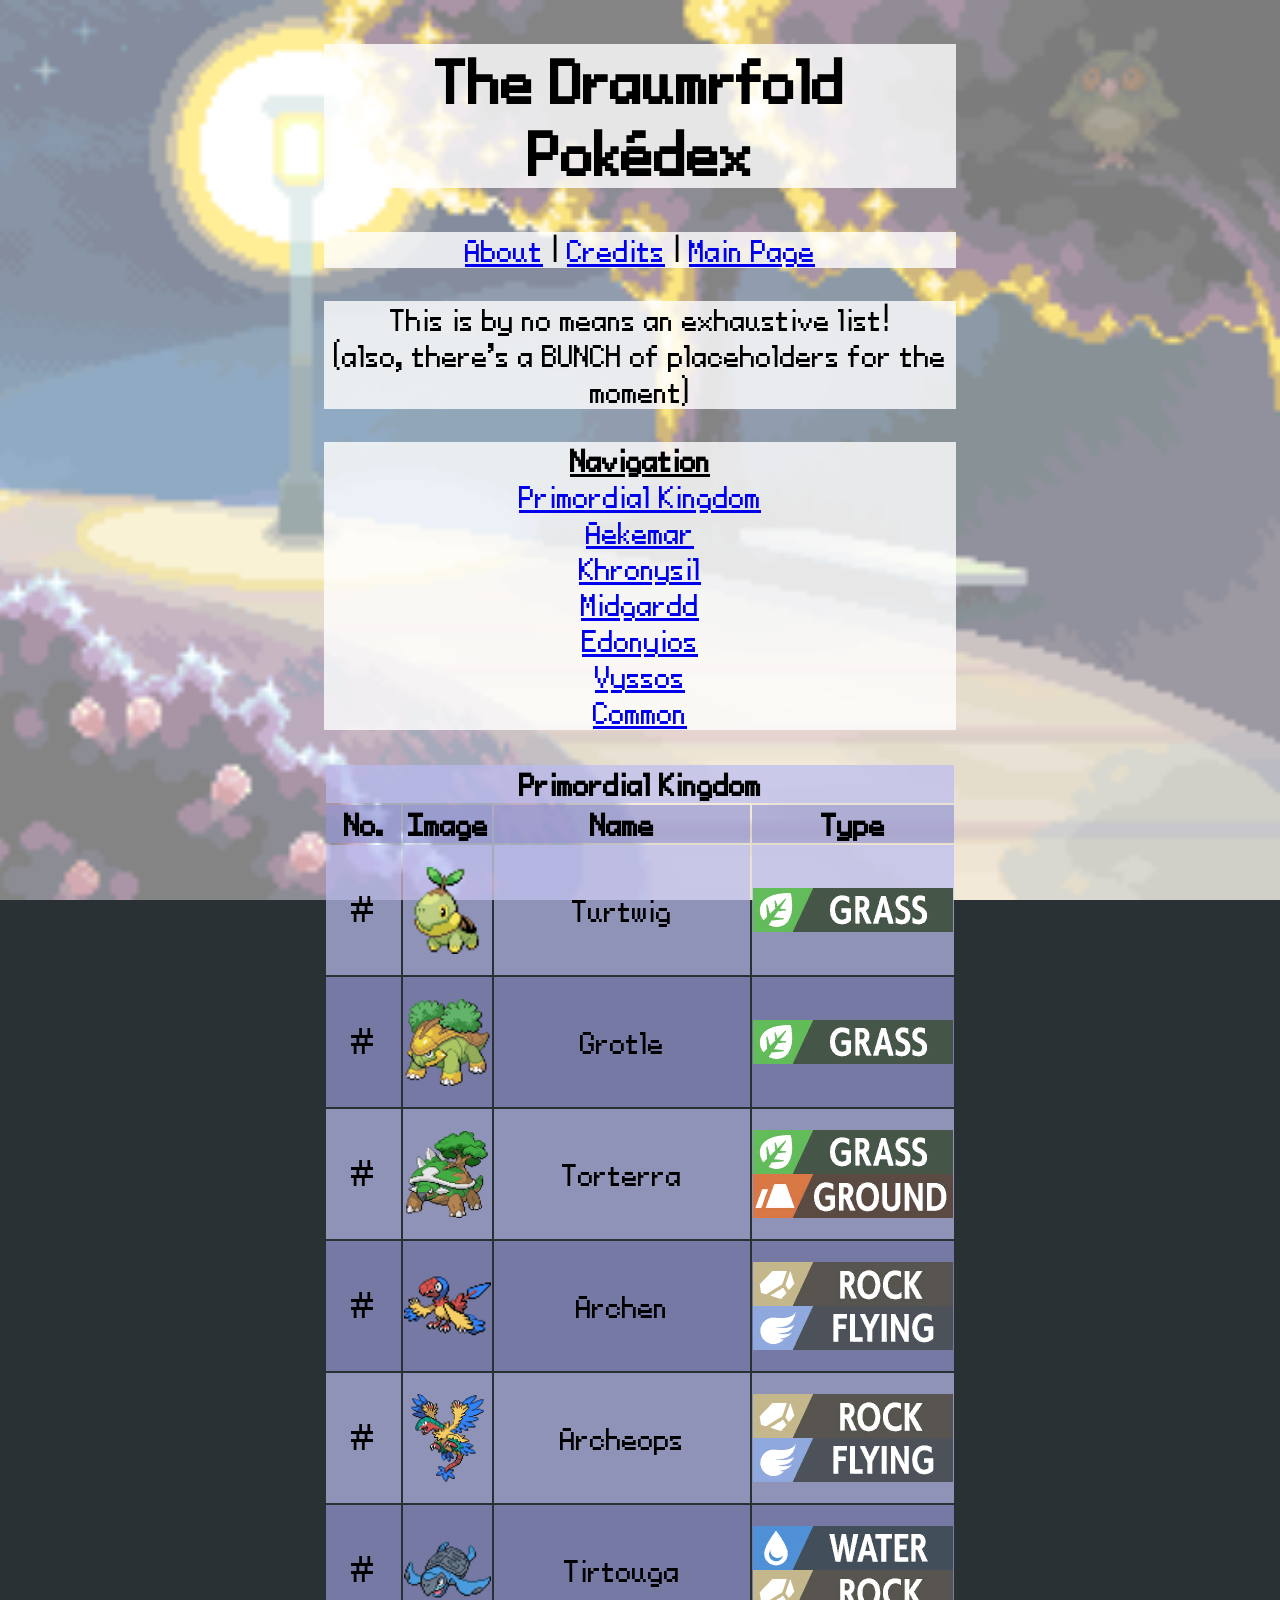
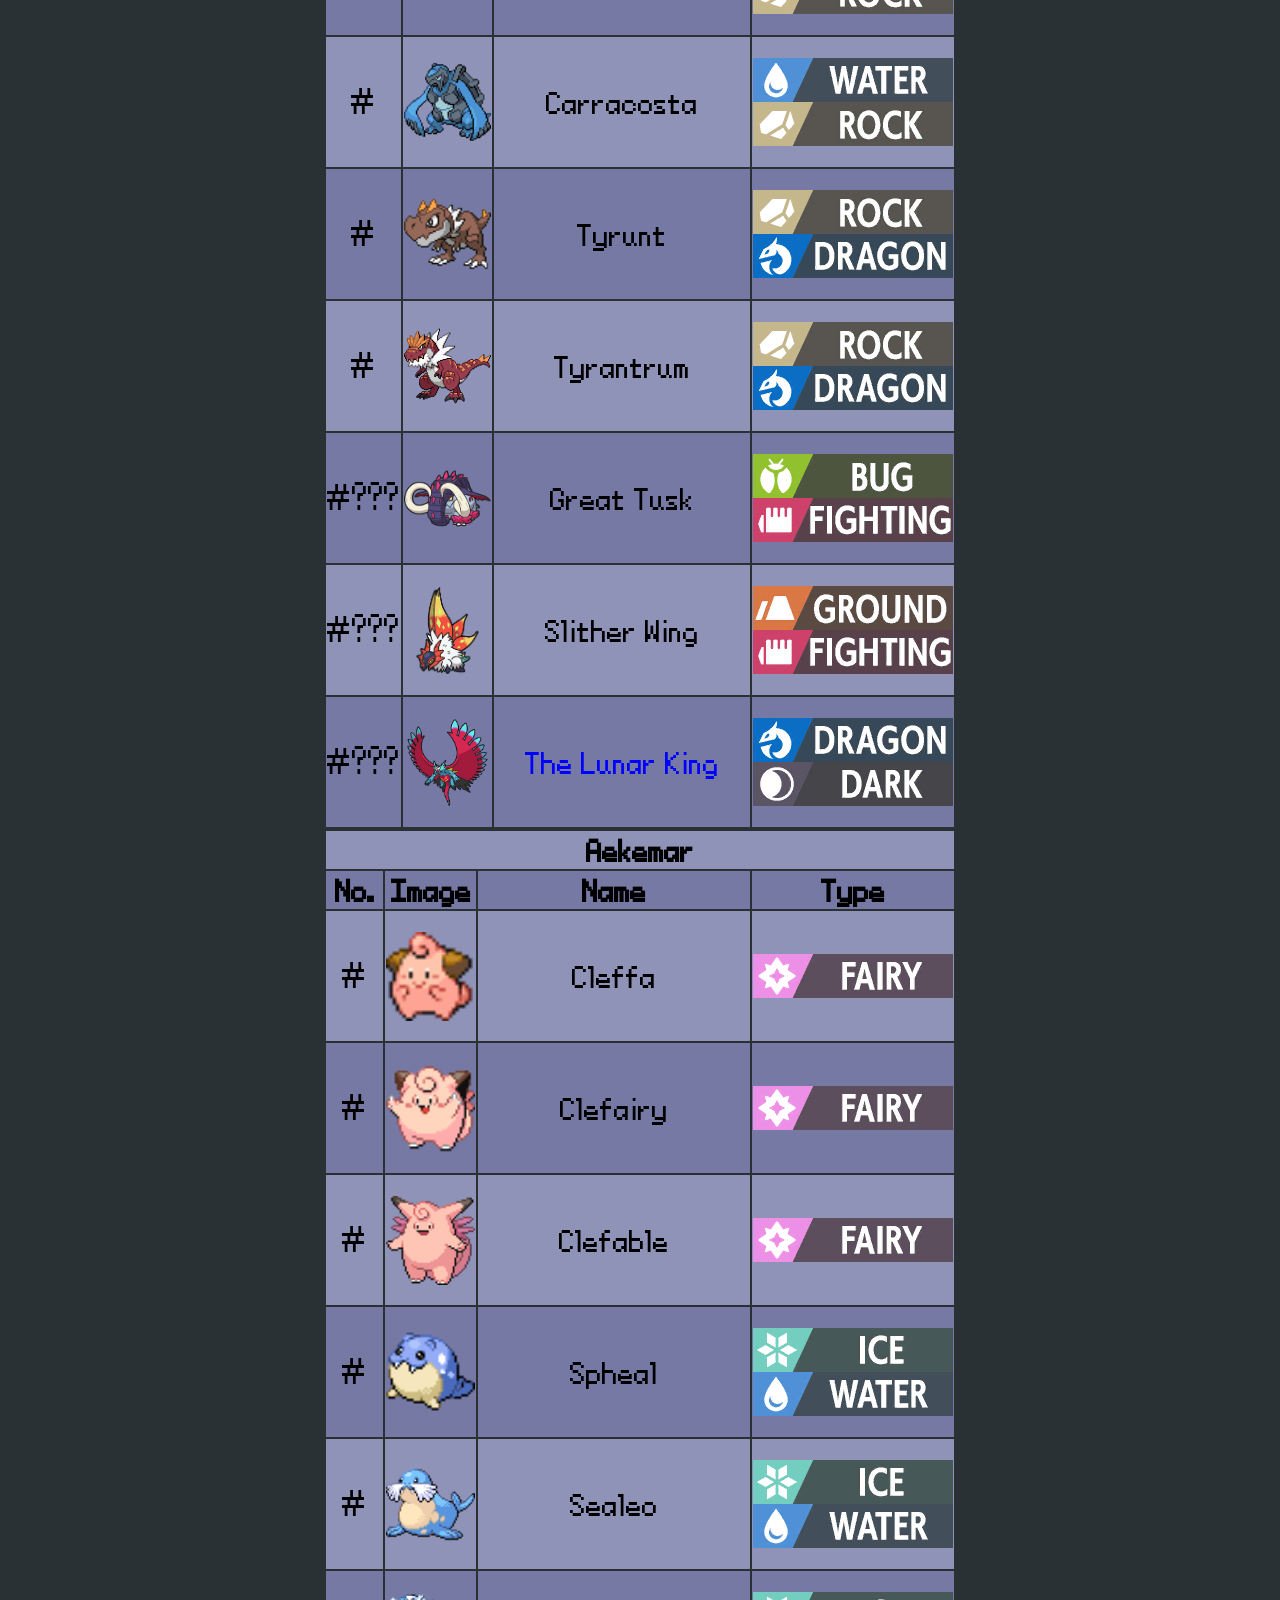
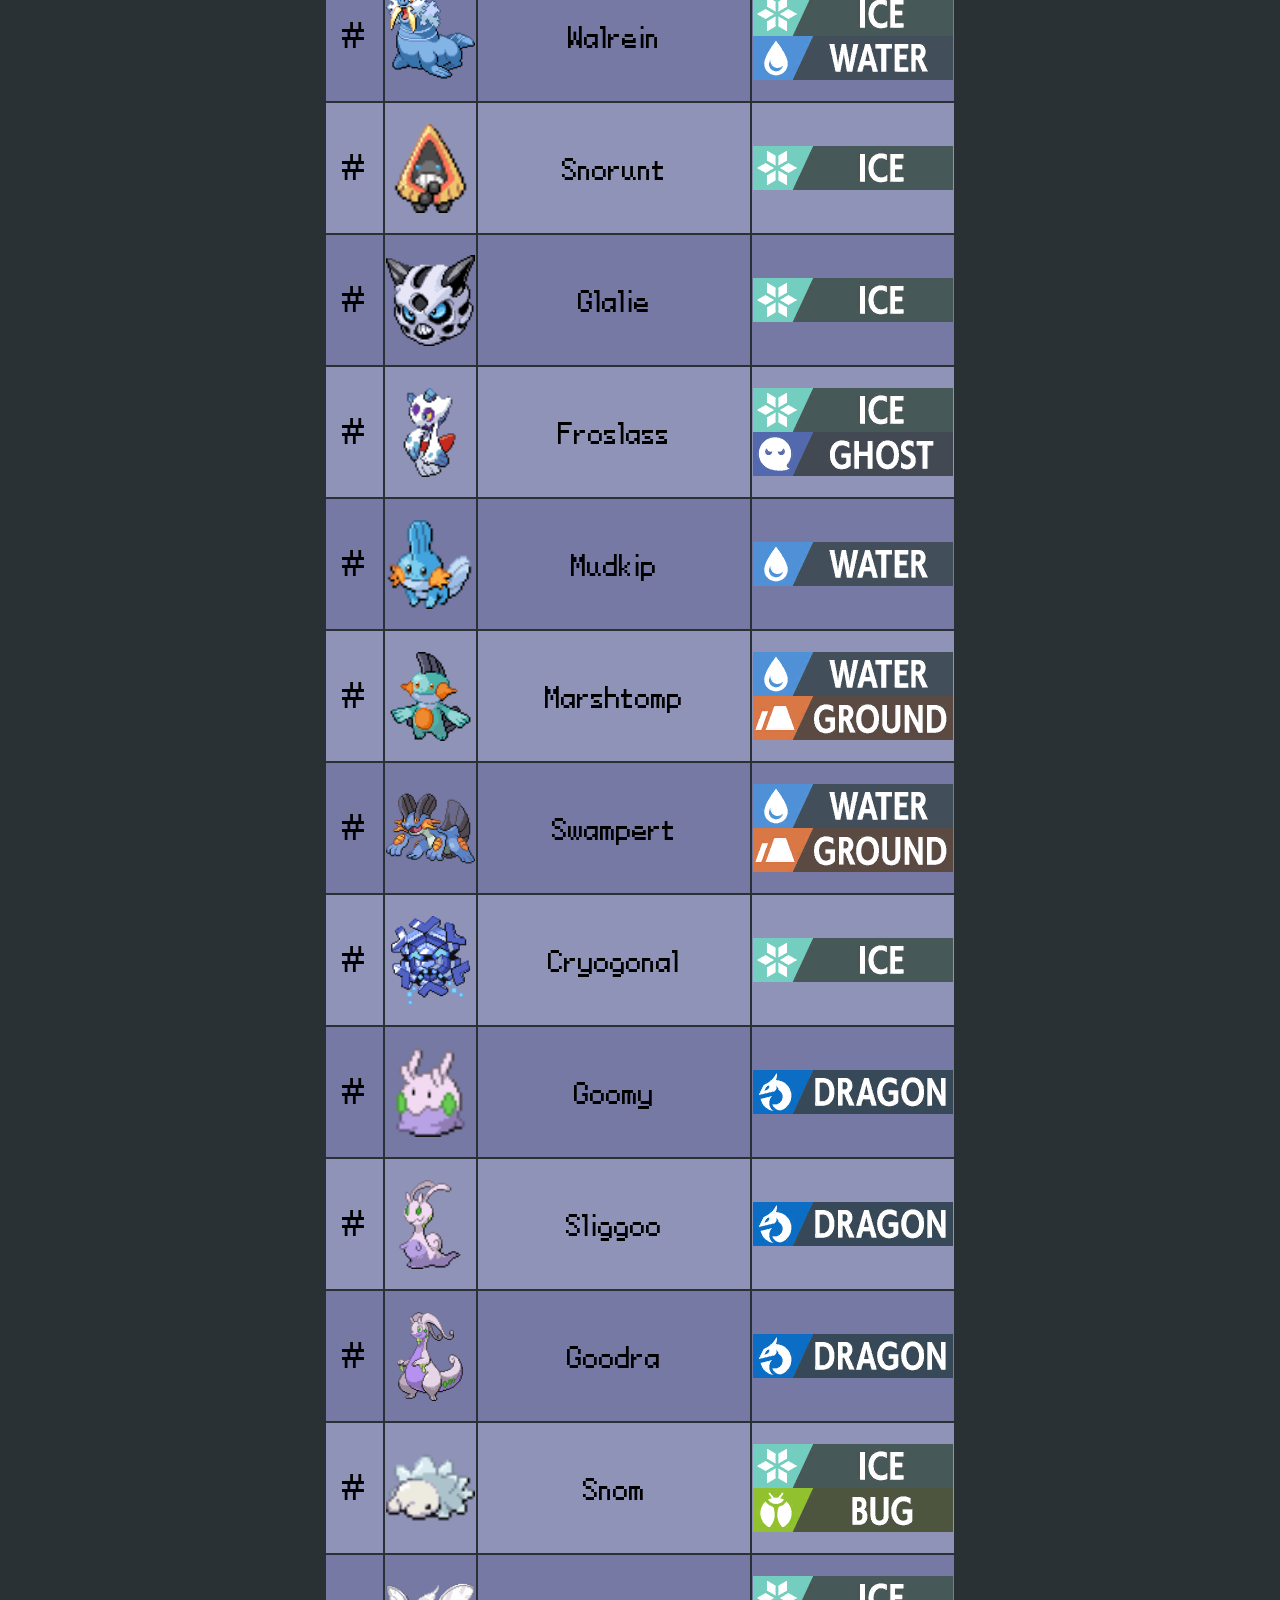
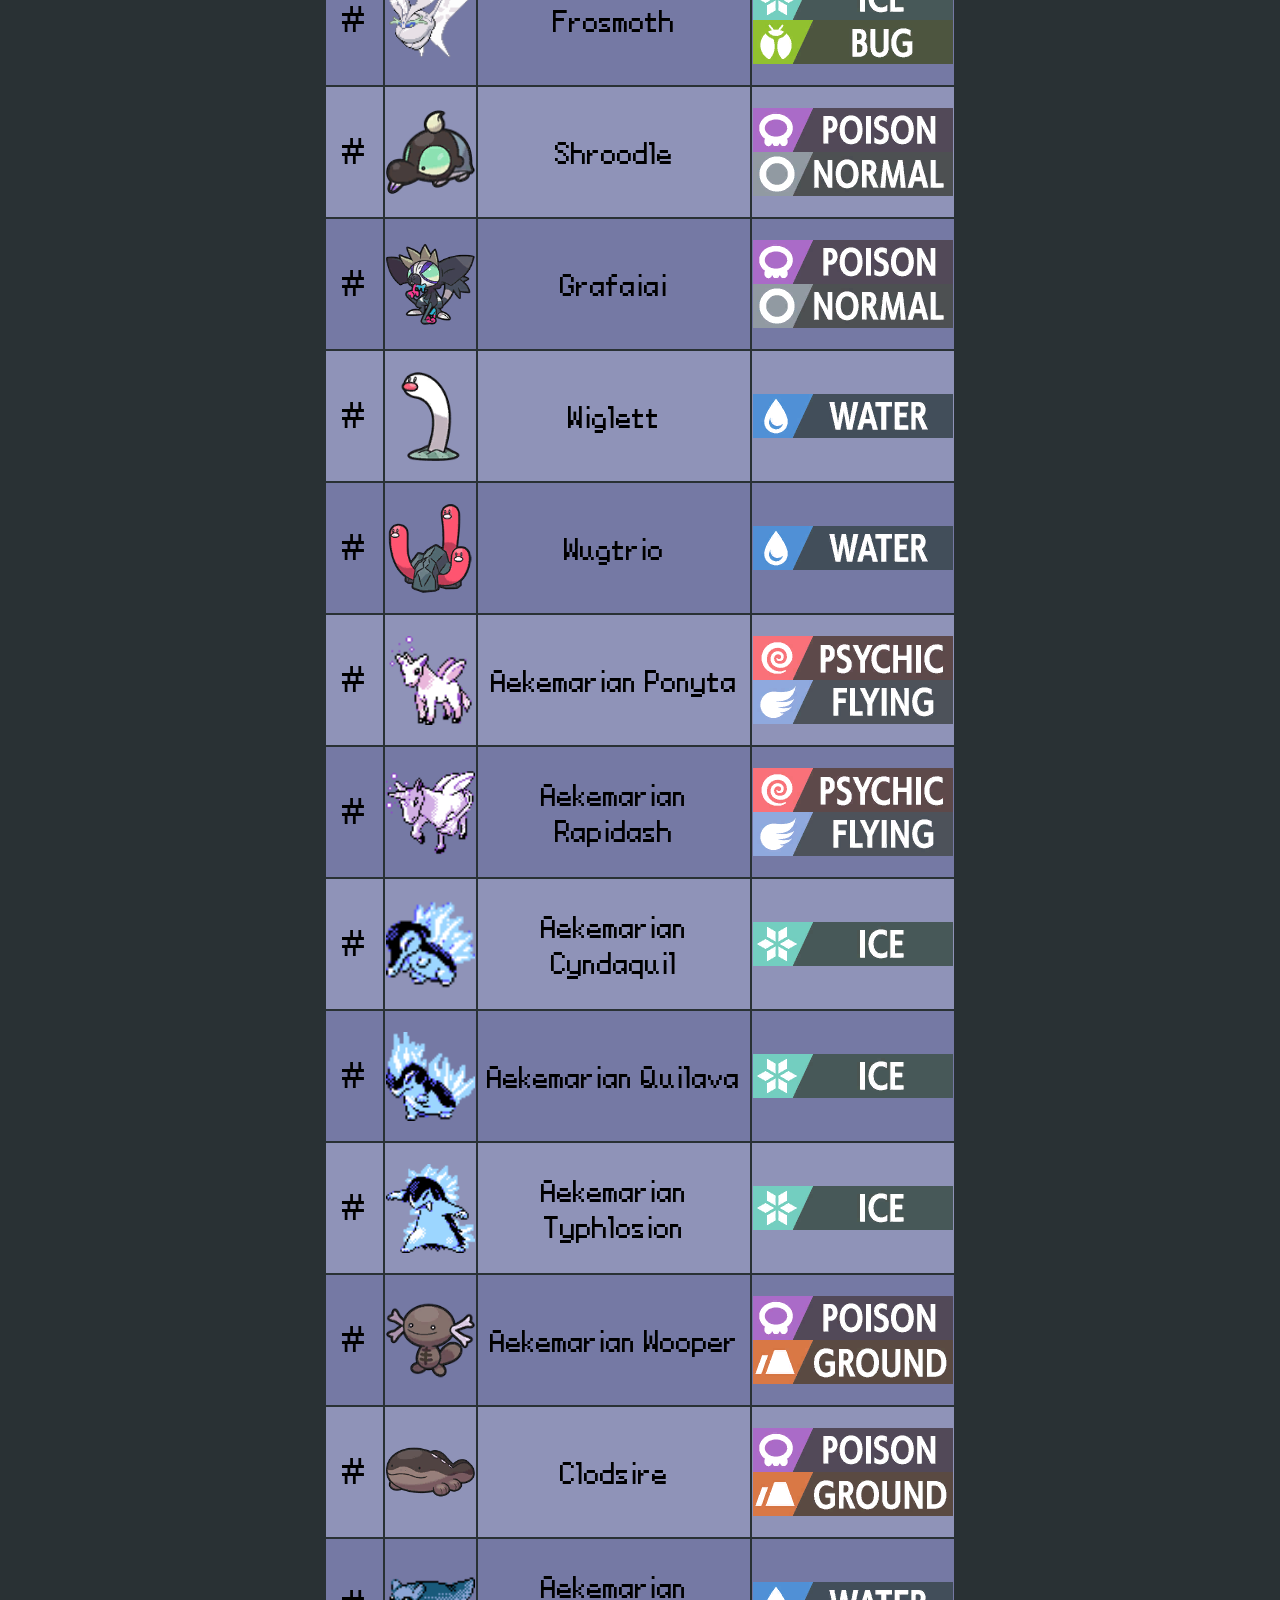
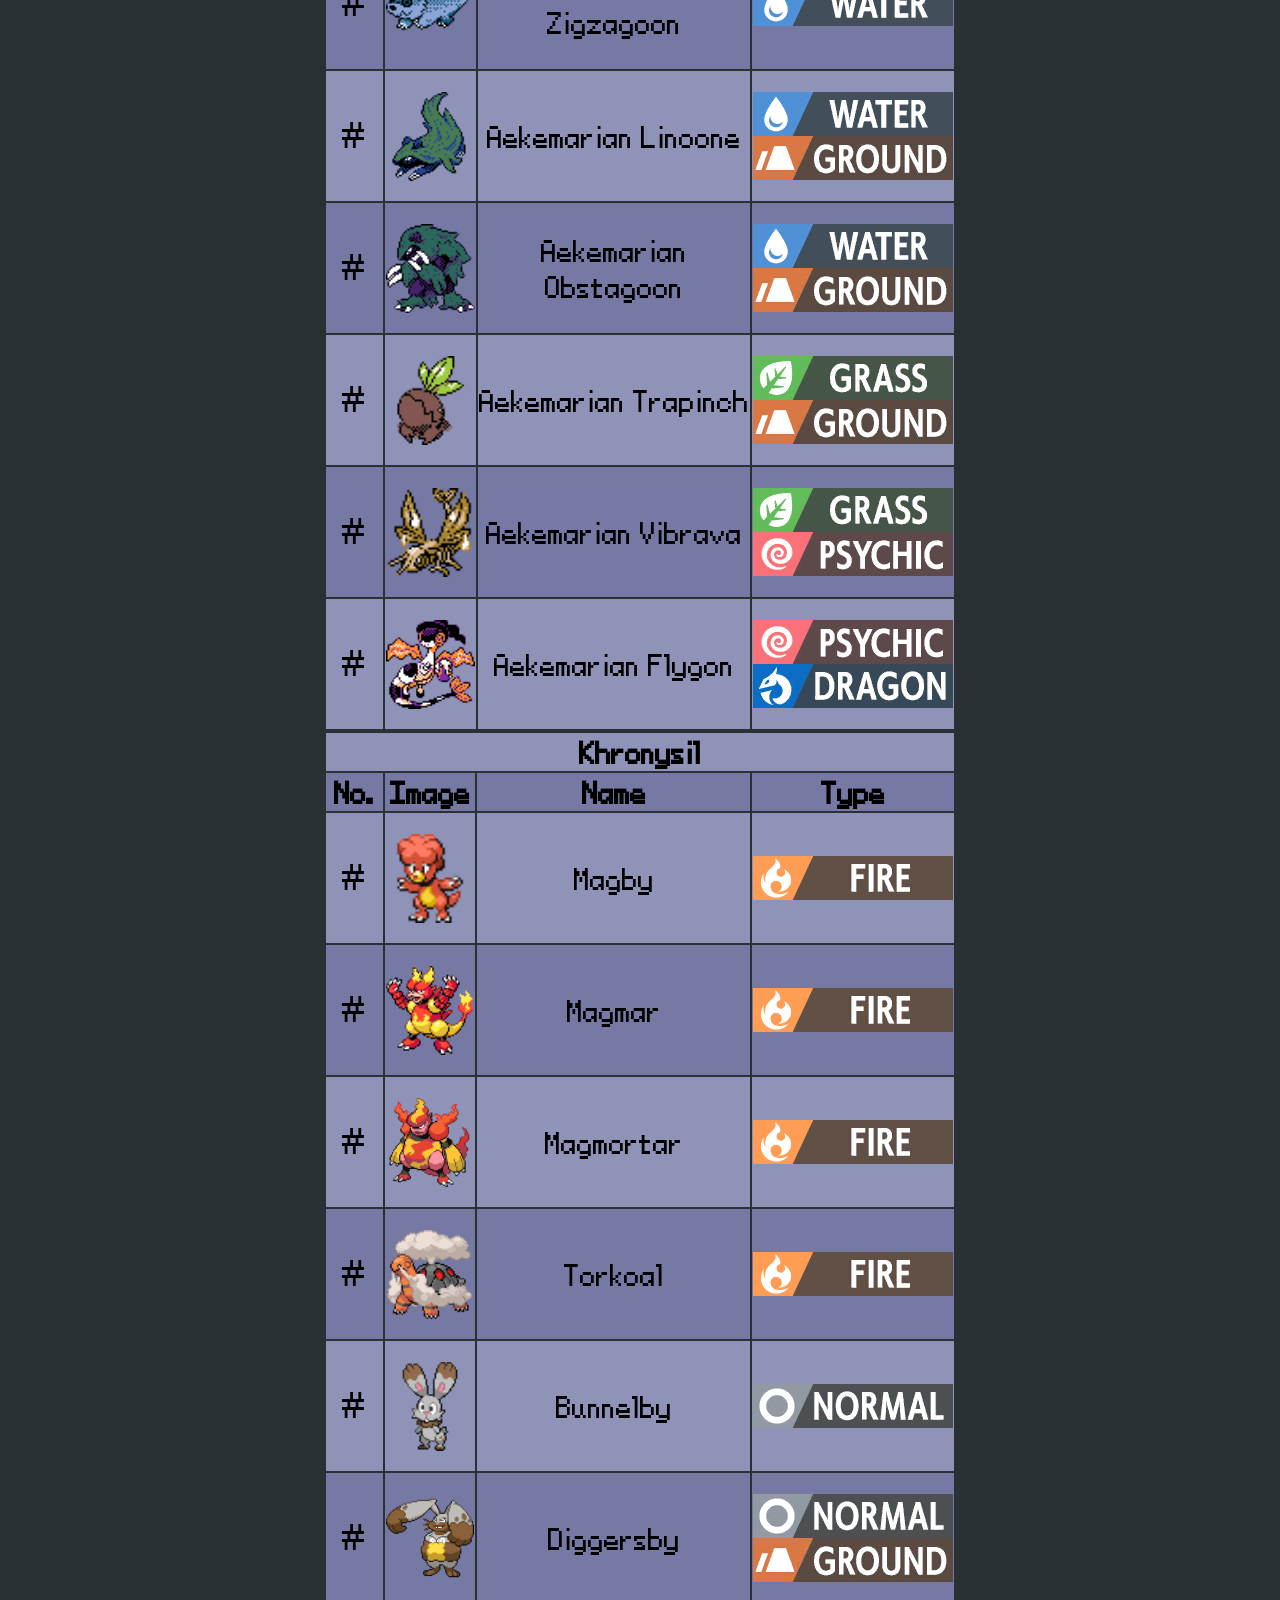
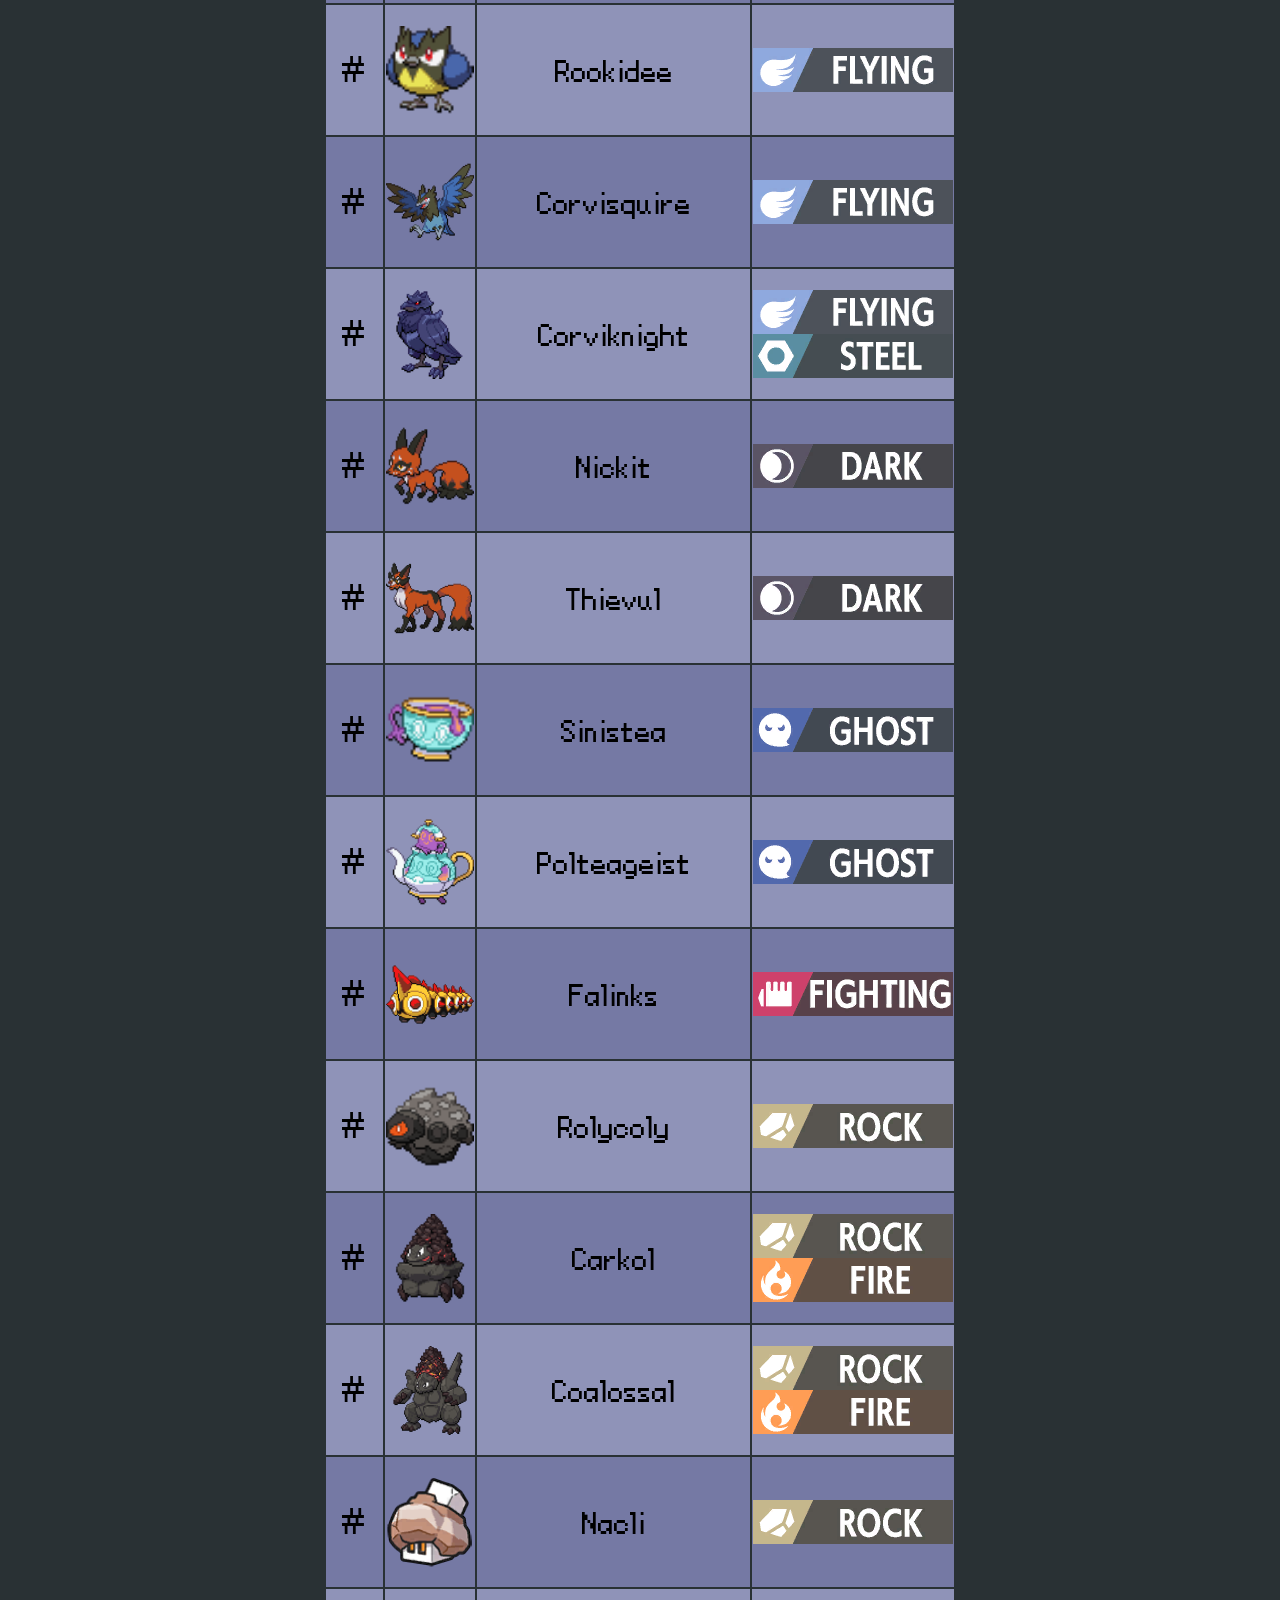
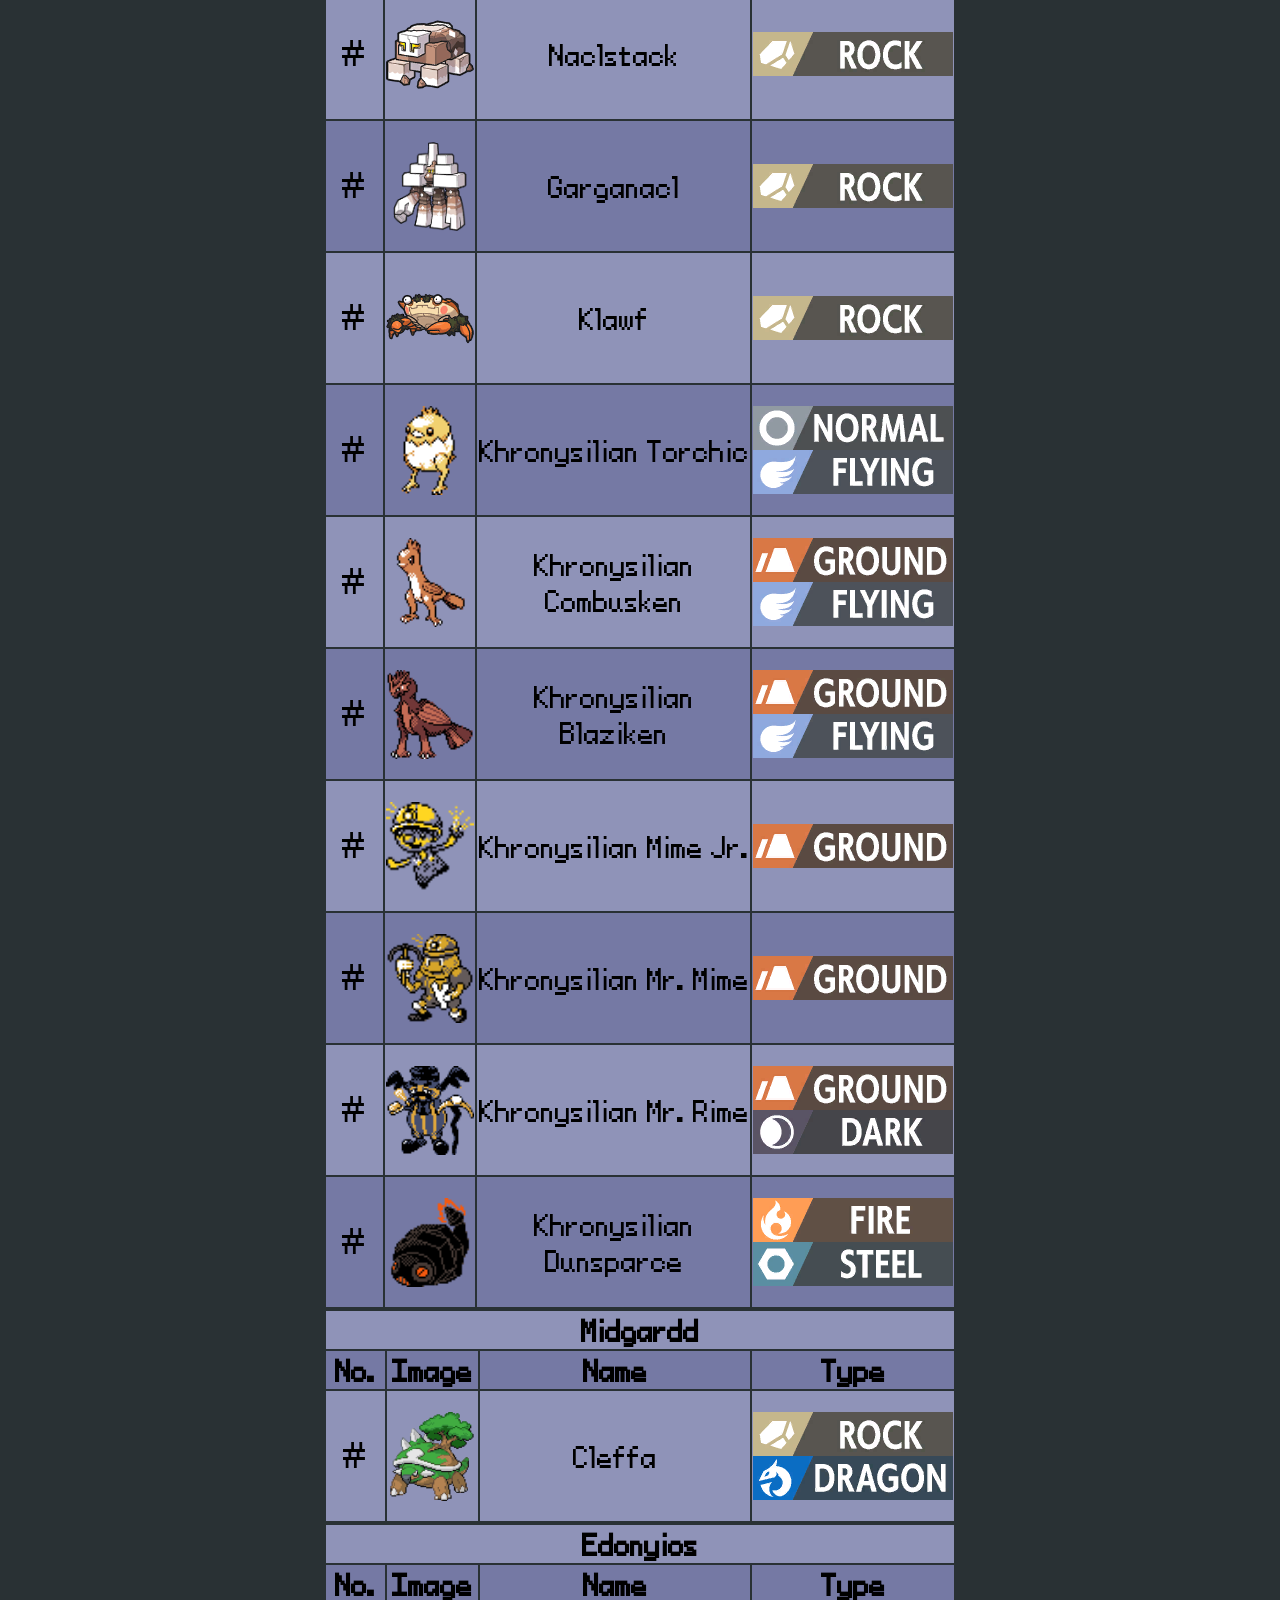
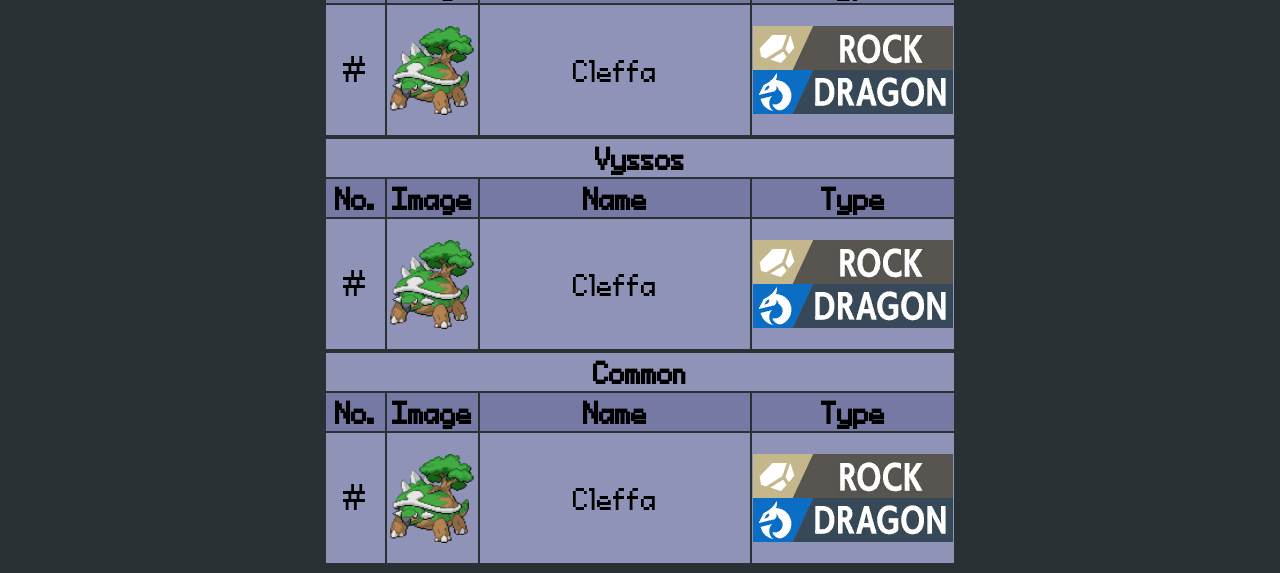
==== dex.html @ b3ec5ac8 "Did some much-needed reorganization" ====
<!DOCTYPE html>
<html>
	<head>
		<link rel="stylesheet" href="style.css">
		<link rel="stylesheet" href="dex.css">
		<title>The Draumrfold Pokédex</title>
		<meta property="og:title" content="The Draumrfold Pokédex">
		<meta property="og:description" content="Under construction">
		<meta property="og:image" content="./images/pokeball.png">
		<link rel="icon" type="image/x-icon" href="./images/pokeball.png">
	</head>
	<body>
		<center><h1>The Draumrfold Pokédex</h1></center>
		<center><p><a href="./aboutdex.html">About</a> | <a href="./dexcredits.html">Credits</a> | <a href="./index.html">Main Page</a></p></center>
		<center><p>This is by no means an exhaustive list!<br>(also, there's a BUNCH of placeholders for the moment)</p></center>
		<center><p><b><u>Navigation</u></b><br>
		<a href="#Primordial_Kingdom">Primordial Kingdom</a><br>
		<a href="#Aekemar">Aekemar</a><br>
		<a href="#Khronysil">Khronysil</a><br>
		<a href="#Midgardd">Midgardd</a><br>
		<a href="#Edonyios">Edonyios</a><br>
		<a href="#Vyssos">Vyssos</a><br>
		<a href="#Everywhere">Common</a><br></p>
		<center><table style="width:50%">
			<th colspan="4" id="Primordial_Kingdom">Primordial Kingdom</th>
			<tr>
				<th style="width:10%">No.</th>
				<th style="width:15%">Image</th>
				<th style="width:50%">Name</th>
				<th>Type</th>
			</tr>
			<tr>
				<td>#</td>
				<td><img src="./images/dex/pk/turtwig.png" class="center"></td>
				<td>Turtwig</td>
				<td><img src="./images/dex/type/grass.png" class="type"></td>
			</tr>
			<tr>
				<td>#</td>
				<td><img src="./images/dex/pk/grotle.png" class="center"></td>
				<td>Grotle</td>
				<td><img src="./images/dex/type/grass.png" class="type"></td>
			</tr>
			<tr>
				<td>#</td>
				<td><img src="./images/dex/pk/torterra.png" class="center"></td>
				<td>Torterra</td>
				<td><img src="./images/dex/type/grass.png" class="type"><img src="./images/dex/type/ground.png" class="type"></td>
			</tr>
			<tr>
				<td>#</td>
				<td><img src="./images/dex/pk/archen.png" class="center"></td>
				<td>Archen</td>
				<td><img src="./images/dex/type/rock.png" class="type"><img src="./images/dex/type/flying.png" class="type"></td>
			</tr>
			<tr>
				<td>#</td>
				<td><img src="./images/dex/pk/archeops.png" class="center"></td>
				<td>Archeops</td>
				<td><img src="./images/dex/type/rock.png" class="type"><img src="./images/dex/type/flying.png" class="type"></td>
			</tr>
			<tr>
				<td>#</td>
				<td><img src="./images/dex/pk/tirtouga.png" class="center"></td>
				<td>Tirtouga</td>
				<td><img src="./images/dex/type/water.png" class="type"><img src="./images/dex/type/rock.png" class="type"></td>
			</tr>
			<tr>
				<td>#</td>
				<td><img src="./images/dex/pk/carracosta.png" class="center"></td>
				<td>Carracosta</td>
				<td><img src="./images/dex/type/water.png" class="type"><img src="./images/dex/type/rock.png" class="type"></td>
			</tr>
			<tr>
				<td>#</td>
				<td><img src="./images/dex/pk/tyrunt.png" class="center"></td>
				<td>Tyrunt</td>
				<td><img src="./images/dex/type/rock.png" class="type"><img src="./images/dex/type/dragon.png" class="type"></td>
			</tr>
			<tr>
				<td>#</td>
				<td><img src="./images/dex/pk/tyrantrum.png" class="center"></td>
				<td>Tyrantrum</td>
				<td><img src="./images/dex/type/rock.png" class="type"><img src="./images/dex/type/dragon.png" class="type"></td>
			</tr>
			<tr>
				<td>#???</td>
				<td><img src="./images/dex/pk/great tusk.png" class="center"></td>
				<td>Great Tusk</td>
				<td><img src="./images/dex/type/bug.png" class="type"><img src="./images/dex/type/fighting.png" class="type"></td>
			</tr>
			<tr>
				<td>#???</td>
				<td><img src="./images/dex/pk/slither wing.png" class="center"></td>
				<td>Slither Wing</td>
				<td><img src="./images/dex/type/ground.png" class="type"><img src="./images/dex/type/fighting.png" class="type"></td>
			</tr>
			<tr>
				<td>#???</td>
				<td><img src="./images/dex/pk/roaring moon.png" class="center"></td>
				<td style="color:blue">The Lunar King</td>
				<td><img src="./images/dex/type/dragon.png" class="type"><img src="./images/dex/type/dark.png" class="type"></td>
			</tr>
		</table></center>
		<center><table style="width:50%">
			<th colspan="4" id="Aekemar">Aekemar</th>
			<tr>
				<th style="width:10%">No.</th>
				<th style="width:15%">Image</th>
				<th style="width:50%">Name</th>
				<th>Type</th>
			</tr>
			<tr>
				<td>#</td>
				<td><img src="./images/dex/ae/cleffa.png" class="center"></td>
				<td>Cleffa</td>
				<td><img src="./images/dex/type/fairy.png" class="type"></td>
			</tr>
			<tr>
				<td>#</td>
				<td><img src="./images/dex/ae/clefairy.png" class="center"></td>
				<td>Clefairy</td>
				<td><img src="./images/dex/type/fairy.png" class="type"></td>
			</tr>
			<tr>
				<td>#</td>
				<td><img src="./images/dex/ae/clefable.png" class="center"></td>
				<td>Clefable</td>
				<td><img src="./images/dex/type/fairy.png" class="type"></td>
			</tr>
			<tr>
				<td>#</td>
				<td><img src="./images/dex/ae/spheal.png" class="center"></td>
				<td>Spheal</td>
				<td><img src="./images/dex/type/ice.png" class="type"><img src="./images/dex/type/water.png" class="type"></td>
			</tr>
			<tr>
				<td>#</td>
				<td><img src="./images/dex/ae/sealeo.png" class="center"></td>
				<td>Sealeo</td>
				<td><img src="./images/dex/type/ice.png" class="type"><img src="./images/dex/type/water.png" class="type"></td>
			</tr>
			<tr>
				<td>#</td>
				<td><img src="./images/dex/ae/walrein.png" class="center"></td>
				<td>Walrein</td>
				<td><img src="./images/dex/type/ice.png" class="type"><img src="./images/dex/type/water.png" class="type"></td>
			</tr>
			<tr>
				<td>#</td>
				<td><img src="./images/dex/ae/snorunt.png" class="center"></td>
				<td>Snorunt</td>
				<td><img src="./images/dex/type/ice.png" class="type"></td>
			</tr>
			<tr>
				<td>#</td>
				<td><img src="./images/dex/ae/glalie.png" class="center"></td>
				<td>Glalie</td>
				<td><img src="./images/dex/type/ice.png" class="type"></td>
			</tr>
			<tr>
				<td>#</td>
				<td><img src="./images/dex/ae/froslass.png" class="center"></td>
				<td>Froslass</td>
				<td><img src="./images/dex/type/ice.png" class="type"><img src="./images/dex/type/ghost.png" class="type"></td>
			</tr>
			<tr>
				<td>#</td>
				<td><img src="./images/dex/ae/mudkip.png" class="center"></td>
				<td>Mudkip</td>
				<td><img src="./images/dex/type/water.png" class="type"></td>
			</tr>
			<tr>
				<td>#</td>
				<td><img src="./images/dex/ae/marshtomp.png" class="center"></td>
				<td>Marshtomp</td>
				<td><img src="./images/dex/type/water.png" class="type"><img src="./images/dex/type/ground.png" class="type"></td>
			</tr>
			<tr>
				<td>#</td>
				<td><img src="./images/dex/ae/swampert.png" class="center"></td>
				<td>Swampert</td>
				<td><img src="./images/dex/type/water.png" class="type"><img src="./images/dex/type/ground.png" class="type"></td>
			</tr>
			<tr>
				<td>#</td>
				<td><img src="./images/dex/ae/cryogonal.png" class="center"></td>
				<td>Cryogonal</td>
				<td><img src="./images/dex/type/ice.png" class="type"></td>
			</tr>
			<tr>
				<td>#</td>
				<td><img src="./images/dex/ae/goomy.png" class="center"></td>
				<td>Goomy</td>
				<td><img src="./images/dex/type/dragon.png" class="type"></td>
			</tr>
			<tr>
				<td>#</td>
				<td><img src="./images/dex/ae/sliggoo.png" class="center"></td>
				<td>Sliggoo</td>
				<td><img src="./images/dex/type/dragon.png" class="type"></td>
			</tr>
			<tr>
				<td>#</td>
				<td><img src="./images/dex/ae/goodra.png" class="center"></td>
				<td>Goodra</td>
				<td><img src="./images/dex/type/dragon.png" class="type"></td>
			</tr>
			<tr>
				<td>#</td>
				<td><img src="./images/dex/ae/snom.png" class="center"></td>
				<td>Snom</td>
				<td><img src="./images/dex/type/ice.png" class="type"><img src="./images/dex/type/bug.png" class="type"></td>
			</tr>
			<tr>
				<td>#</td>
				<td><img src="./images/dex/ae/frosmoth.png" class="center"></td>
				<td>Frosmoth</td>
				<td><img src="./images/dex/type/ice.png" class="type"><img src="./images/dex/type/bug.png" class="type"></td>
			</tr>
			<tr>
				<td>#</td>
				<td><img src="./images/dex/ae/shroodle.png" class="center"></td>
				<td>Shroodle</td>
				<td><img src="./images/dex/type/poison.png" class="type"><img src="./images/dex/type/normal.png" class="type"></td>
			</tr>
			<tr>
				<td>#</td>
				<td><img src="./images/dex/ae/grafaiai.png" class="center"></td>
				<td>Grafaiai</td>
				<td><img src="./images/dex/type/poison.png" class="type"><img src="./images/dex/type/normal.png" class="type"></td>
			</tr>
			<tr>
				<td>#</td>
				<td><img src="./images/dex/ae/wiglett.png" class="center"></td>
				<td>Wiglett</td>
				<td><img src="./images/dex/type/water.png" class="type"></td>
			</tr>
			<tr>
				<td>#</td>
				<td><img src="./images/dex/ae/wugtrio.png" class="center"></td>
				<td>Wugtrio</td>
				<td><img src="./images/dex/type/water.png" class="type"></td>
			</tr>
			<tr>
				<td>#</td>
				<td><img src="./images/dex/ae/fg-ponyta.png" class="center"></td>
				<td>Aekemarian Ponyta</td>
				<td><img src="./images/dex/type/psychic.png" class="type"><img src="./images/dex/type/flying.png" class="type"></td>
			</tr>
			<tr>
				<td>#</td>
				<td><img src="./images/dex/ae/fg-rapidash.png" class="center"></td>
				<td>Aekemarian Rapidash</td>
				<td><img src="./images/dex/type/psychic.png" class="type"><img src="./images/dex/type/flying.png" class="type"></td>
			</tr>
			<tr>
				<td>#</td>
				<td><img src="./images/dex/ae/fg-cyndaquil.png" class="center"></td>
				<td>Aekemarian Cyndaquil</td>
				<td><img src="./images/dex/type/ice.png" class="type"></td>
			</tr>
			<tr>
				<td>#</td>
				<td><img src="./images/dex/ae/fg-quilava.png" class="center"></td>
				<td>Aekemarian Quilava</td>
				<td><img src="./images/dex/type/ice.png" class="type"></td>
			</tr>
			<tr>
				<td>#</td>
				<td><img src="./images/dex/ae/fg-typhlosion.png" class="center"></td>
				<td>Aekemarian Typhlosion</td>
				<td><img src="./images/dex/type/ice.png" class="type"></td>
			</tr>
			<tr>
				<td>#</td>
				<td><img src="./images/dex/ae/pooper.png" class="center"></td>
				<td>Aekemarian Wooper</td>
				<td><img src="./images/dex/type/poison.png" class="type"><img src="./images/dex/type/ground.png" class="type"></td>
			</tr>
			<tr>
				<td>#</td>
				<td><img src="./images/dex/ae/clodsire.png" class="center"></td>
				<td>Clodsire</td>
				<td><img src="./images/dex/type/poison.png" class="type"><img src="./images/dex/type/ground.png" class="type"></td>
			</tr>
			<tr>
				<td>#</td>
				<td><img src="./images/dex/ae/fg-zigzagoon.png" class="center"></td>
				<td>Aekemarian Zigzagoon</td>
				<td><img src="./images/dex/type/water.png" class="type"></td>
			</tr>
			<tr>
				<td>#</td>
				<td><img src="./images/dex/ae/fg-linoone.png" class="center"></td>
				<td>Aekemarian Linoone</td>
				<td><img src="./images/dex/type/water.png" class="type"><img src="./images/dex/type/ground.png" class="type"></td>
			</tr>
			<tr>
				<td>#</td>
				<td><img src="./images/dex/ae/fg-obstagoon.png" class="center"></td>
				<td>Aekemarian Obstagoon</td>
				<td><img src="./images/dex/type/water.png" class="type"><img src="./images/dex/type/ground.png" class="type"></td>
			</tr>
			<tr>
				<td>#</td>
				<td><img src="./images/dex/ae/fg-trapinch.png" class="center"></td>
				<td>Aekemarian Trapinch</td>
				<td><img src="./images/dex/type/grass.png" class="type"><img src="./images/dex/type/ground.png" class="type"></td>
			</tr>
			<tr>
				<td>#</td>
				<td><img src="./images/dex/ae/fg-vibrava.png" class="center"></td>
				<td>Aekemarian Vibrava</td>
				<td><img src="./images/dex/type/grass.png" class="type"><img src="./images/dex/type/psychic.png" class="type"></td>
			</tr>
			<tr>
				<td>#</td>
				<td><img src="./images/dex/ae/fg-flygon.png" class="center"></td>
				<td>Aekemarian Flygon</td>
				<td><img src="./images/dex/type/psychic.png" class="type"><img src="./images/dex/type/dragon.png" class="type"></td>
			</tr>
		</table></center>
		<center><table style="width:50%">
			<th colspan="4" id="Khronysil">Khronysil</th>
			<tr>
				<th style="width:10%">No.</th>
				<th style="width:15%">Image</th>
				<th style="width:50%">Name</th>
				<th>Type</th>
			</tr>
			<tr>
				<td>#</td>
				<td><img src="./images/dex/kh/magby.png" class="center"></td>
				<td>Magby</td>
				<td><img src="./images/dex/type/fire.png" class="type"></td>
			</tr>
			<tr>
				<td>#</td>
				<td><img src="./images/dex/kh/magmar.png" class="center"></td>
				<td>Magmar</td>
				<td><img src="./images/dex/type/fire.png" class="type"></td>
			</tr>
			<tr>
				<td>#</td>
				<td><img src="./images/dex/kh/magmortar.png" class="center"></td>
				<td>Magmortar</td>
				<td><img src="./images/dex/type/fire.png" class="type"></td>
			</tr>
			<tr>
				<td>#</td>
				<td><img src="./images/dex/kh/torkoal.png" class="center"></td>
				<td>Torkoal</td>
				<td><img src="./images/dex/type/fire.png" class="type"></td>
			</tr>
			<tr>
				<td>#</td>
				<td><img src="./images/dex/kh/bunnelby.png" class="center"></td>
				<td>Bunnelby</td>
				<td><img src="./images/dex/type/normal.png" class="type"></td>
			</tr>
			<tr>
				<td>#</td>
				<td><img src="./images/dex/kh/diggersby.png" class="center"></td>
				<td>Diggersby</td>
				<td><img src="./images/dex/type/normal.png" class="type"><img src="./images/dex/type/ground.png" class="type"></td>
			</tr>
			<tr>
				<td>#</td>
				<td><img src="./images/dex/kh/rookidee.png" class="center"></td>
				<td>Rookidee</td>
				<td><img src="./images/dex/type/flying.png" class="type"></td>
			</tr>
			<tr>
				<td>#</td>
				<td><img src="./images/dex/kh/corvisquire.png" class="center"></td>
				<td>Corvisquire</td>
				<td><img src="./images/dex/type/flying.png" class="type"></td>
			</tr>
			<tr>
				<td>#</td>
				<td><img src="./images/dex/kh/corviknight.png" class="center"></td>
				<td>Corviknight</td>
				<td><img src="./images/dex/type/flying.png" class="type"><img src="./images/dex/type/steel.png" class="type"></td>
			</tr>
			<tr>
				<td>#</td>
				<td><img src="./images/dex/kh/nickit.png" class="center"></td>
				<td>Nickit</td>
				<td><img src="./images/dex/type/dark.png" class="type"></td>
			</tr>
			<tr>
				<td>#</td>
				<td><img src="./images/dex/kh/thievul.png" class="center"></td>
				<td>Thievul</td>
				<td><img src="./images/dex/type/dark.png" class="type"></td>
			</tr>
			<tr>
				<td>#</td>
				<td><img src="./images/dex/kh/sinistea.png" class="center"></td>
				<td>Sinistea</td>
				<td><img src="./images/dex/type/ghost.png" class="type"></td>
			</tr>
			<tr>
				<td>#</td>
				<td><img src="./images/dex/kh/polteageist.png" class="center"></td>
				<td>Polteageist</td>
				<td><img src="./images/dex/type/ghost.png" class="type"></td>
			</tr>
			<tr>
				<td>#</td>
				<td><img src="./images/dex/kh/falinks.png" class="center"></td>
				<td>Falinks</td>
				<td><img src="./images/dex/type/fighting.png" class="type"></td>
			</tr>
			<tr>
				<td>#</td>
				<td><img src="./images/dex/kh/rolycoly.png" class="center"></td>
				<td>Rolycoly</td>
				<td><img src="./images/dex/type/rock.png" class="type"></td>
			</tr>
			<tr>
				<td>#</td>
				<td><img src="./images/dex/kh/carkol.png" class="center"></td>
				<td>Carkol</td>
				<td><img src="./images/dex/type/rock.png" class="type"><img src="./images/dex/type/fire.png" class="type"></td>
			</tr>
			<tr>
				<td>#</td>
				<td><img src="./images/dex/kh/coalossal.png" class="center"></td>
				<td>Coalossal</td>
				<td><img src="./images/dex/type/rock.png" class="type"><img src="./images/dex/type/fire.png" class="type"></td>
			</tr>
			<tr>
				<td>#</td>
				<td><img src="./images/dex/kh/nacli.png" class="center"></td>
				<td>Nacli</td>
				<td><img src="./images/dex/type/rock.png" class="type"></td>
			</tr>
			<tr>
				<td>#</td>
				<td><img src="./images/dex/kh/naclstack.png" class="center"></td>
				<td>Naclstack</td>
				<td><img src="./images/dex/type/rock.png" class="type"></td>
			</tr>
			<tr>
				<td>#</td>
				<td><img src="./images/dex/kh/garganacl.png" class="center"></td>
				<td>Garganacl</td>
				<td><img src="./images/dex/type/rock.png" class="type"></td>
			</tr>
			<tr>
				<td>#</td>
				<td><img src="./images/dex/kh/klawf.png" class="center"></td>
				<td>Klawf</td>
				<td><img src="./images/dex/type/rock.png" class="type"></td>
			</tr>
			<tr>
				<td>#</td>
				<td><img src="./images/dex/kh/fg-torchic.png" class="center"></td>
				<td>Khronysilian Torchic</td>
				<td><img src="./images/dex/type/normal.png" class="type"><img src="./images/dex/type/flying.png" class="type"></td>
			</tr>
			<tr>
				<td>#</td>
				<td><img src="./images/dex/kh/fg-combusken.png" class="center"></td>
				<td>Khronysilian Combusken</td>
				<td><img src="./images/dex/type/ground.png" class="type"><img src="./images/dex/type/flying.png" class="type"></td>
			</tr>
			<tr>
				<td>#</td>
				<td><img src="./images/dex/kh/fg-blaziken.png" class="center"></td>
				<td>Khronysilian Blaziken</td>
				<td><img src="./images/dex/type/ground.png" class="type"><img src="./images/dex/type/flying.png" class="type"></td>
			</tr>
			<tr>
				<td>#</td>
				<td><img src="./images/dex/kh/fg-mimejr.png" class="center"></td>
				<td>Khronysilian Mime Jr.</td>
				<td><img src="./images/dex/type/ground.png" class="type"></td>
			</tr>
			<tr>
				<td>#</td>
				<td><img src="./images/dex/kh/fg-mrmime.png" class="center"></td>
				<td>Khronysilian Mr. Mime</td>
				<td><img src="./images/dex/type/ground.png" class="type"></td>
			</tr>
			<tr>
				<td>#</td>
				<td><img src="./images/dex/kh/fg-mrrime.png" class="center"></td>
				<td>Khronysilian Mr. Rime</td>
				<td><img src="./images/dex/type/ground.png" class="type"><img src="./images/dex/type/dark.png" class="type"></td>
			</tr>
			<tr>
				<td>#</td>
				<td><img src="./images/dex/kh/fg-dunsparce.png" class="center"></td>
				<td>Khronysilian Dunsparce</td>
				<td><img src="./images/dex/type/fire.png" class="type"><img src="./images/dex/type/steel.png" class="type"></td>
			</tr>
		</table></center>
		<center><table style="width:50%">
			<th colspan="4" id="Midgardd">Midgardd</th>
			<tr>
				<th style="width:10%">No.</th>
				<th style="width:15%">Image</th>
				<th style="width:50%">Name</th>
				<th>Type</th>
			</tr>
			<tr>
				<td>#</td>
				<td><img src="./images/dex/torterra.png" class="center"></td>
				<td>Cleffa</td>
				<td><img src="./images/dex/type/rock.png" class="type"><img src="./images/dex/type/dragon.png" class="type"></td>
			</tr>
		</table></center>
		<center><table style="width:50%">
			<th colspan="4" id="Edonyios">Edonyios</th>
			<tr>
				<th style="width:10%">No.</th>
				<th style="width:15%">Image</th>
				<th style="width:50%">Name</th>
				<th>Type</th>
			</tr>
			<tr>
				<td>#</td>
				<td><img src="./images/dex/torterra.png" class="center"></td>
				<td>Cleffa</td>
				<td><img src="./images/dex/type/rock.png" class="type"><img src="./images/dex/type/dragon.png" class="type"></td>
			</tr>
		</table></center>
		<center><table style="width:50%">
			<th colspan="4" id="Vyssos">Vyssos</th>
			<tr>
				<th style="width:10%">No.</th>
				<th style="width:15%">Image</th>
				<th style="width:50%">Name</th>
				<th>Type</th>
			</tr>
			<tr>
				<td>#</td>
				<td><img src="./images/dex/torterra.png" class="center"></td>
				<td>Cleffa</td>
				<td><img src="./images/dex/type/rock.png" class="type"><img src="./images/dex/type/dragon.png" class="type"></td>
			</tr>
		</table></center>
		<center><table style="width:50%">
			<th colspan="4" id="Everywhere">Common</th>
			<tr>
				<th style="width:10%">No.</th>
				<th style="width:15%">Image</th>
				<th style="width:50%">Name</th>
				<th>Type</th>
			</tr>
			<tr>
				<td>#</td>
				<td><img src="./images/dex/torterra.png" class="center"></td>
				<td>Cleffa</td>
				<td><img src="./images/dex/type/rock.png" class="type"><img src="./images/dex/type/dragon.png" class="type"></td>
			</tr>
		</table></center>
	</body>
</html>
---- style.css ----
@font-face {
    font-family: 'power_red_and_greenregular';
    src: url('pkmnfl-webfont.woff2') format('woff2'),
         url('pkmnfl-webfont.woff') format('woff');
    font-weight: normal;
    font-style: normal;

}
---- dex.css ----
body { 
    font-family: 'power_red_and_greenregular', Arial, sans-serif;
	font-size: 33px;
	background-color: #293134;
	background-image: url("./images/dex/!bg.png");
	background-repeat: no-repeat;
	background-position: right top;
	background-attachment: fixed;
	background-size: cover;
	image-rendering: crisp-edges;
}

background {
	opacity: 50%;
}

tr:nth-child(even) {
  background-color: rgba(150, 151, 212, 0.7);
}

tr:nth-child(odd) {
  background-color: rgba(187, 188, 241, 0.7);
}

tr {
  border-bottom: 1px solid #ddd;
}

td:nth-child(1), td:nth-child(2), td:nth-child(3), td:nth-child(4) {
    text-align: center;
	image-align: center;
}

td:nth-child(2) {
	width: auto;
    height: 128px;
}

.center {
  display: block;
  margin-left: auto;
  margin-right: auto;
  width: 100%;
  height: auto;
  image-rendering: crisp-edges;
}

.type {
	display: block;
	margin-left: auto;
	margin-right: auto;
}

h1 {
	/*placeholder*/
	background-color: rgba(255, 255, 255, 0.8);
	width: 50%;
}

p {
	background-color: rgba(255, 255, 255, 0.8);
	width: 50%;
}

ul {
	background-color: rgba(255, 255, 255, 0.8);
	width: 50%;
	margin-left: 25%;
}
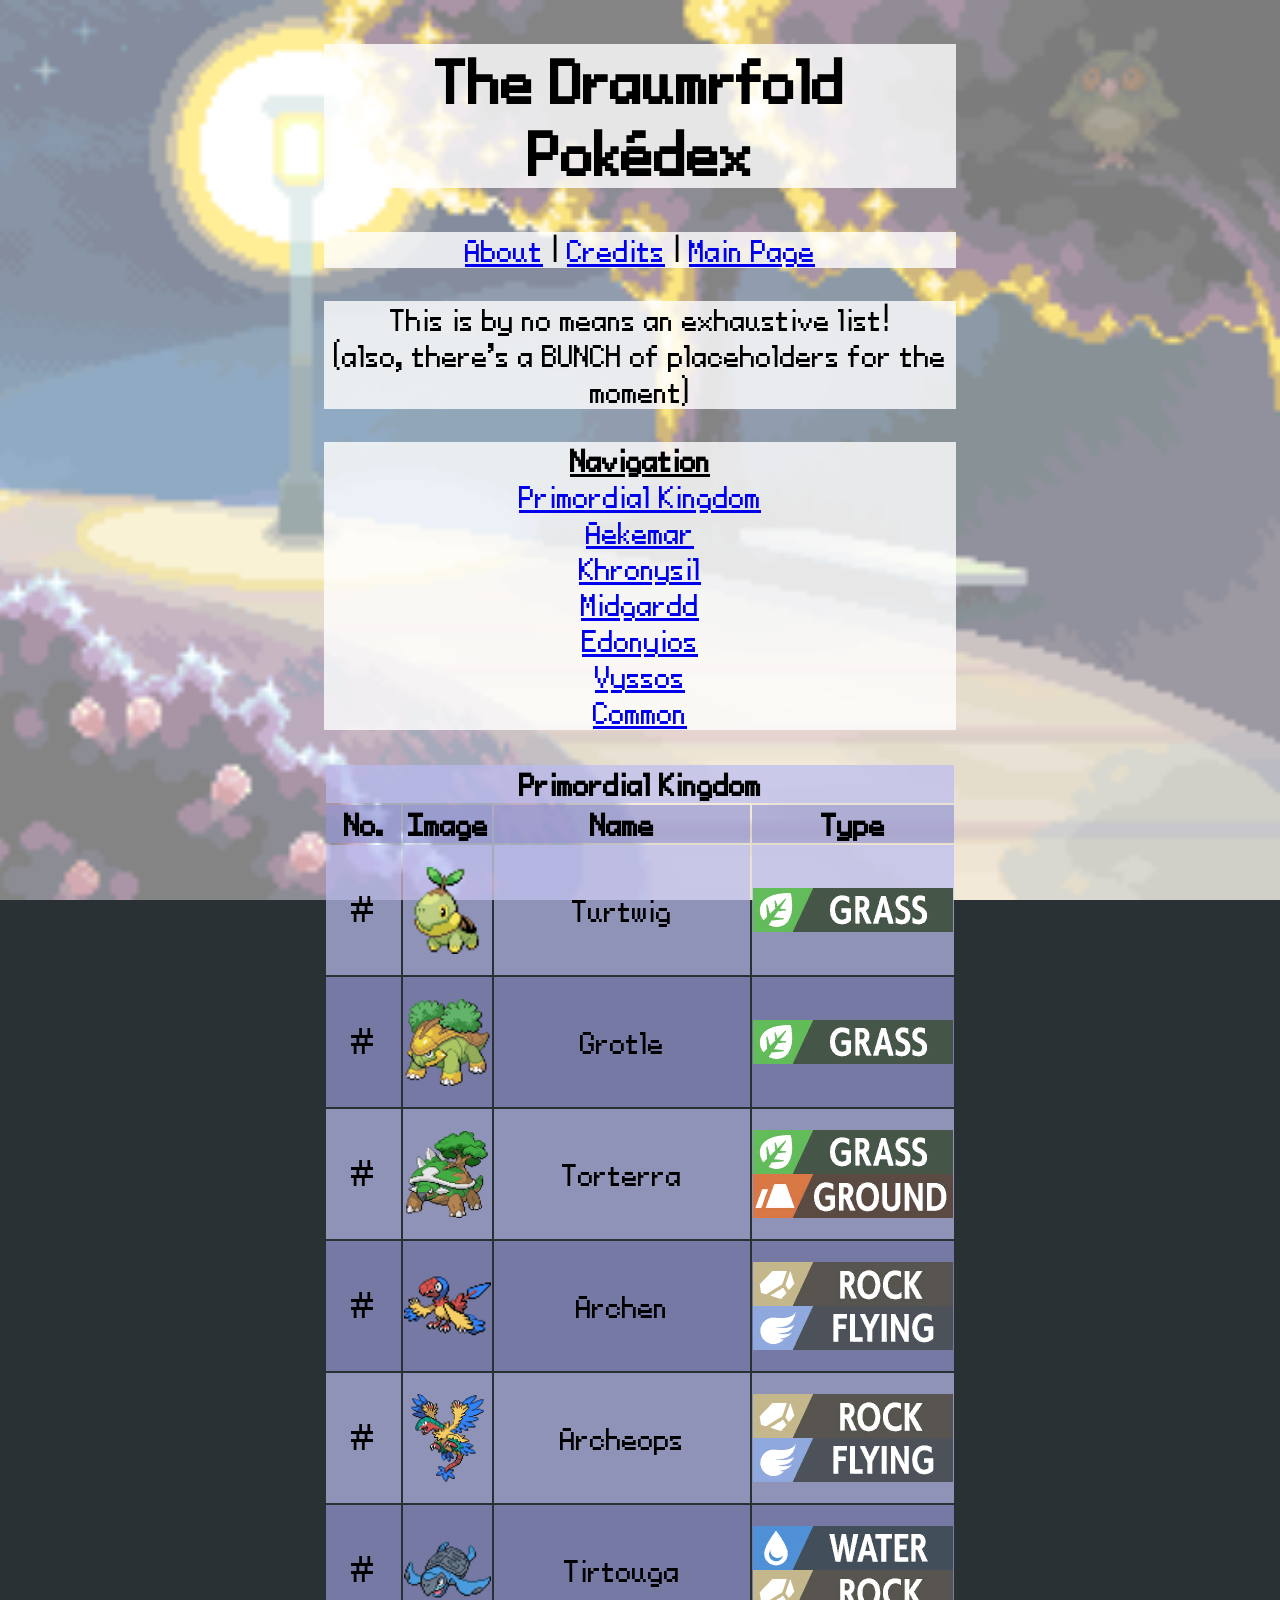
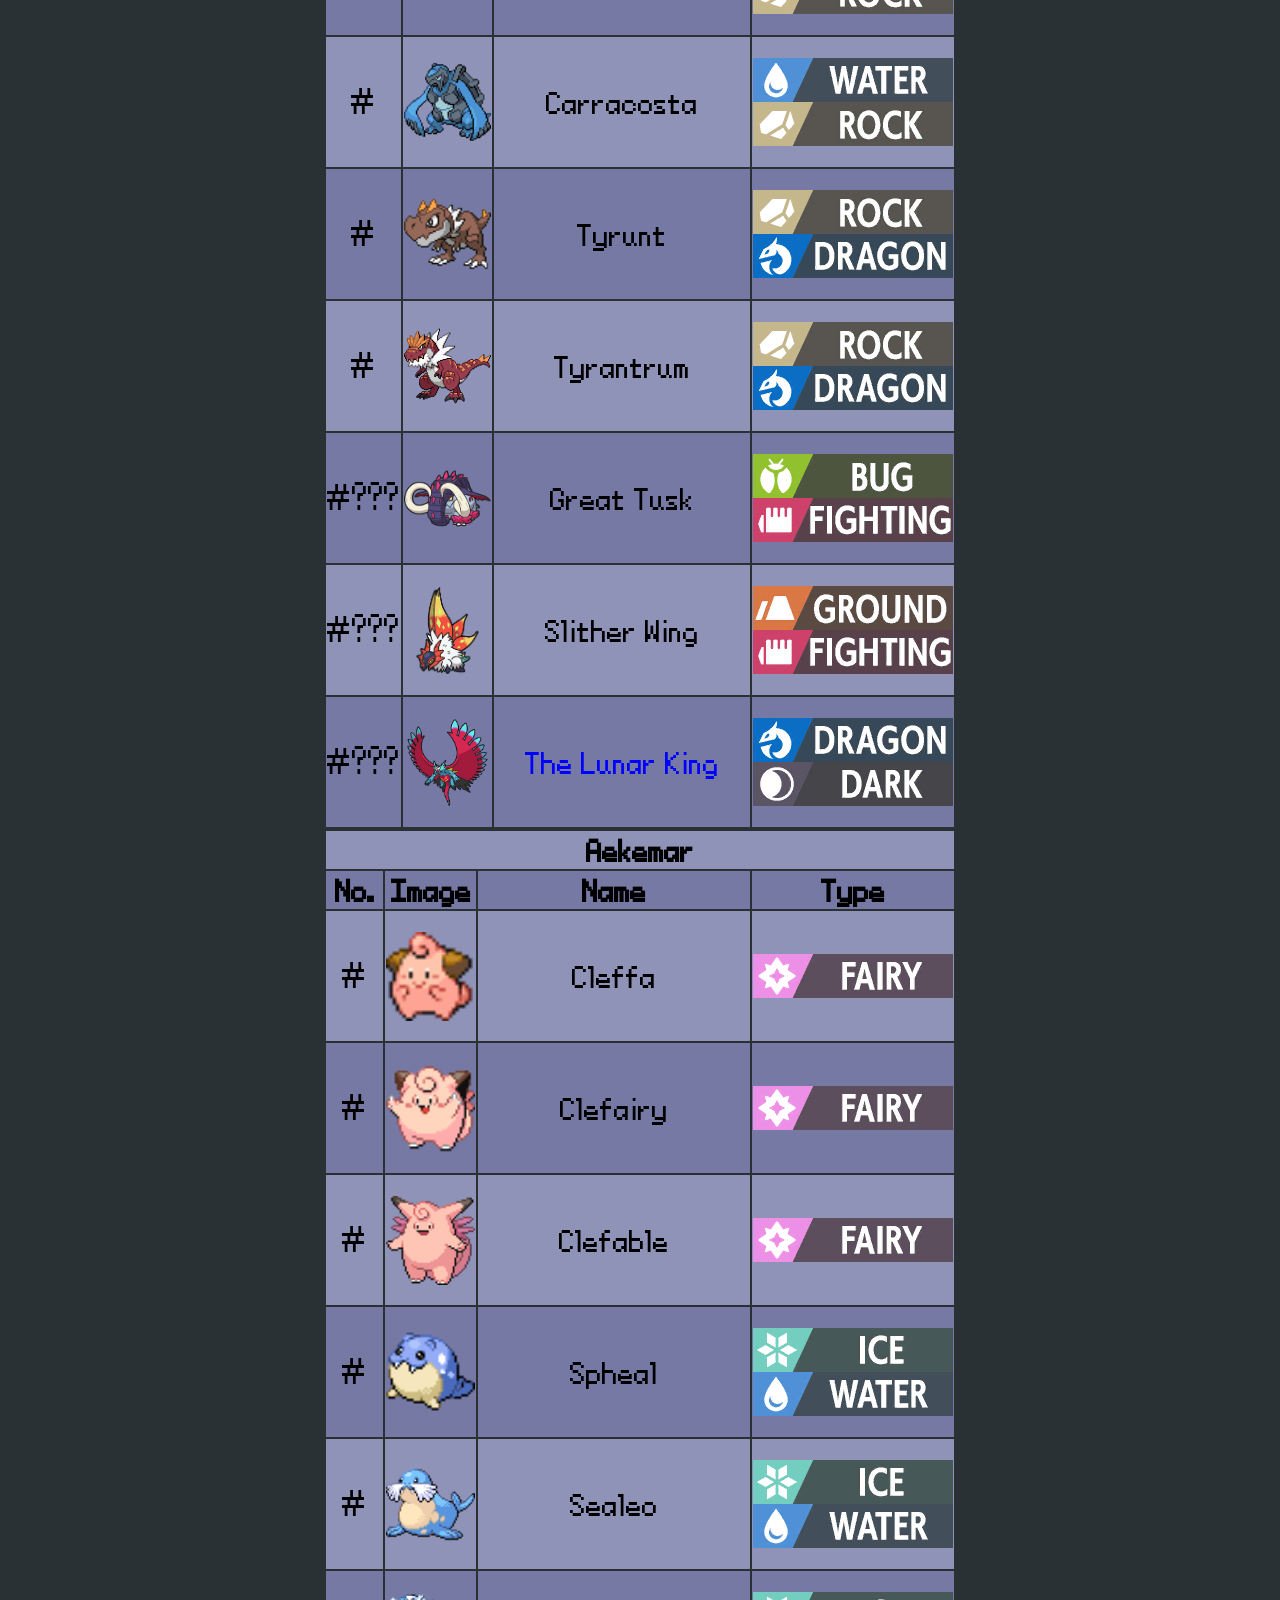
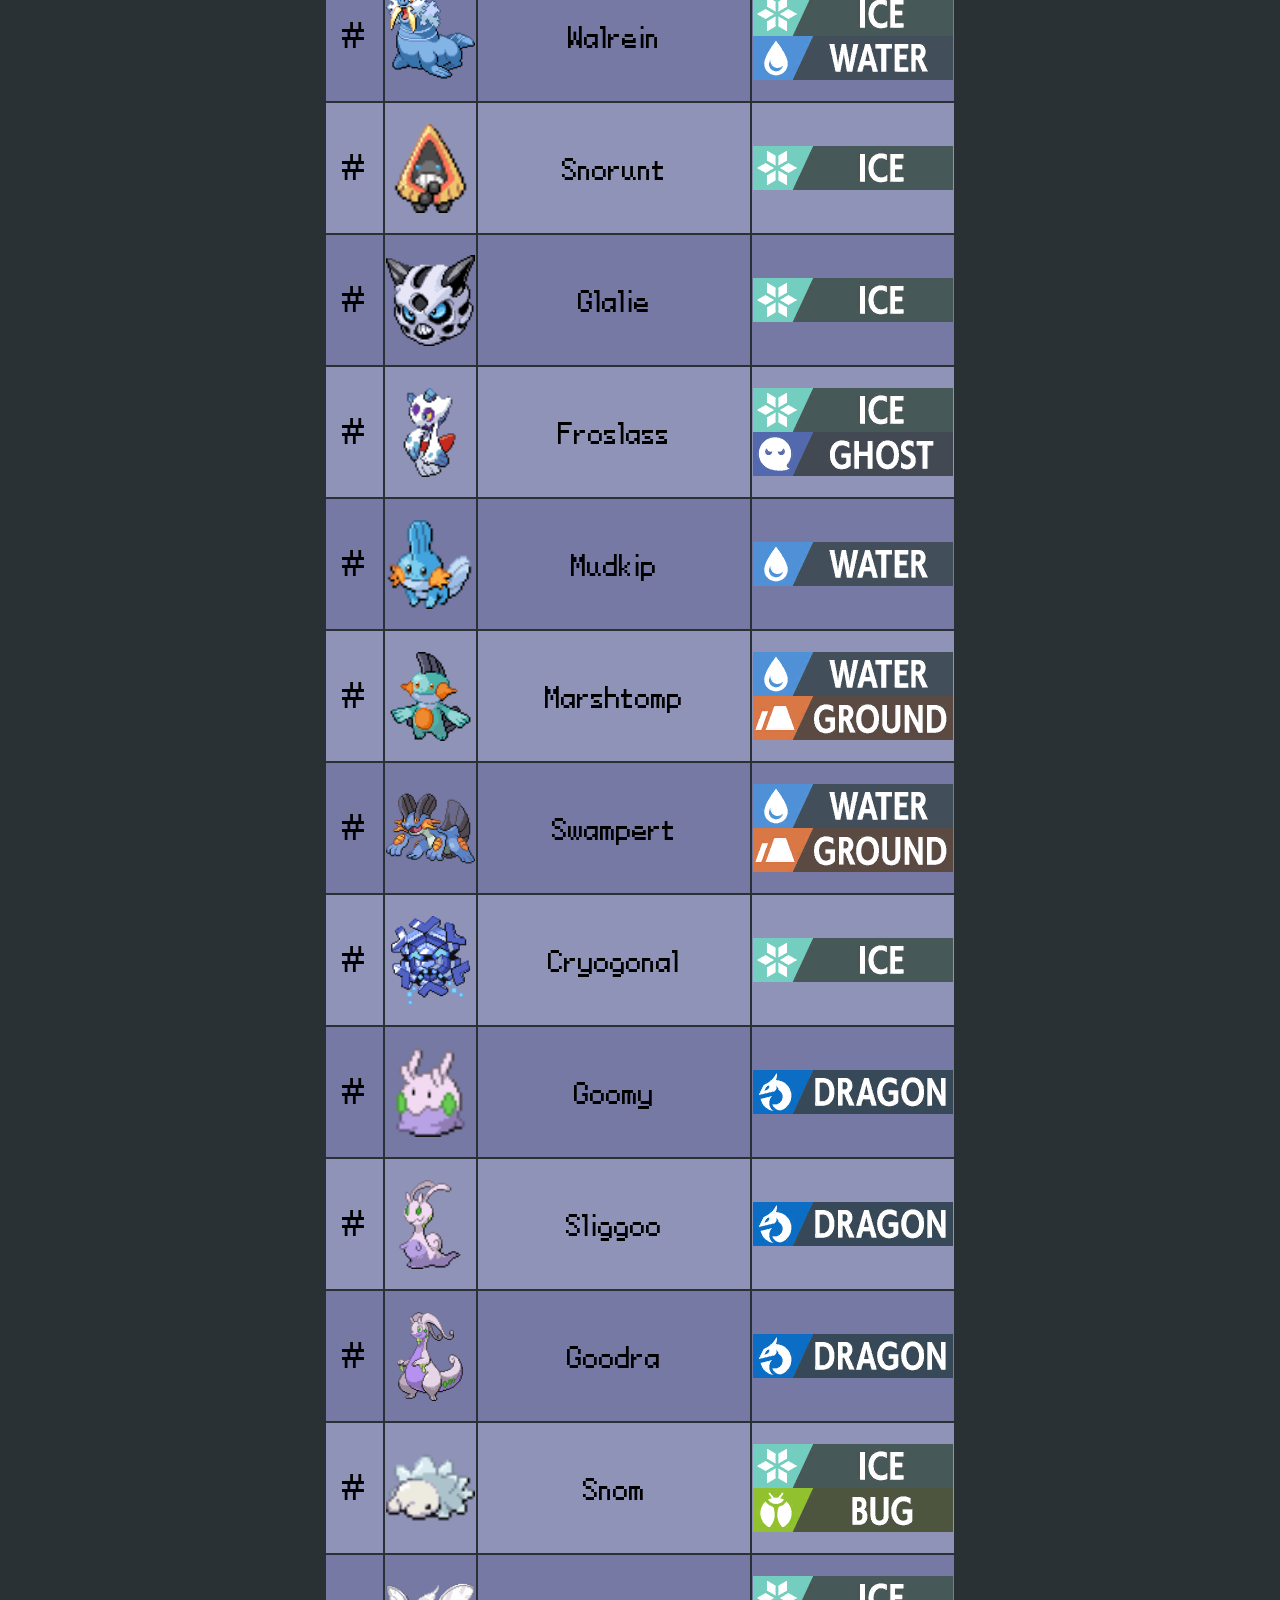
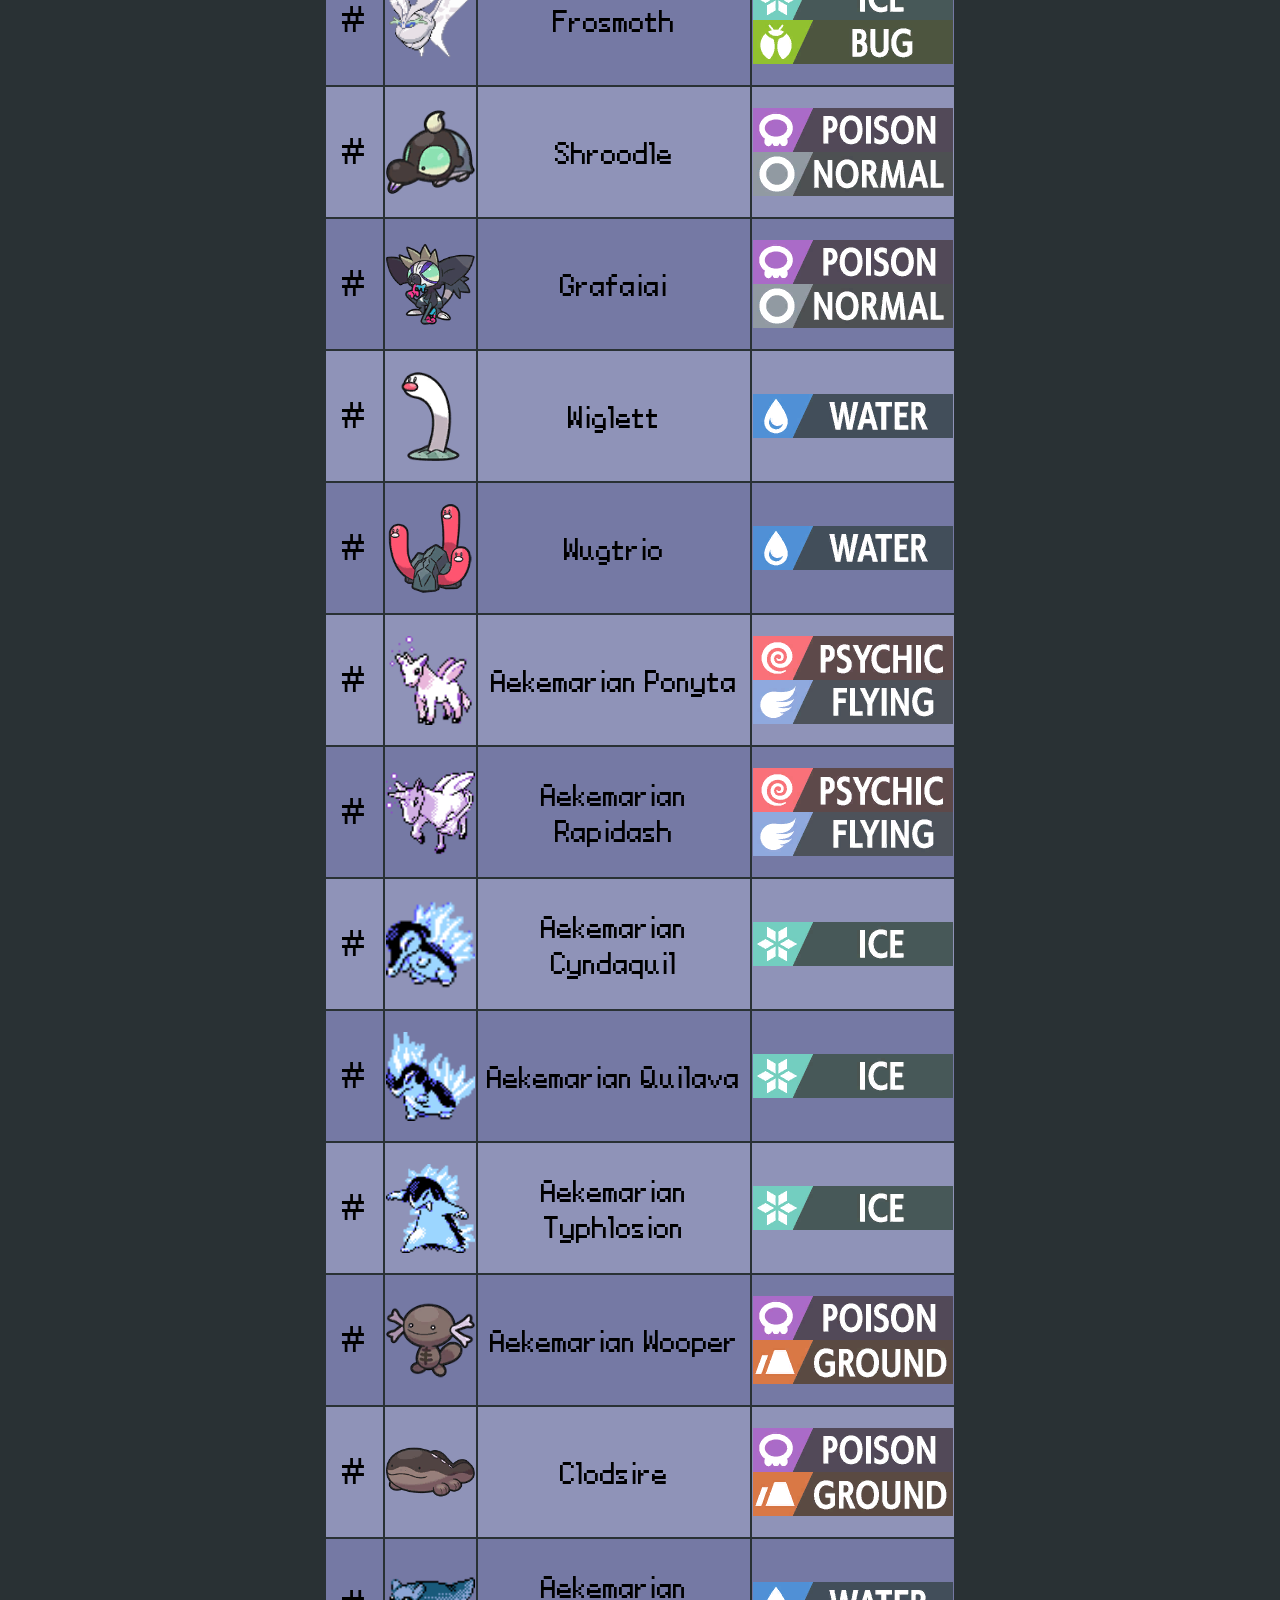
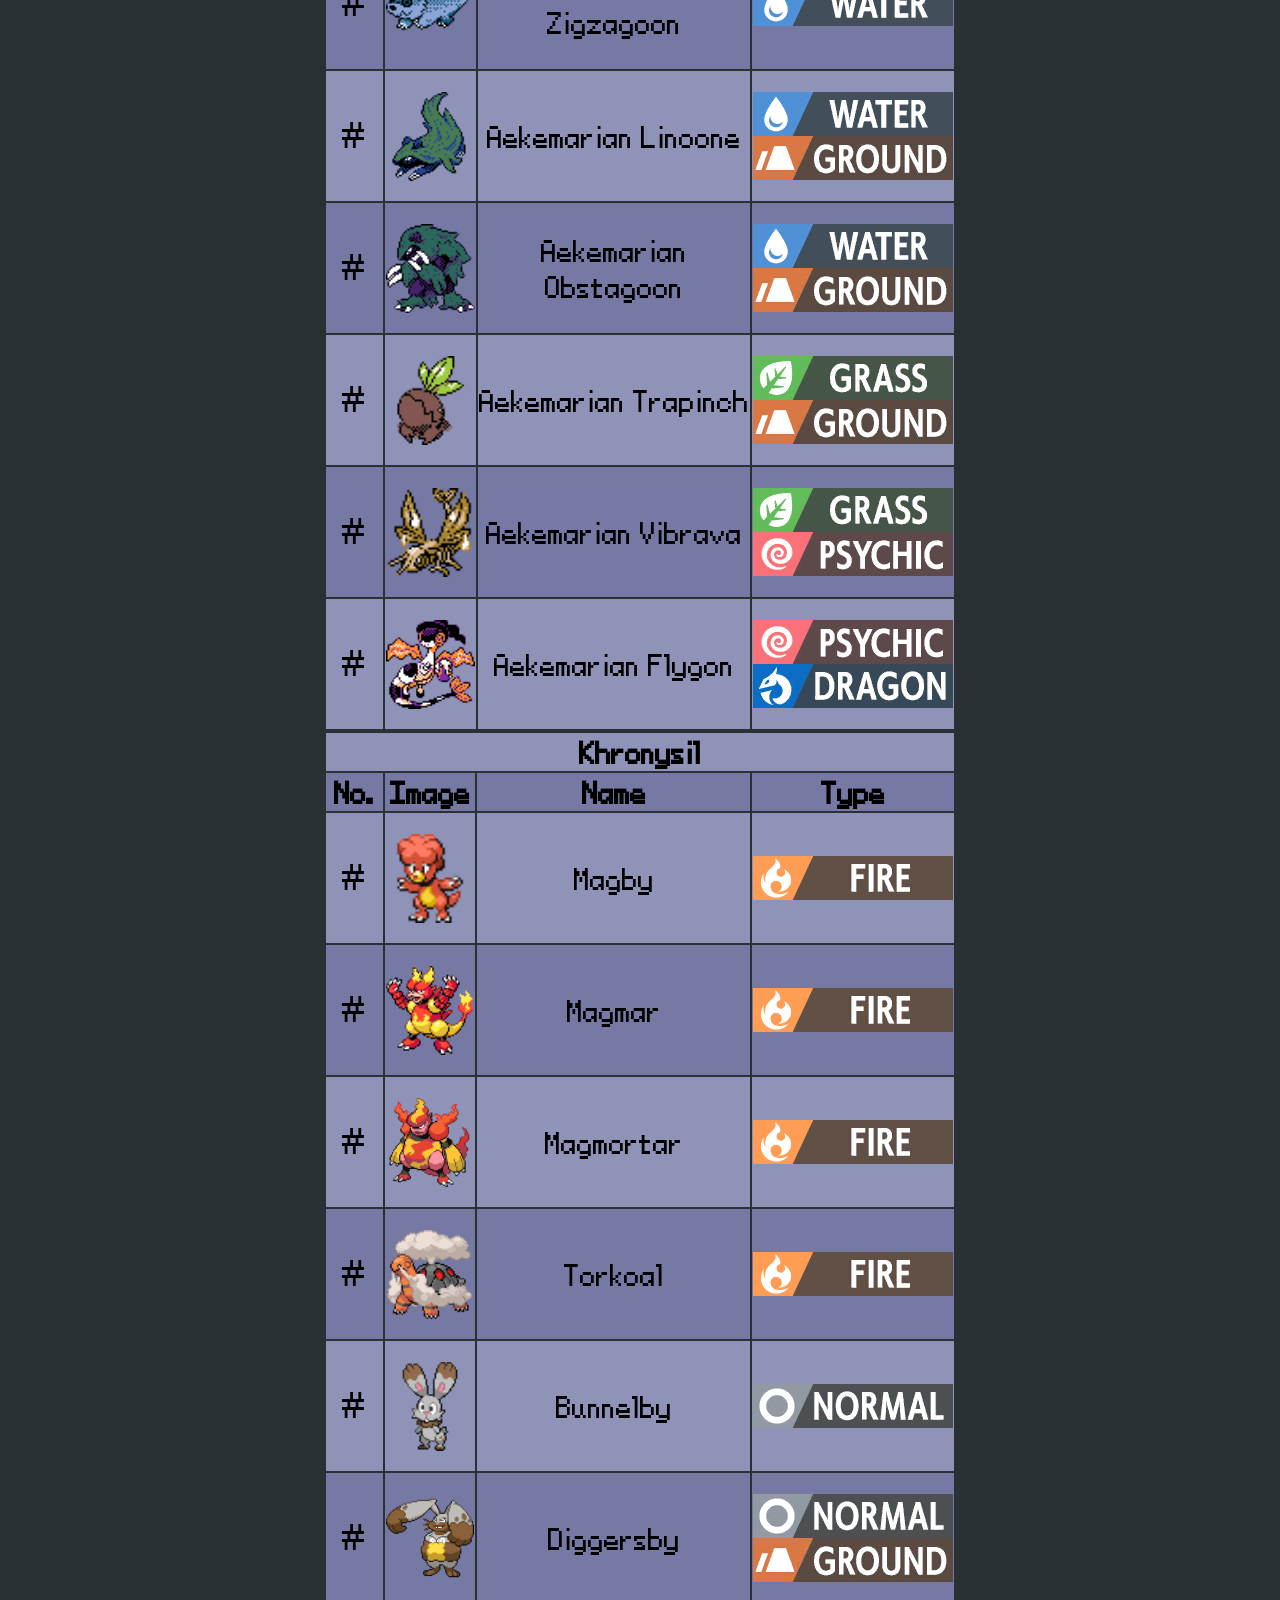
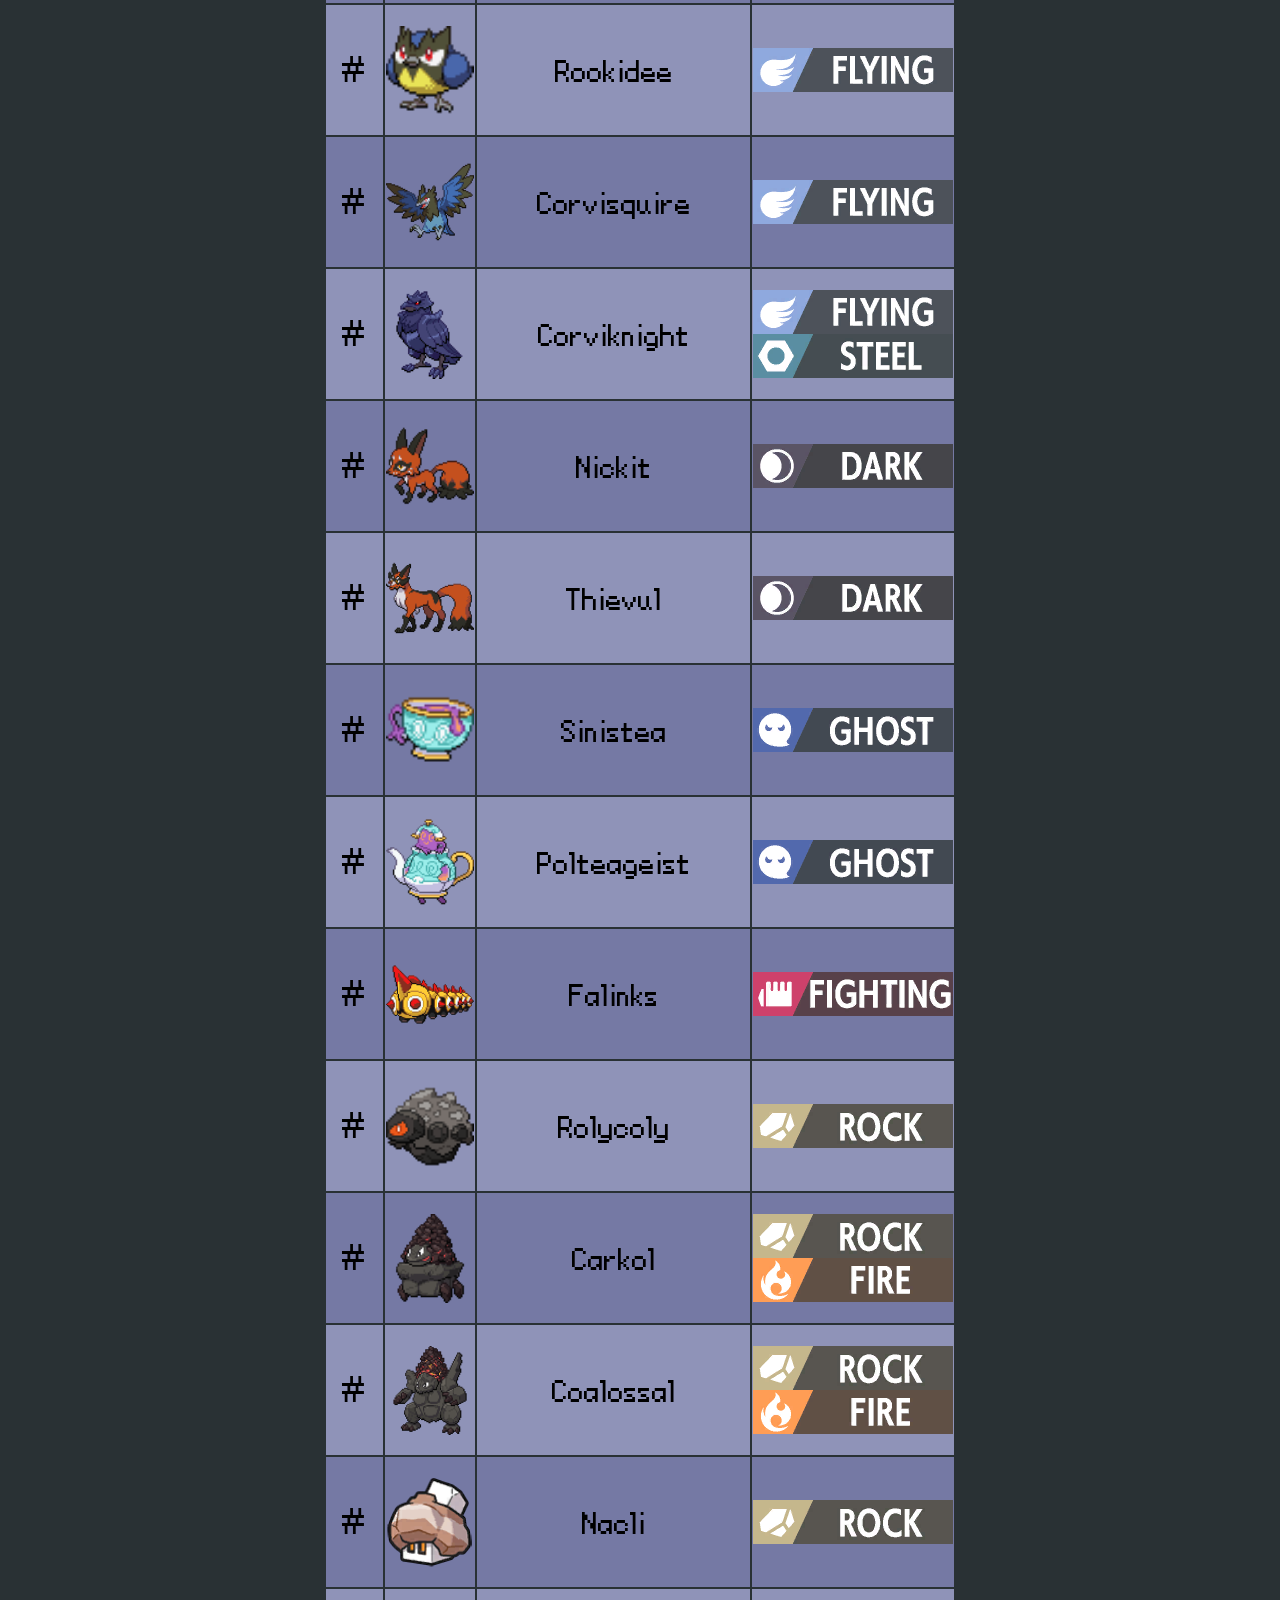
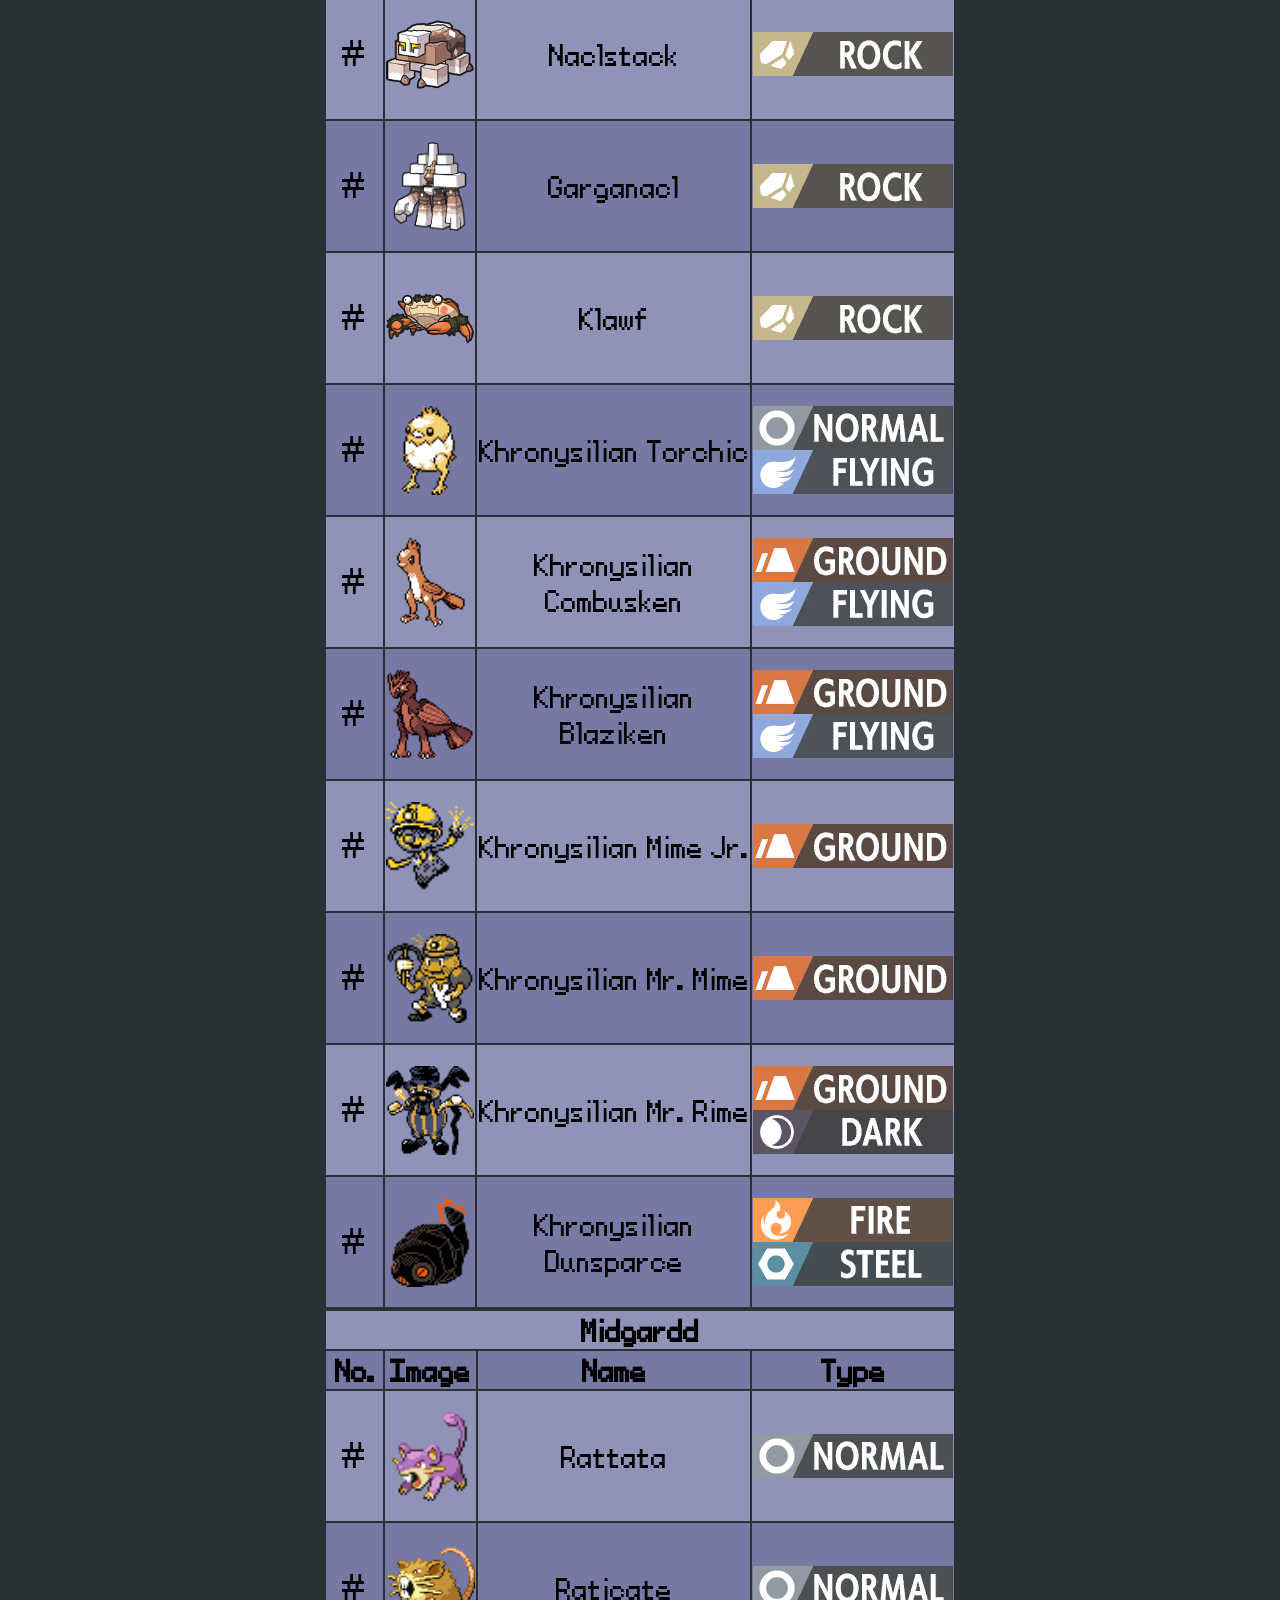
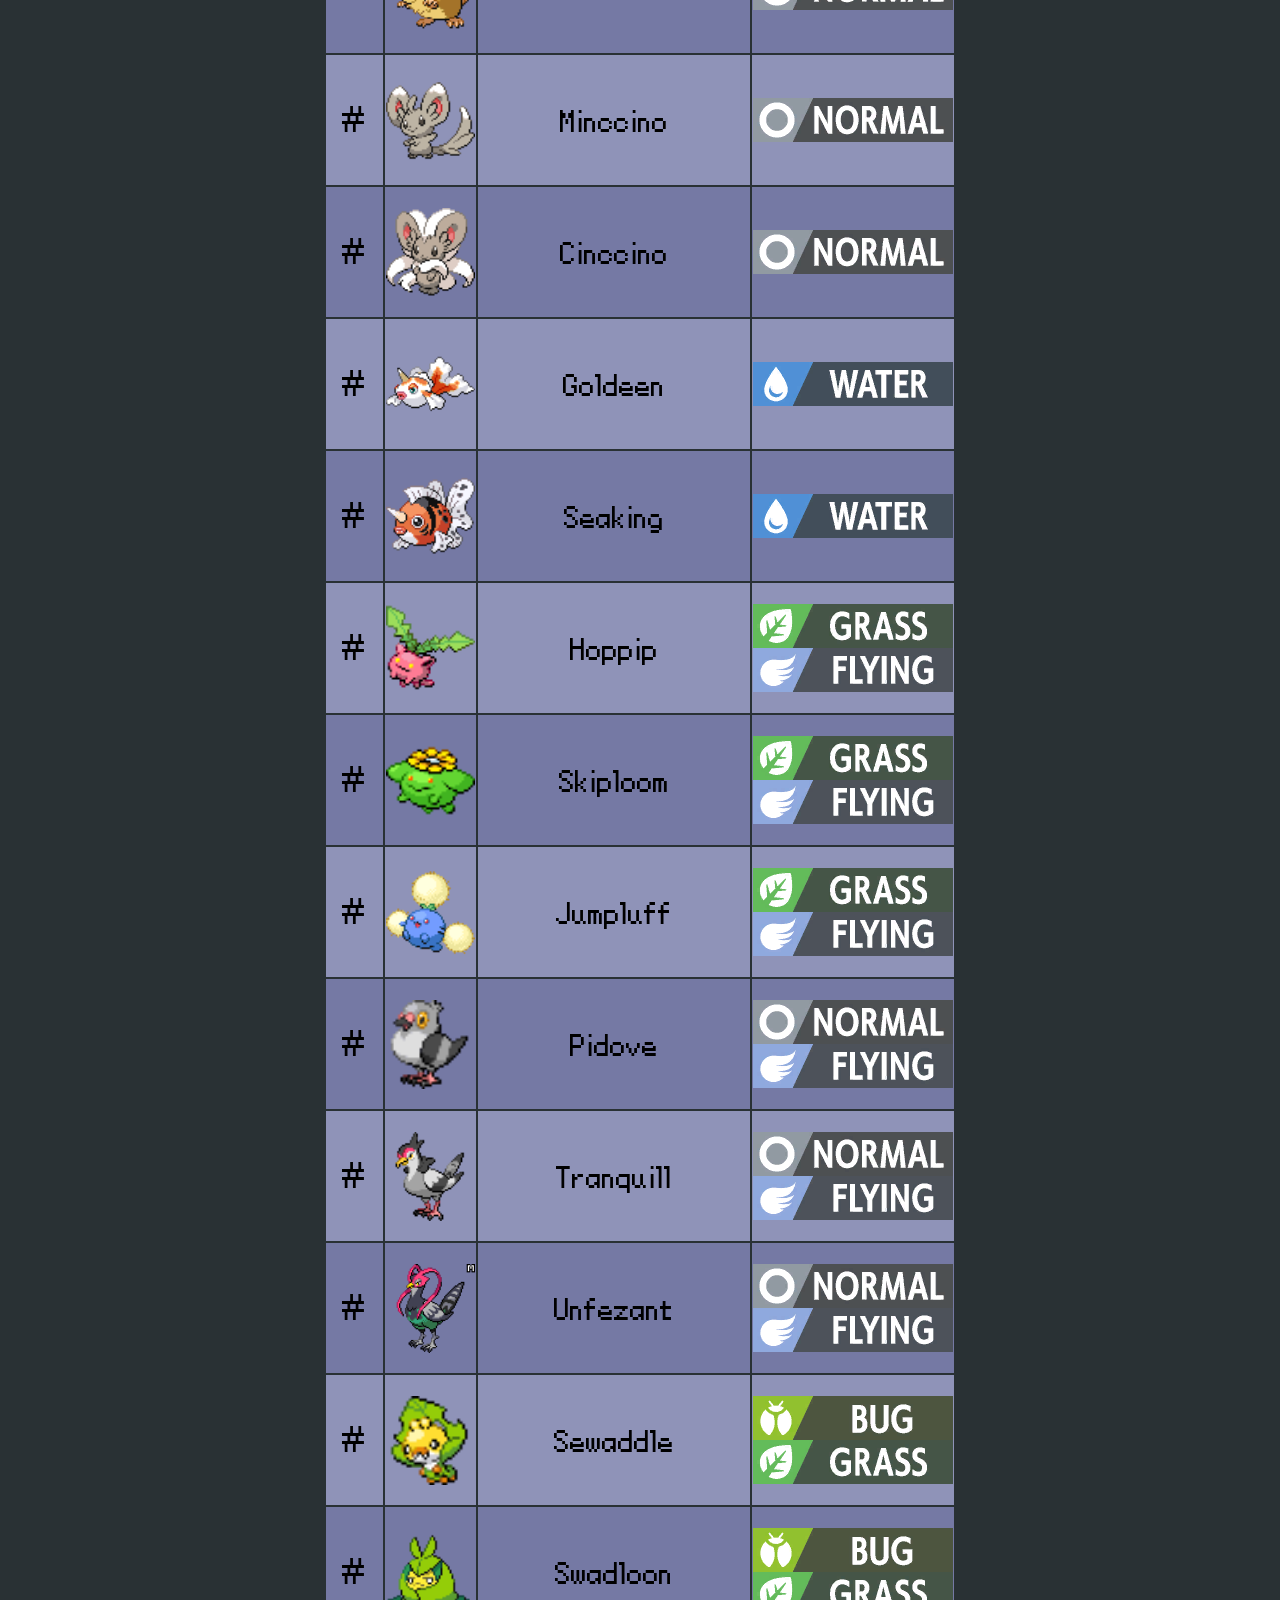
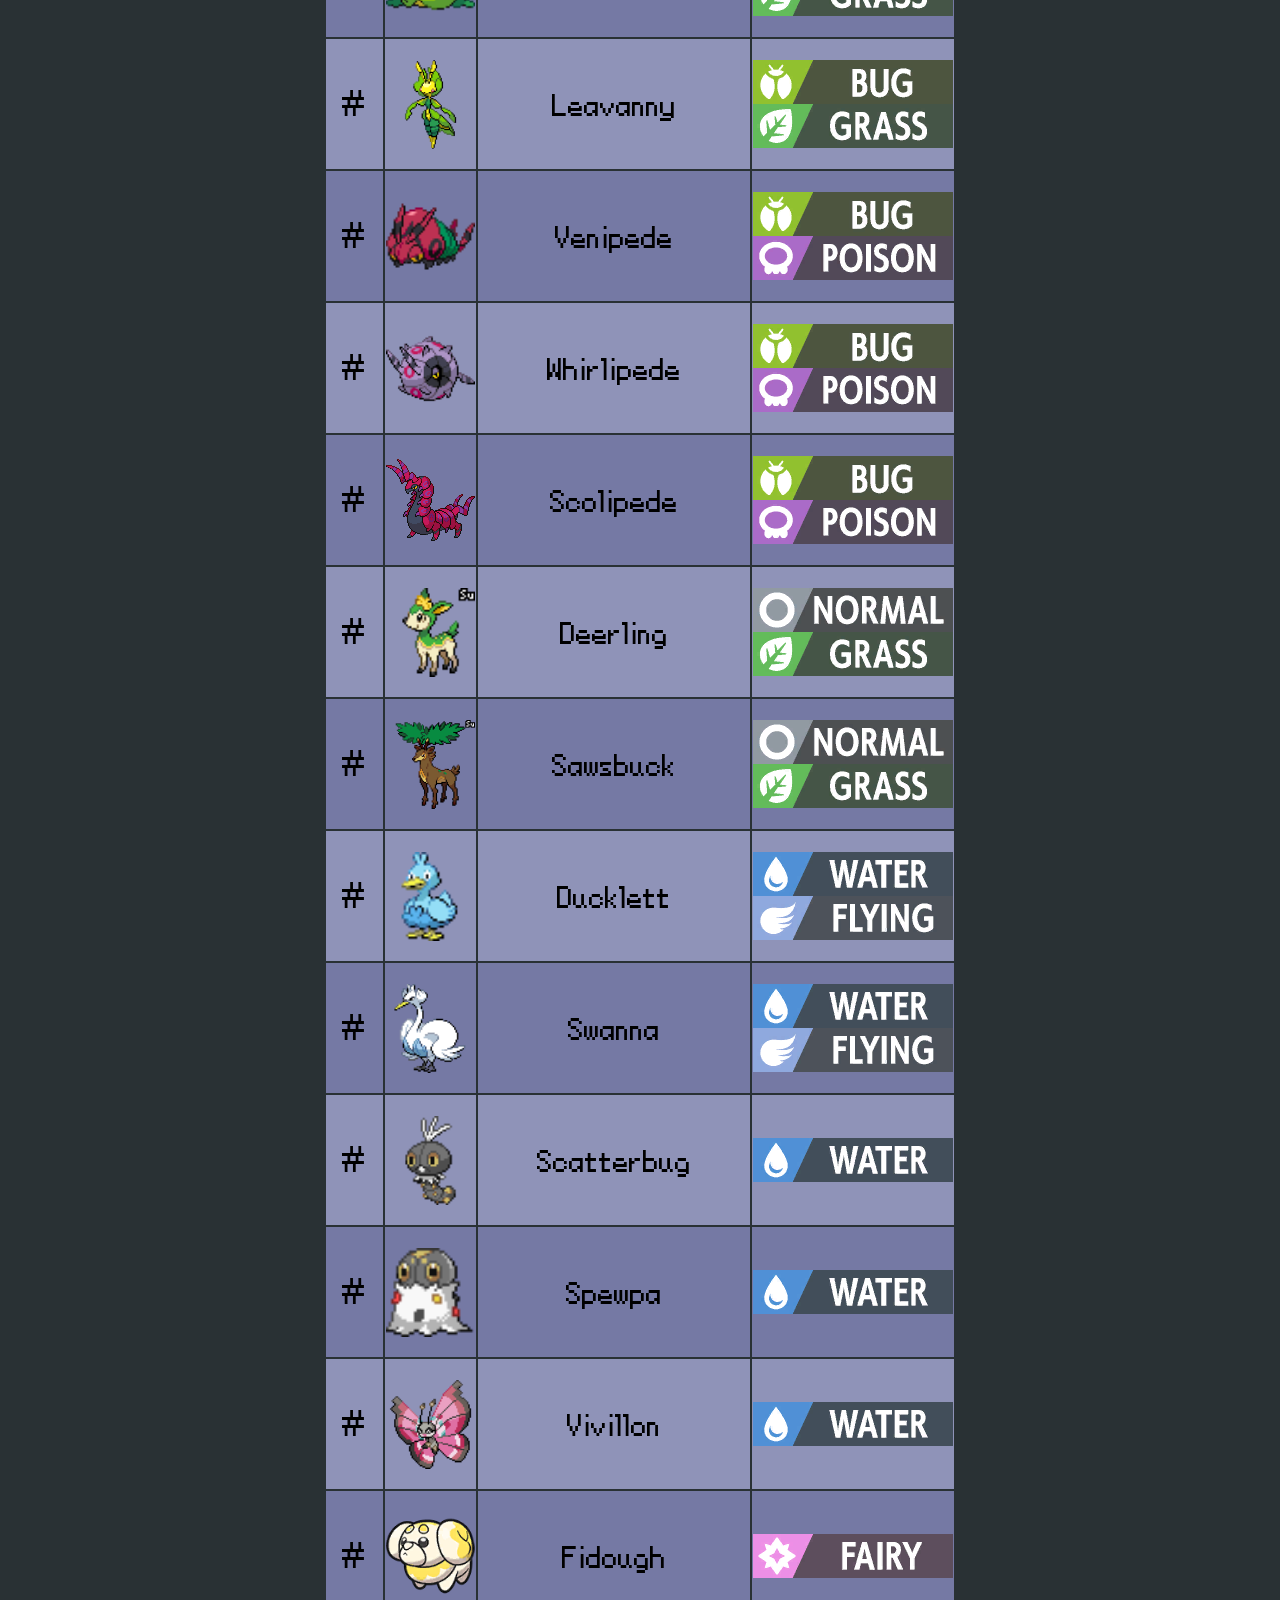
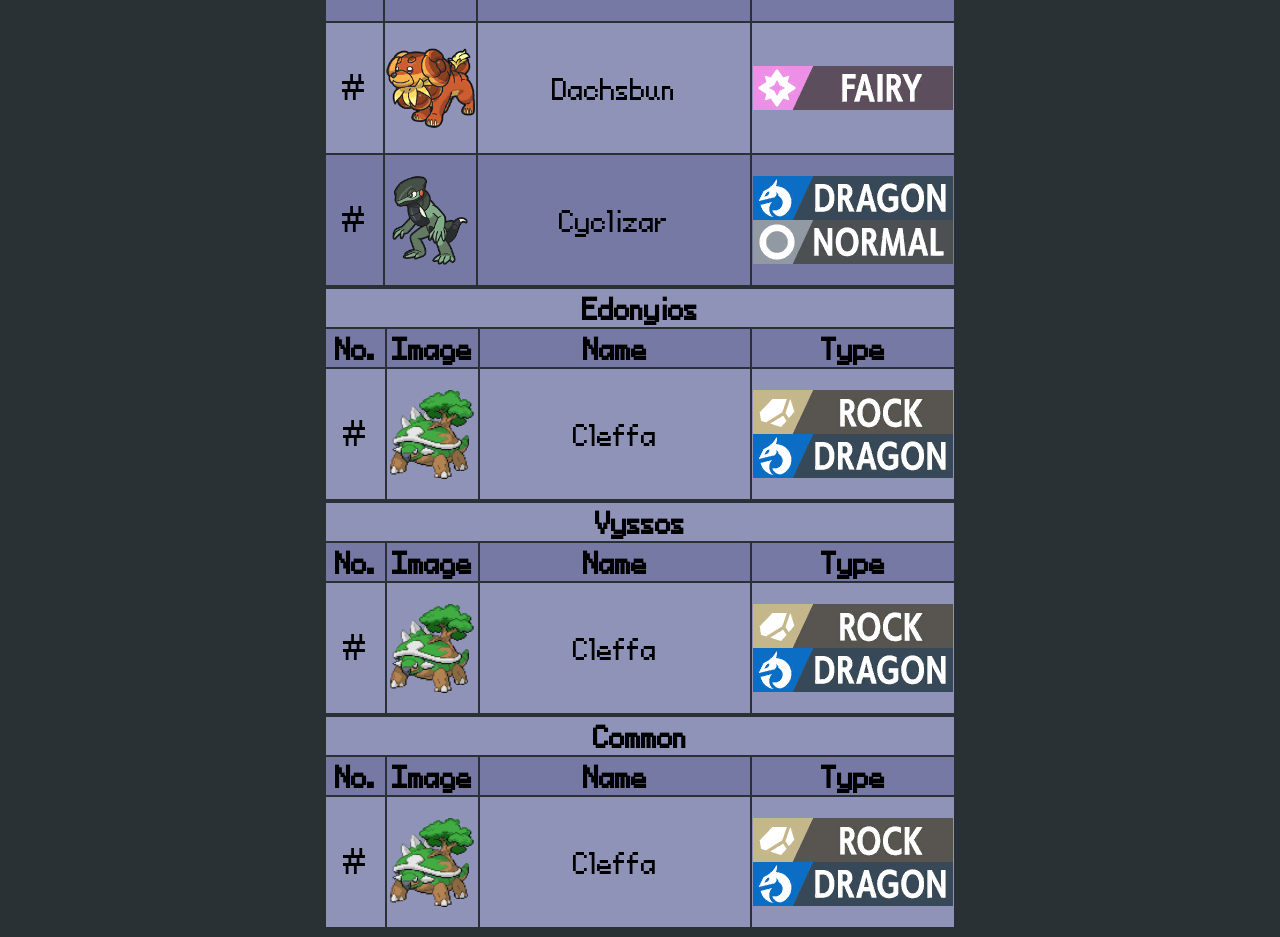
==== commit ed85cc0e: "Added the Midgardd dex the gifs were kinda fun to make lol" ====
--- a/dex.html
+++ b/dex.html
@@ -508,9 +508,171 @@
 			</tr>
 			<tr>
 				<td>#</td>
-				<td><img src="./images/dex/torterra.png" class="center"></td>
-				<td>Cleffa</td>
-				<td><img src="./images/dex/type/rock.png" class="type"><img src="./images/dex/type/dragon.png" class="type"></td>
+				<td><img src="./images/dex/mi/rattata.png" class="center"></td>
+				<td>Rattata</td>
+				<td><img src="./images/dex/type/normal.png" class="type"></td>
+			</tr>
+			<tr>
+				<td>#</td>
+				<td><img src="./images/dex/mi/raticate.png" class="center"></td>
+				<td>Raticate</td>
+				<td><img src="./images/dex/type/normal.png" class="type"></td>
+			</tr>
+			<tr>
+				<td>#</td>
+				<td><img src="./images/dex/mi/minccino.png" class="center"></td>
+				<td>Minccino</td>
+				<td><img src="./images/dex/type/normal.png" class="type"></td>
+			</tr>
+			<tr>
+				<td>#</td>
+				<td><img src="./images/dex/mi/cinccino.png" class="center"></td>
+				<td>Cinccino</td>
+				<td><img src="./images/dex/type/normal.png" class="type"></td>
+			</tr>
+			<tr>
+				<td>#</td>
+				<td><img src="./images/dex/mi/goldeen.png" class="center"></td>
+				<td>Goldeen</td>
+				<td><img src="./images/dex/type/water.png" class="type"></td>
+			</tr>
+			<tr>
+				<td>#</td>
+				<td><img src="./images/dex/mi/seaking.png" class="center"></td>
+				<td>Seaking</td>
+				<td><img src="./images/dex/type/water.png" class="type"></td>
+			</tr>
+			<tr>
+				<td>#</td>
+				<td><img src="./images/dex/mi/hoppip.png" class="center"></td>
+				<td>Hoppip</td>
+				<td><img src="./images/dex/type/grass.png" class="type"><img src="./images/dex/type/flying.png" class="type"></td>
+			</tr>
+			<tr>
+				<td>#</td>
+				<td><img src="./images/dex/mi/skiploom.png" class="center"></td>
+				<td>Skiploom</td>
+				<td><img src="./images/dex/type/grass.png" class="type"><img src="./images/dex/type/flying.png" class="type"></td>
+			</tr>
+			<tr>
+				<td>#</td>
+				<td><img src="./images/dex/mi/jumpluff.png" class="center"></td>
+				<td>Jumpluff</td>
+				<td><img src="./images/dex/type/grass.png" class="type"><img src="./images/dex/type/flying.png" class="type"></td>
+			</tr>
+			<tr>
+				<td>#</td>
+				<td><img src="./images/dex/mi/pidove.png" class="center"></td>
+				<td>Pidove</td>
+				<td><img src="./images/dex/type/normal.png" class="type"><img src="./images/dex/type/flying.png" class="type"></td>
+			</tr>
+			<tr>
+				<td>#</td>
+				<td><img src="./images/dex/mi/tranquill.png" class="center"></td>
+				<td>Tranquill</td>
+				<td><img src="./images/dex/type/normal.png" class="type"><img src="./images/dex/type/flying.png" class="type"></td>
+			</tr>
+			<tr>
+				<td>#</td>
+				<td><img src="./images/dex/mi/unfezant.gif" class="center"></td>
+				<td>Unfezant</td>
+				<td><img src="./images/dex/type/normal.png" class="type"><img src="./images/dex/type/flying.png" class="type"></td>
+			</tr>
+			<tr>
+				<td>#</td>
+				<td><img src="./images/dex/mi/sewaddle.png" class="center"></td>
+				<td>Sewaddle</td>
+				<td><img src="./images/dex/type/bug.png" class="type"><img src="./images/dex/type/grass.png" class="type"></td>
+			</tr>
+			<tr>
+				<td>#</td>
+				<td><img src="./images/dex/mi/swadloon.png" class="center"></td>
+				<td>Swadloon</td>
+				<td><img src="./images/dex/type/bug.png" class="type"><img src="./images/dex/type/grass.png" class="type"></td>
+			</tr>
+			<tr>
+				<td>#</td>
+				<td><img src="./images/dex/mi/leavanny.png" class="center"></td>
+				<td>Leavanny</td>
+				<td><img src="./images/dex/type/bug.png" class="type"><img src="./images/dex/type/grass.png" class="type"></td>
+			</tr>
+			<tr>
+				<td>#</td>
+				<td><img src="./images/dex/mi/venipede.png" class="center"></td>
+				<td>Venipede</td>
+				<td><img src="./images/dex/type/bug.png" class="type"><img src="./images/dex/type/poison.png" class="type"></td>
+			</tr>
+			<tr>
+				<td>#</td>
+				<td><img src="./images/dex/mi/whirlipede.png" class="center"></td>
+				<td>Whirlipede</td>
+				<td><img src="./images/dex/type/bug.png" class="type"><img src="./images/dex/type/poison.png" class="type"></td>
+			</tr>
+			<tr>
+				<td>#</td>
+				<td><img src="./images/dex/mi/scolipede.png" class="center"></td>
+				<td>Scolipede</td>
+				<td><img src="./images/dex/type/bug.png" class="type"><img src="./images/dex/type/poison.png" class="type"></td>
+			</tr>
+			<tr>
+				<td>#</td>
+				<td><img src="./images/dex/mi/deerling.gif" class="center"></td>
+				<td>Deerling</td>
+				<td><img src="./images/dex/type/normal.png" class="type"><img src="./images/dex/type/grass.png" class="type"></td>
+			</tr>
+			<tr>
+				<td>#</td>
+				<td><img src="./images/dex/mi/sawsbuck.gif" class="center"></td>
+				<td>Sawsbuck</td>
+				<td><img src="./images/dex/type/normal.png" class="type"><img src="./images/dex/type/grass.png" class="type"></td>
+			</tr>
+			<tr>
+				<td>#</td>
+				<td><img src="./images/dex/mi/ducklett.png" class="center"></td>
+				<td>Ducklett</td>
+				<td><img src="./images/dex/type/water.png" class="type"><img src="./images/dex/type/flying.png" class="type"></td>
+			</tr>
+			<tr>
+				<td>#</td>
+				<td><img src="./images/dex/mi/swanna.png" class="center"></td>
+				<td>Swanna</td>
+				<td><img src="./images/dex/type/water.png" class="type"><img src="./images/dex/type/flying.png" class="type"></td>
+			</tr>
+			<tr>
+				<td>#</td>
+				<td><img src="./images/dex/mi/scatterbug.png" class="center"></td>
+				<td>Scatterbug</td>
+				<td><img src="./images/dex/type/water.png" class="type"></td>
+			</tr>
+			<tr>
+				<td>#</td>
+				<td><img src="./images/dex/mi/spewpa.png" class="center"></td>
+				<td>Spewpa</td>
+				<td><img src="./images/dex/type/water.png" class="type"></td>
+			</tr>
+			<tr>
+				<td>#</td>
+				<td><img src="./images/dex/mi/vivillon.png" class="center"></td>
+				<td>Vivillon</td>
+				<td><img src="./images/dex/type/water.png" class="type"></td>
+			</tr>
+			<tr>
+				<td>#</td>
+				<td><img src="./images/dex/mi/fidough.png" class="center"></td>
+				<td>Fidough</td>
+				<td><img src="./images/dex/type/fairy.png" class="type"></td>
+			</tr>
+			<tr>
+				<td>#</td>
+				<td><img src="./images/dex/mi/dachsbun.png" class="center"></td>
+				<td>Dachsbun</td>
+				<td><img src="./images/dex/type/fairy.png" class="type"></td>
+			</tr>
+			<tr>
+				<td>#</td>
+				<td><img src="./images/dex/mi/cyclizar.png" class="center"></td>
+				<td>Cyclizar</td>
+				<td><img src="./images/dex/type/dragon.png" class="type"><img src="./images/dex/type/normal.png" class="type"></td>
 			</tr>
 		</table></center>
 		<center><table style="width:50%">
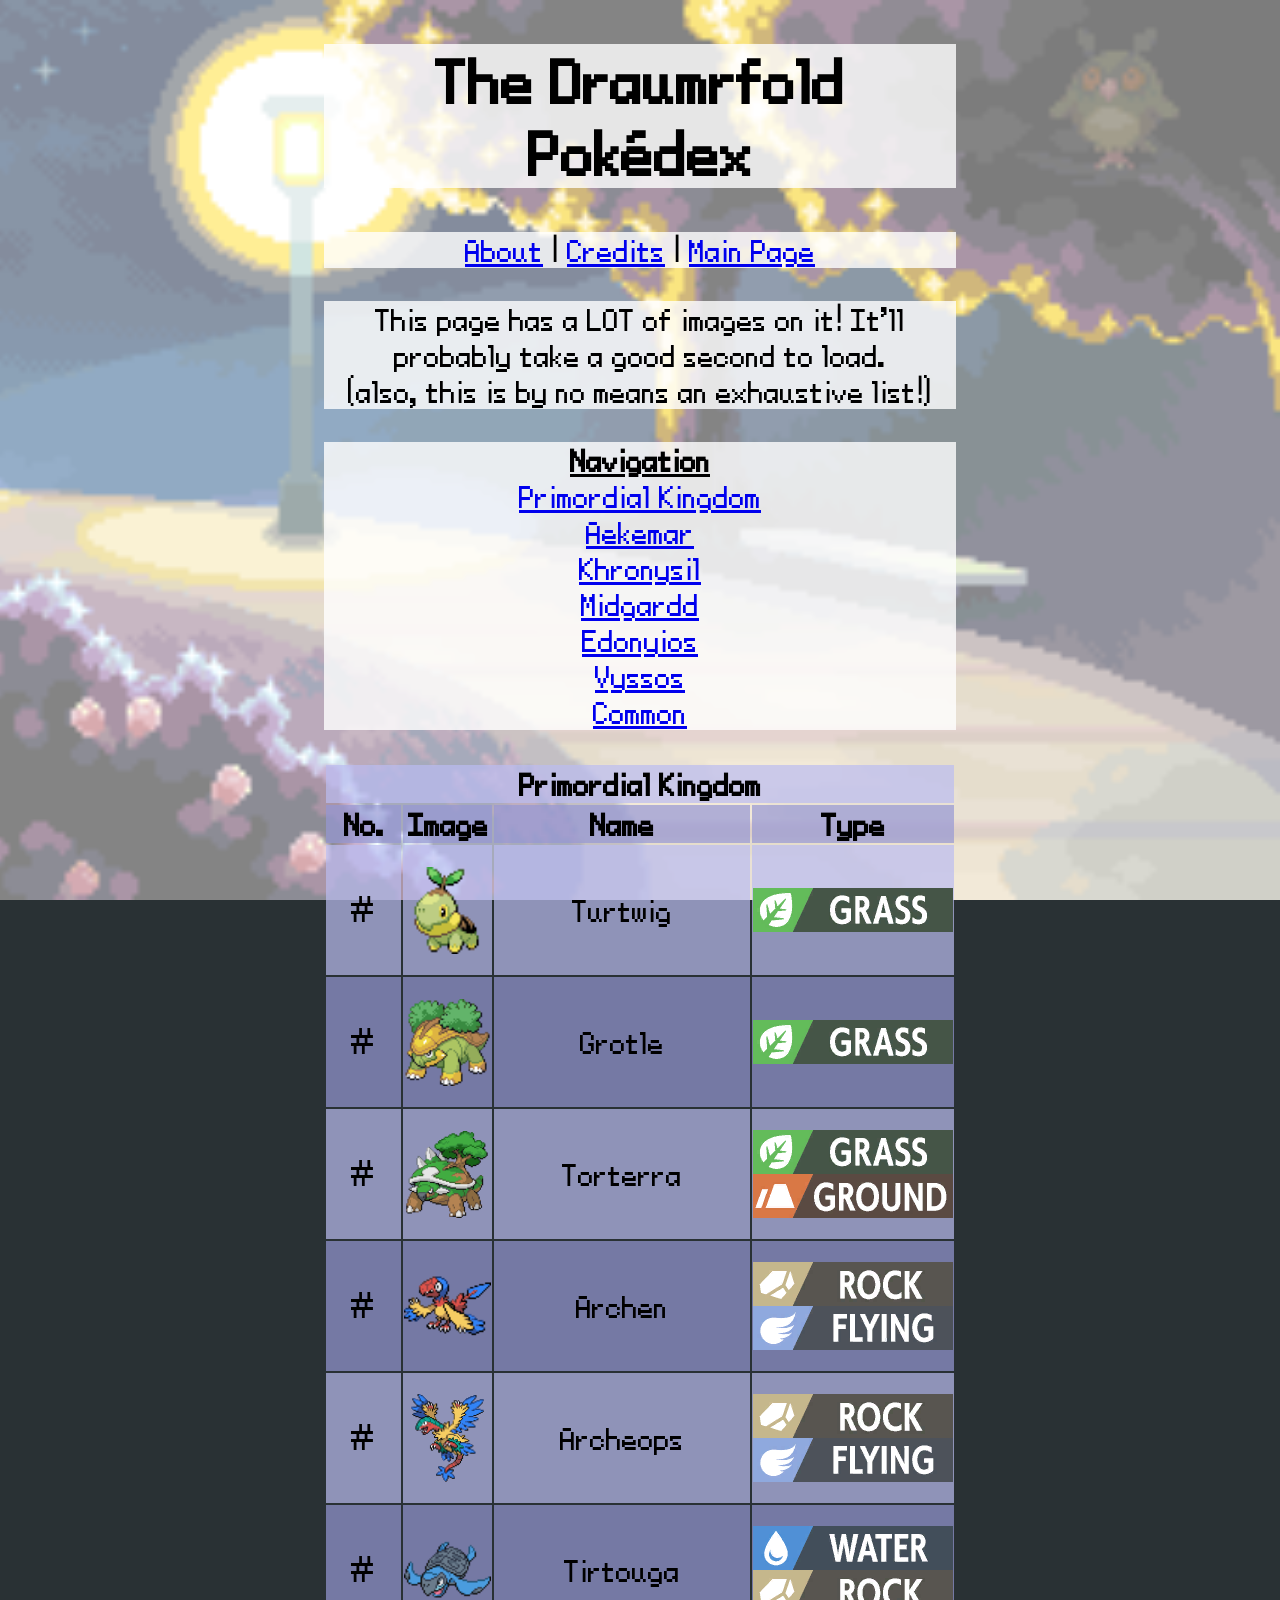
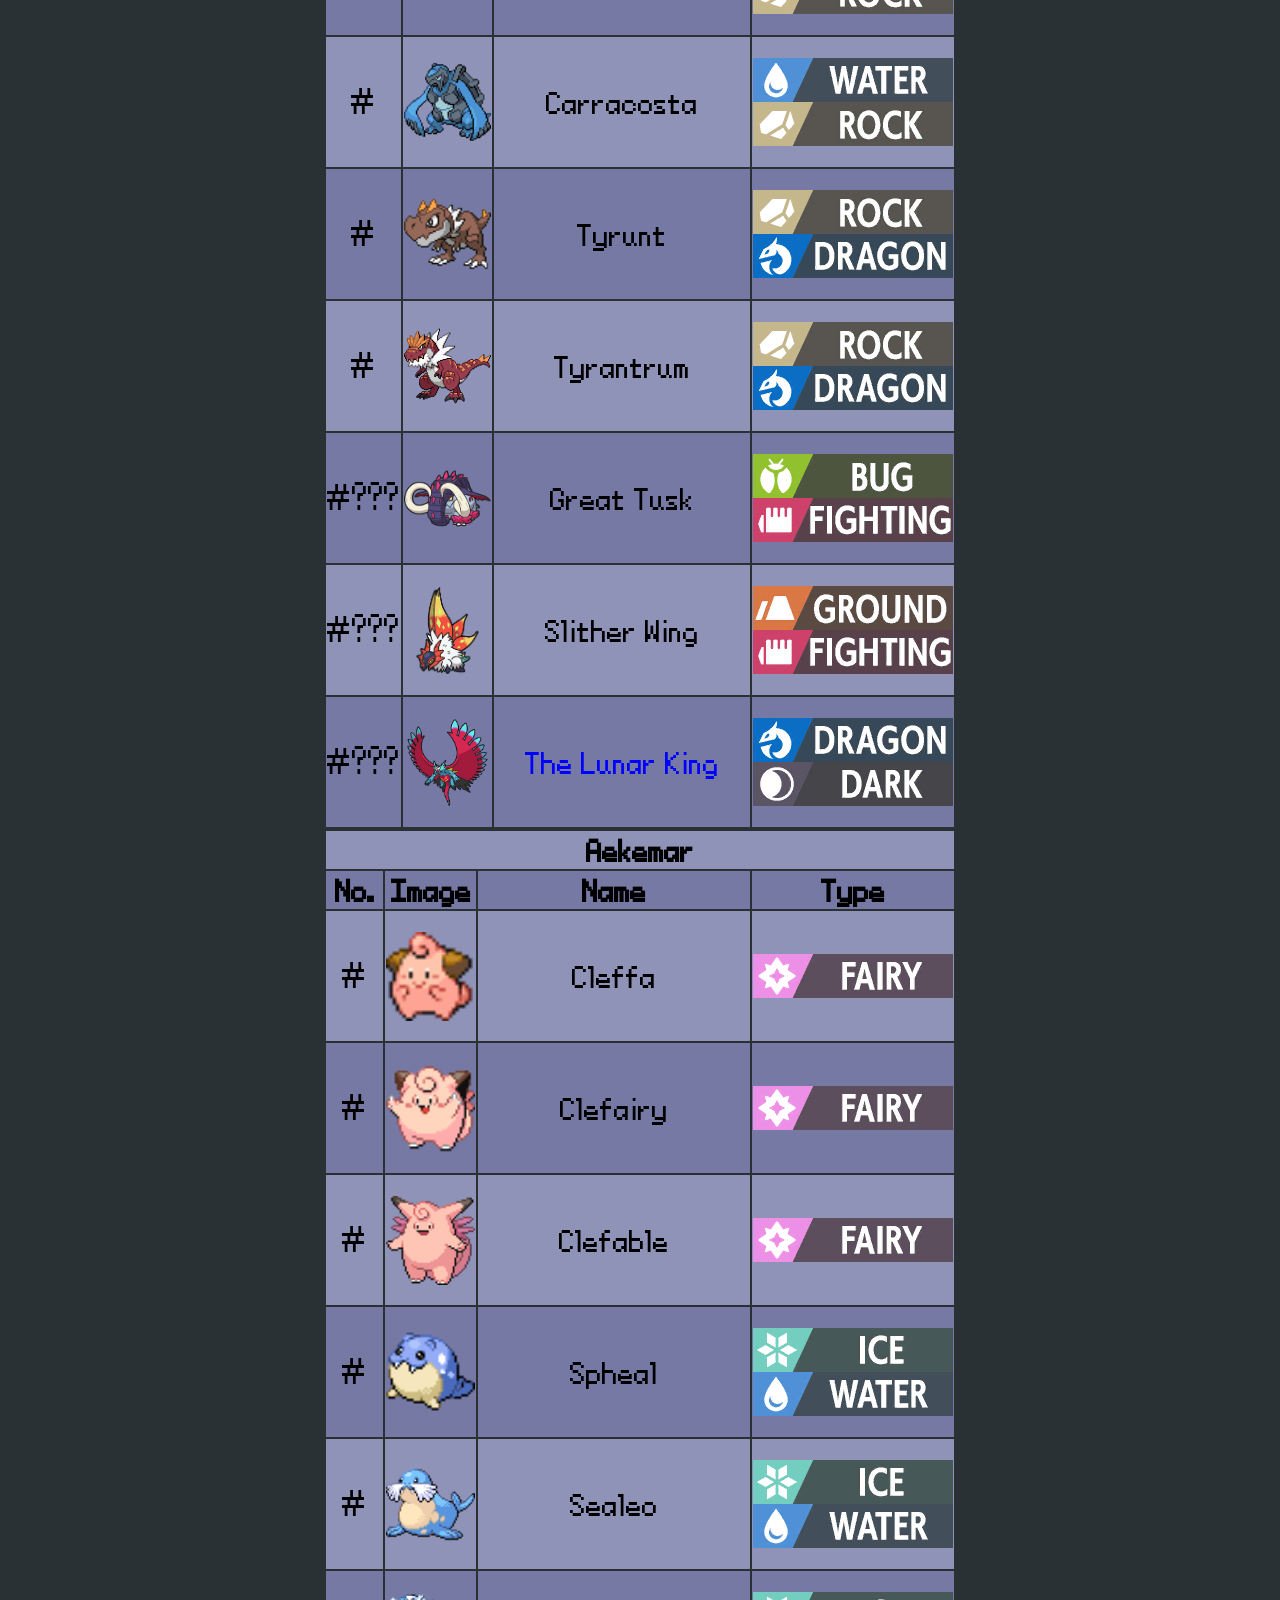
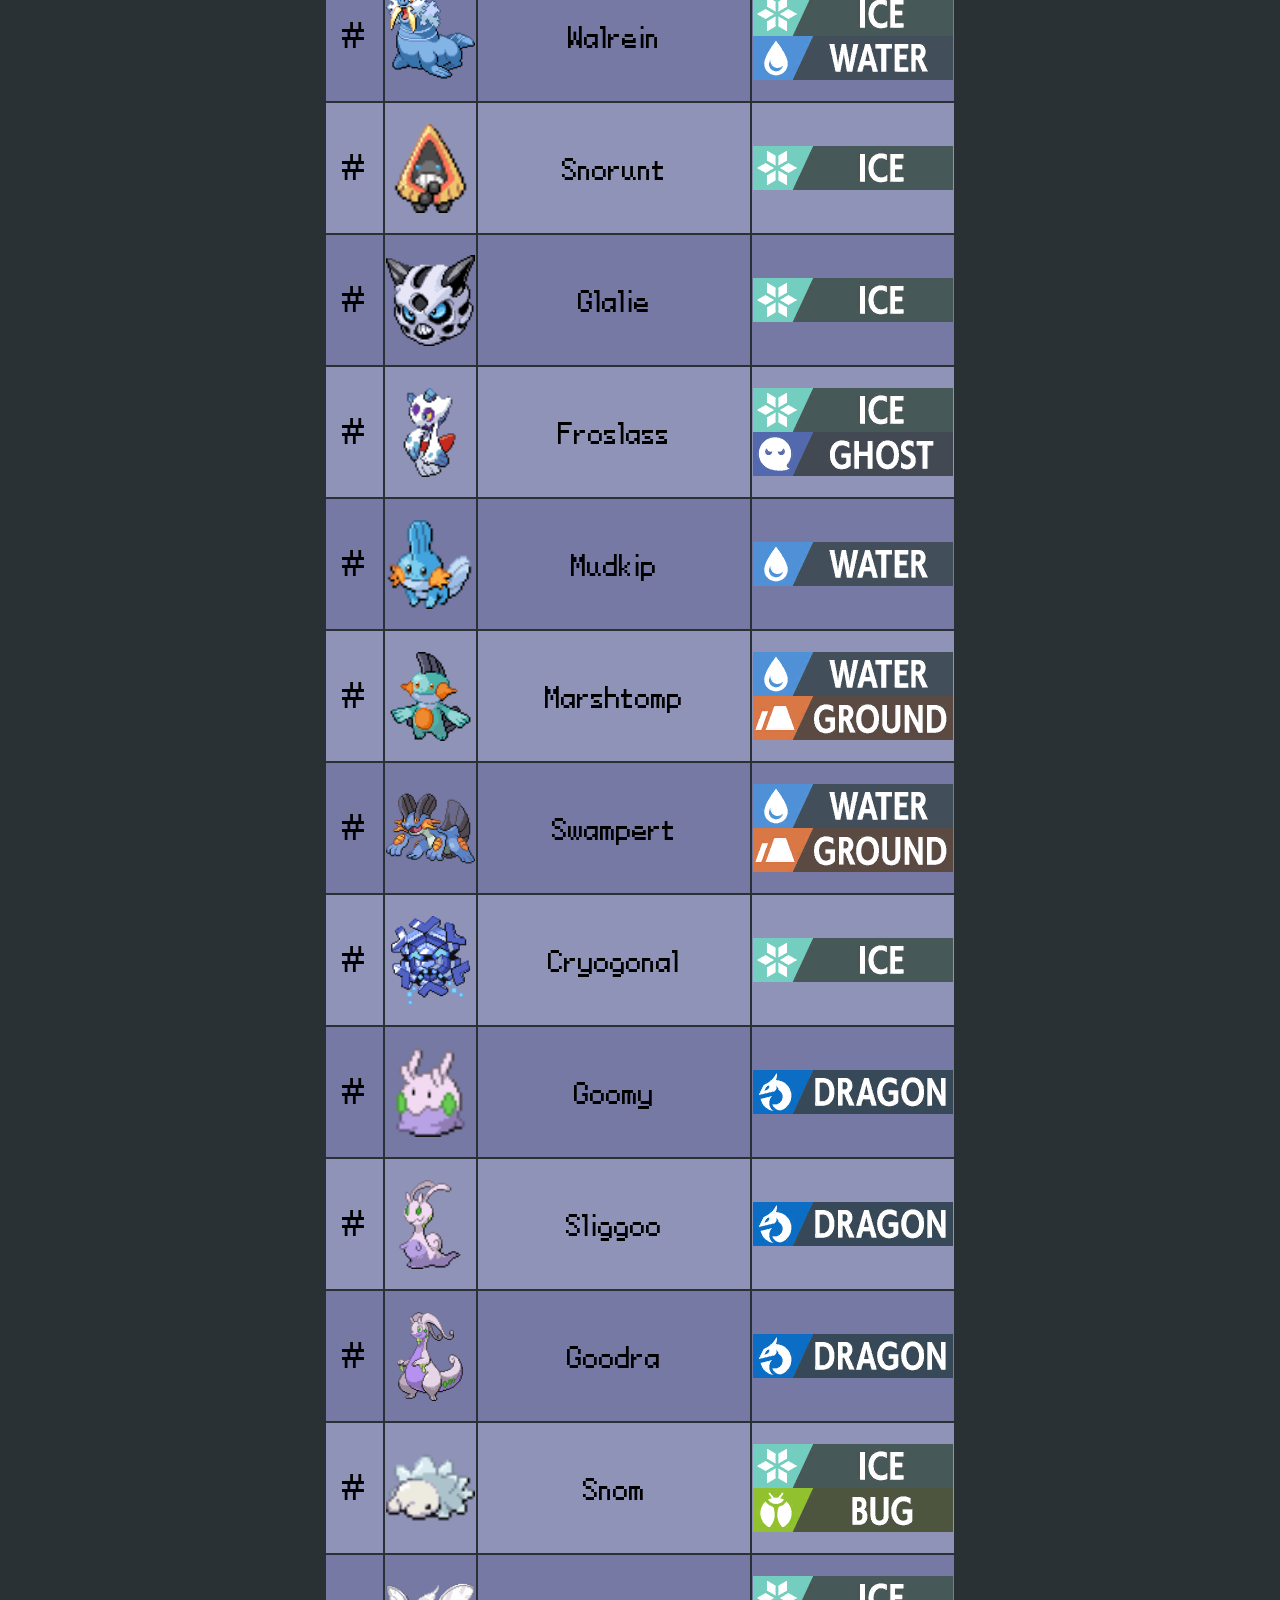
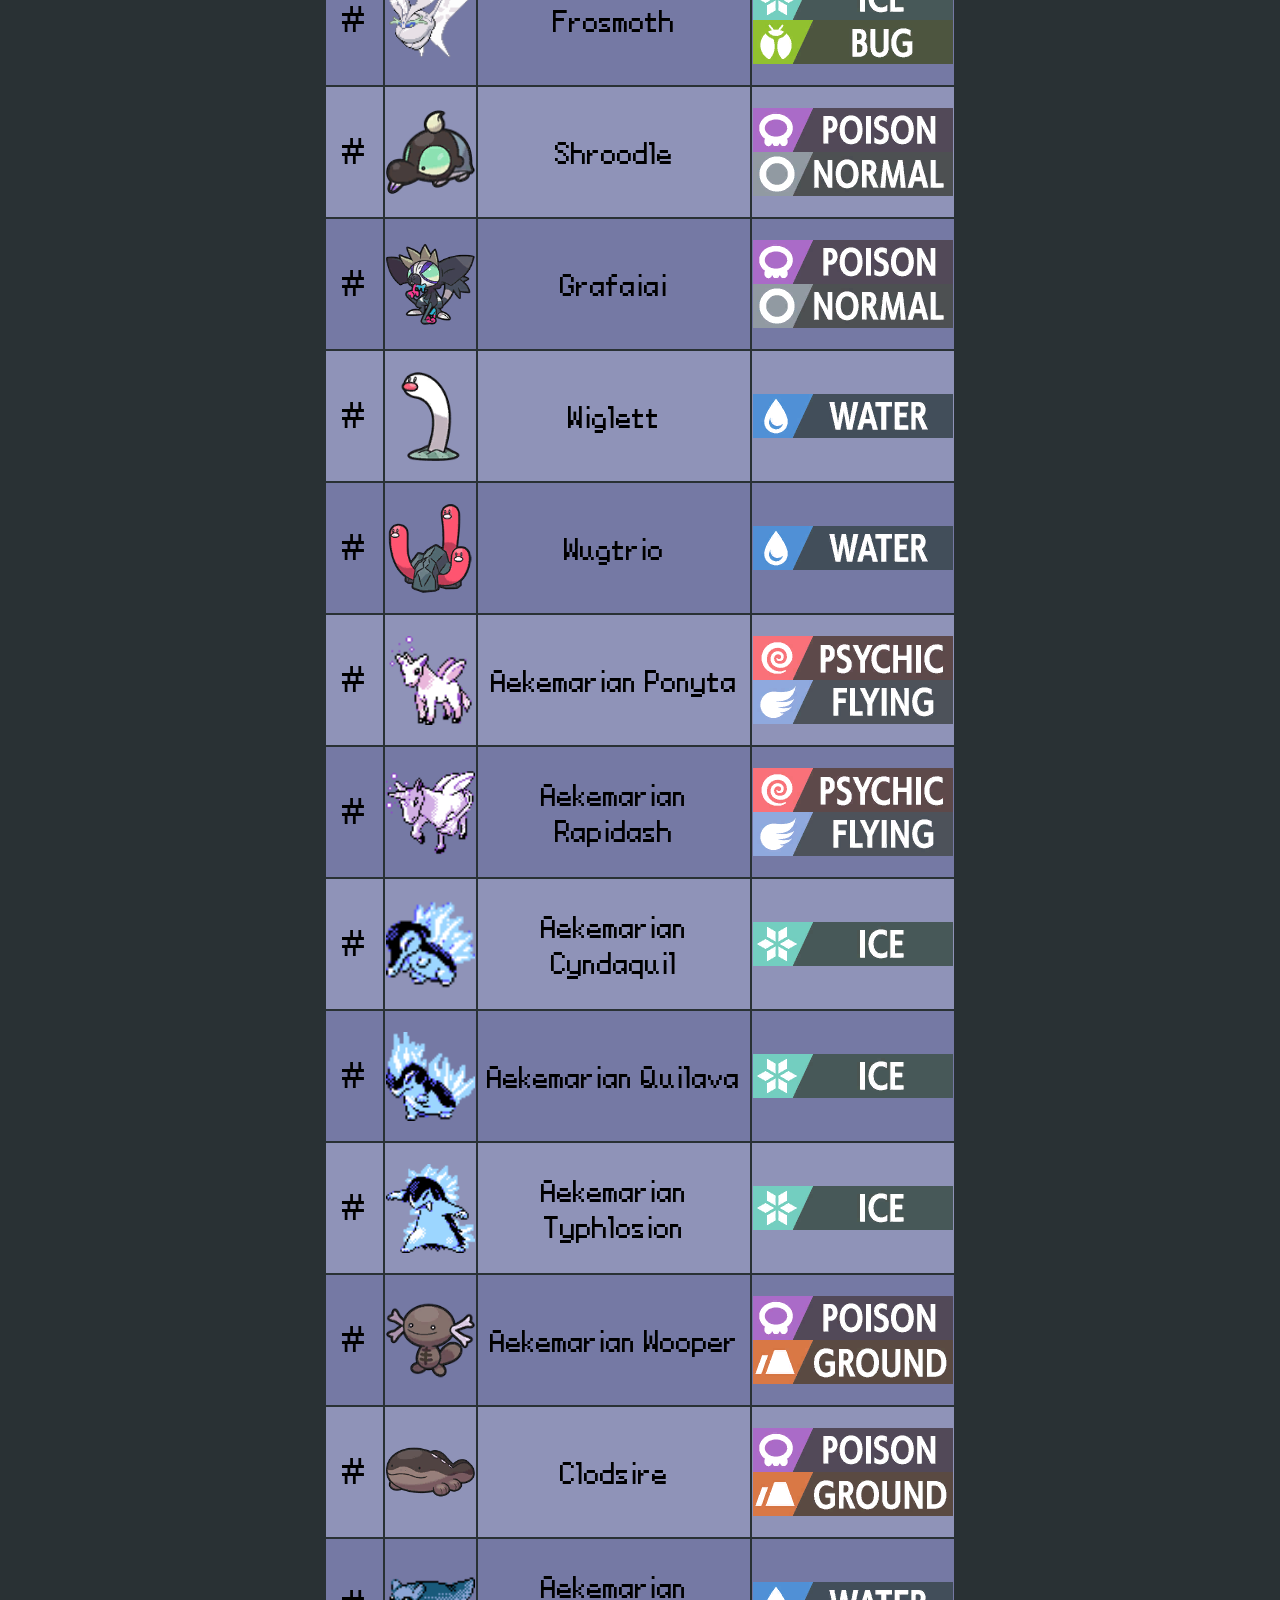
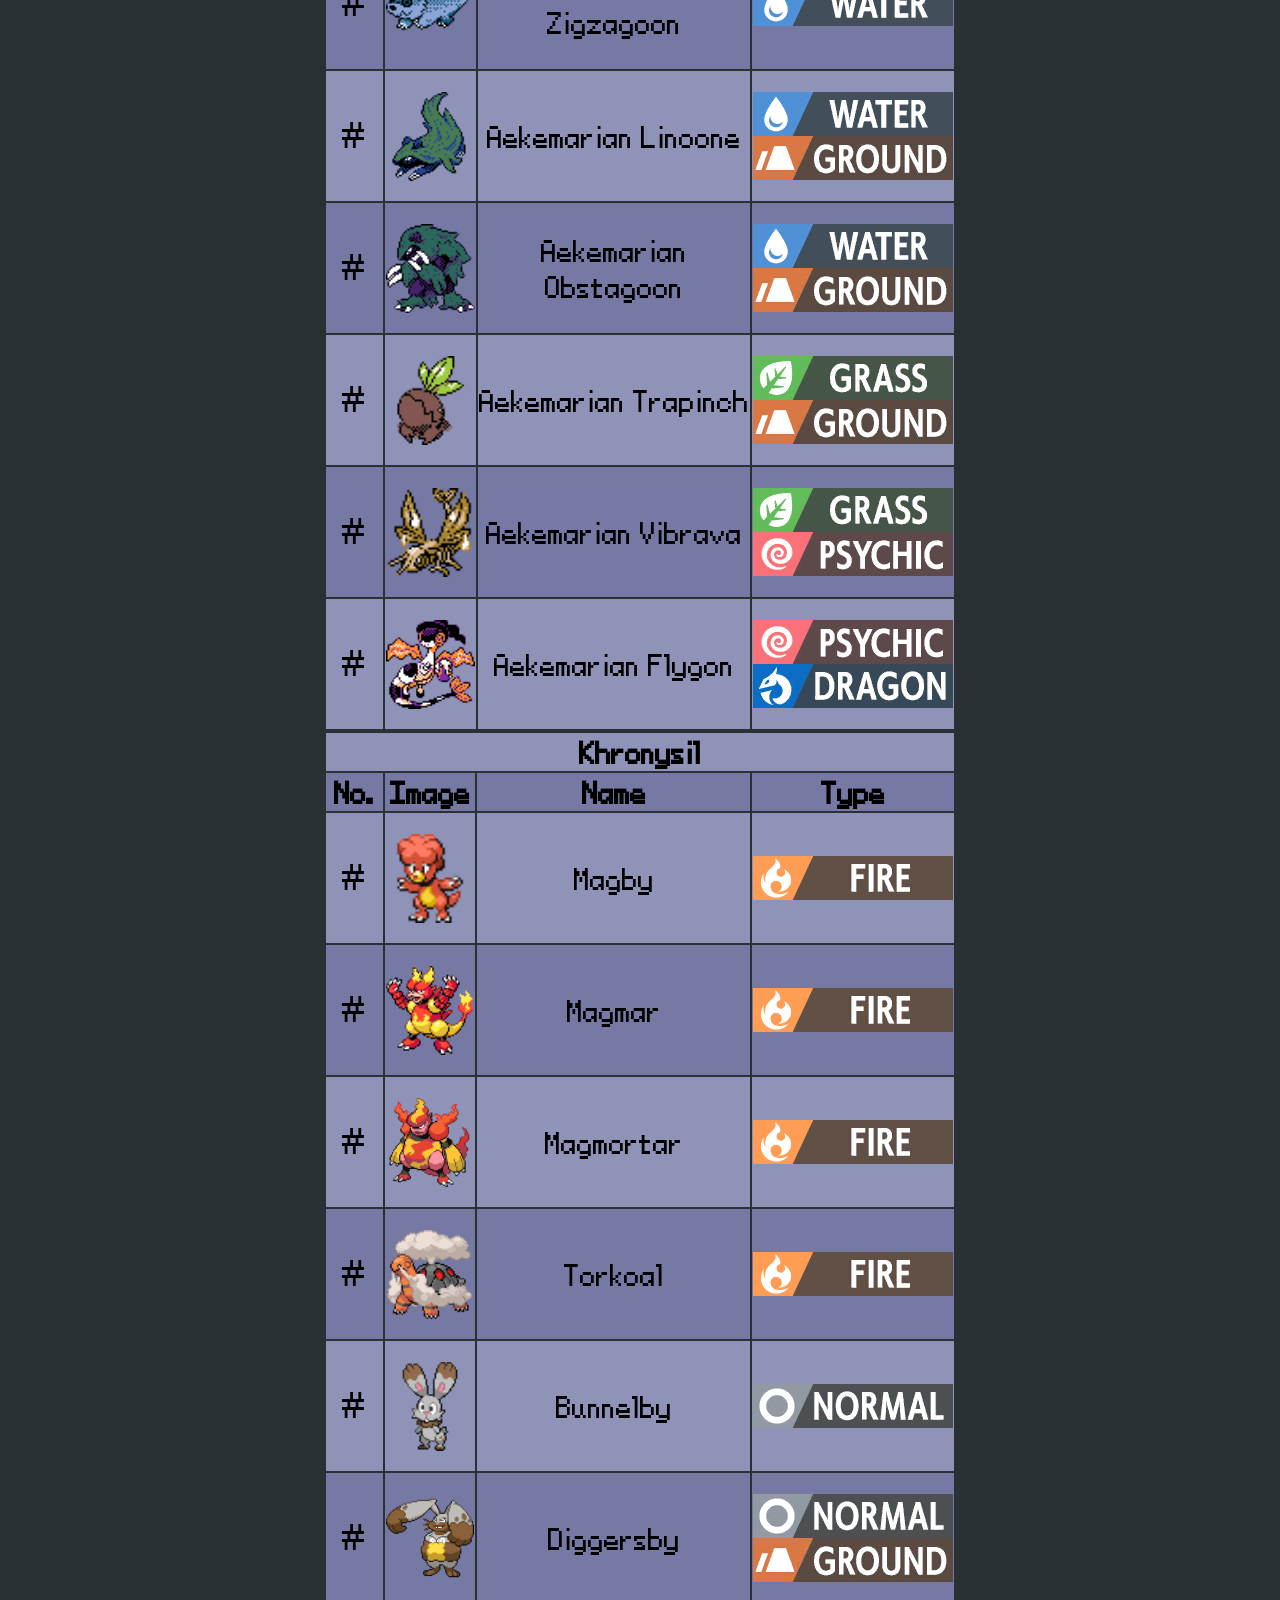
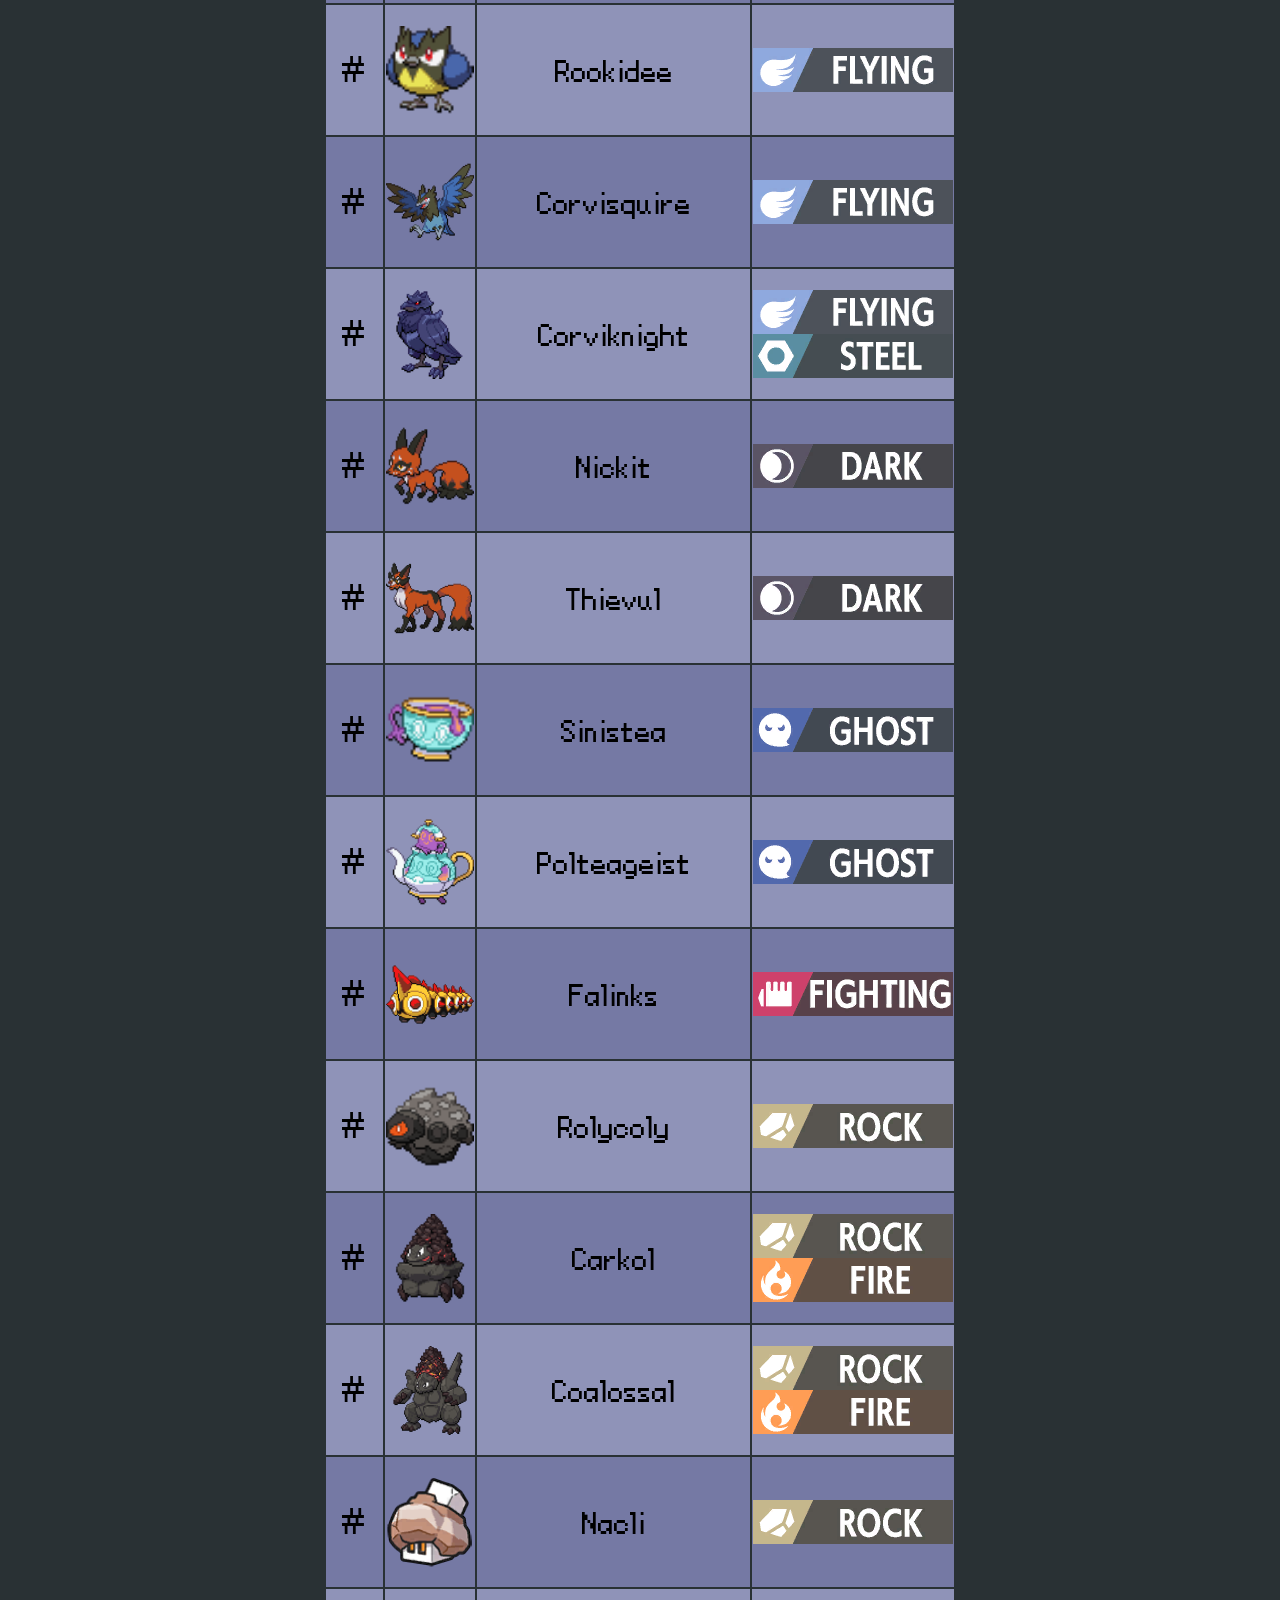
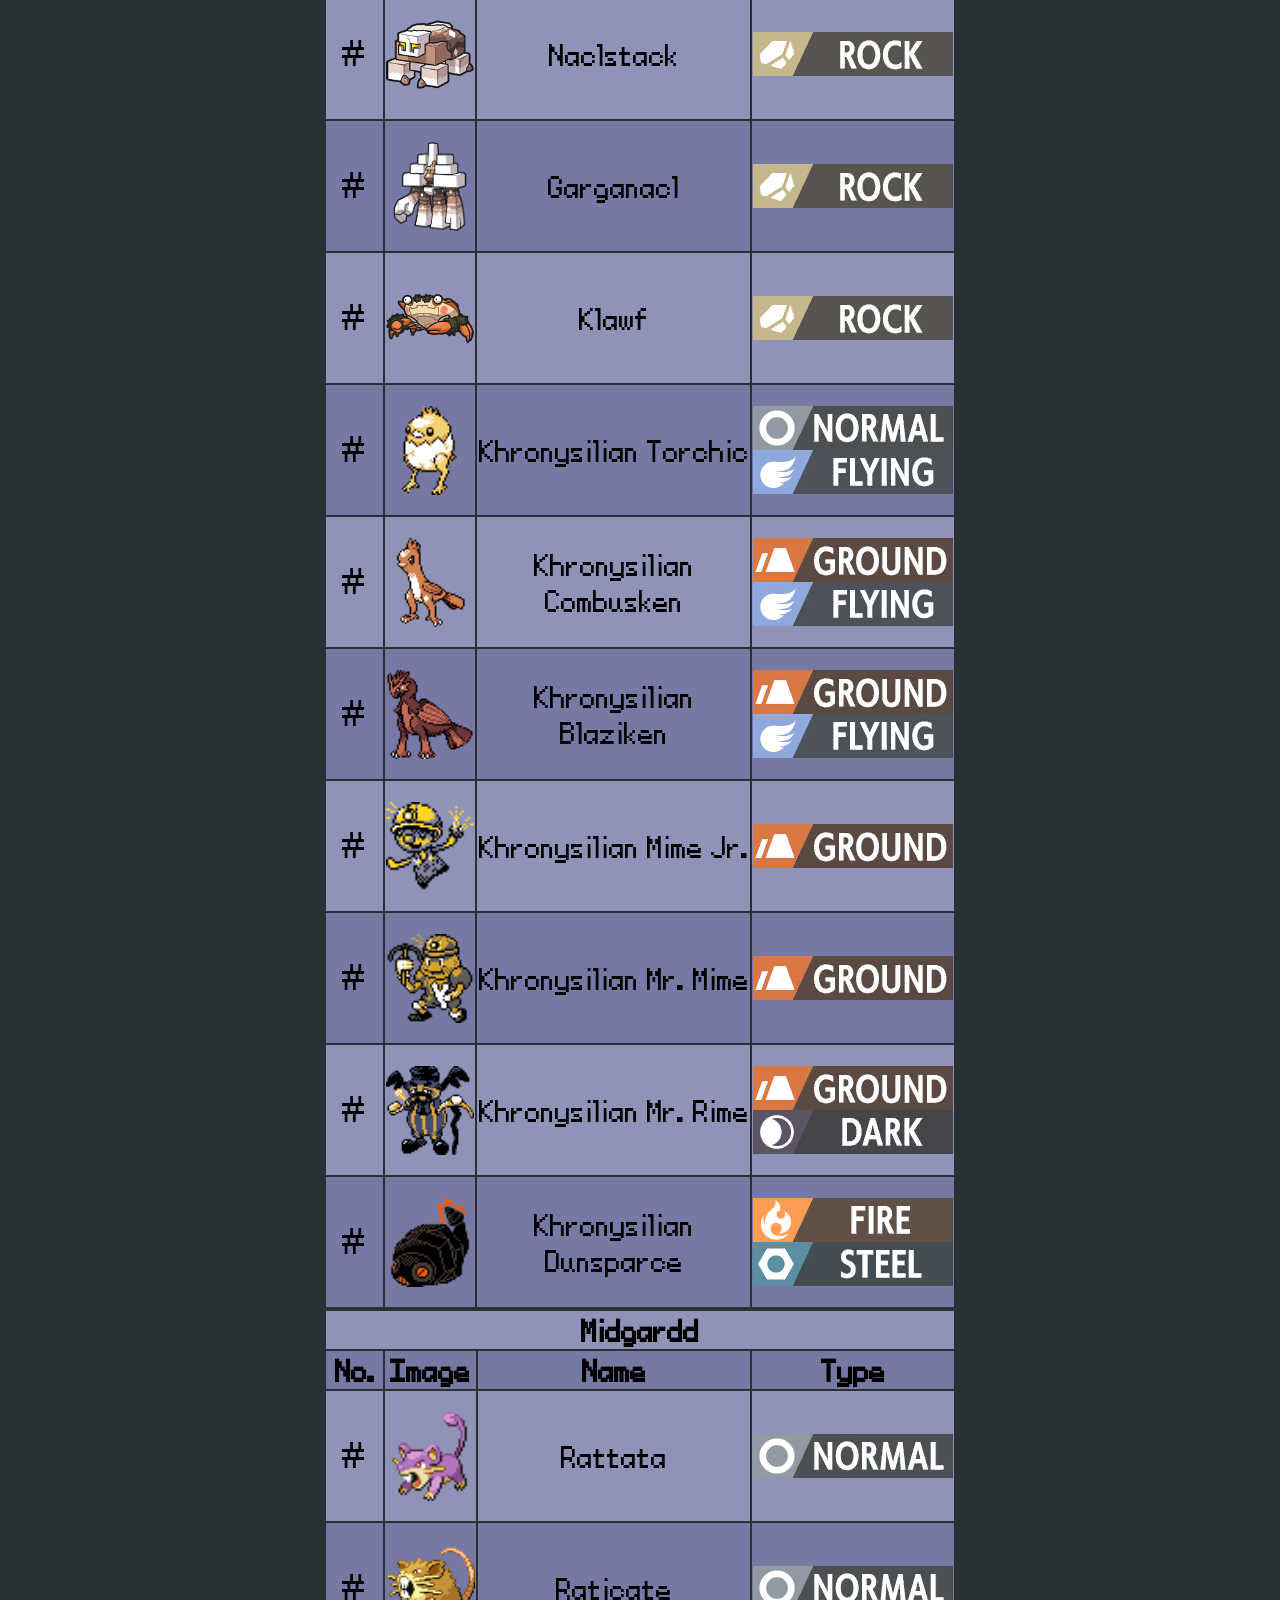
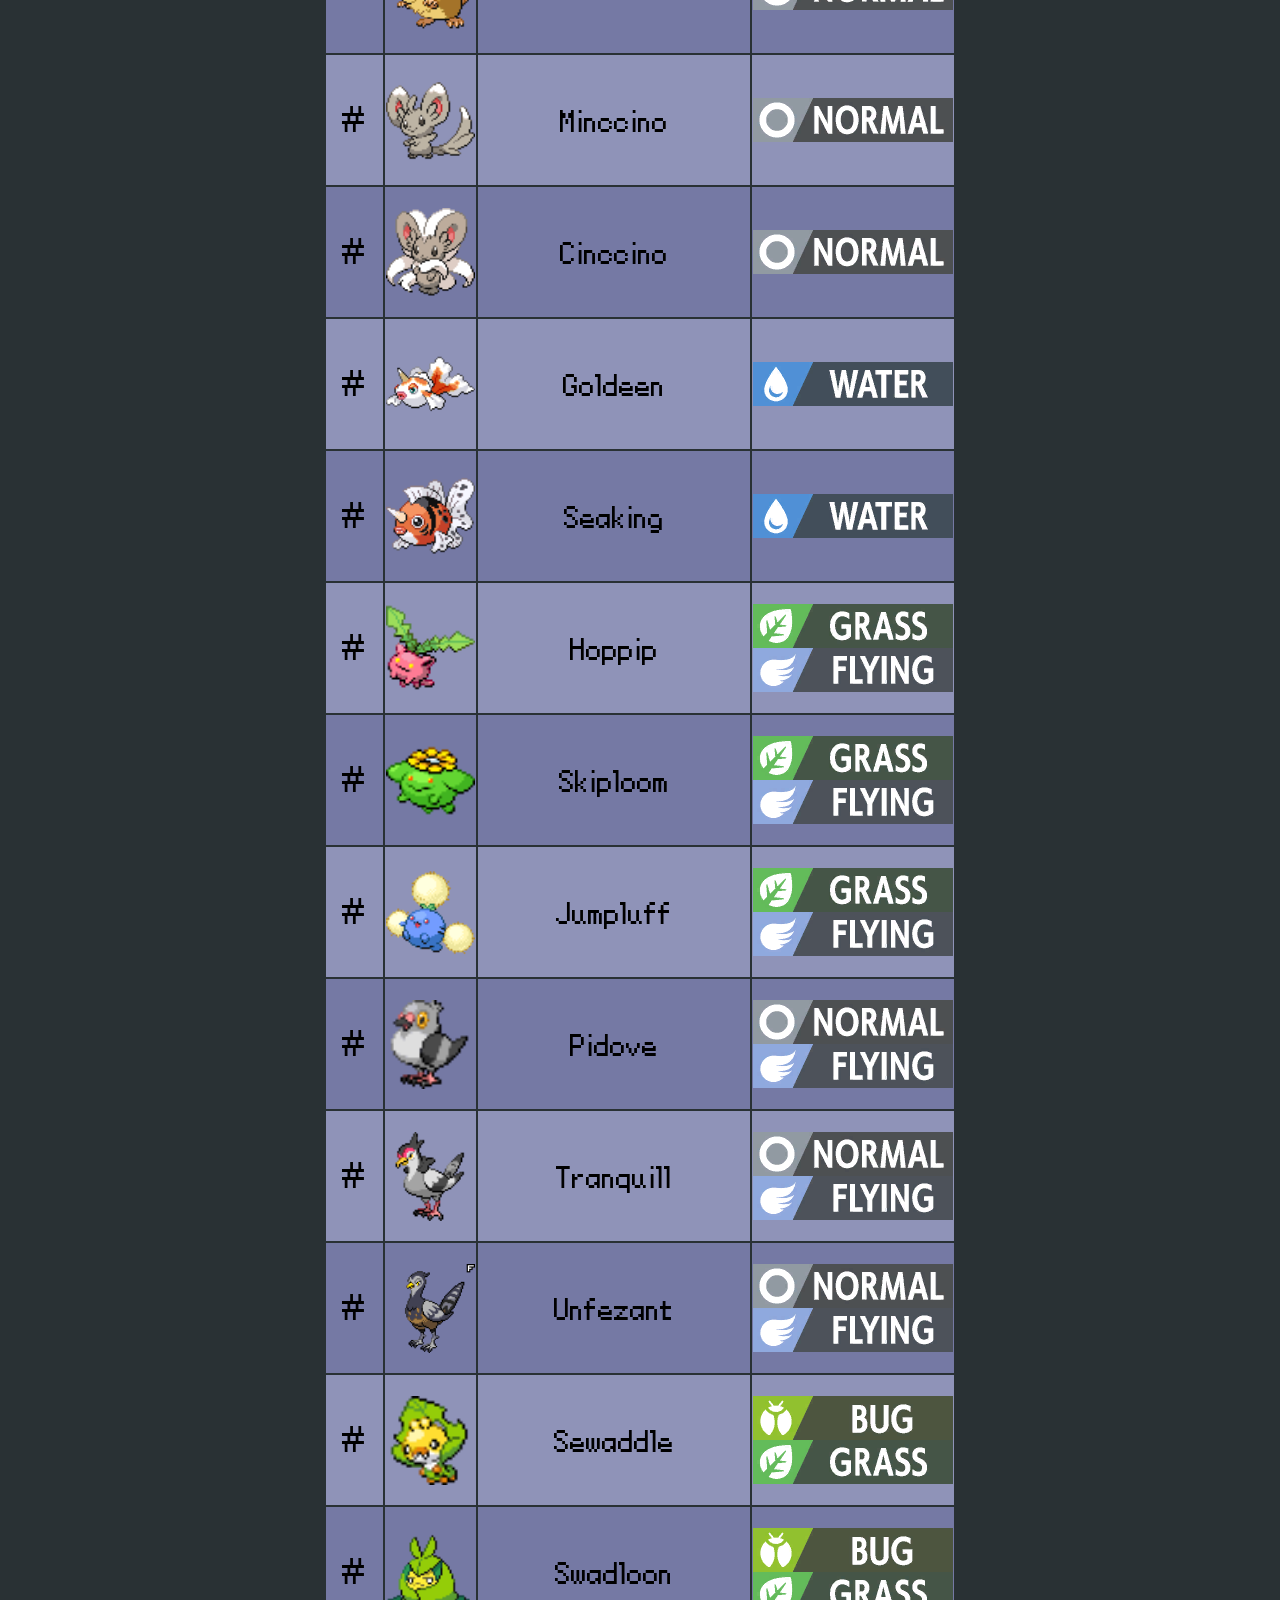
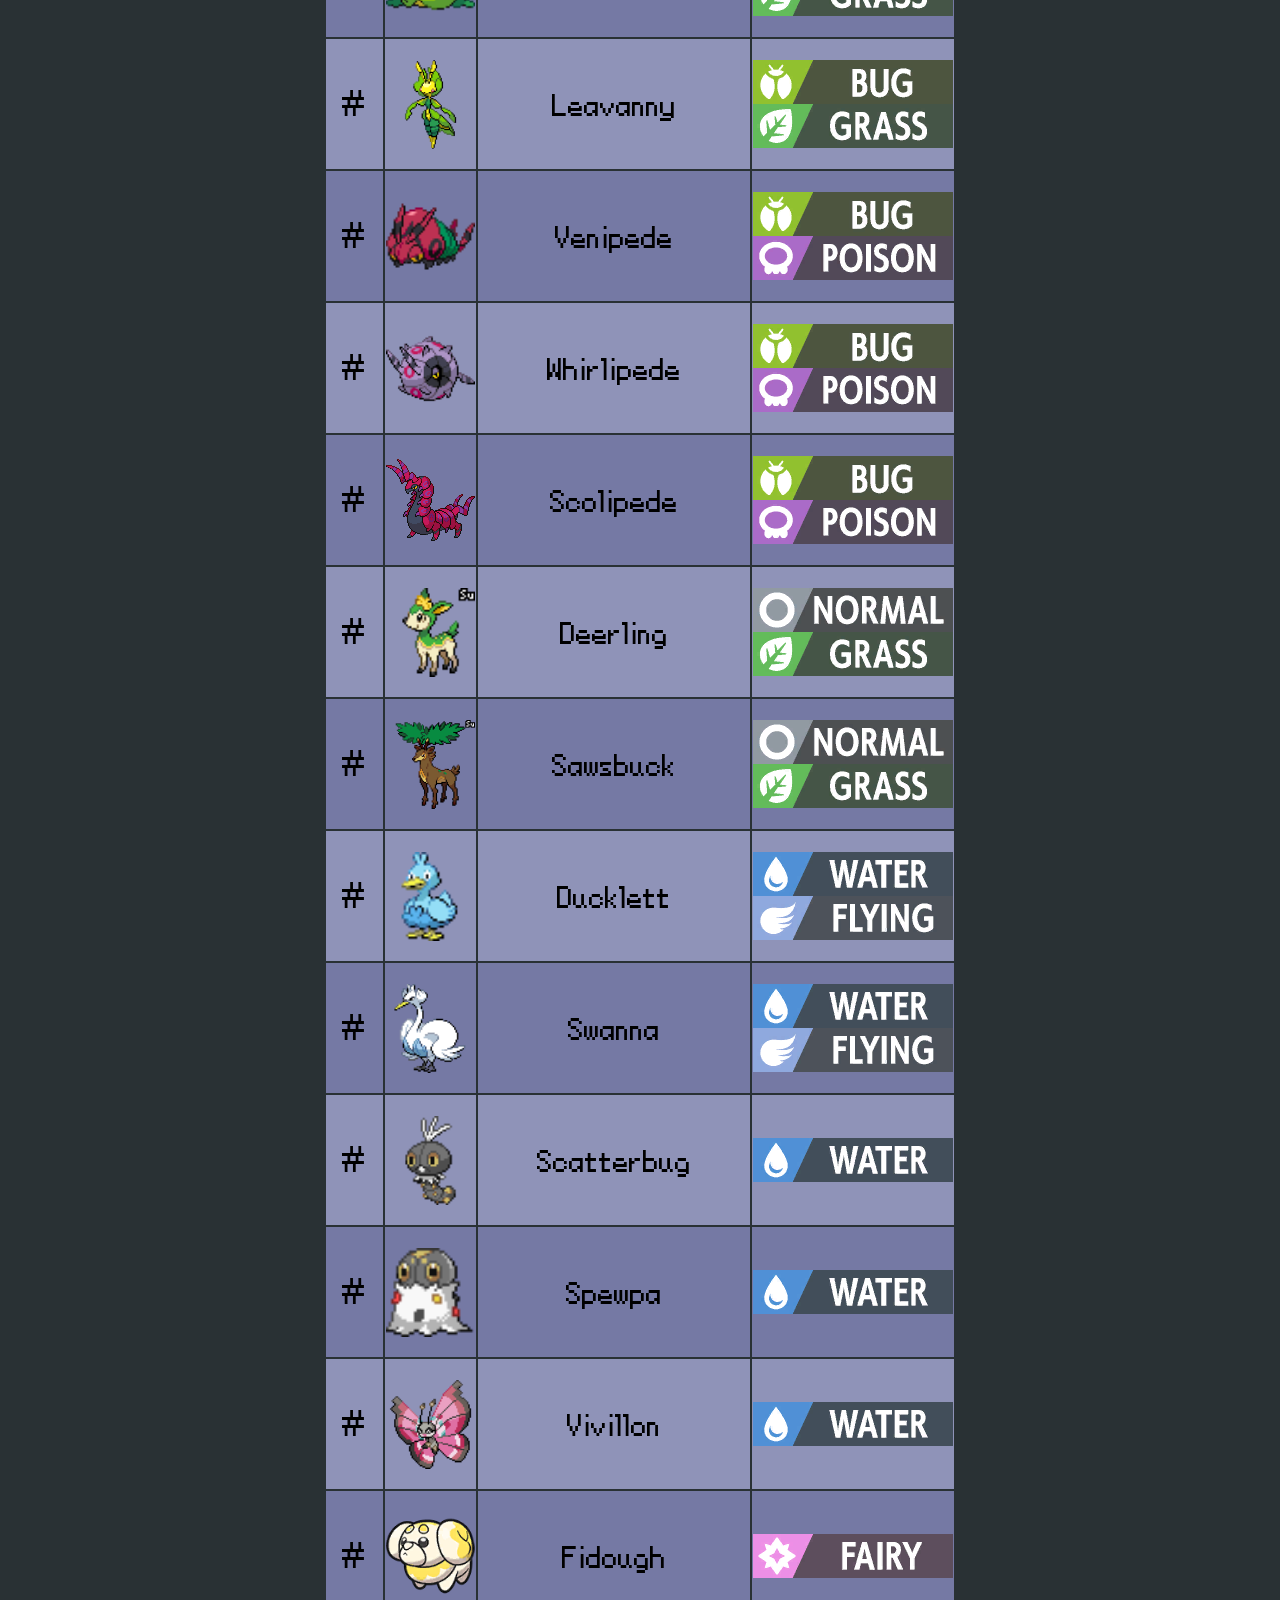
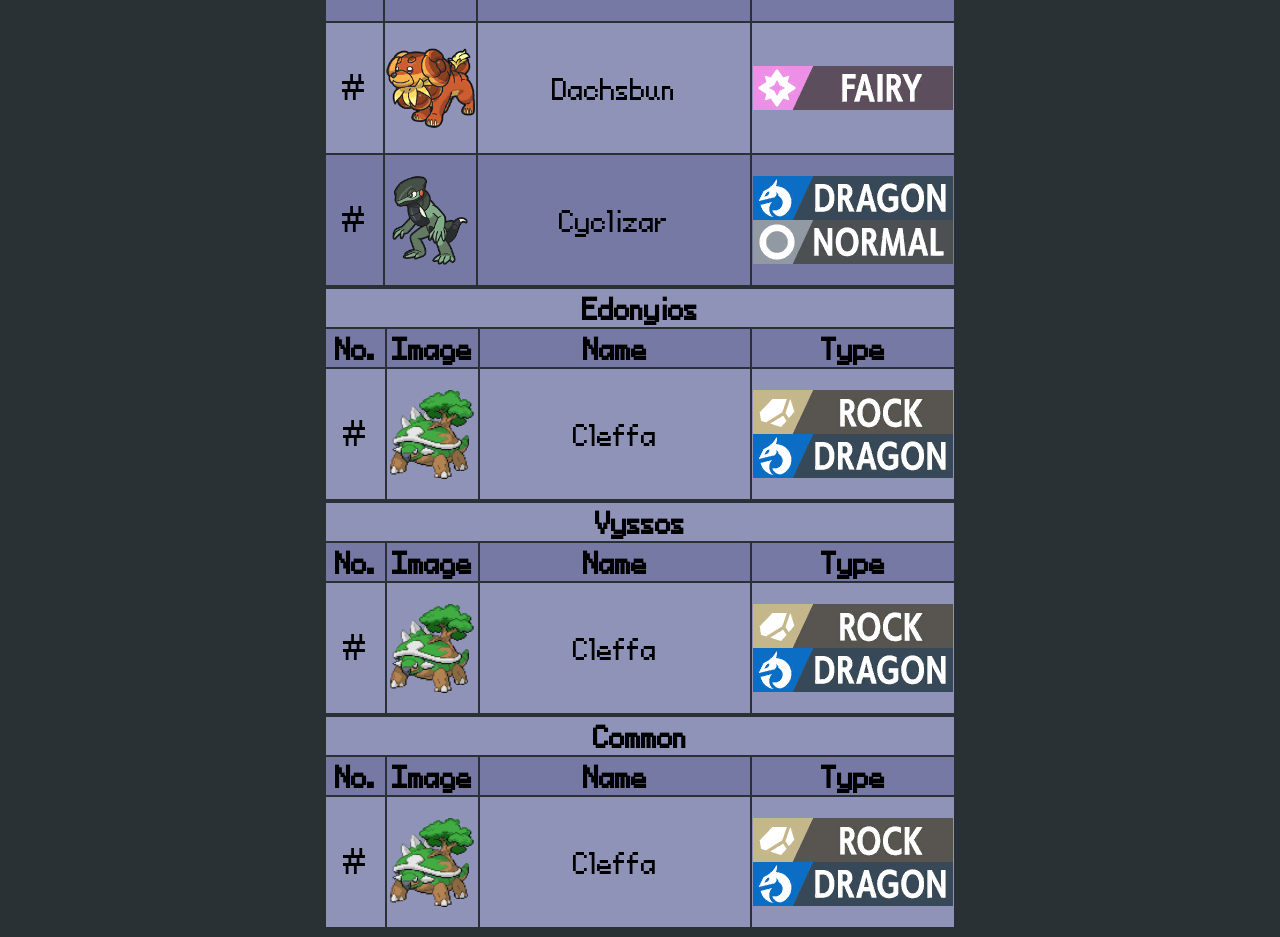
==== commit 3b08860f: "Text update to the dex" ====
--- a/dex.html
+++ b/dex.html
@@ -12,7 +12,7 @@
 	<body>
 		<center><h1>The Draumrfold Pokédex</h1></center>
 		<center><p><a href="./aboutdex.html">About</a> | <a href="./dexcredits.html">Credits</a> | <a href="./index.html">Main Page</a></p></center>
-		<center><p>This is by no means an exhaustive list!<br>(also, there's a BUNCH of placeholders for the moment)</p></center>
+		<center><p>This page has a LOT of images on it! It'll probably take a good second to load.<br>(also, this is by no means an exhaustive list!)</p></center>
 		<center><p><b><u>Navigation</u></b><br>
 		<a href="#Primordial_Kingdom">Primordial Kingdom</a><br>
 		<a href="#Aekemar">Aekemar</a><br>
--- a/style.css
+++ b/style.css
@@ -1,3 +1,4 @@
+/*Define the Pokemon font*/
 @font-face {
     font-family: 'power_red_and_greenregular';
     src: url('pkmnfl-webfont.woff2') format('woff2'),
@@ -5,4 +6,13 @@
     font-weight: normal;
     font-style: normal;
 
+}
+/*Define the SRB2 font*/
+@font-face {
+    font-family: 'resynching22medium';
+    src: url('resynching22-webfont.woff2') format('woff2'),
+         url('resynching22-webfont.woff') format('woff');
+    font-weight: normal;
+    font-style: normal;
+
 }
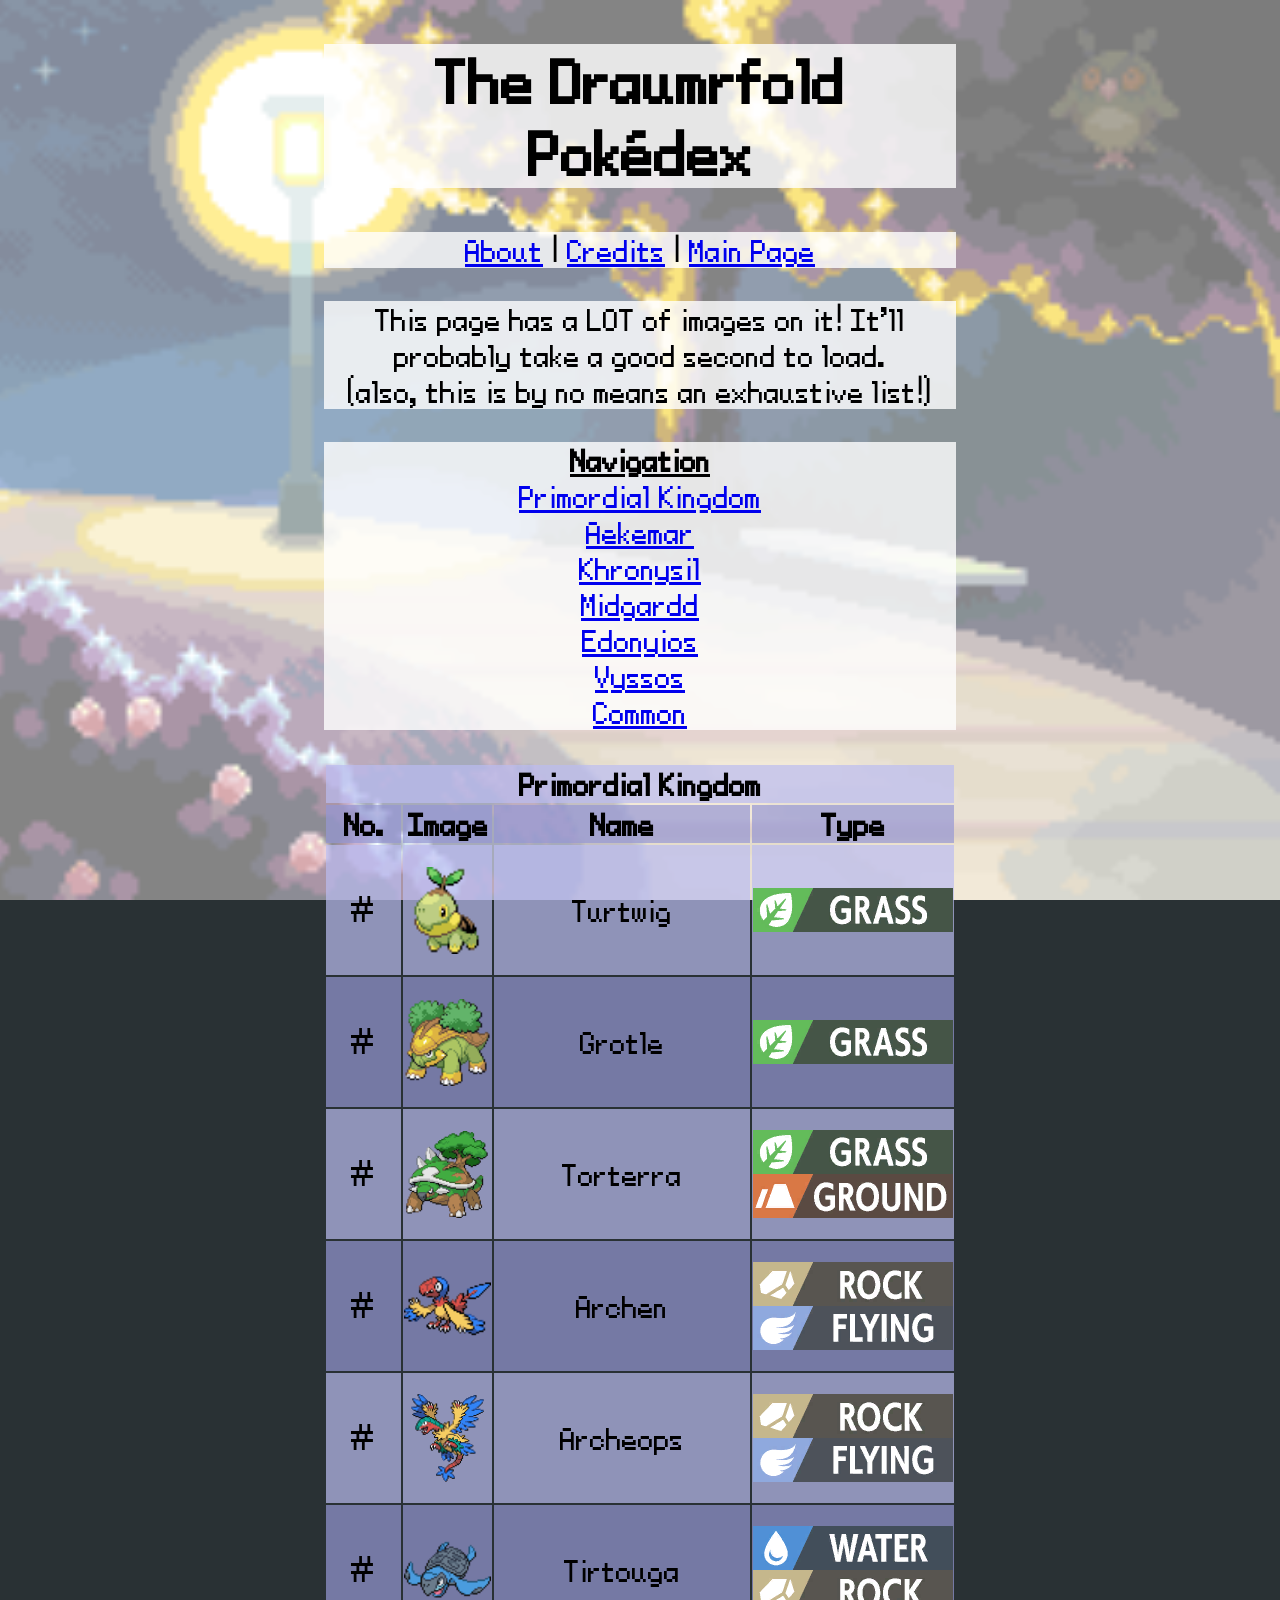
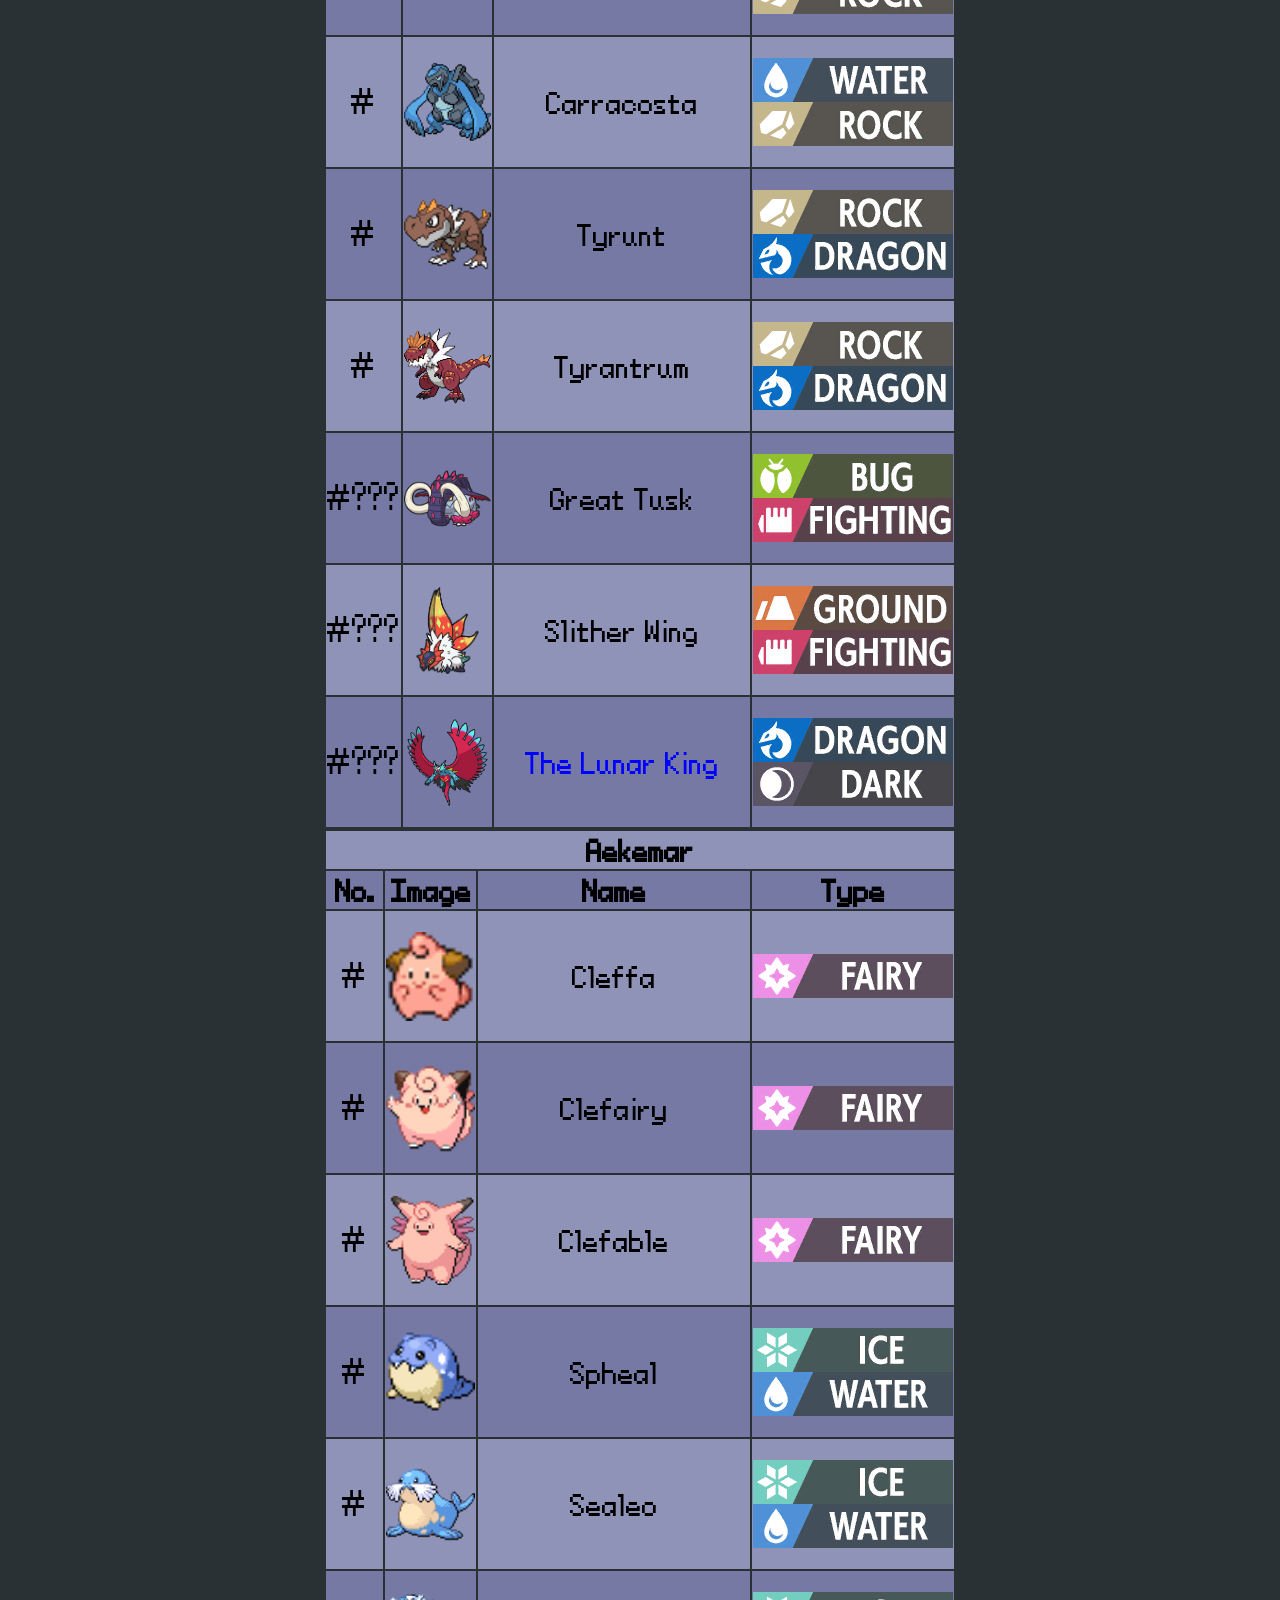
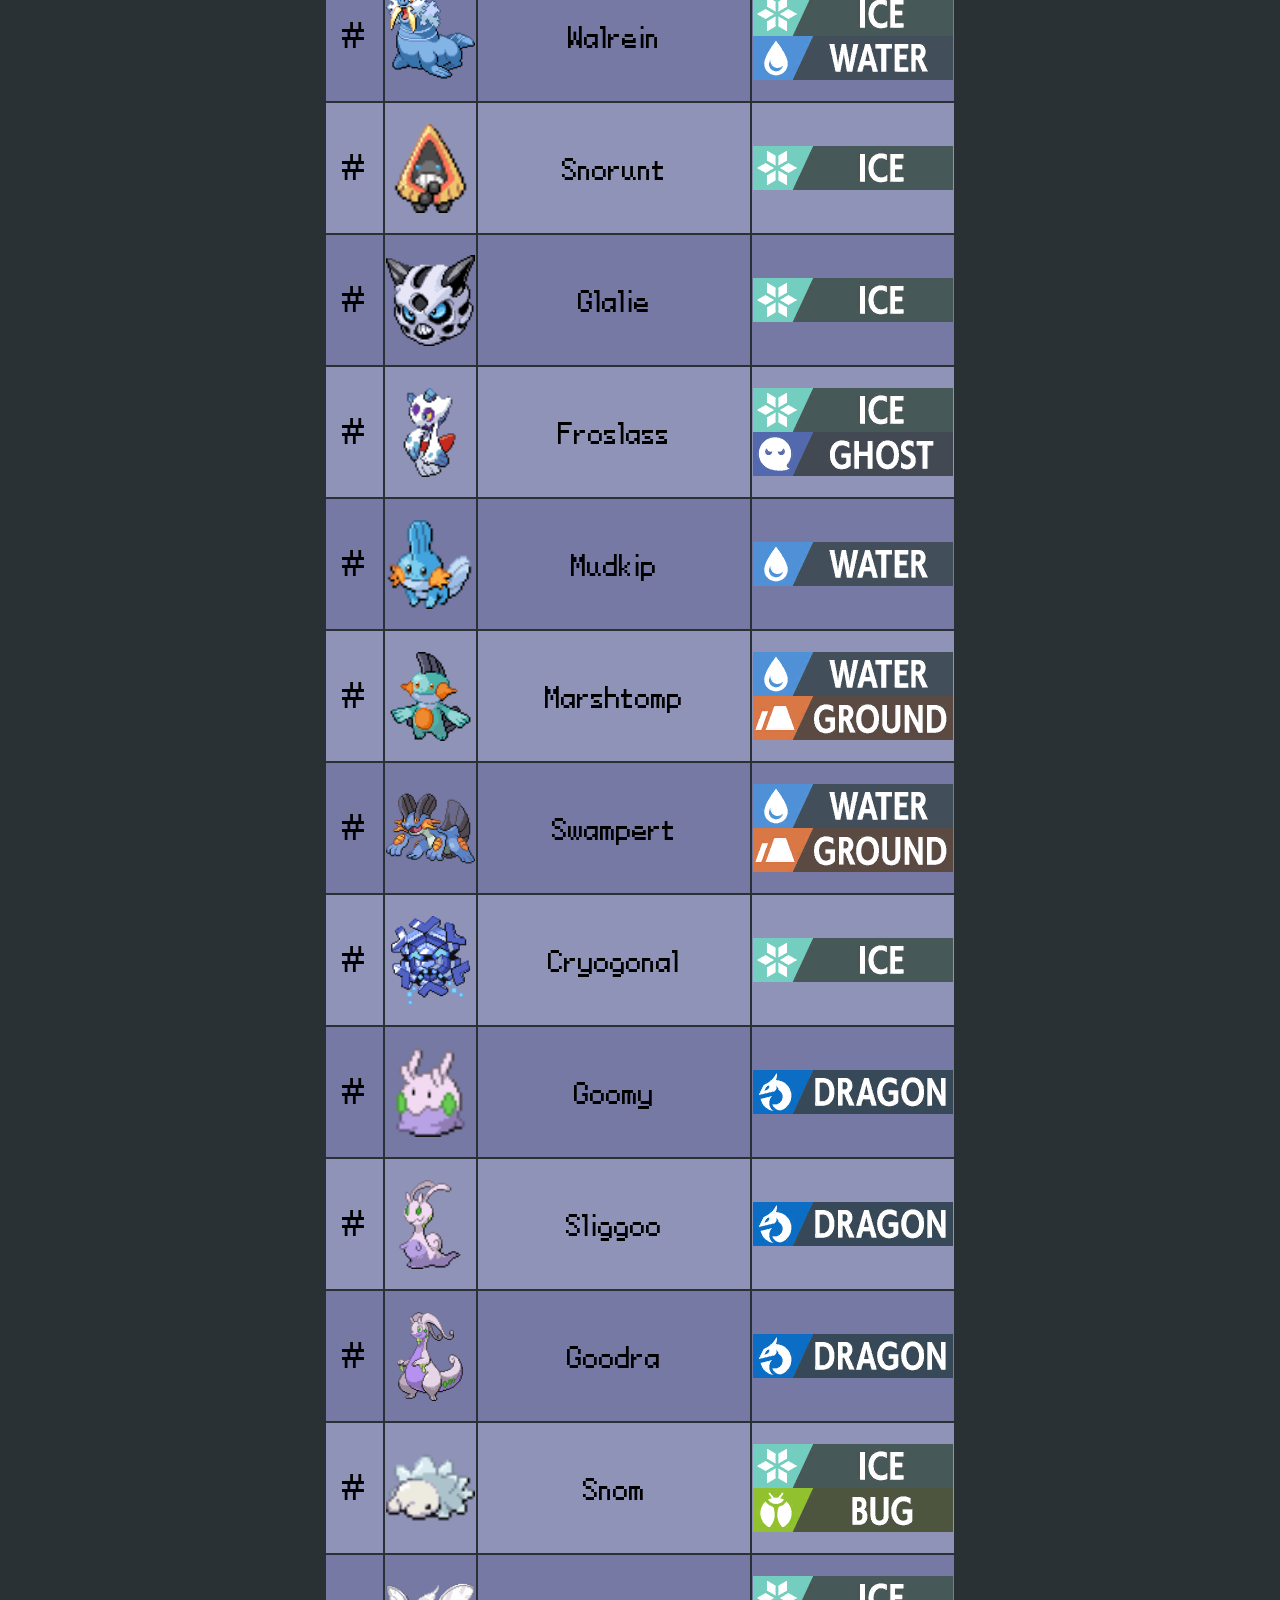
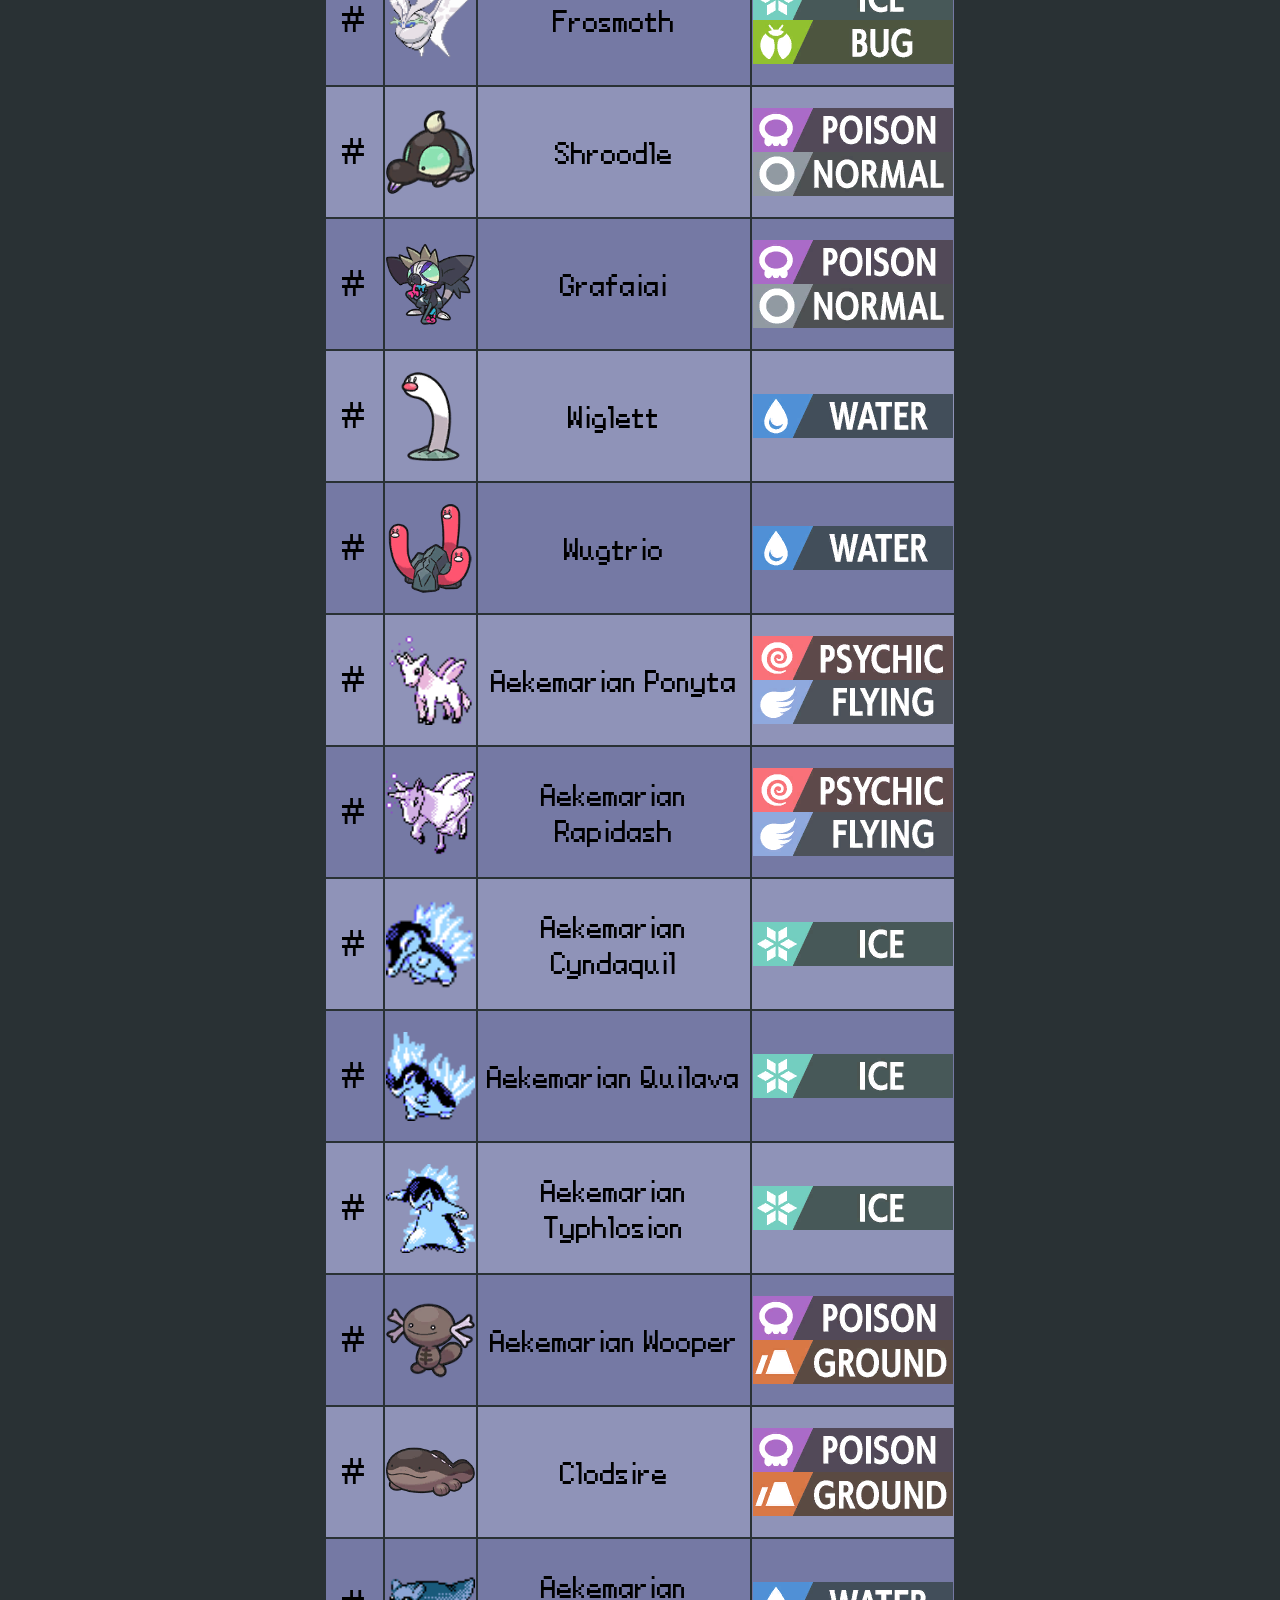
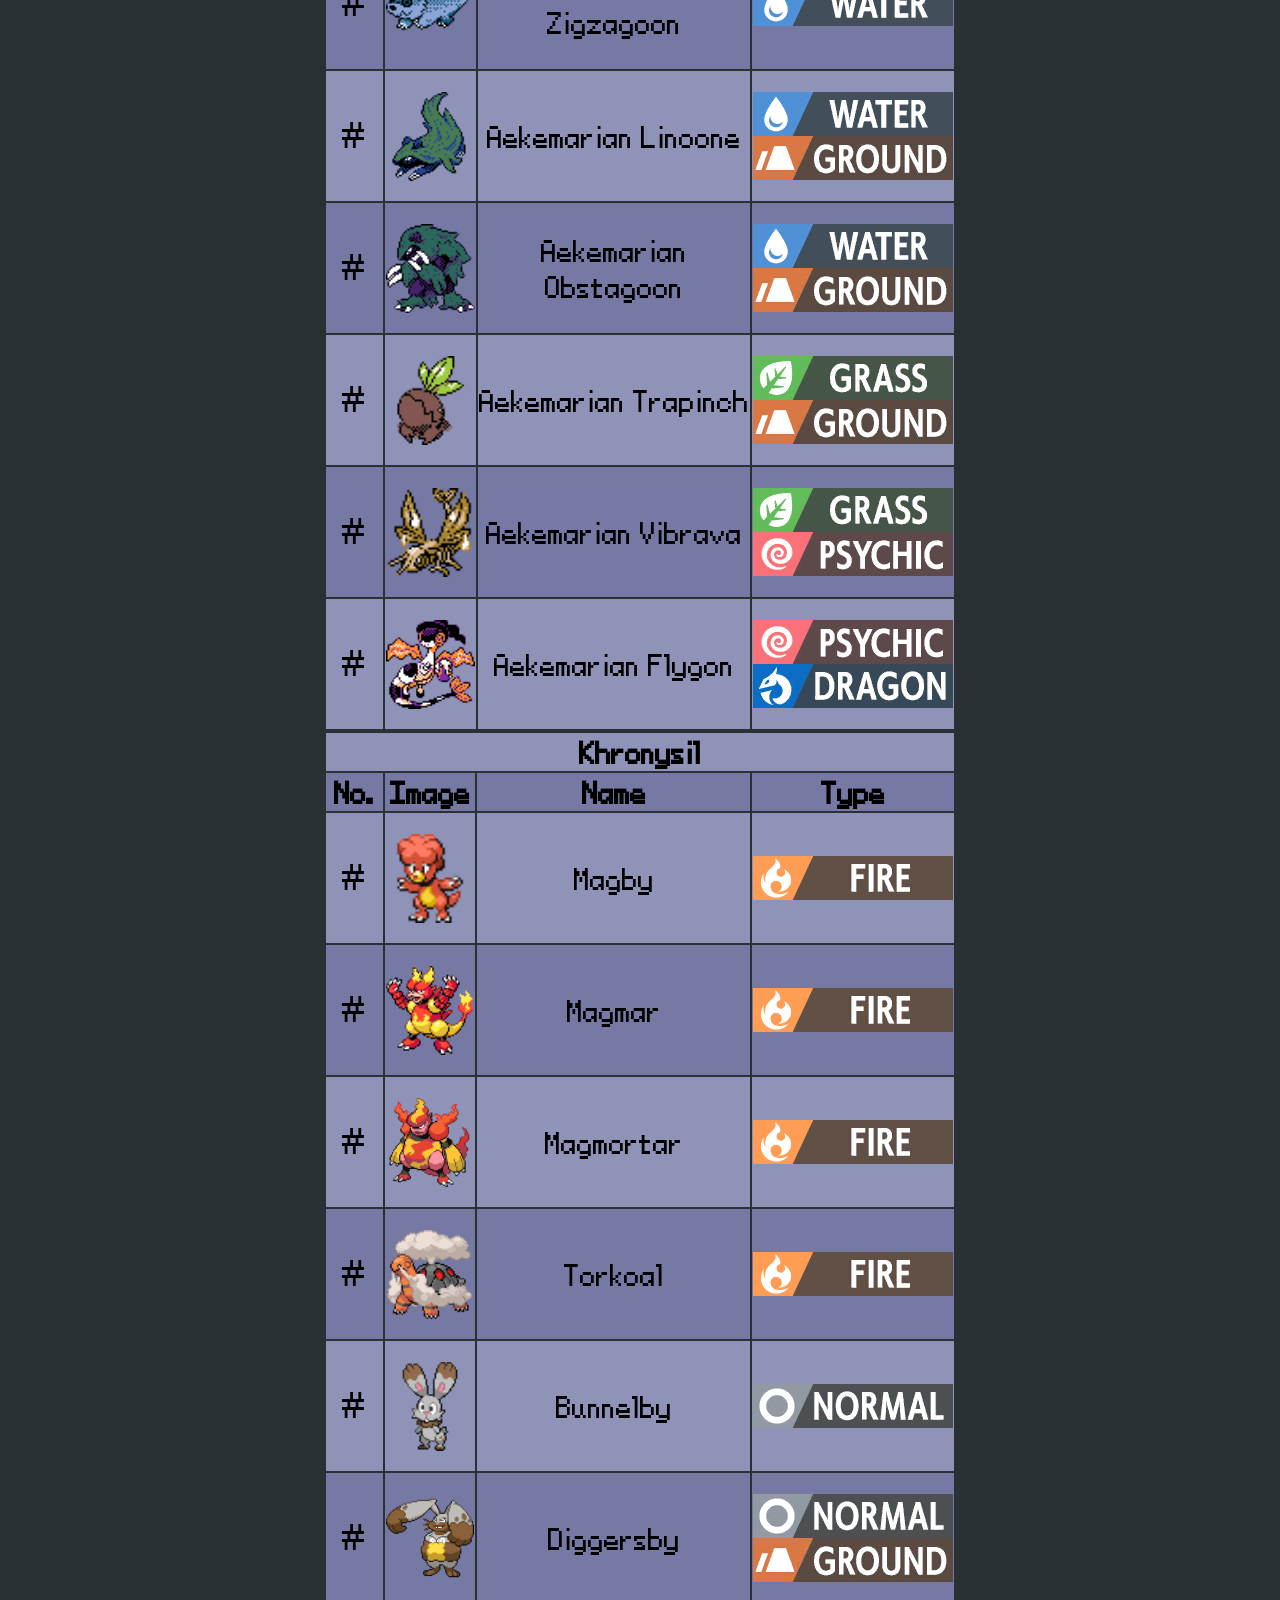
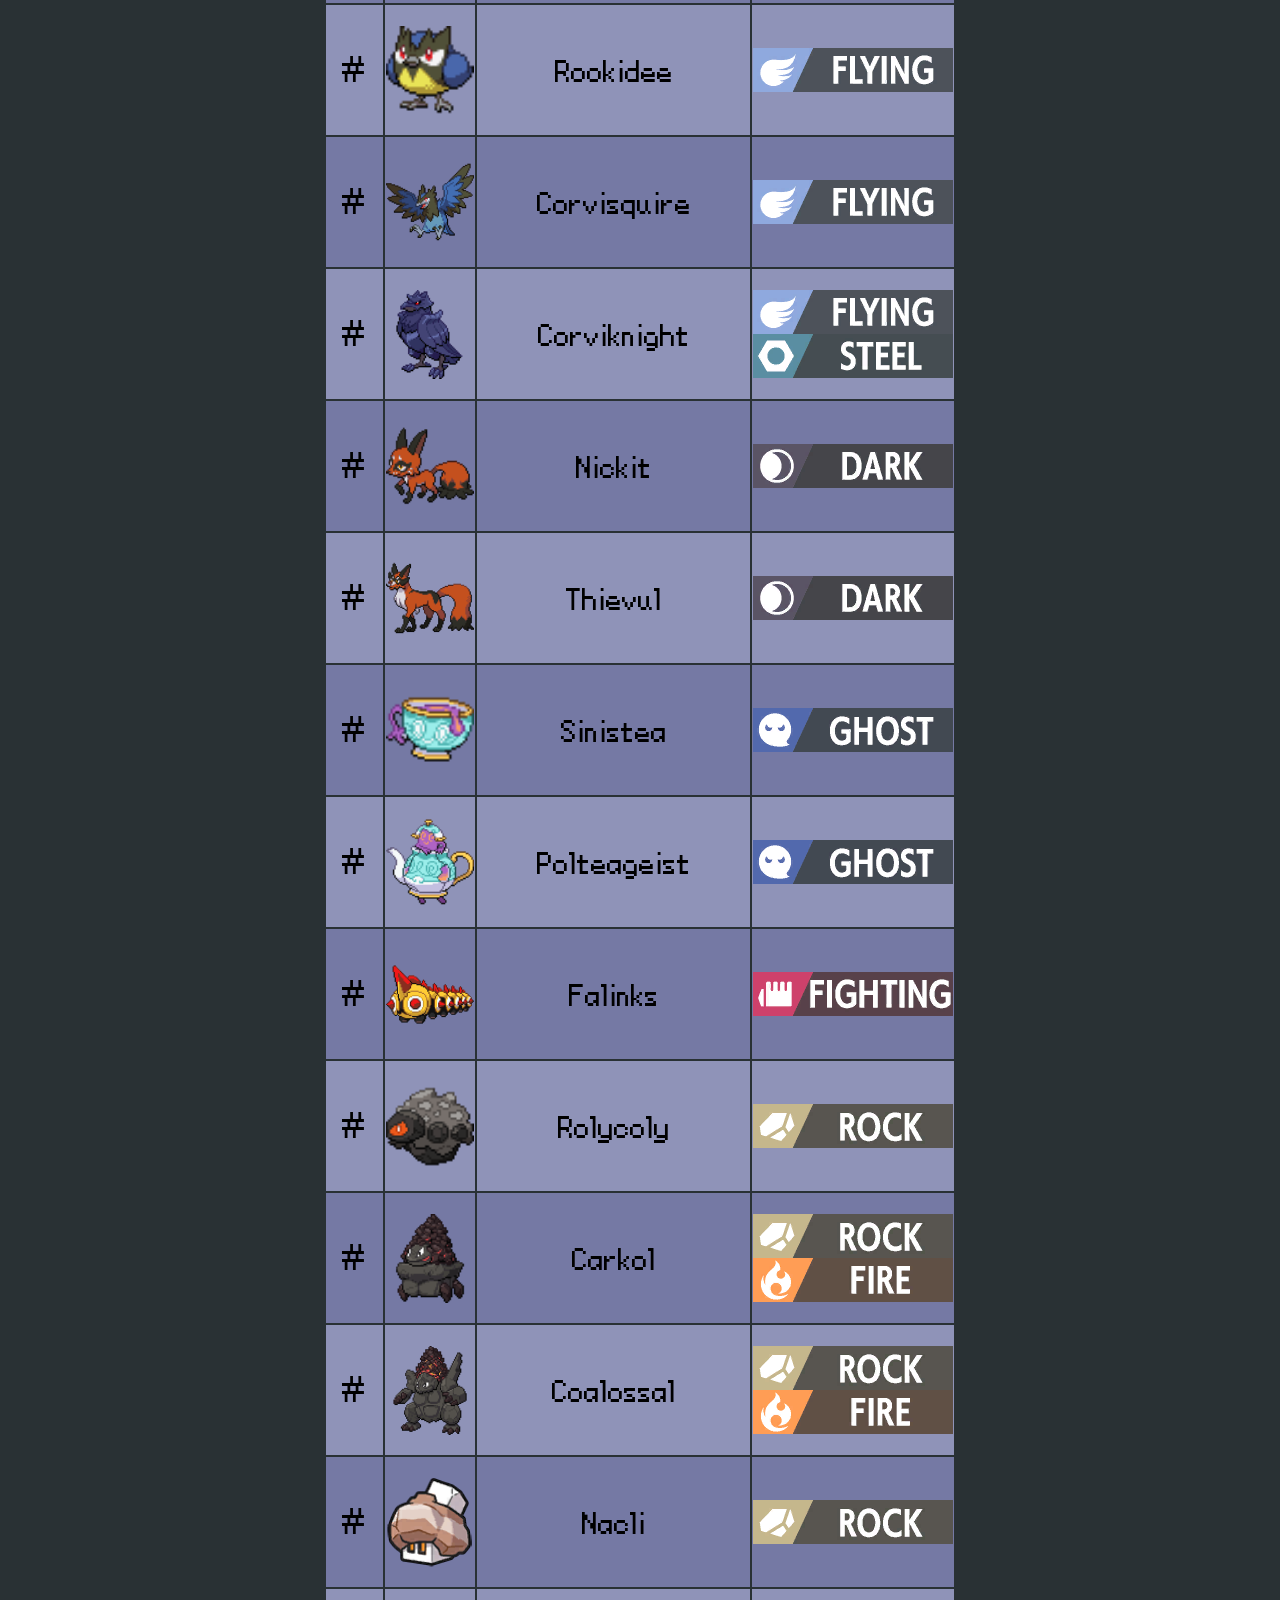
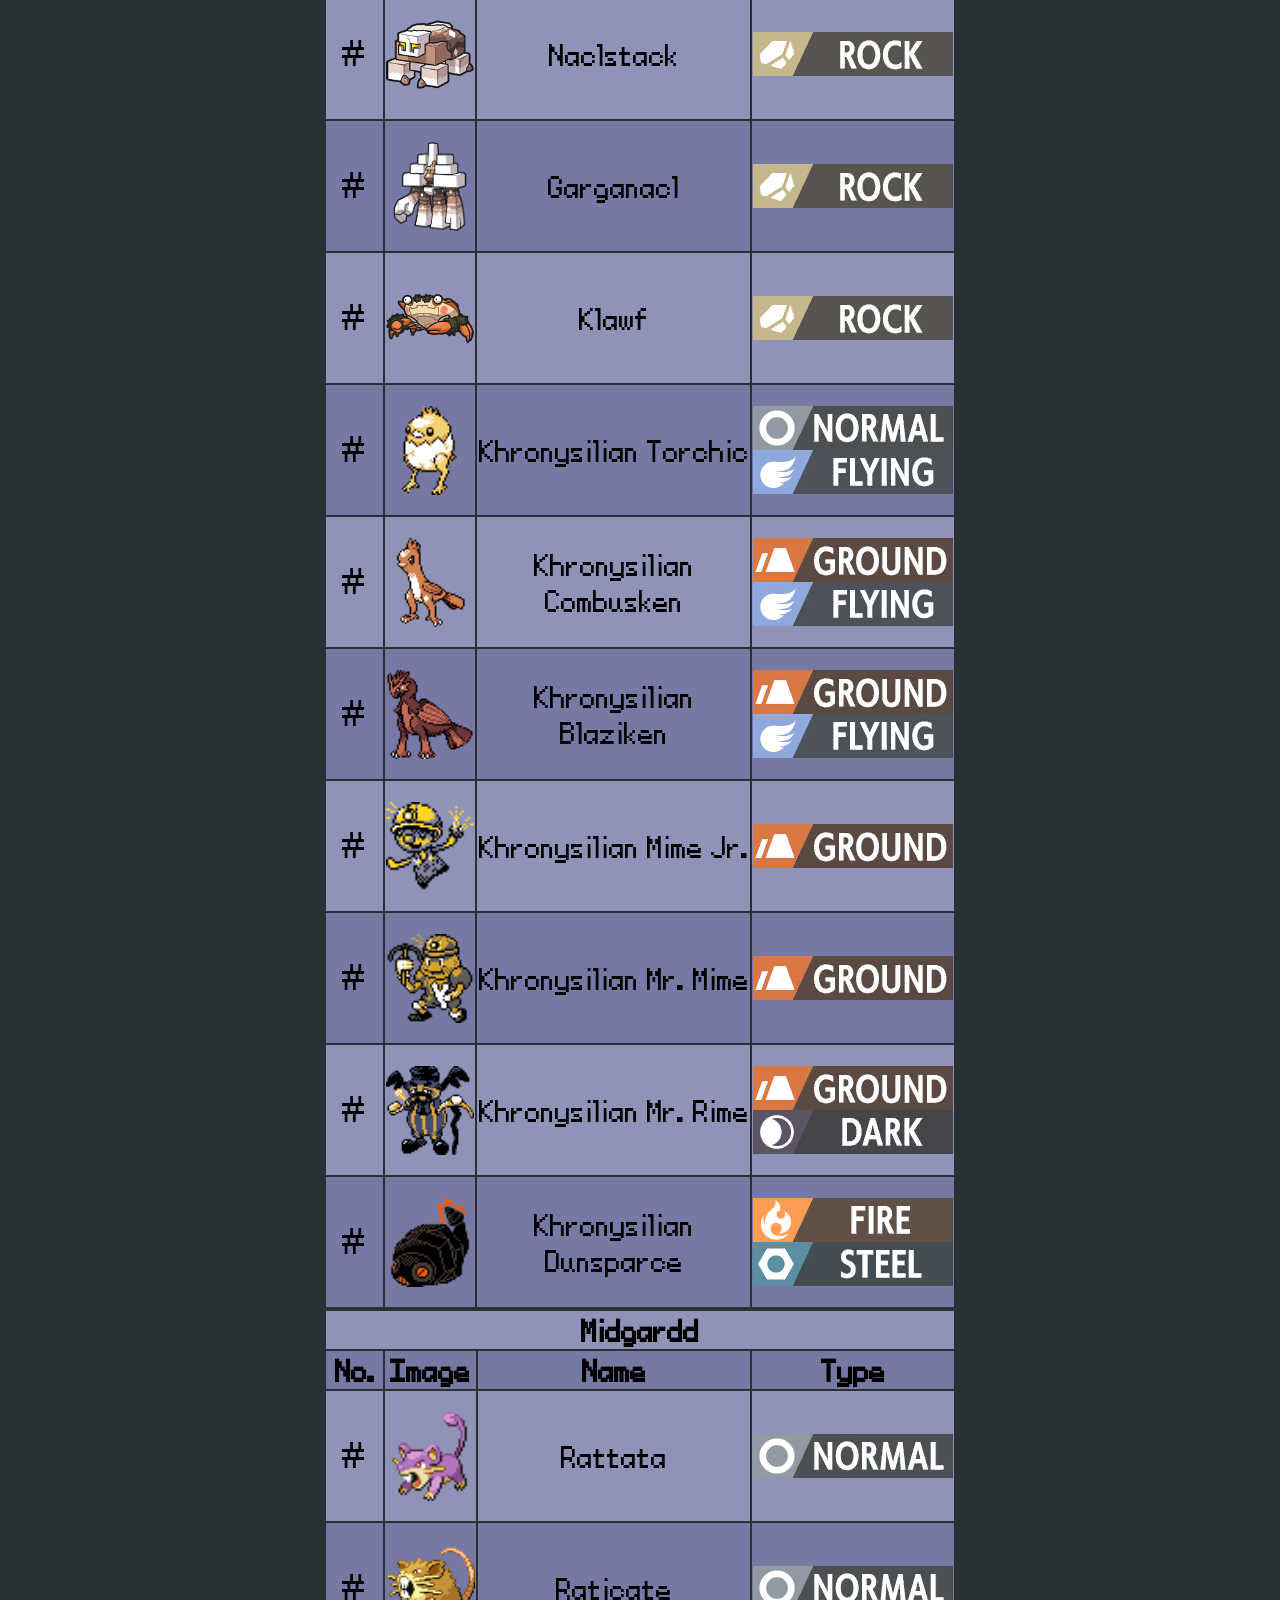
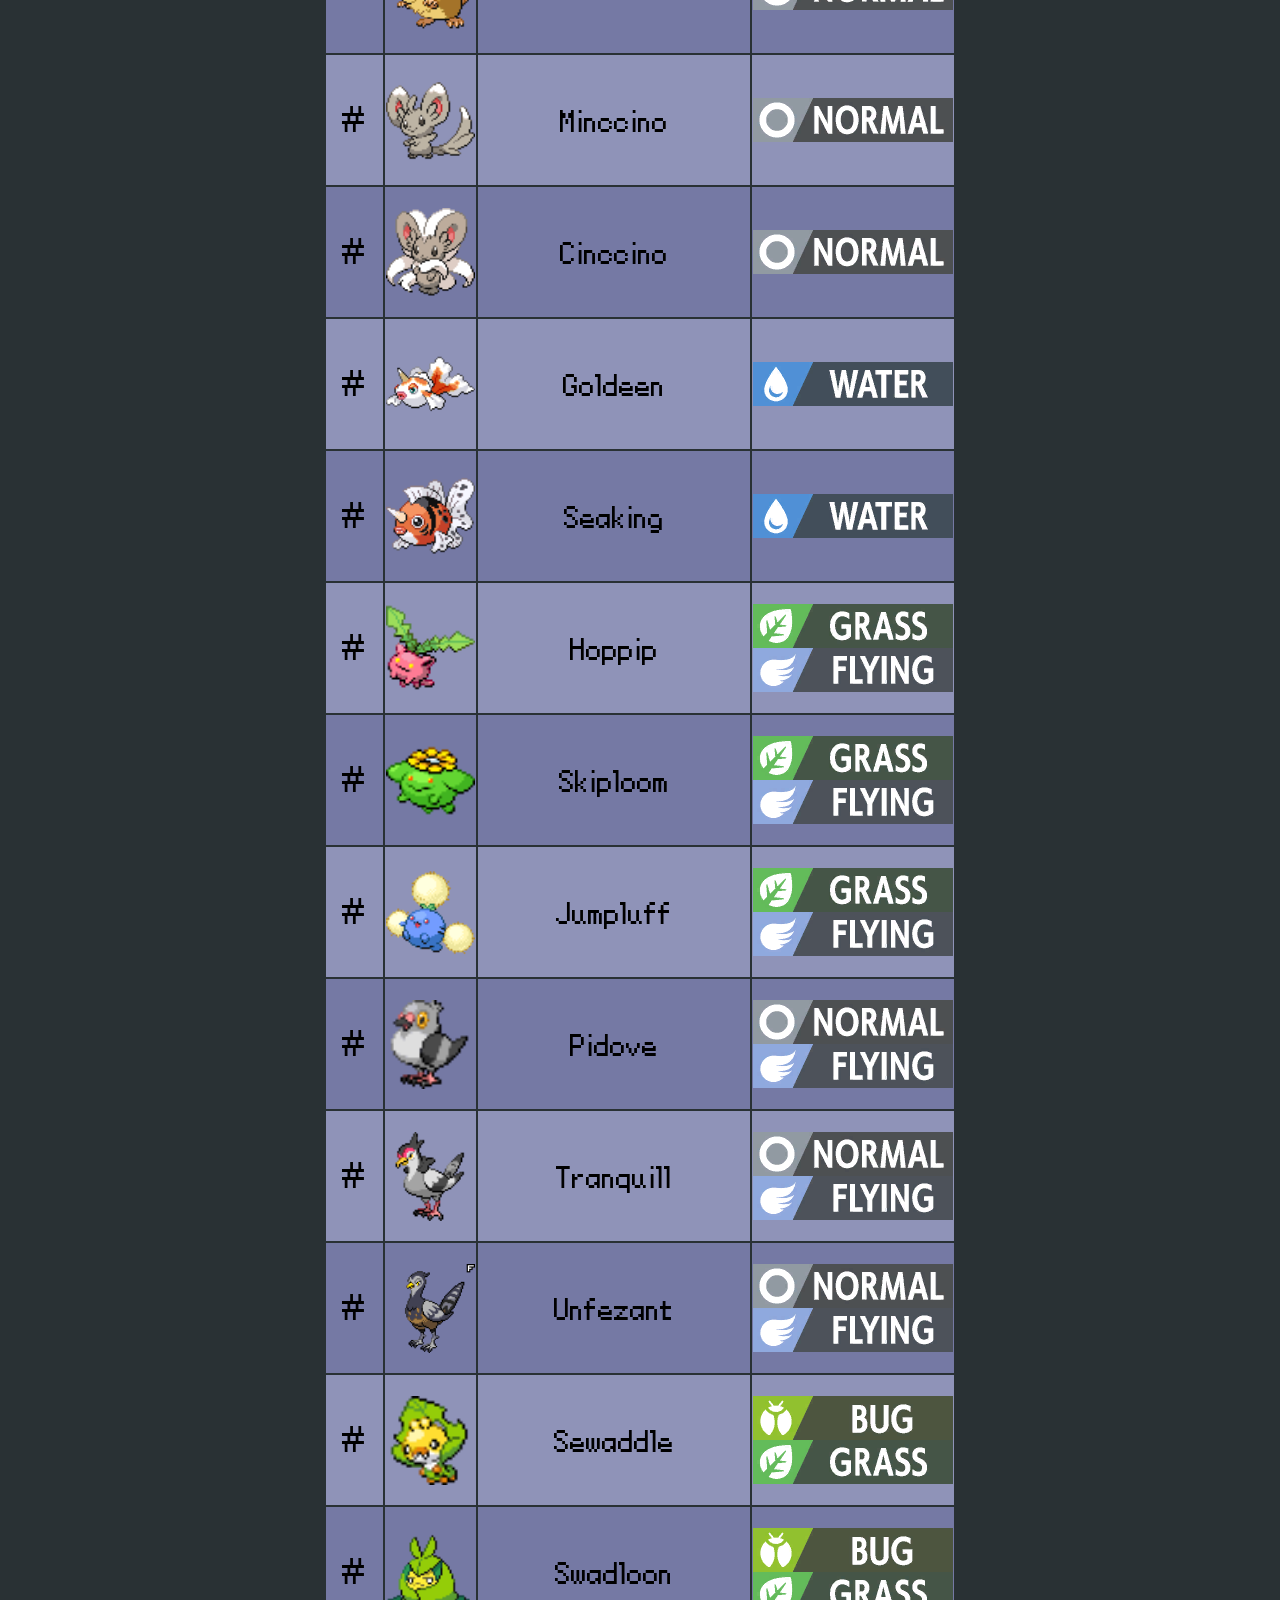
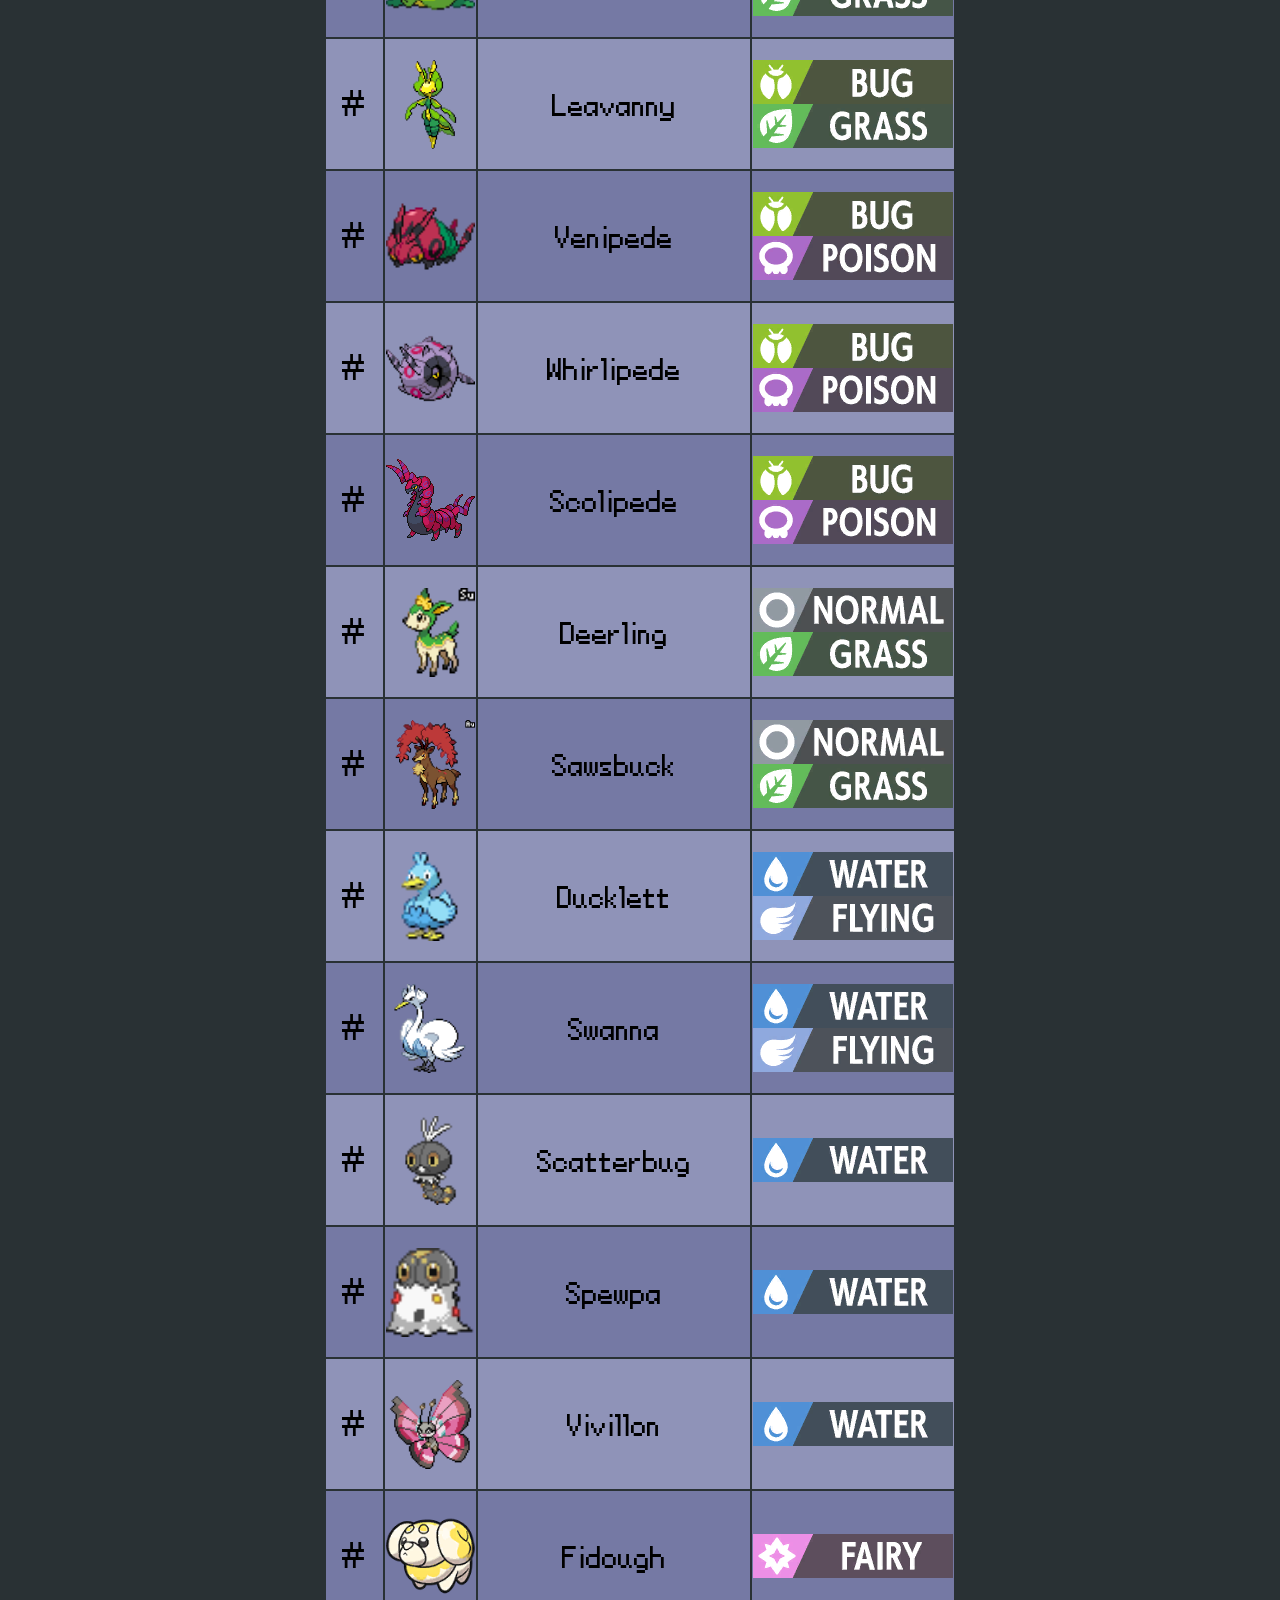
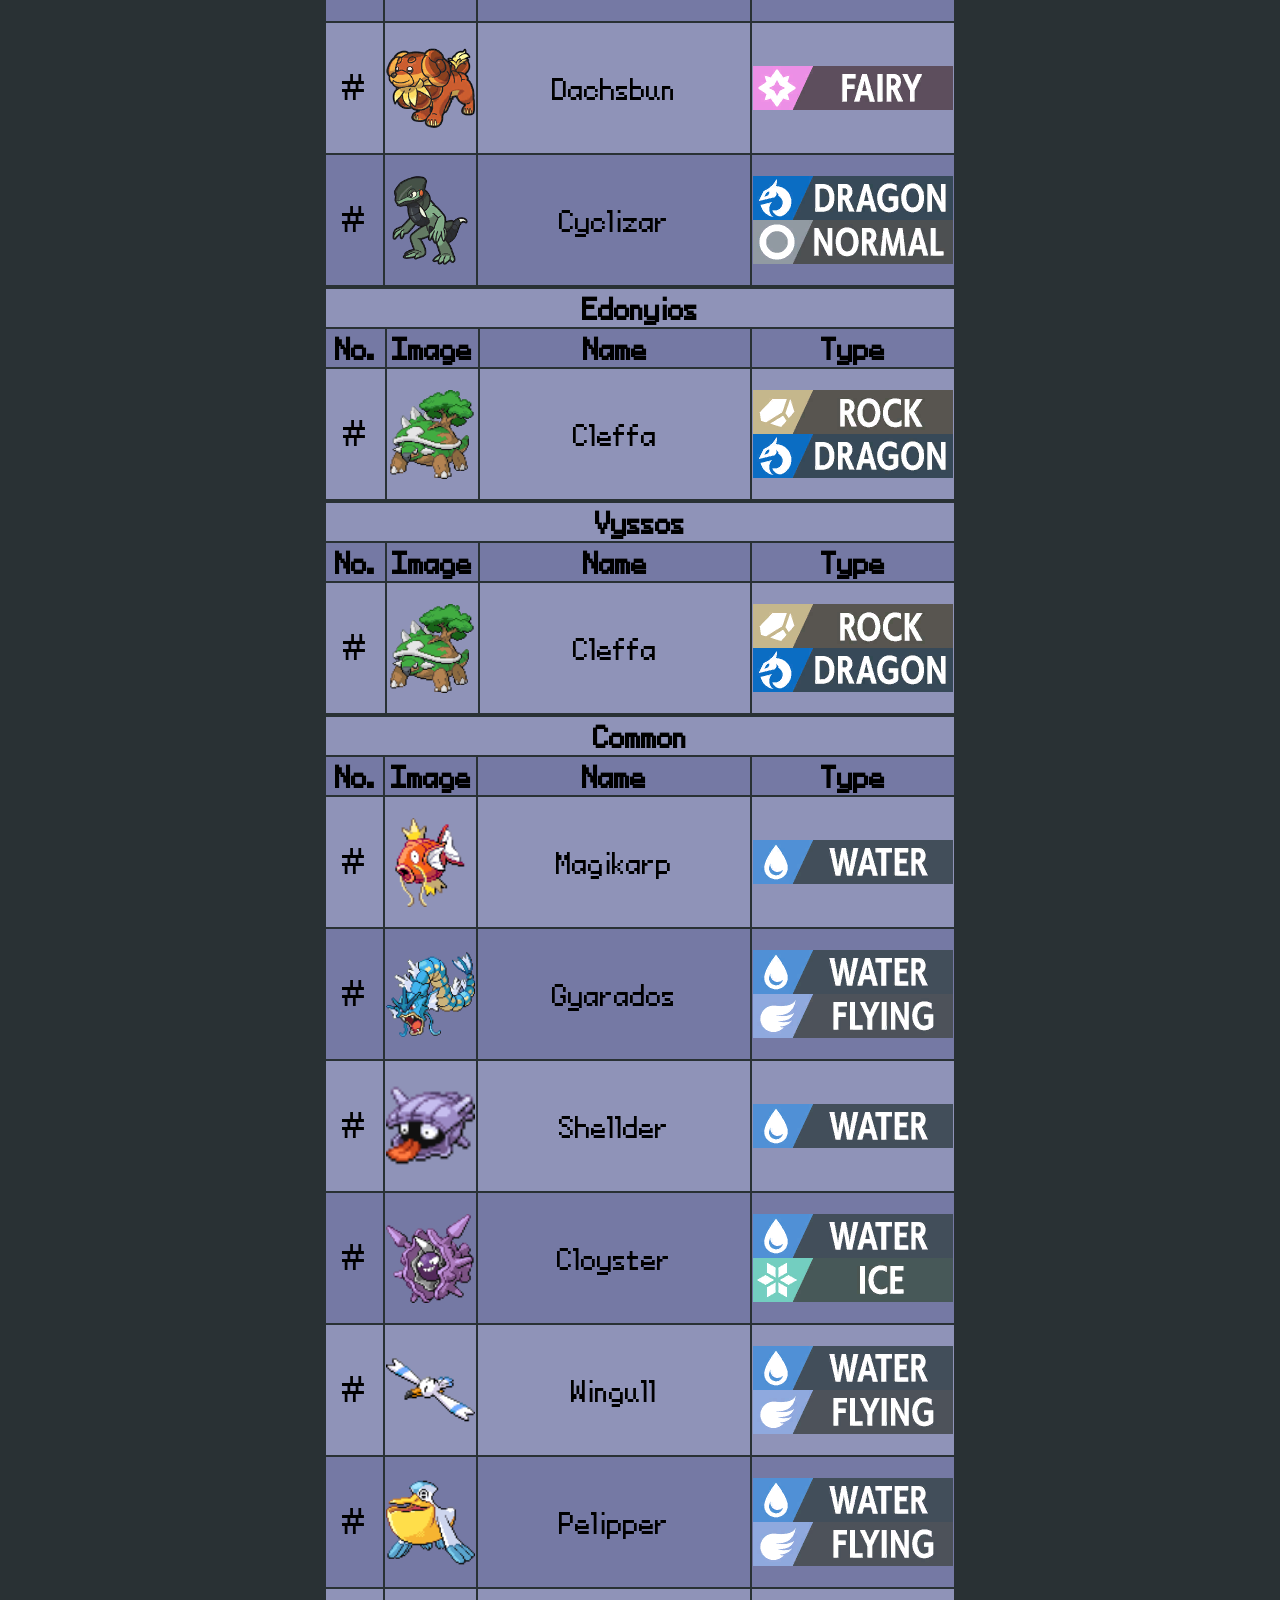
==== commit 1c76b9ae: "Added Common/"everywhere" dex" ====
--- a/dex.html
+++ b/dex.html
@@ -20,7 +20,7 @@
 		<a href="#Midgardd">Midgardd</a><br>
 		<a href="#Edonyios">Edonyios</a><br>
 		<a href="#Vyssos">Vyssos</a><br>
-		<a href="#Everywhere">Common</a><br></p>
+		<a href="#Common">Common</a><br></p>
 		<center><table style="width:50%">
 			<th colspan="4" id="Primordial_Kingdom">Primordial Kingdom</th>
 			<tr>
@@ -706,7 +706,7 @@
 			</tr>
 		</table></center>
 		<center><table style="width:50%">
-			<th colspan="4" id="Everywhere">Common</th>
+			<th colspan="4" id="Common">Common</th>
 			<tr>
 				<th style="width:10%">No.</th>
 				<th style="width:15%">Image</th>
@@ -715,9 +715,63 @@
 			</tr>
 			<tr>
 				<td>#</td>
-				<td><img src="./images/dex/torterra.png" class="center"></td>
-				<td>Cleffa</td>
-				<td><img src="./images/dex/type/rock.png" class="type"><img src="./images/dex/type/dragon.png" class="type"></td>
+				<td><img src="./images/dex/co/magikarp.png" class="center"></td>
+				<td>Magikarp</td>
+				<td><img src="./images/dex/type/water.png" class="type"></td>
+			</tr>
+			<tr>
+				<td>#</td>
+				<td><img src="./images/dex/co/gyarados.png" class="center"></td>
+				<td>Gyarados</td>
+				<td><img src="./images/dex/type/water.png" class="type"><img src="./images/dex/type/flying.png" class="type"></td>
+			</tr>
+			<tr>
+				<td>#</td>
+				<td><img src="./images/dex/co/shellder.png" class="center"></td>
+				<td>Shellder</td>
+				<td><img src="./images/dex/type/water.png" class="type"></td>
+			</tr>
+			<tr>
+				<td>#</td>
+				<td><img src="./images/dex/co/cloyster.png" class="center"></td>
+				<td>Cloyster</td>
+				<td><img src="./images/dex/type/water.png" class="type"><img src="./images/dex/type/ice.png" class="type"></td>
+			</tr>
+			<tr>
+				<td>#</td>
+				<td><img src="./images/dex/co/wingull.png" class="center"></td>
+				<td>Wingull</td>
+				<td><img src="./images/dex/type/water.png" class="type"><img src="./images/dex/type/flying.png" class="type"></td>
+			</tr>
+			<tr>
+				<td>#</td>
+				<td><img src="./images/dex/co/pelipper.png" class="center"></td>
+				<td>Pelipper</td>
+				<td><img src="./images/dex/type/water.png" class="type"><img src="./images/dex/type/flying.png" class="type"></td>
+			</tr>
+			<tr>
+				<td>#</td>
+				<td><img src="./images/dex/co/basculin.gif" class="center"></td>
+				<td>Basculin</td>
+				<td><img src="./images/dex/type/water.png" class="type"></td>
+			</tr>
+			<tr>
+				<td>#</td>
+				<td><img src="./images/dex/co/wishiwashi.png" class="center"></td>
+				<td>Wishiwashi</td>
+				<td><img src="./images/dex/type/water.png" class="type"></td>
+			</tr>
+			<tr>
+				<td>#</td>
+				<td><img src="./images/dex/co/wattrel.png" class="center"></td>
+				<td>Wattrel</td>
+				<td><img src="./images/dex/type/electric.png" class="type"><img src="./images/dex/type/flying.png" class="type"></td>
+			</tr>
+			<tr>
+				<td>#</td>
+				<td><img src="./images/dex/co/kilowattrel.png" class="center"></td>
+				<td>Kilowattrel</td>
+				<td><img src="./images/dex/type/electric.png" class="type"><img src="./images/dex/type/flying.png" class="type"></td>
 			</tr>
 		</table></center>
 	</body>
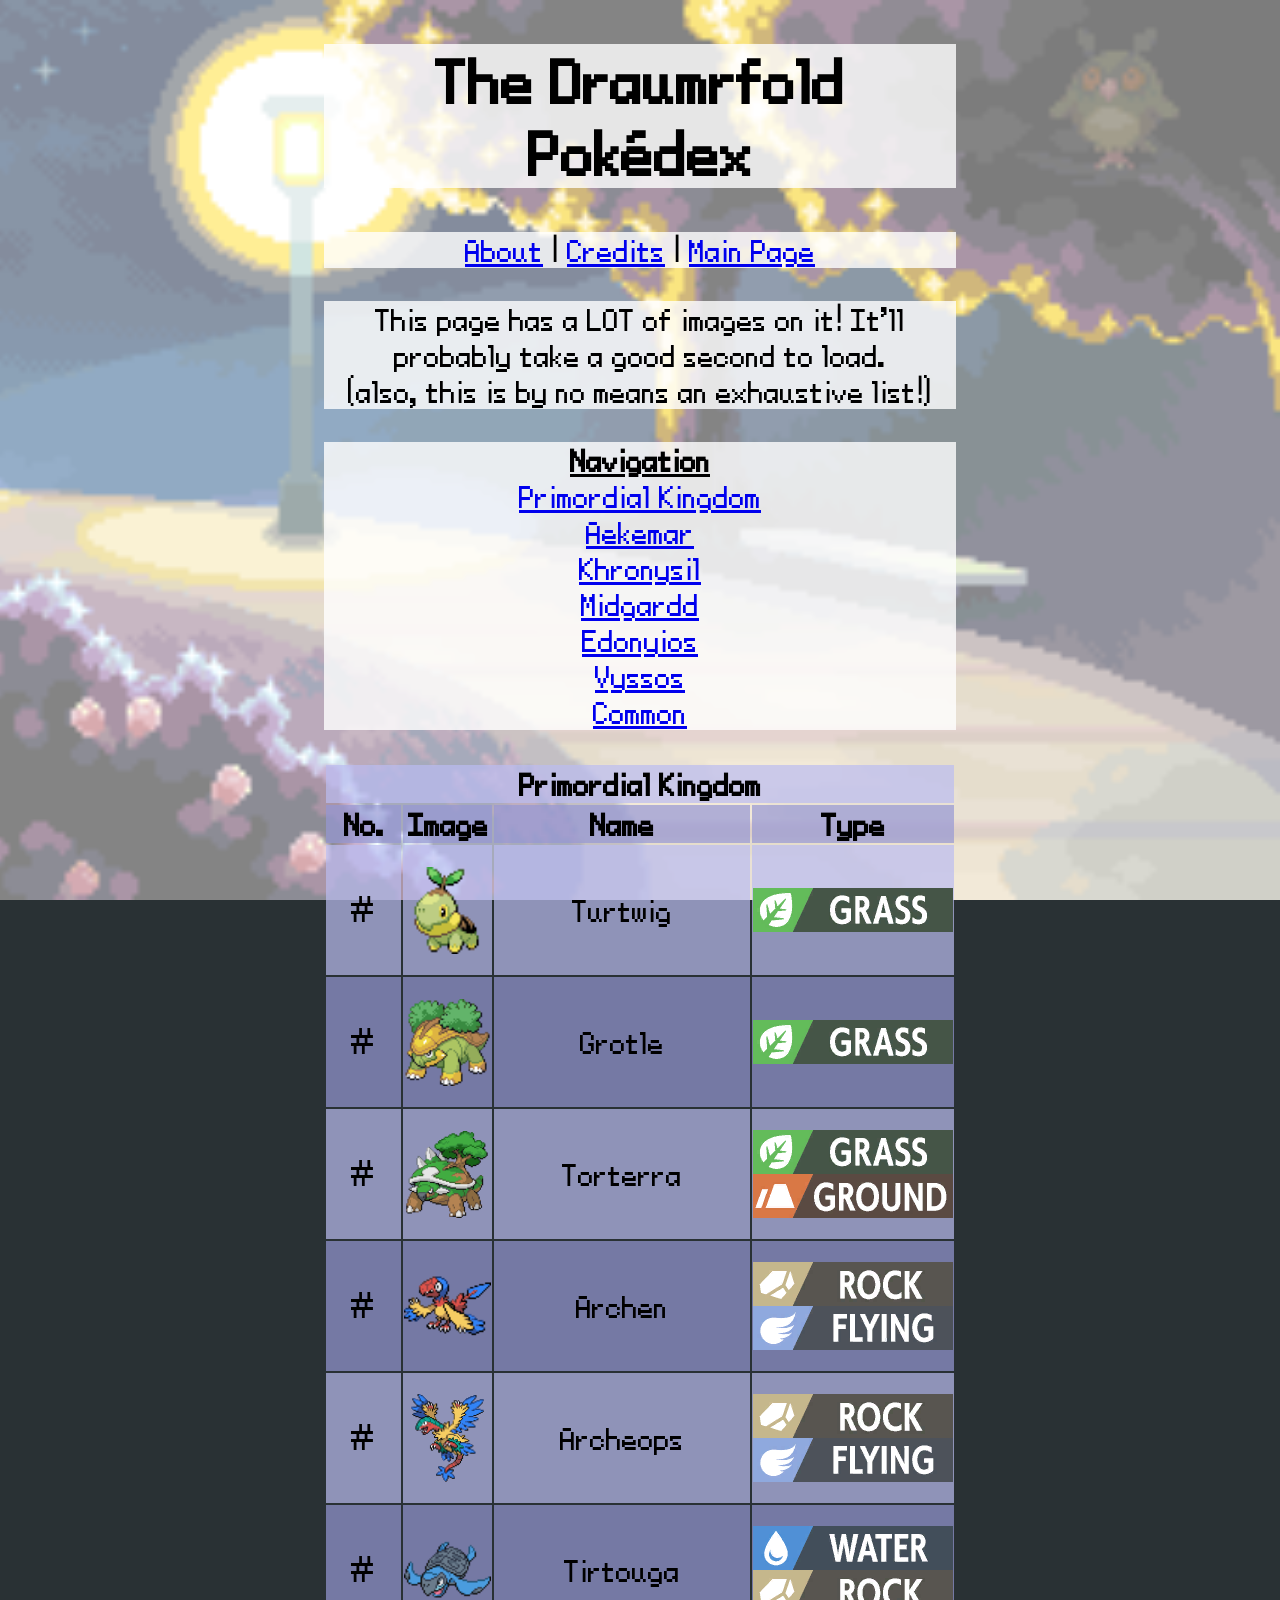
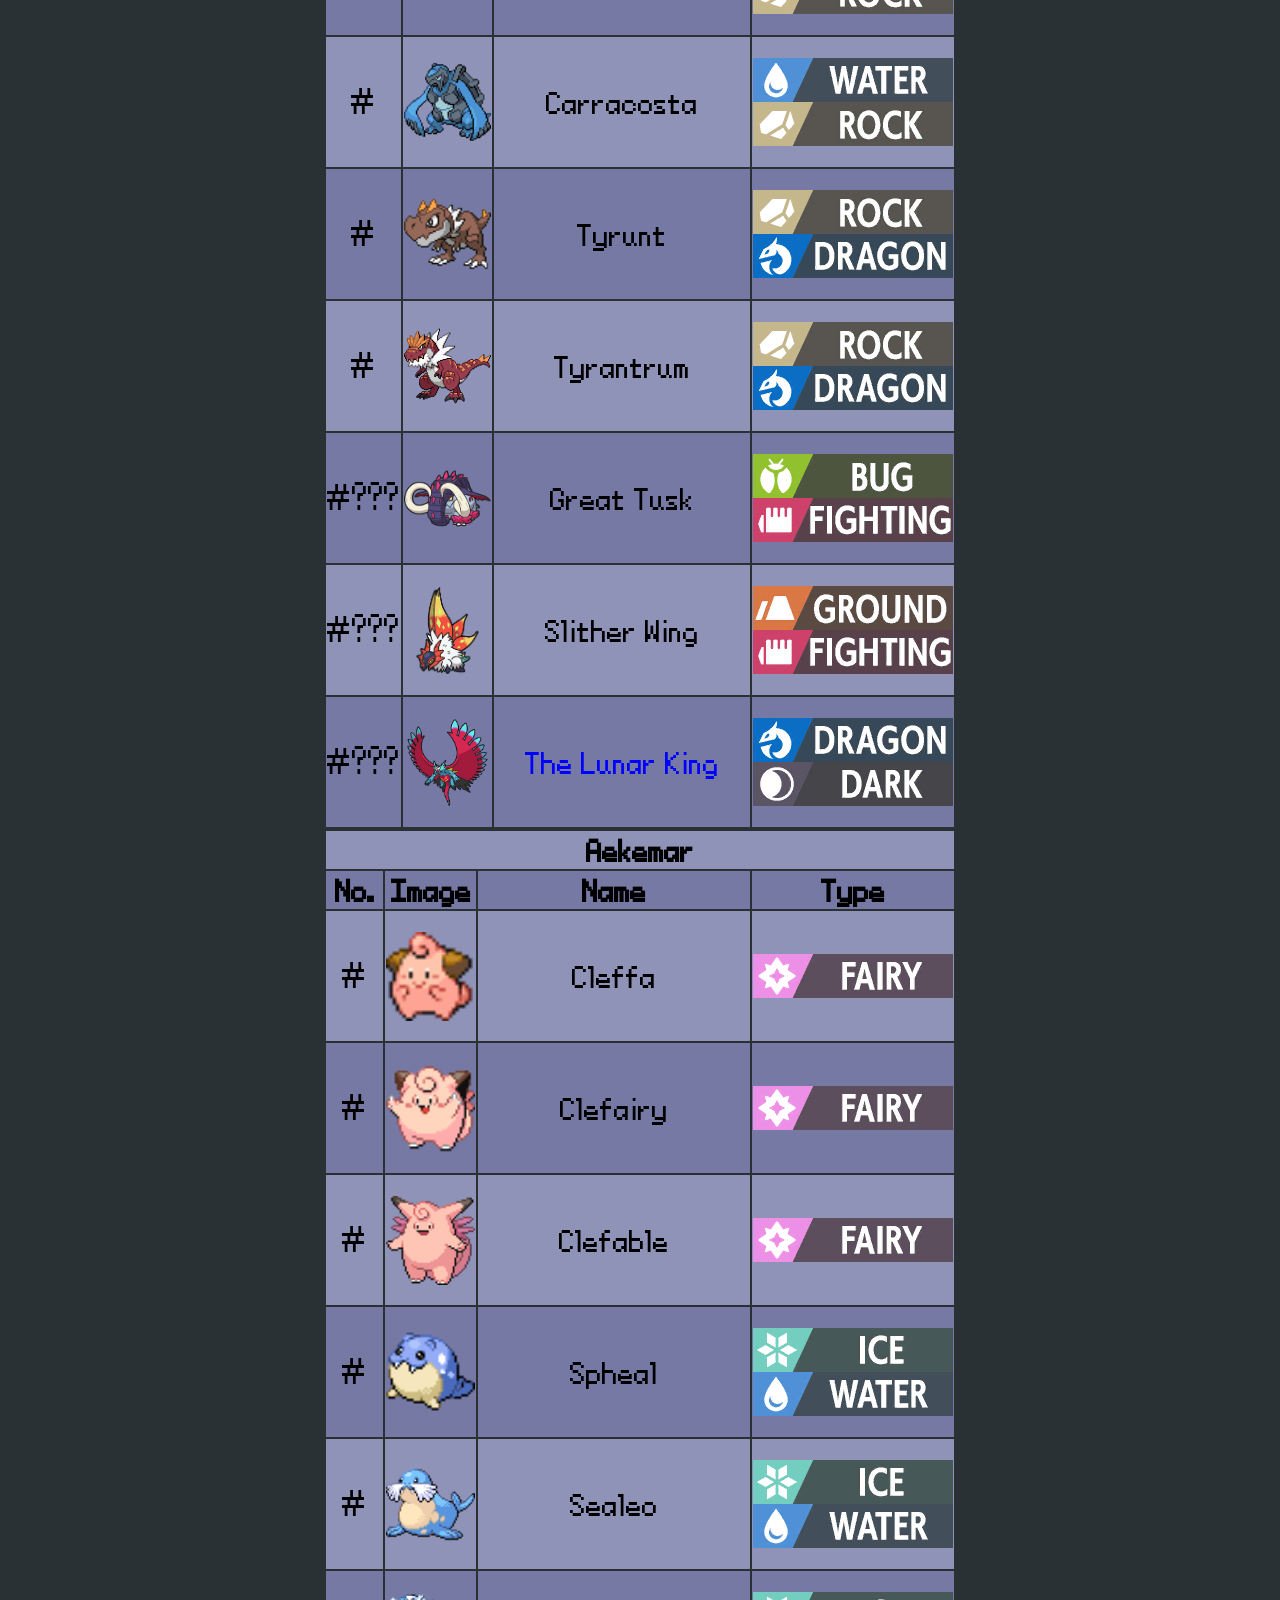
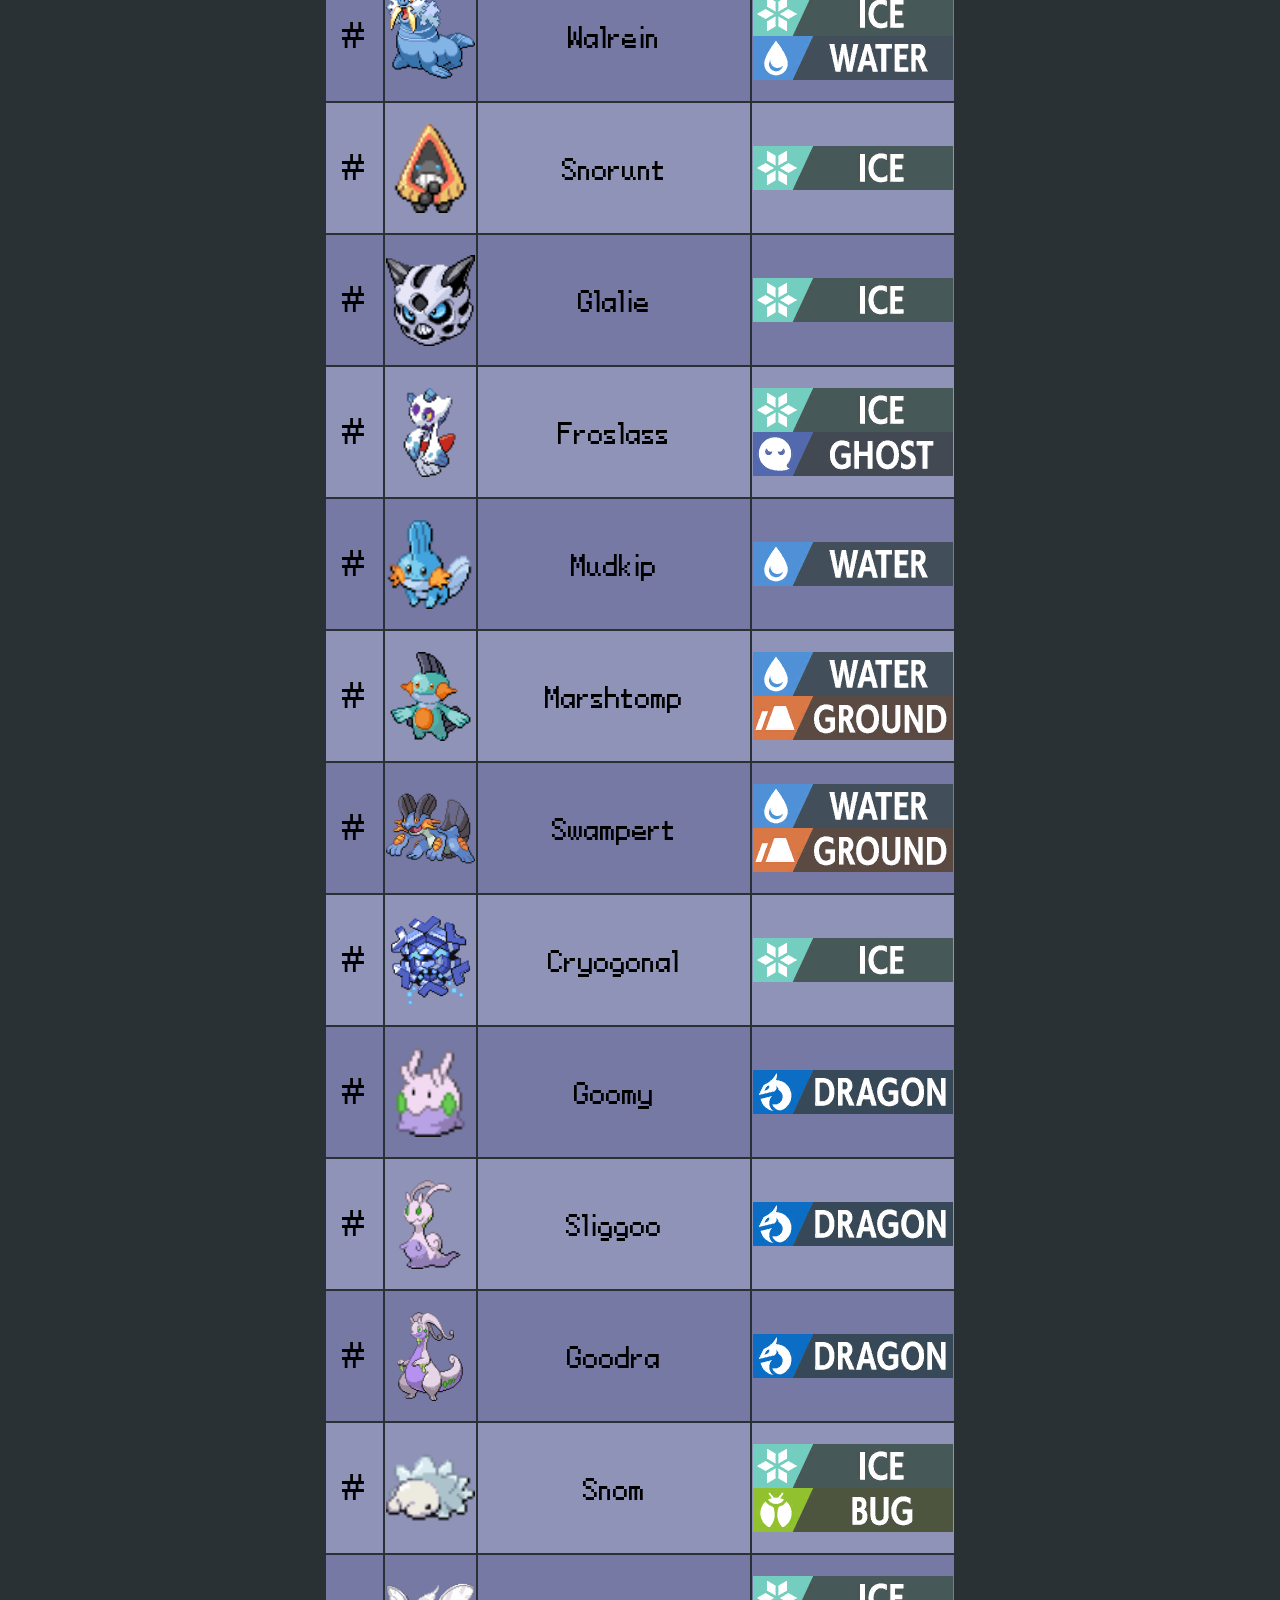
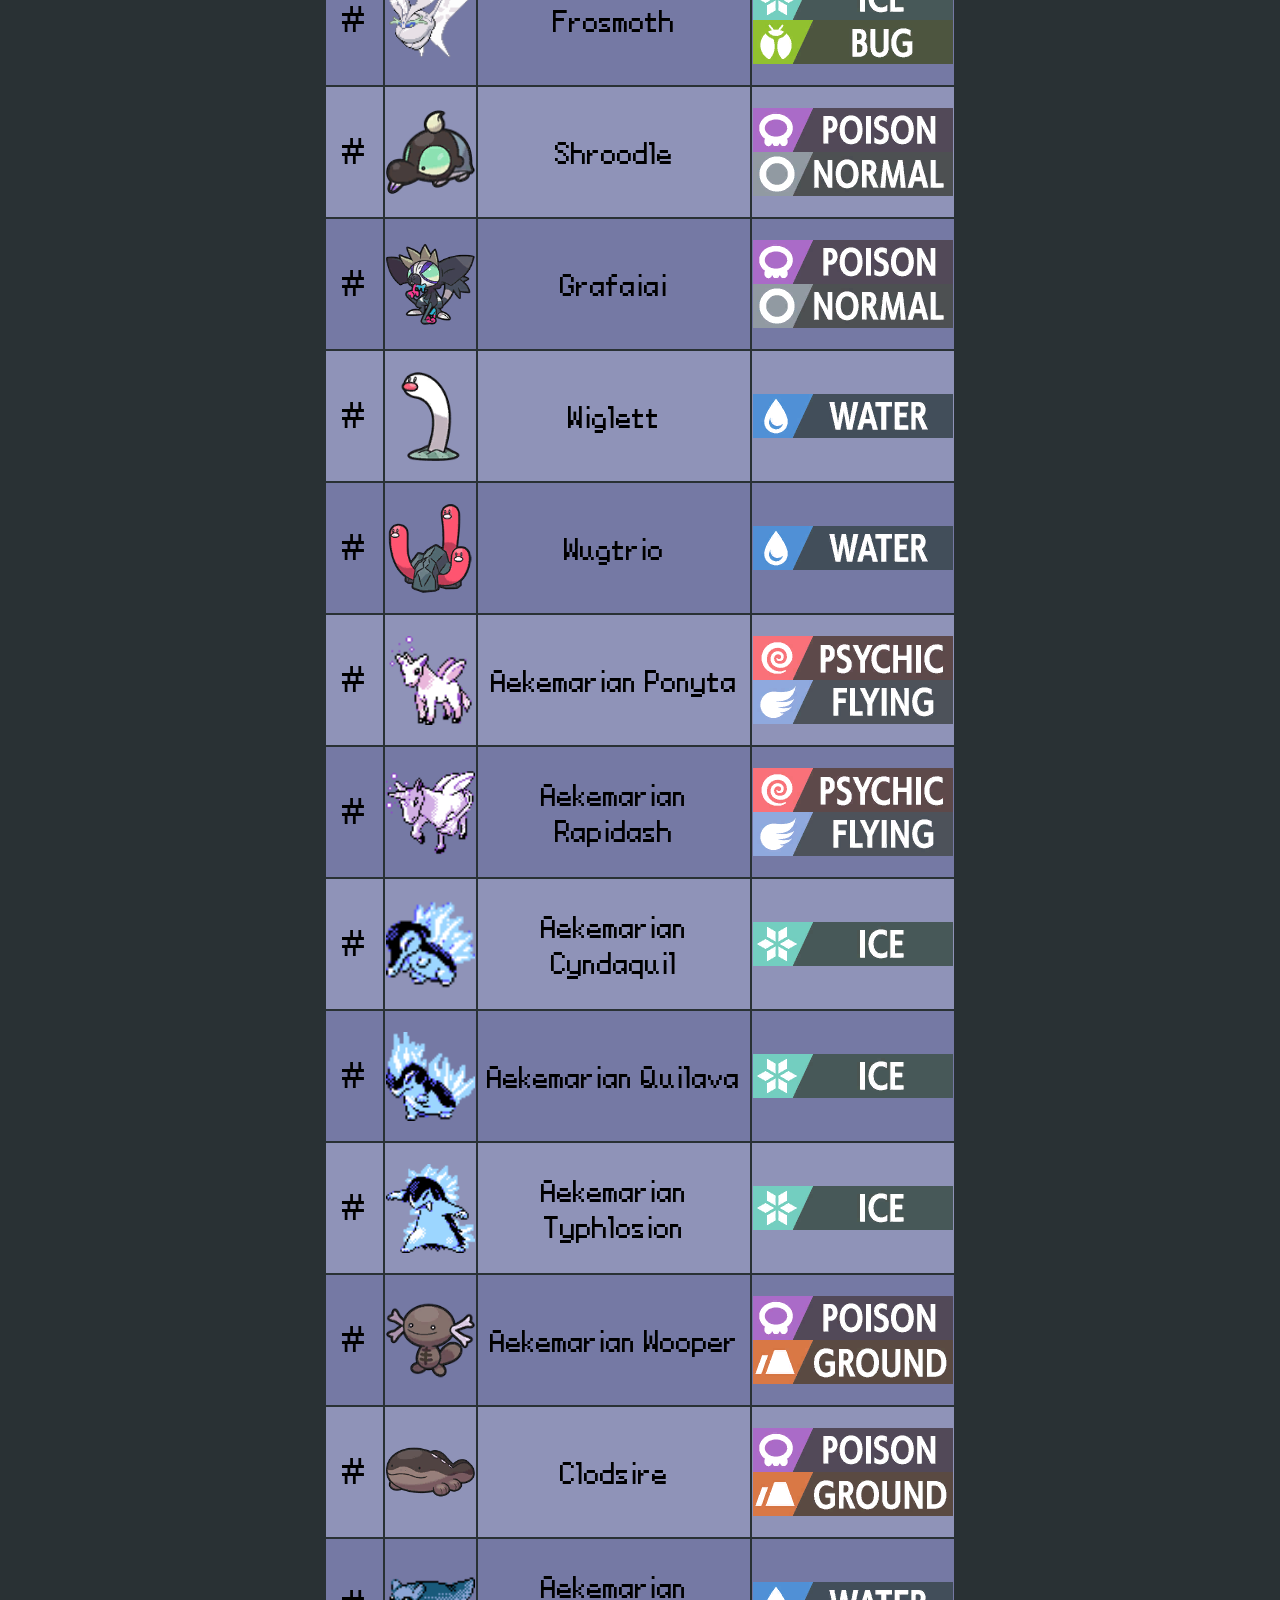
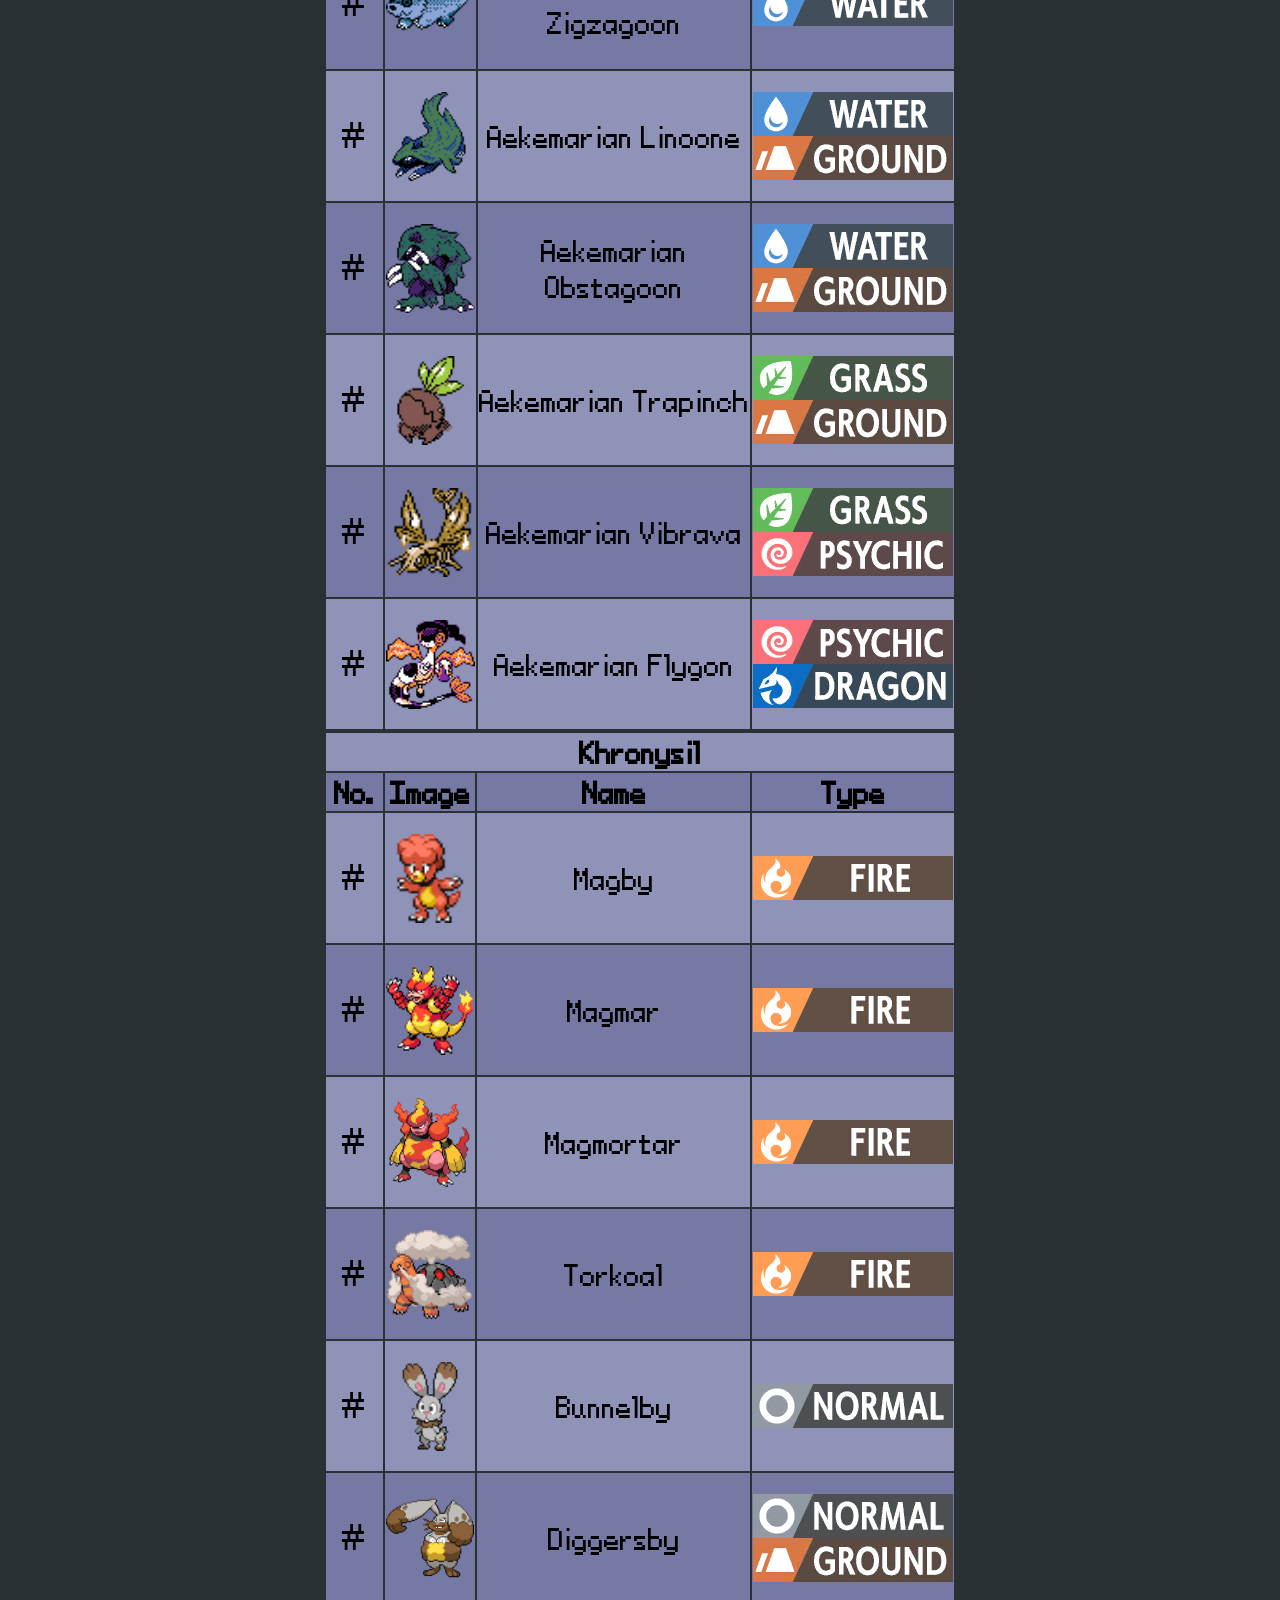
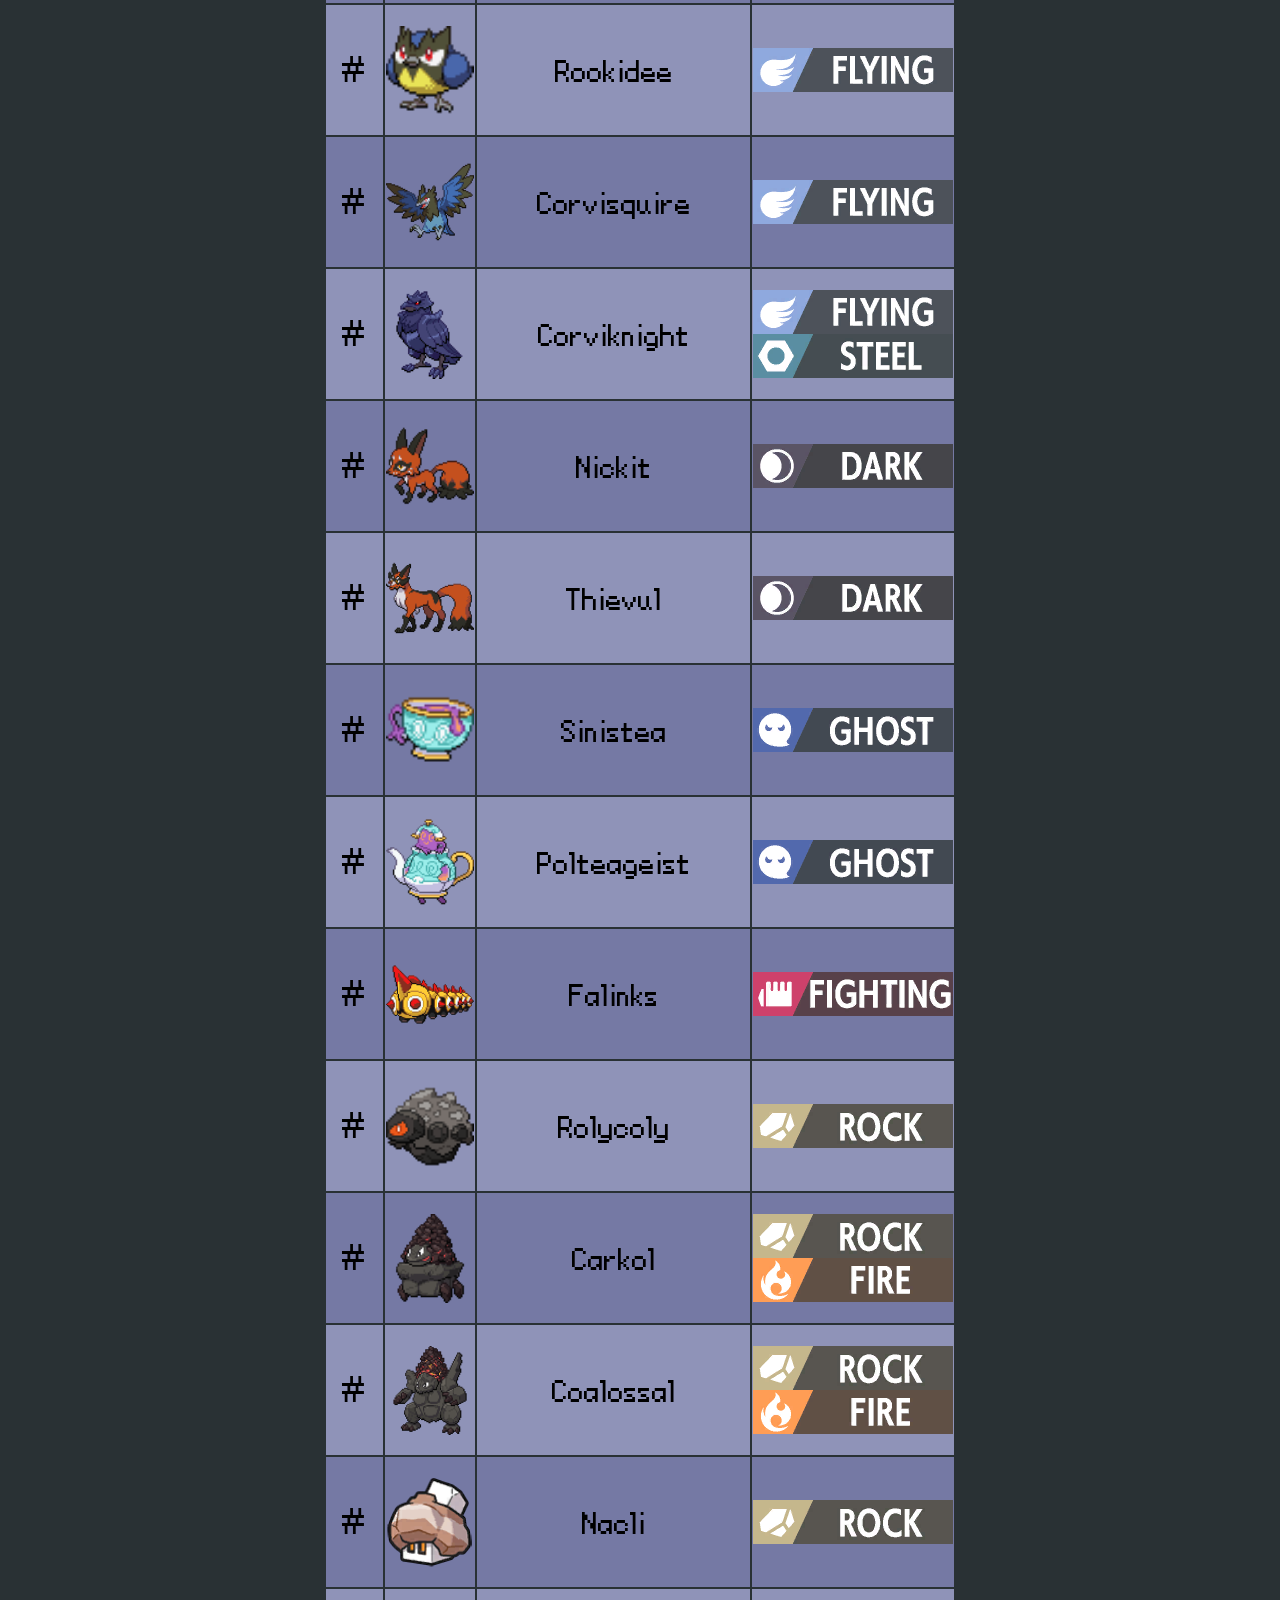
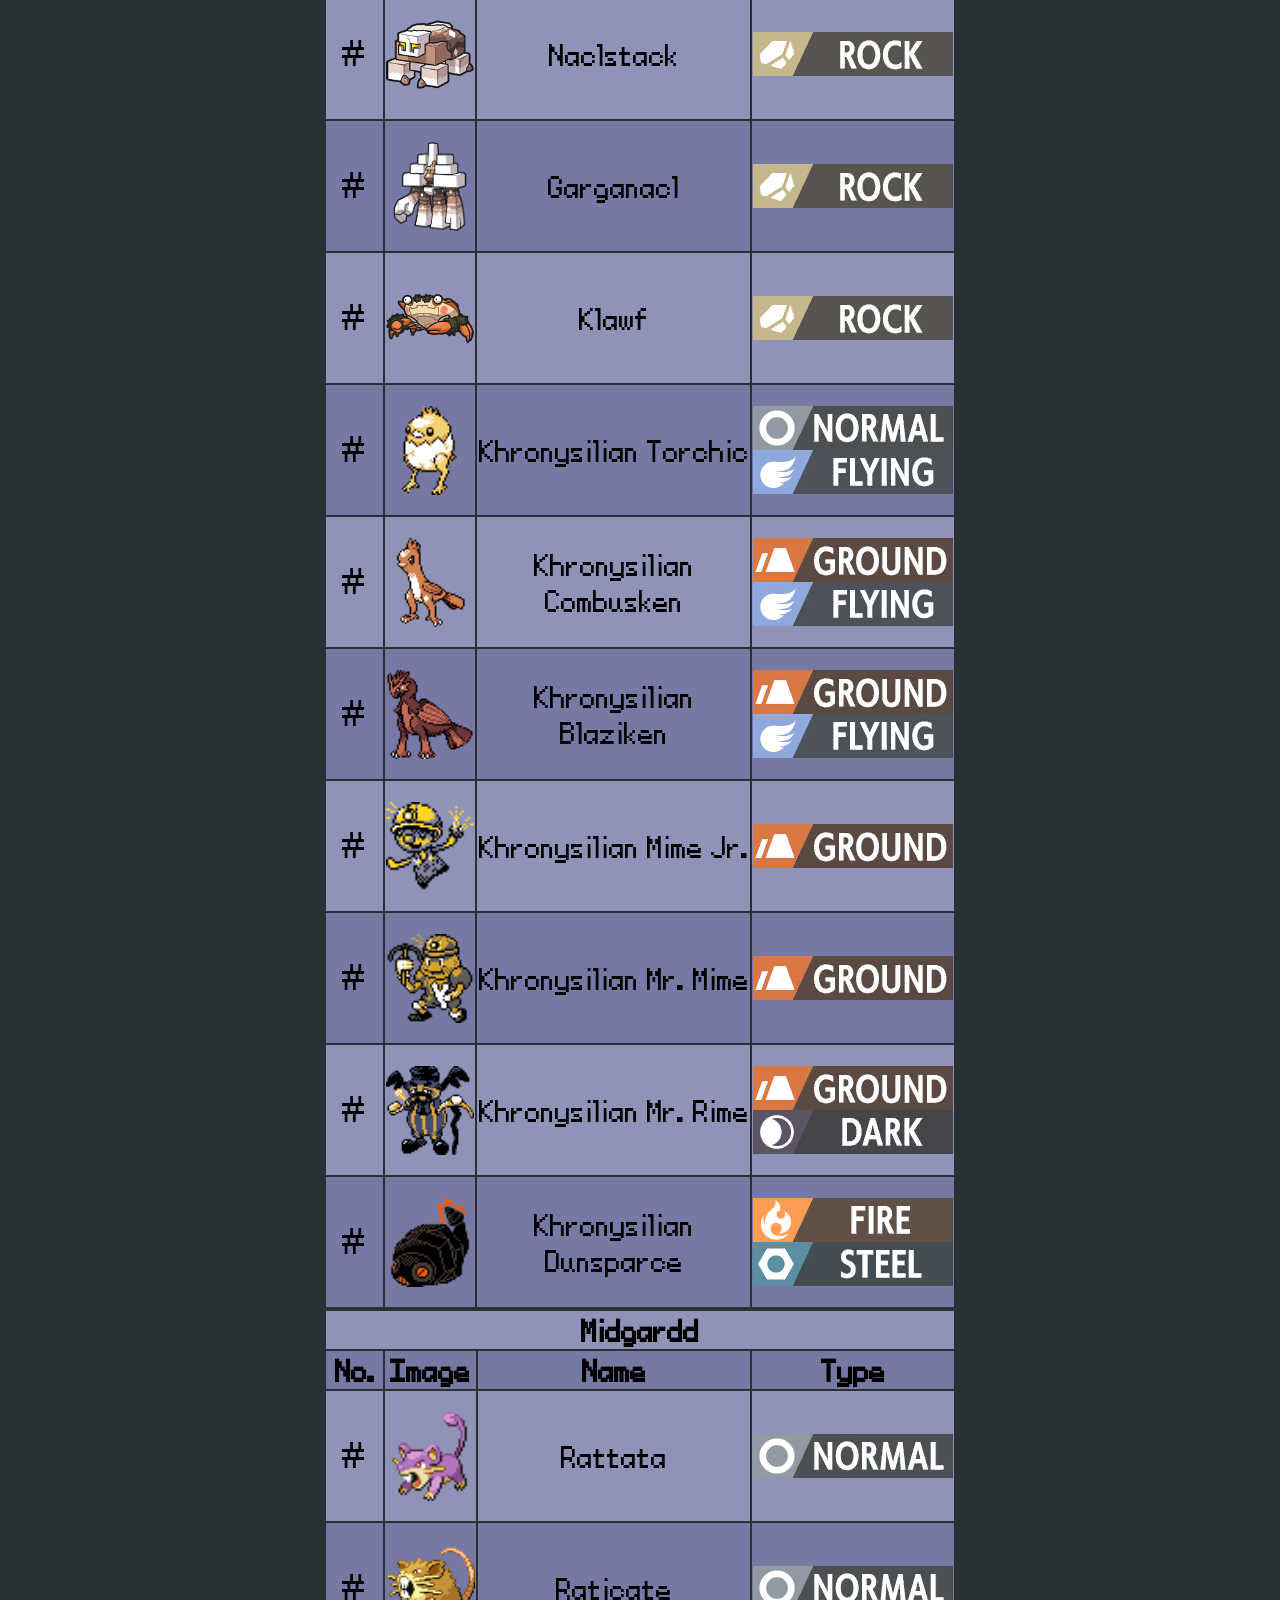
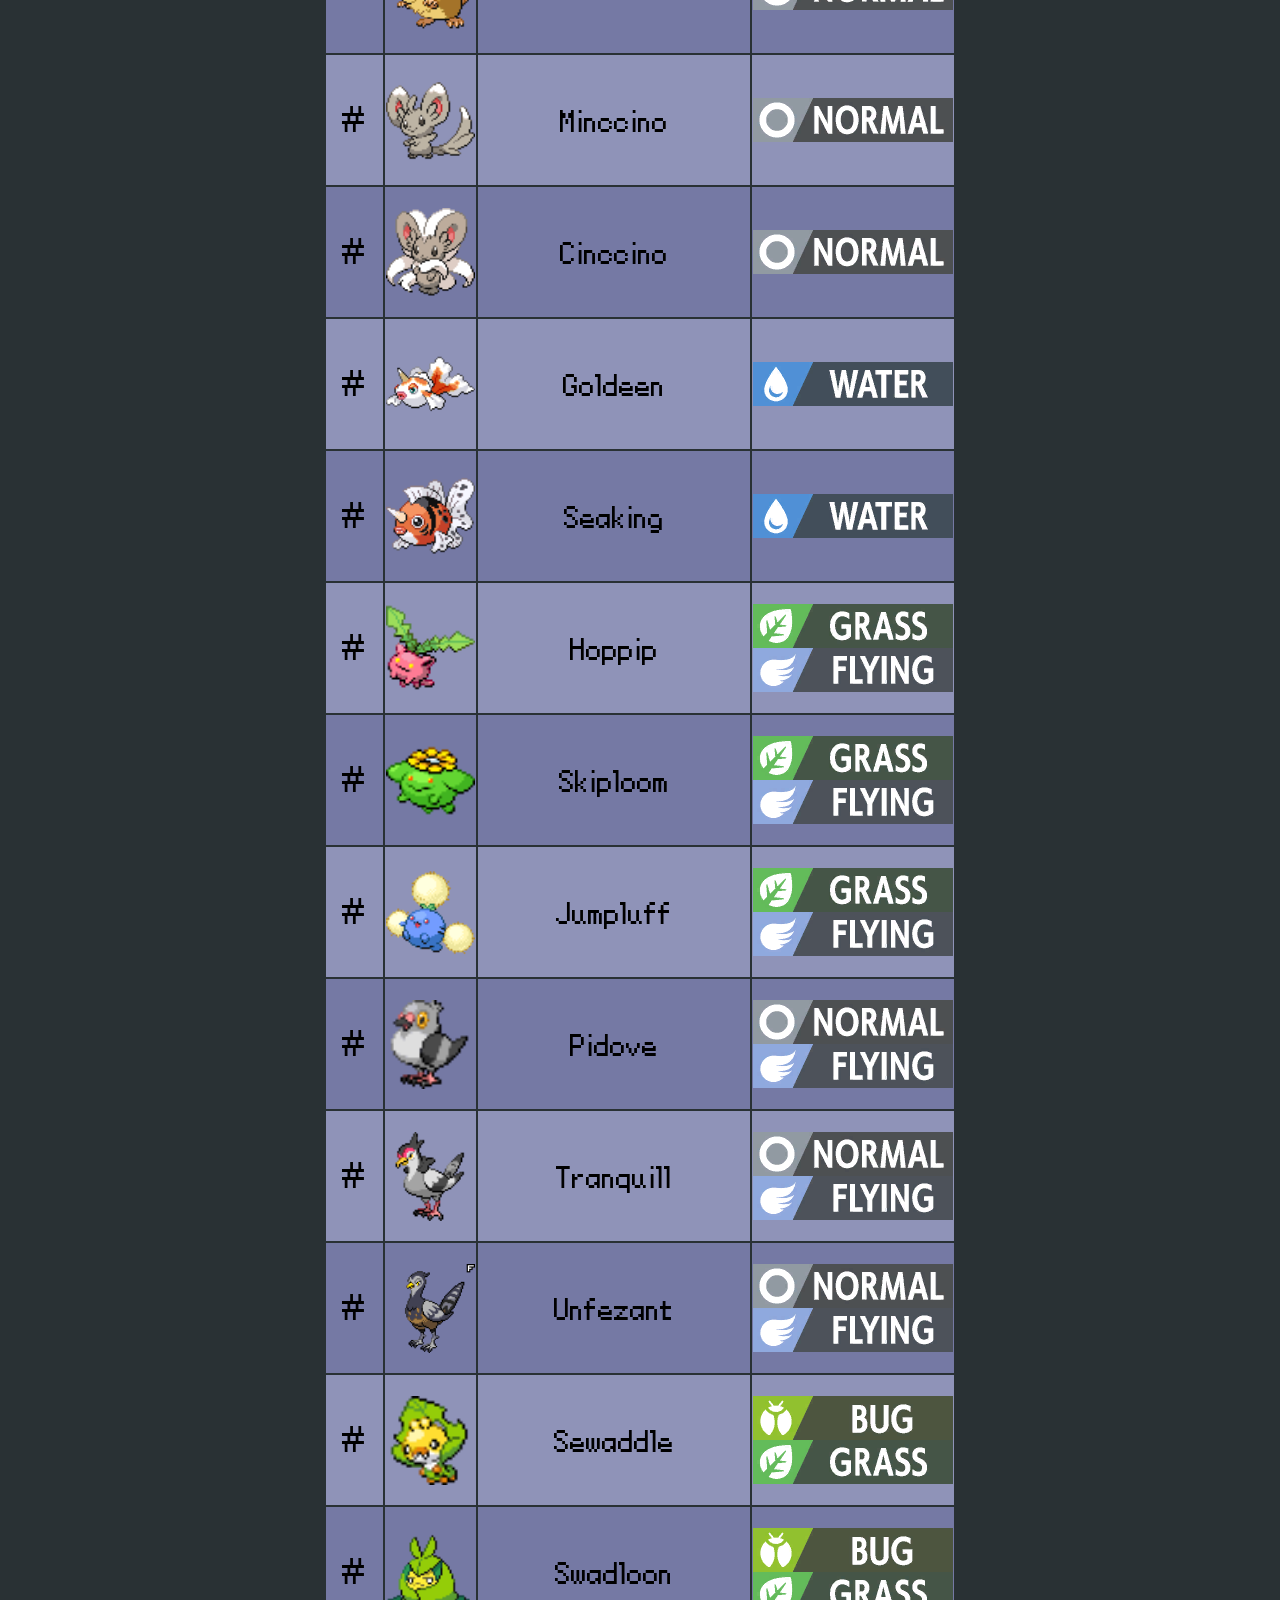
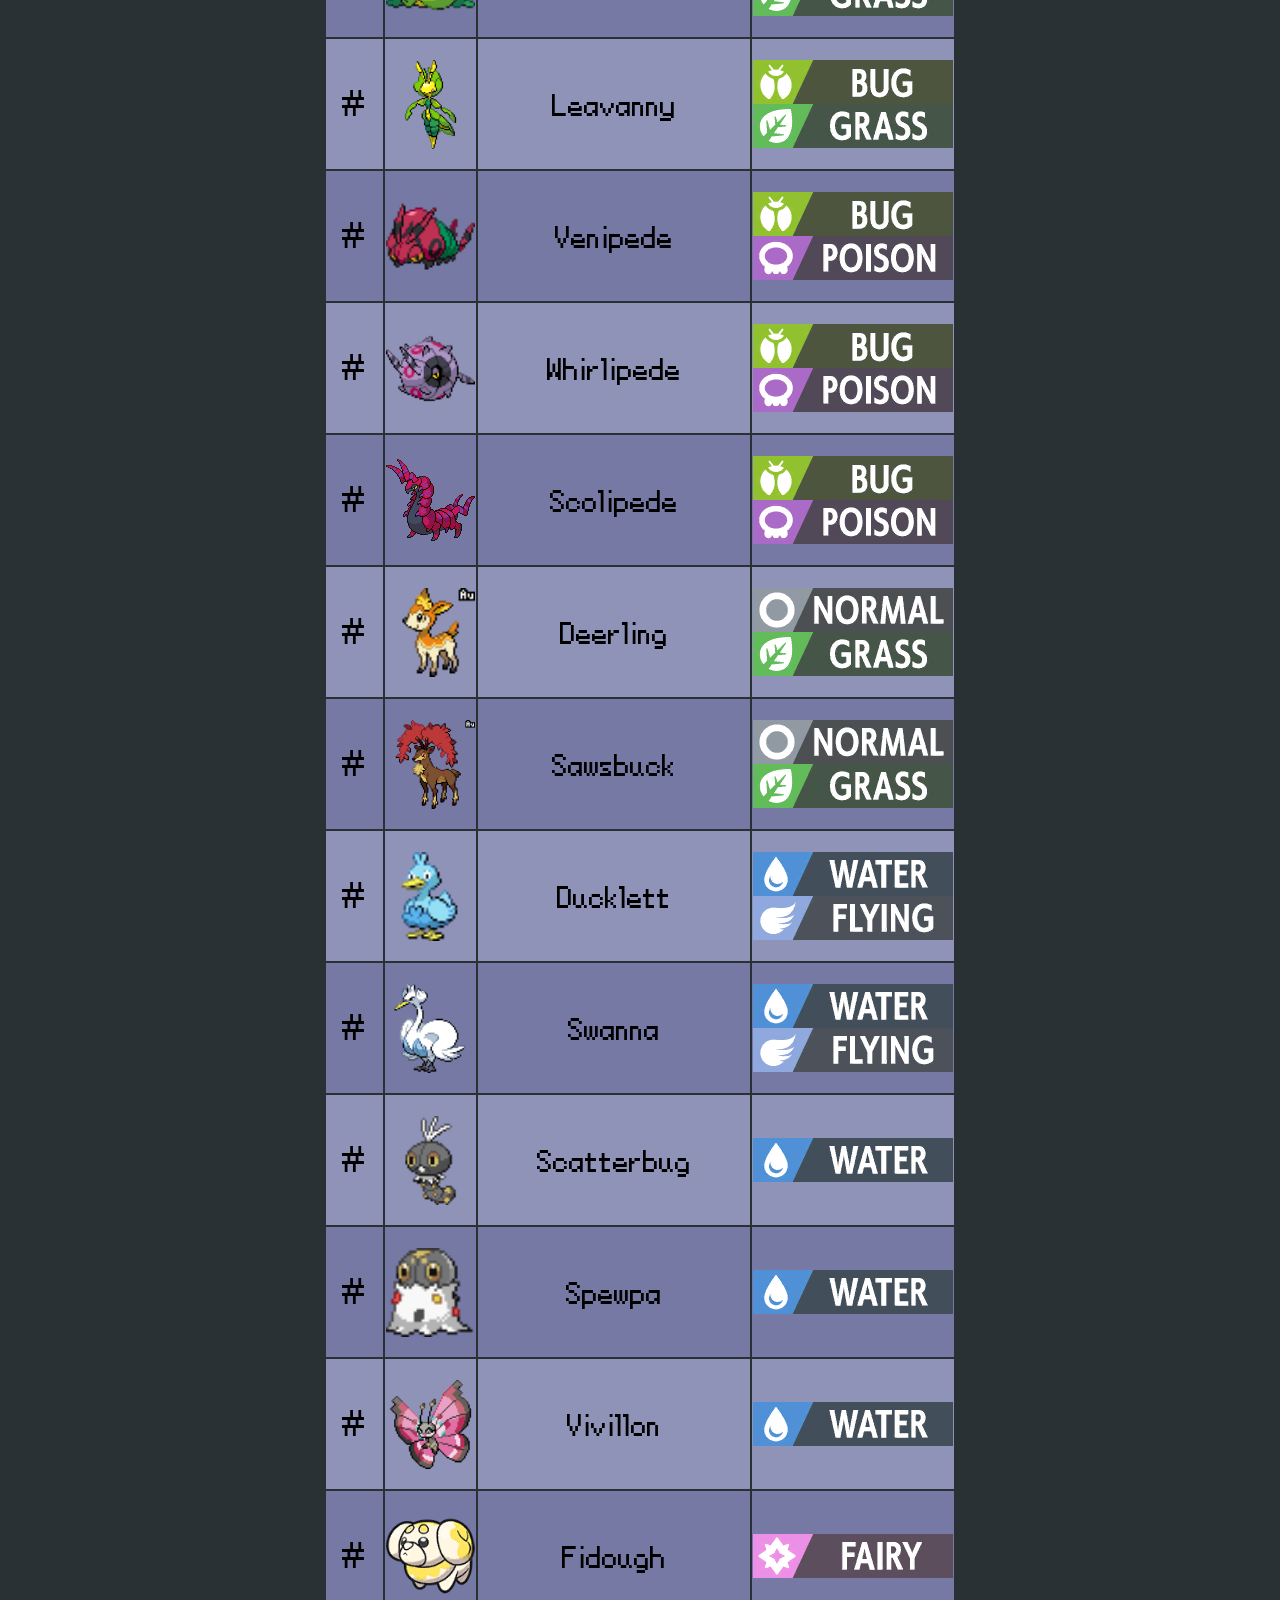
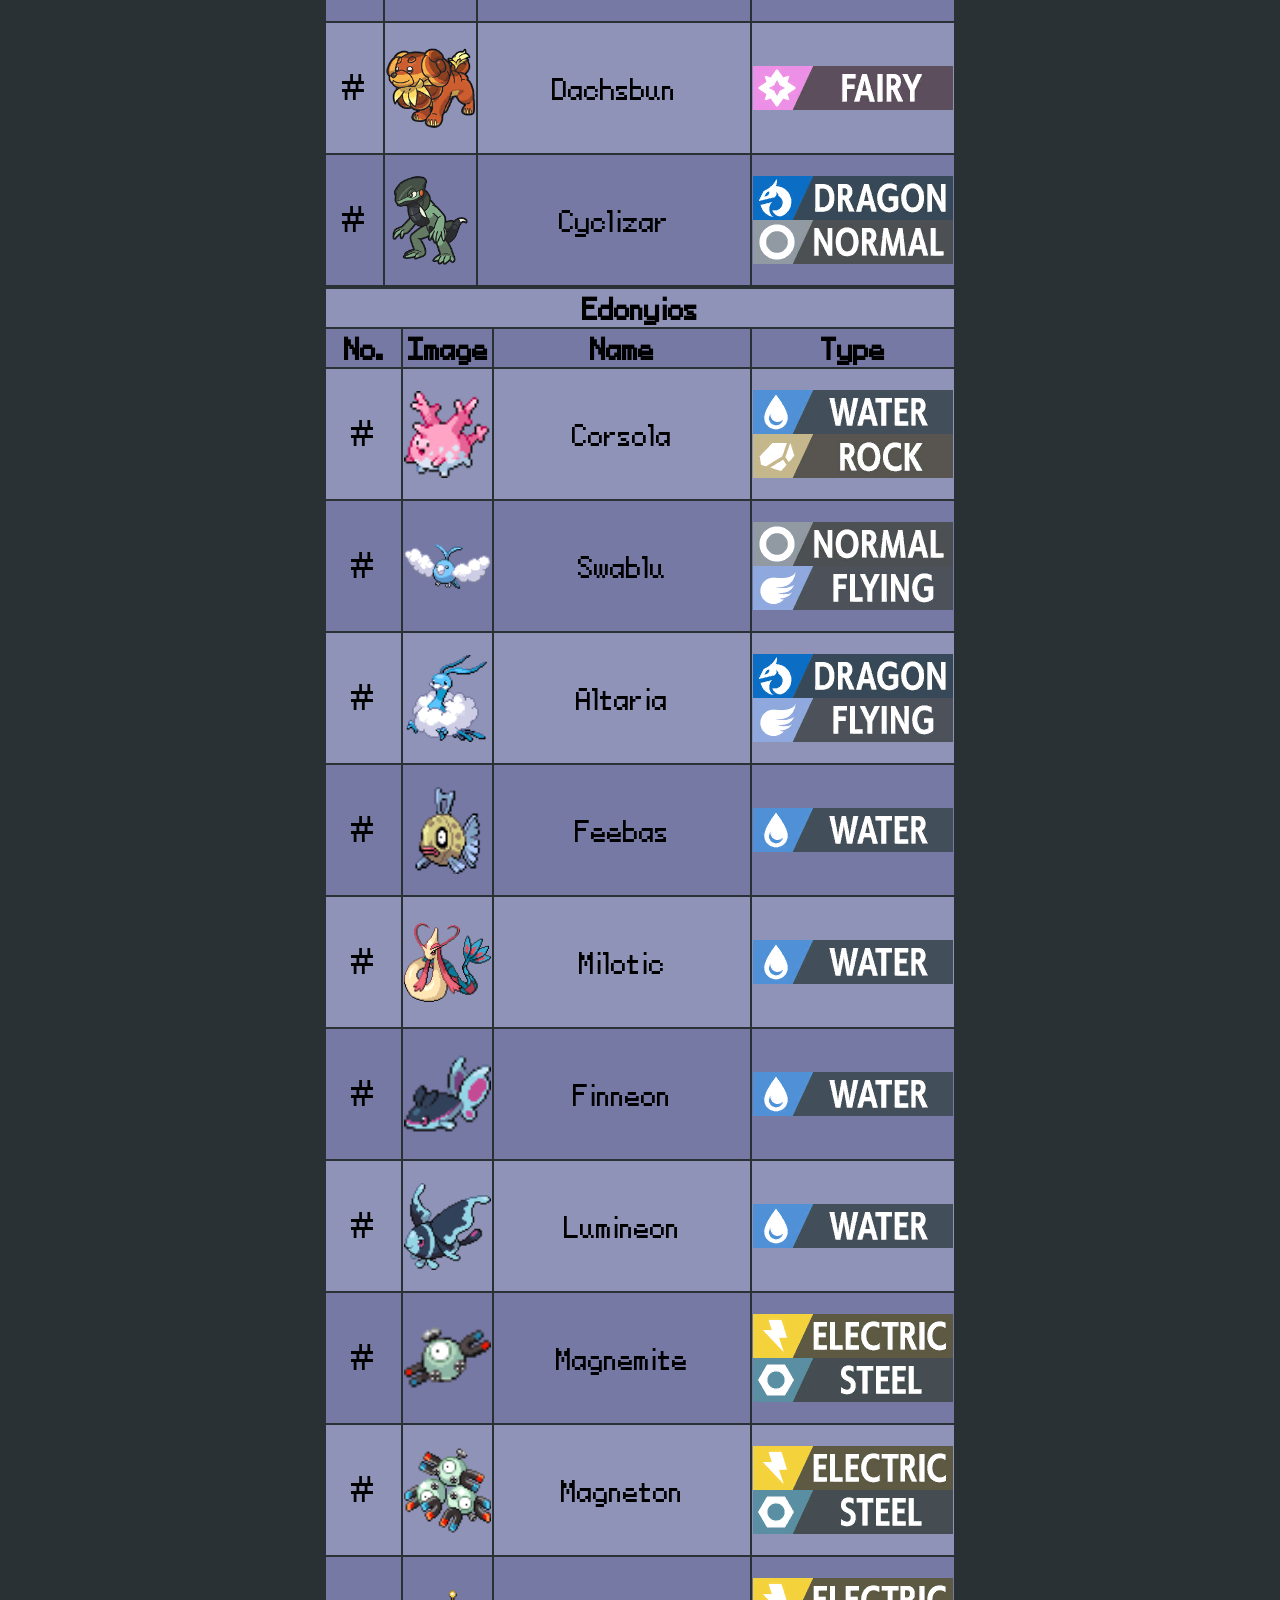
==== commit 442c1dda: "Added Edonyios dex" ====
--- a/dex.html
+++ b/dex.html
@@ -685,9 +685,141 @@
 			</tr>
 			<tr>
 				<td>#</td>
-				<td><img src="./images/dex/torterra.png" class="center"></td>
-				<td>Cleffa</td>
-				<td><img src="./images/dex/type/rock.png" class="type"><img src="./images/dex/type/dragon.png" class="type"></td>
+				<td><img src="./images/dex/ed/corsola.png" class="center"></td>
+				<td>Corsola</td>
+				<td><img src="./images/dex/type/water.png" class="type"><img src="./images/dex/type/rock.png" class="type"></td>
+			</tr>
+			<tr>
+				<td>#</td>
+				<td><img src="./images/dex/ed/swablu.png" class="center"></td>
+				<td>Swablu</td>
+				<td><img src="./images/dex/type/normal.png" class="type"><img src="./images/dex/type/flying.png" class="type"></td>
+			</tr>
+			<tr>
+				<td>#</td>
+				<td><img src="./images/dex/ed/altaria.png" class="center"></td>
+				<td>Altaria</td>
+				<td><img src="./images/dex/type/dragon.png" class="type"><img src="./images/dex/type/flying.png" class="type"></td>
+			</tr>
+			<tr>
+				<td>#</td>
+				<td><img src="./images/dex/ed/feebas.png" class="center"></td>
+				<td>Feebas</td>
+				<td><img src="./images/dex/type/water.png" class="type"></td>
+			</tr>
+			<tr>
+				<td>#</td>
+				<td><img src="./images/dex/ed/milotic.png" class="center"></td>
+				<td>Milotic</td>
+				<td><img src="./images/dex/type/water.png" class="type"></td>
+			</tr>
+			<tr>
+				<td>#</td>
+				<td><img src="./images/dex/ed/finneon.png" class="center"></td>
+				<td>Finneon</td>
+				<td><img src="./images/dex/type/water.png" class="type"></td>
+			</tr>
+			<tr>
+				<td>#</td>
+				<td><img src="./images/dex/ed/lumineon.png" class="center"></td>
+				<td>Lumineon</td>
+				<td><img src="./images/dex/type/water.png" class="type"></td>
+			</tr>
+			<tr>
+				<td>#</td>
+				<td><img src="./images/dex/ed/magnemite.png" class="center"></td>
+				<td>Magnemite</td>
+				<td><img src="./images/dex/type/electric.png" class="type"><img src="./images/dex/type/steel.png" class="type"></td>
+			</tr>
+			<tr>
+				<td>#</td>
+				<td><img src="./images/dex/ed/magneton.png" class="center"></td>
+				<td>Magneton</td>
+				<td><img src="./images/dex/type/electric.png" class="type"><img src="./images/dex/type/steel.png" class="type"></td>
+			</tr>
+			<tr>
+				<td>#</td>
+				<td><img src="./images/dex/ed/magnezone.png" class="center"></td>
+				<td>Magnezone</td>
+				<td><img src="./images/dex/type/electric.png" class="type"><img src="./images/dex/type/steel.png" class="type"></td>
+			</tr>
+			<tr>
+				<td>#</td>
+				<td><img src="./images/dex/ed/porygon.png" class="center"></td>
+				<td>Porygon</td>
+				<td><img src="./images/dex/type/normal.png" class="type"></td>
+			</tr>
+			<tr>
+				<td>#</td>
+				<td><img src="./images/dex/ed/porygon2.png" class="center"></td>
+				<td>Porygon2</td>
+				<td><img src="./images/dex/type/normal.png" class="type"></td>
+			</tr>
+			<tr>
+				<td>#</td>
+				<td><img src="./images/dex/ed/porygonz.png" class="center"></td>
+				<td>Porygon-Z</td>
+				<td><img src="./images/dex/type/normal.png" class="type"></td>
+			</tr>
+			<tr>
+				<td>#</td>
+				<td><img src="./images/dex/ed/joltik.png" class="center"></td>
+				<td>Joltik</td>
+				<td><img src="./images/dex/type/bug.png" class="type"><img src="./images/dex/type/electric.png" class="type"></td>
+			</tr>
+			<tr>
+				<td>#</td>
+				<td><img src="./images/dex/ed/galvantula.png" class="center"></td>
+				<td>Galvantula</td>
+				<td><img src="./images/dex/type/bug.png" class="type"><img src="./images/dex/type/electric.png" class="type"></td>
+			</tr>
+			<tr>
+				<td>#</td>
+				<td><img src="./images/dex/ed/tynamo.png" class="center"></td>
+				<td>Tynamo</td>
+				<td><img src="./images/dex/type/electric.png" class="type"></td>
+			</tr>
+			<tr>
+				<td>#</td>
+				<td><img src="./images/dex/ed/eelektrik.png" class="center"></td>
+				<td>Eelektrik</td>
+				<td><img src="./images/dex/type/electric.png" class="type"></td>
+			</tr>
+			<tr>
+				<td>#</td>
+				<td><img src="./images/dex/ed/eelektross.png" class="center"></td>
+				<td>Eelektross</td>
+				<td><img src="./images/dex/type/electric.png" class="type"></td>
+			</tr>
+			<tr>
+				<td>#</td>
+				<td><img src="./images/dex/ed/fg-rattata.png" class="center"></td>
+				<td>Edonyian Rattata</td>
+				<td><img src="./images/dex/type/electric.png" class="type"></td>
+			</tr>
+			<tr>
+				<td>#</td>
+				<td><img src="./images/dex/ed/fg-raticate.png" class="center"></td>
+				<td>Edonyian Raticate</td>
+				<td><img src="./images/dex/type/electric.png" class="type"></td>
+			</tr>
+			<tr>
+				<td>#???</td>
+				<td><img src="./images/dex/ed/irontreads.png" class="center"></td>
+				<td>Iron Treads</td>
+				<td><img src="./images/dex/type/ground.png" class="type"><img src="./images/dex/type/steel.png" class="type"></td>
+			</tr>
+			<tr>
+				<td>#???</td>
+				<td><img src="./images/dex/ed/ironbundle.png" class="center"></td>
+				<td>Iron Bundle</td>
+				<td><img src="./images/dex/type/ice.png" class="type"><img src="./images/dex/type/water.png" class="type"></td>
+			</tr>
+			<tr>
+				<td>#???</td>
+				<td><img src="./images/dex/ed/ironvaliant.png" class="center"></td>
+				<td style="color: #ff3c8a">The Galgarazor: v0.6</td>
+				<td><img src="./images/dex/type/fairy.png" class="type"><img src="./images/dex/type/fighting.png" class="type"></td>
 			</tr>
 		</table></center>
 		<center><table style="width:50%">
@@ -700,9 +832,9 @@
 			</tr>
 			<tr>
 				<td>#</td>
-				<td><img src="./images/dex/torterra.png" class="center"></td>
-				<td>Cleffa</td>
-				<td><img src="./images/dex/type/rock.png" class="type"><img src="./images/dex/type/dragon.png" class="type"></td>
+				<td><img src="./images/dex/vy/houndour.png" class="center"></td>
+				<td>Houndour</td>
+				<td><img src="./images/dex/type/dark.png" class="type"><img src="./images/dex/type/fire.png" class="type"></td>
 			</tr>
 		</table></center>
 		<center><table style="width:50%">
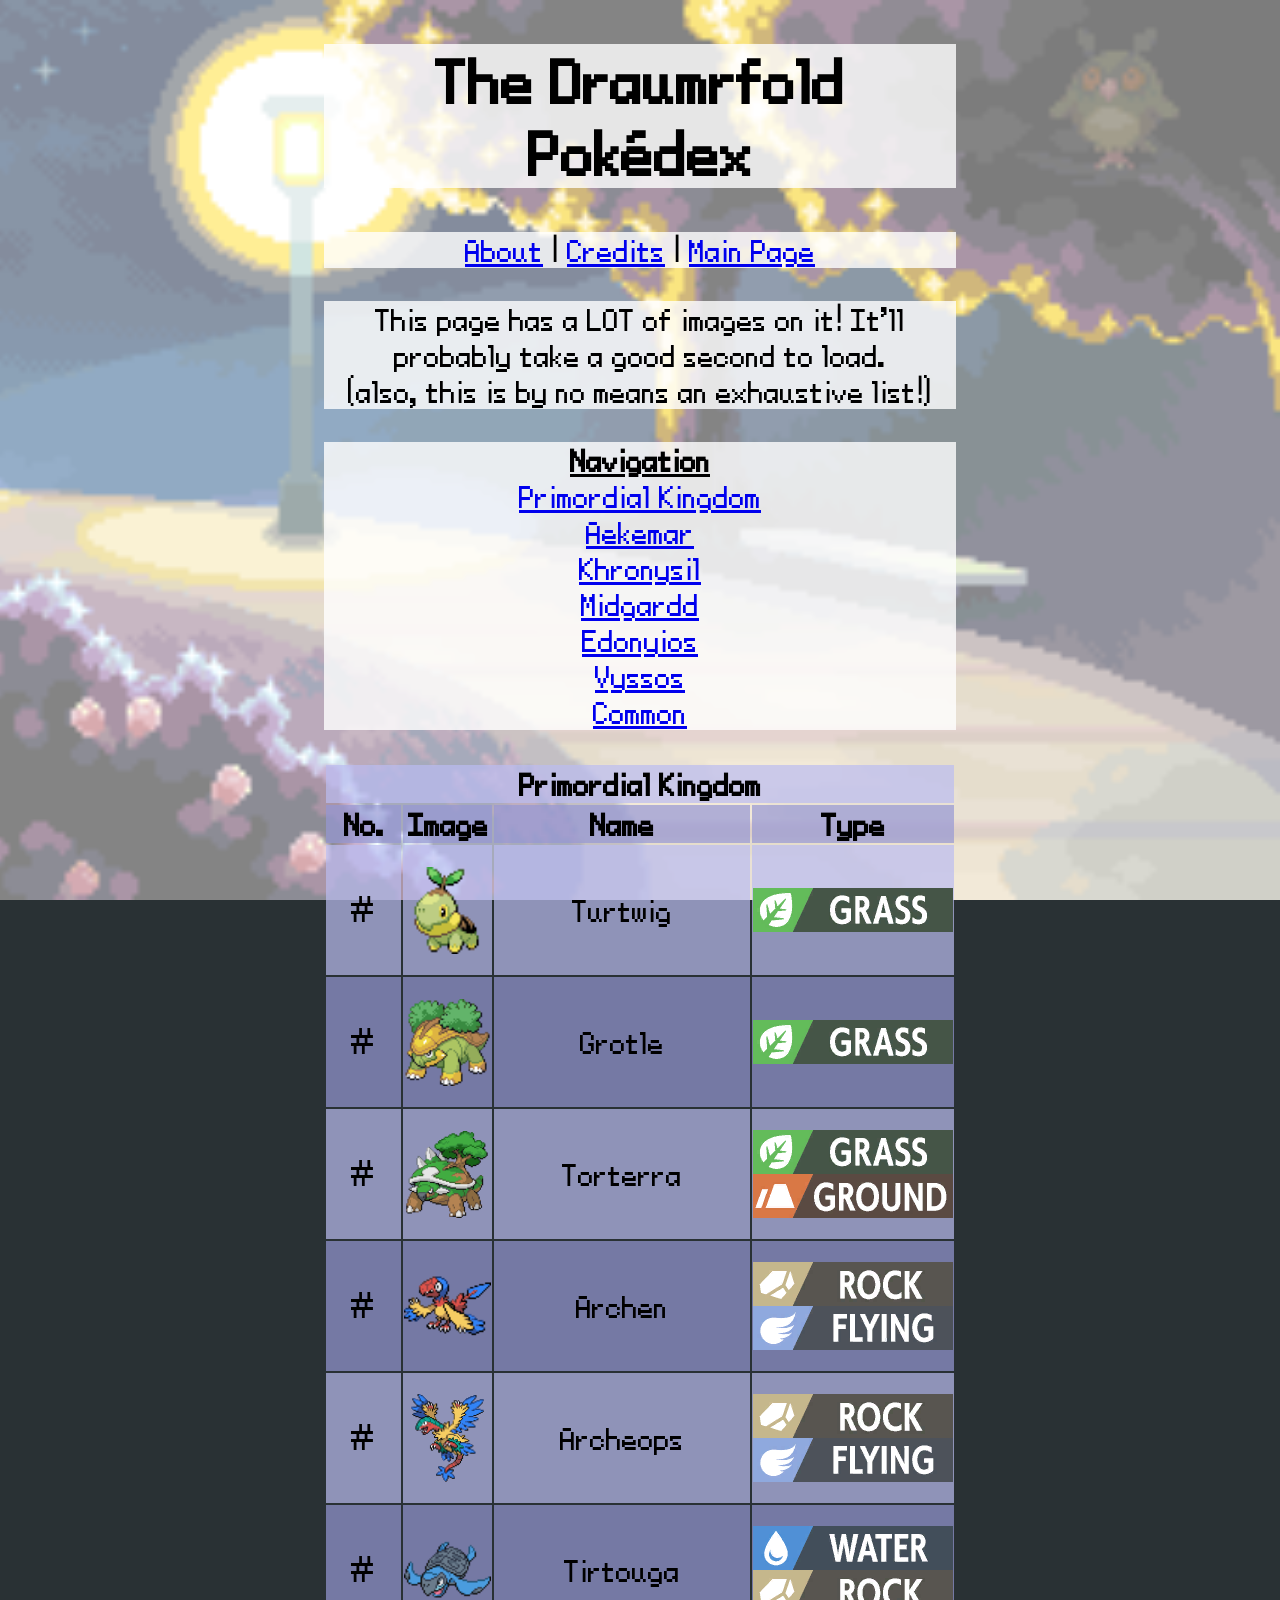
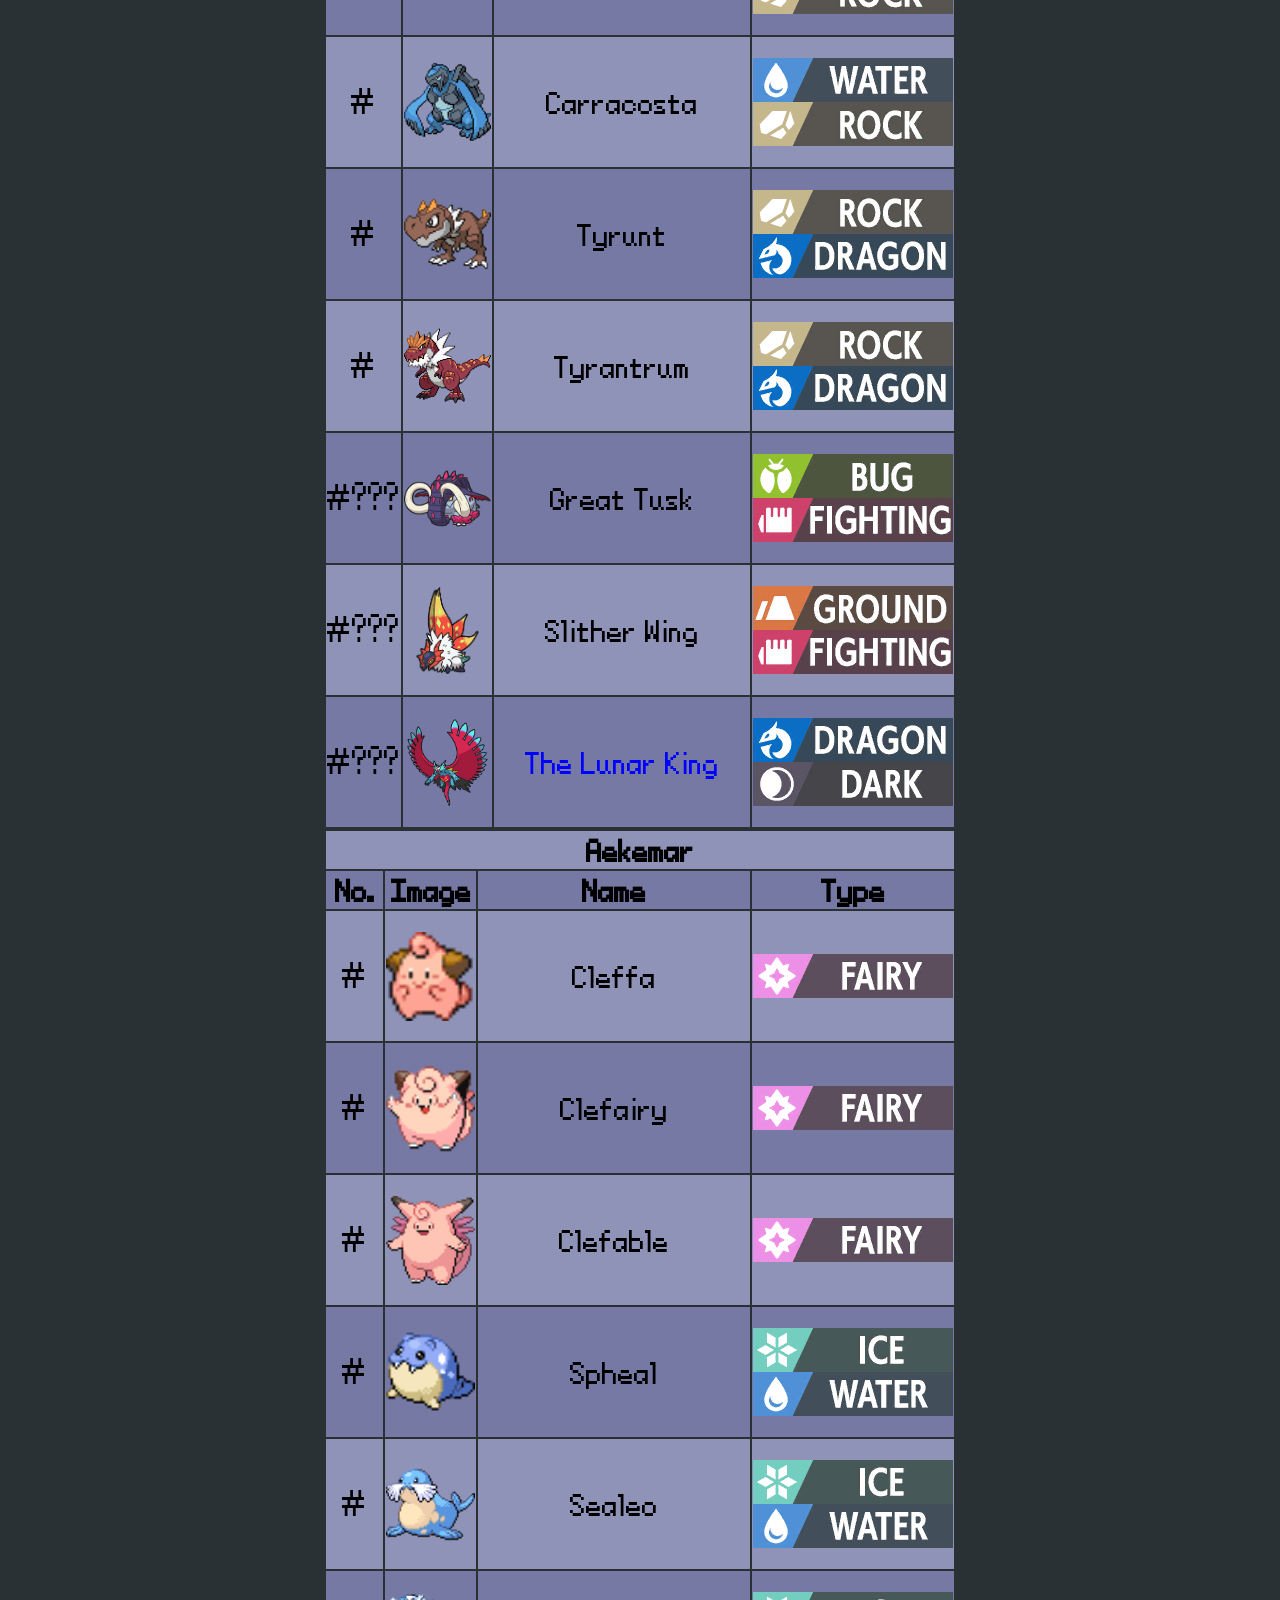
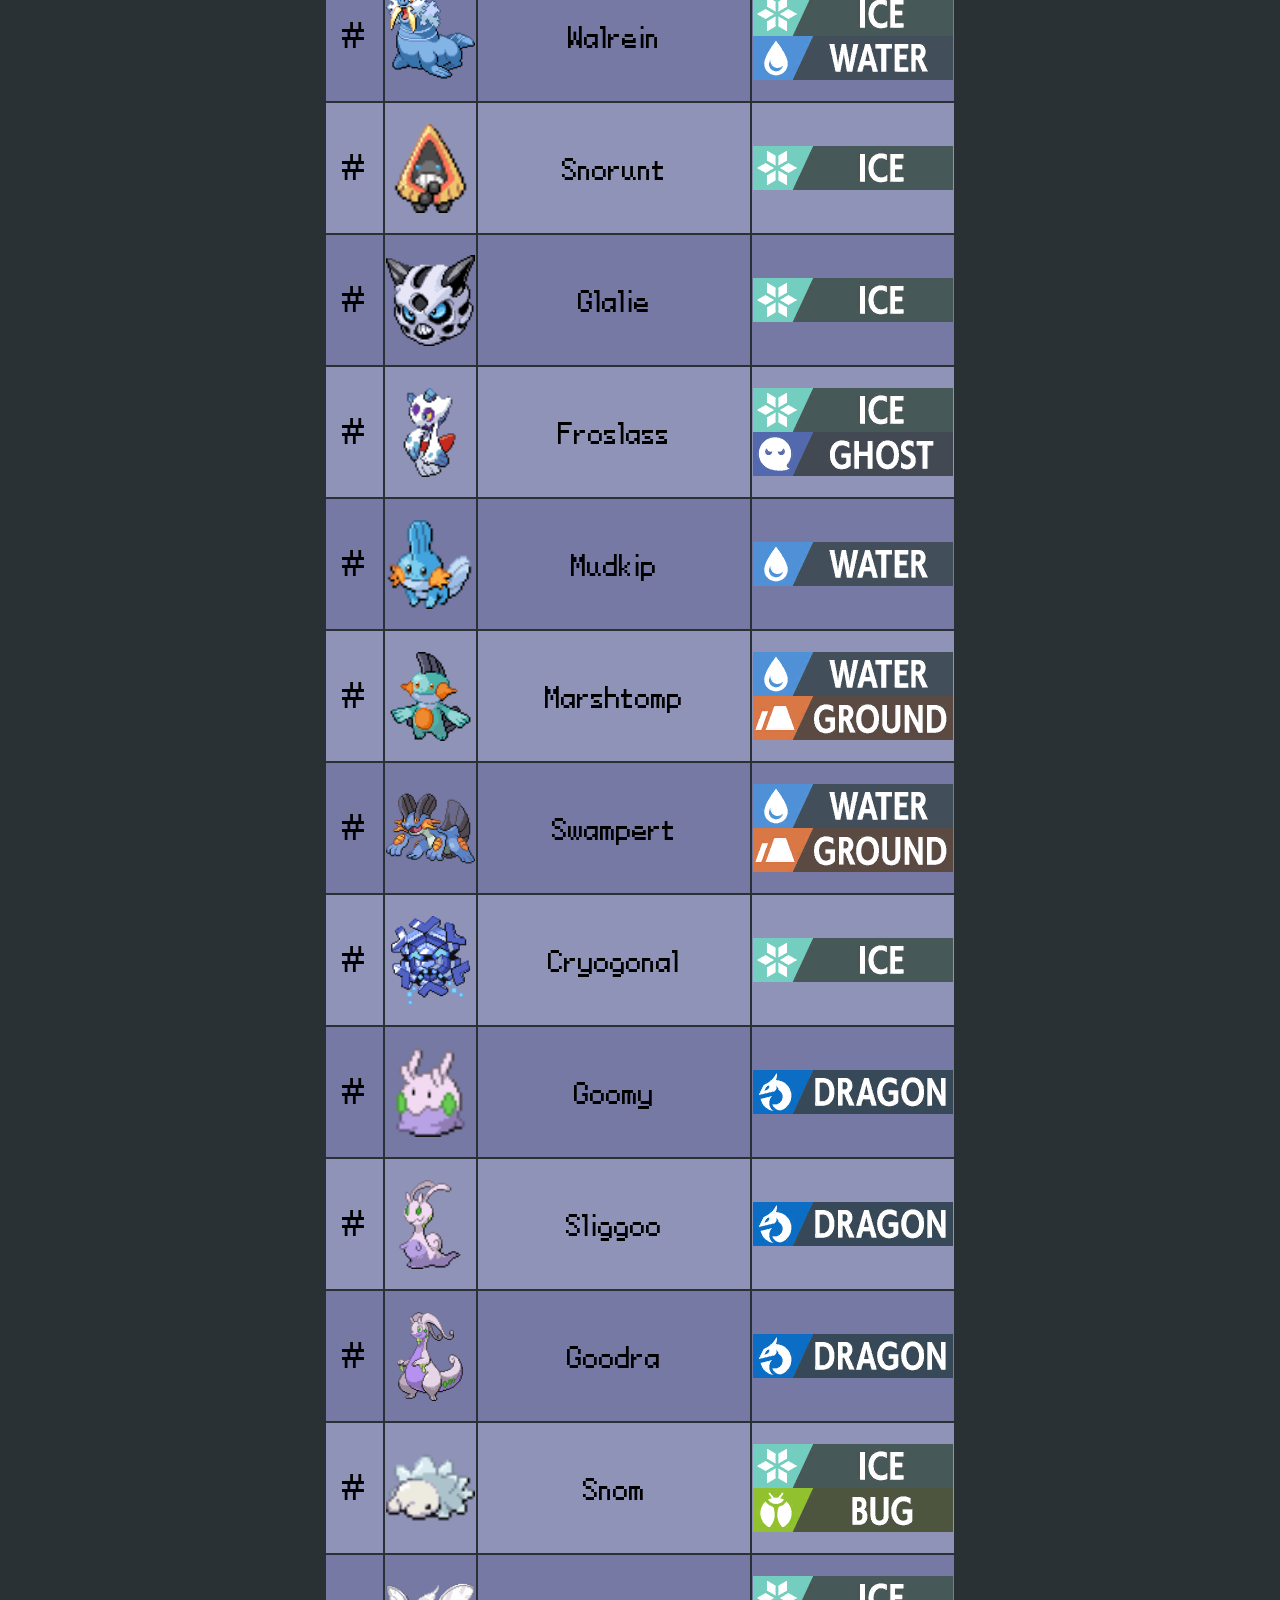
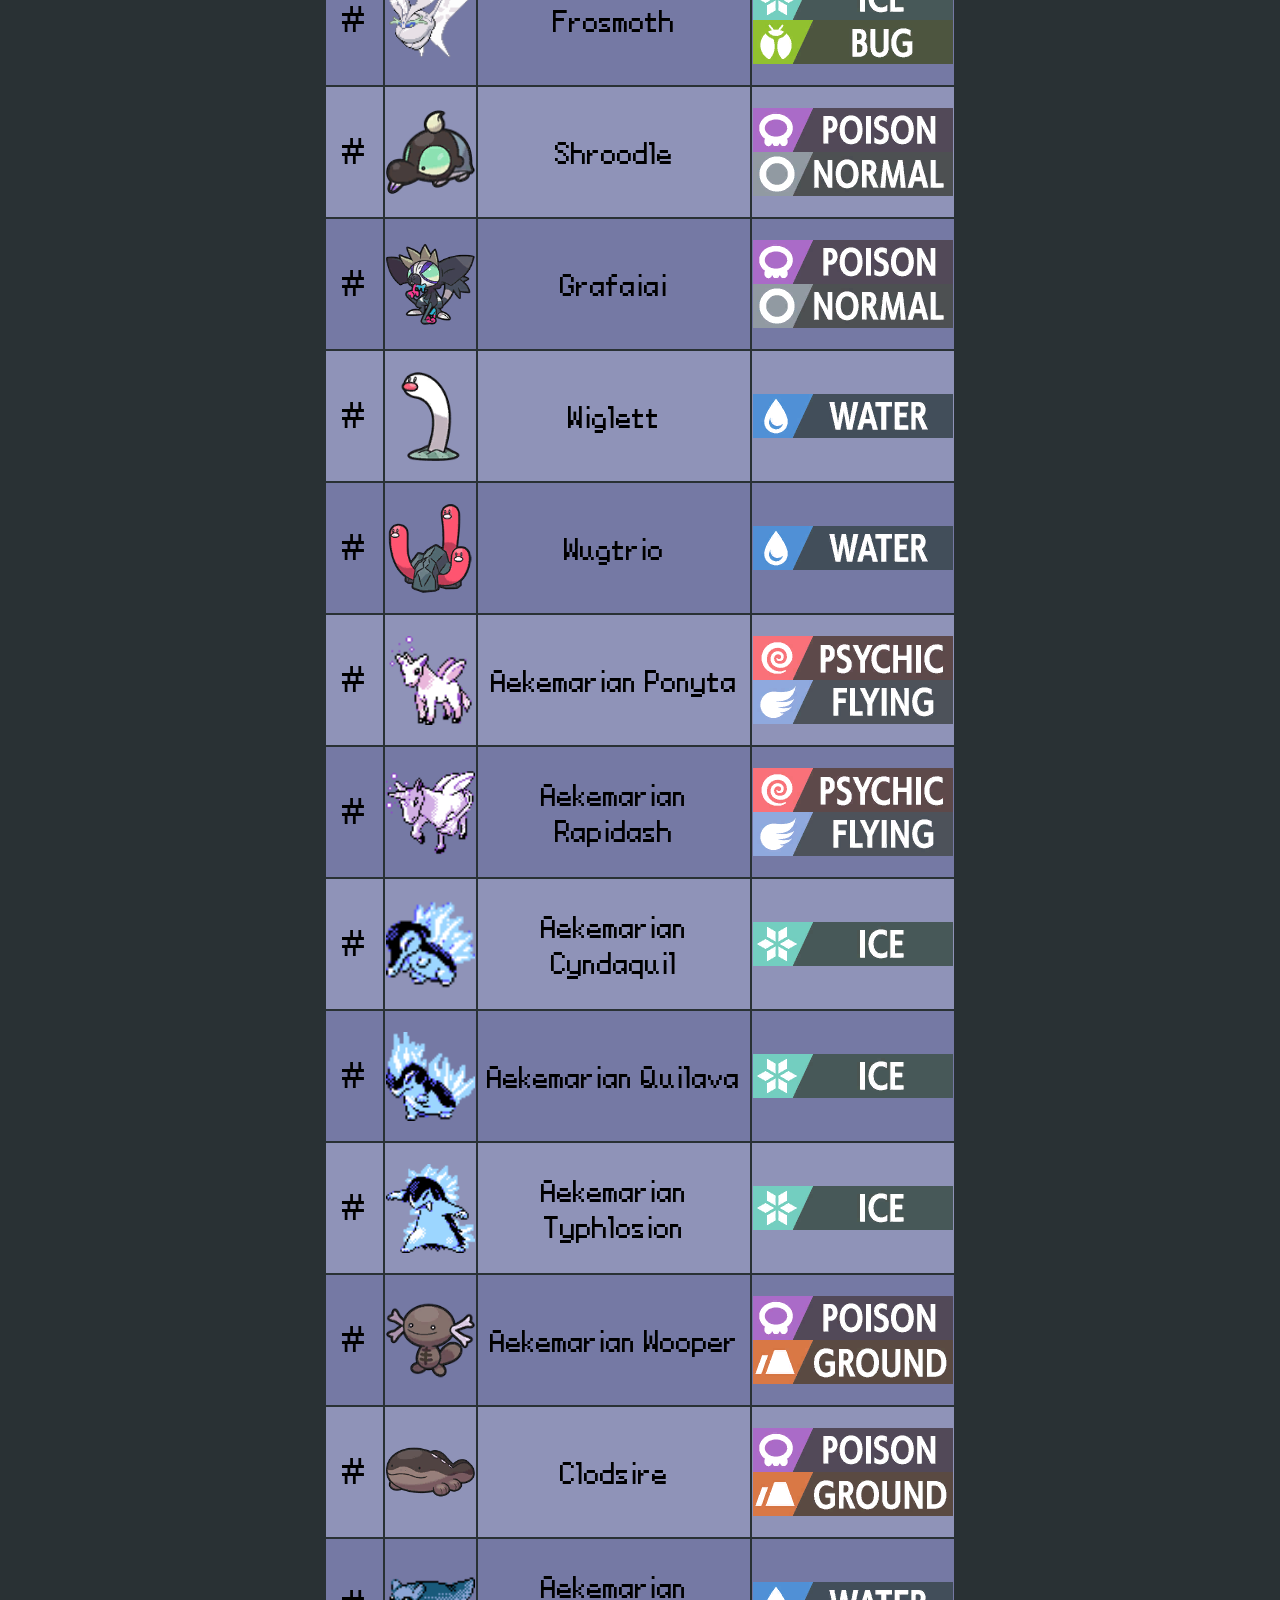
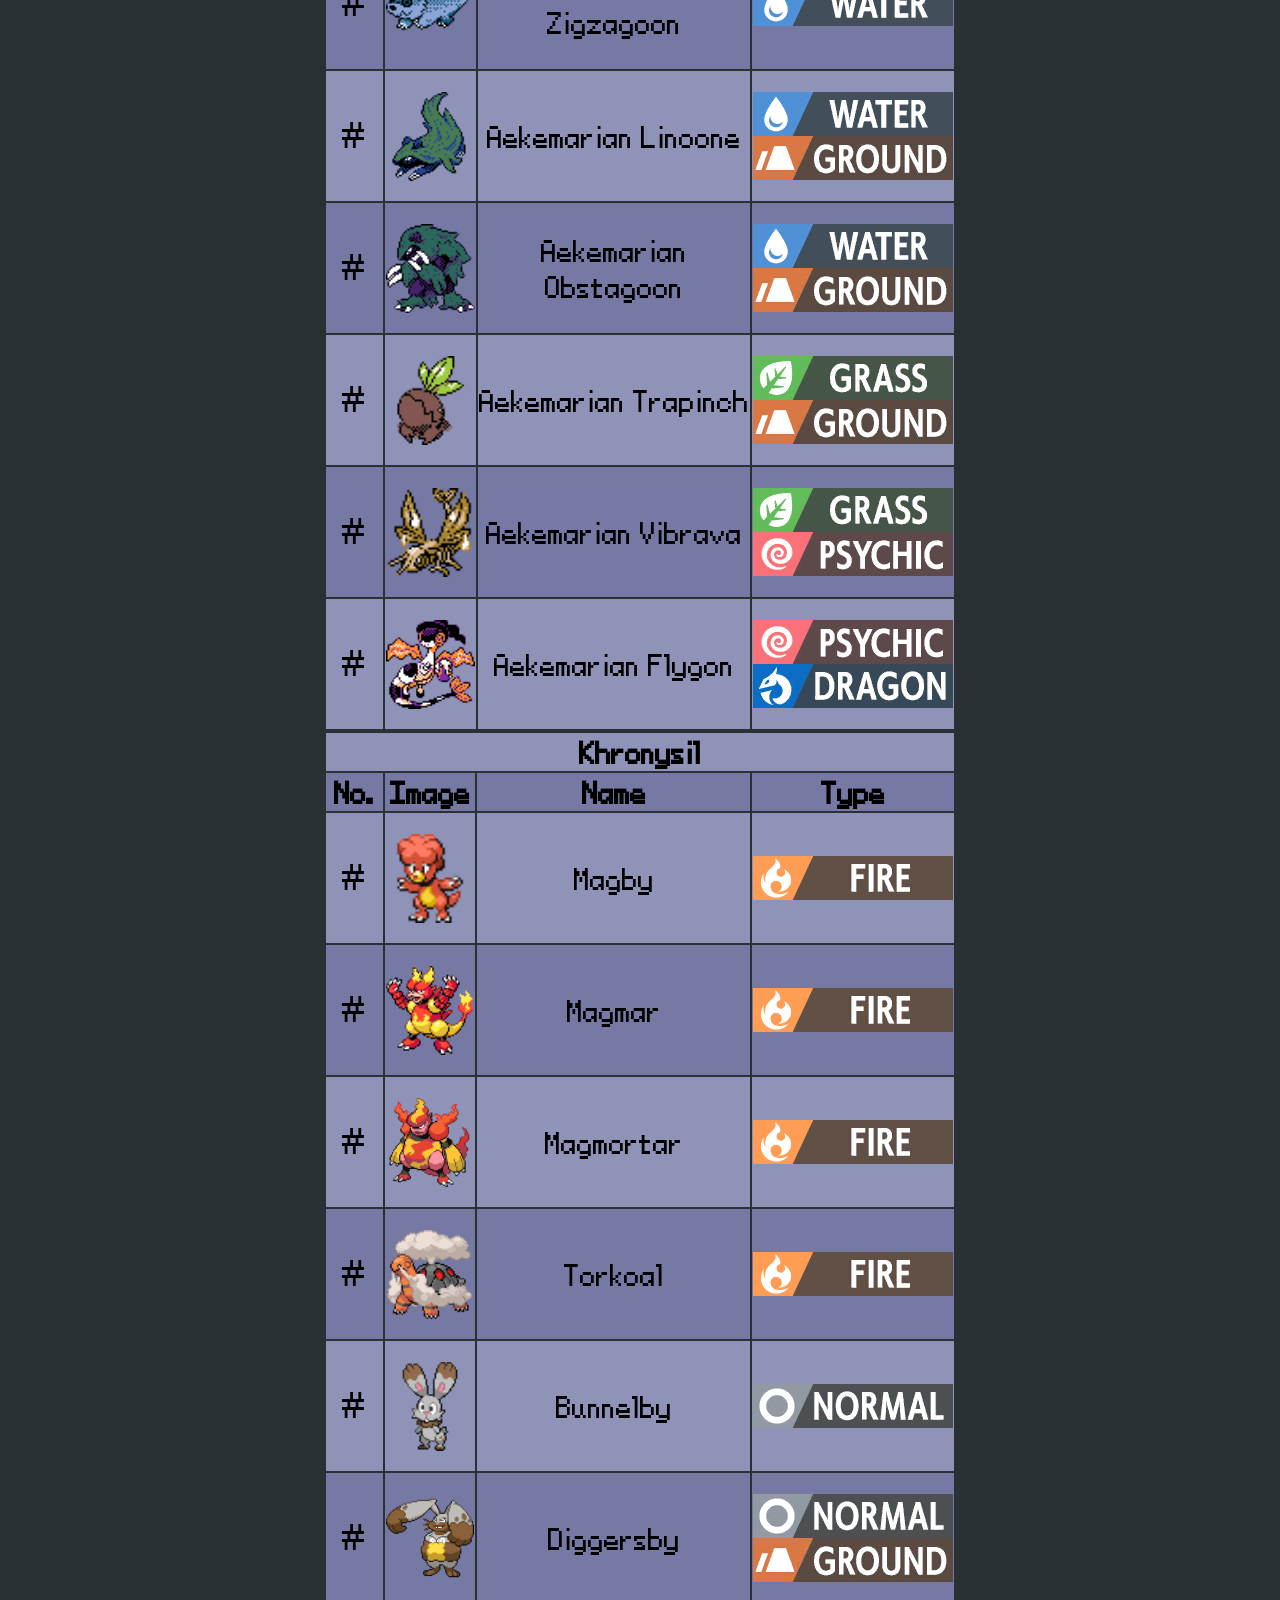
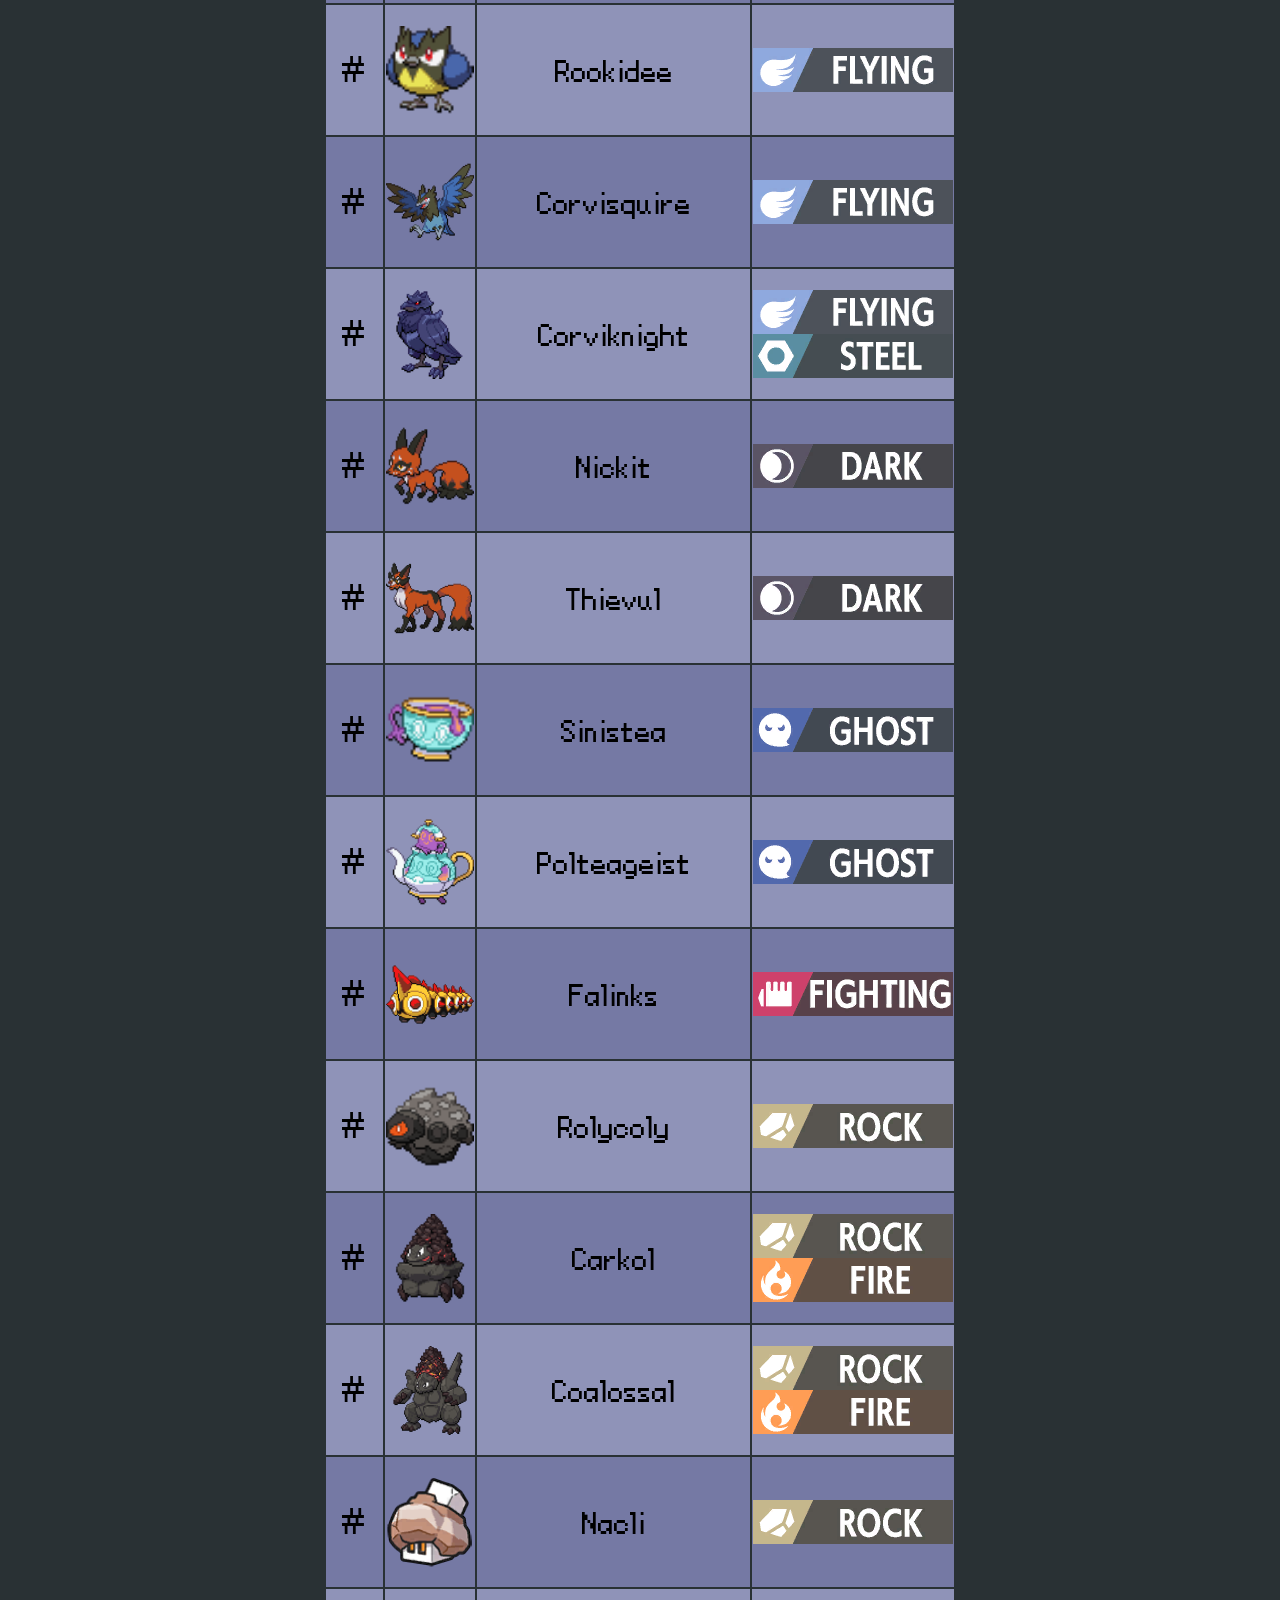
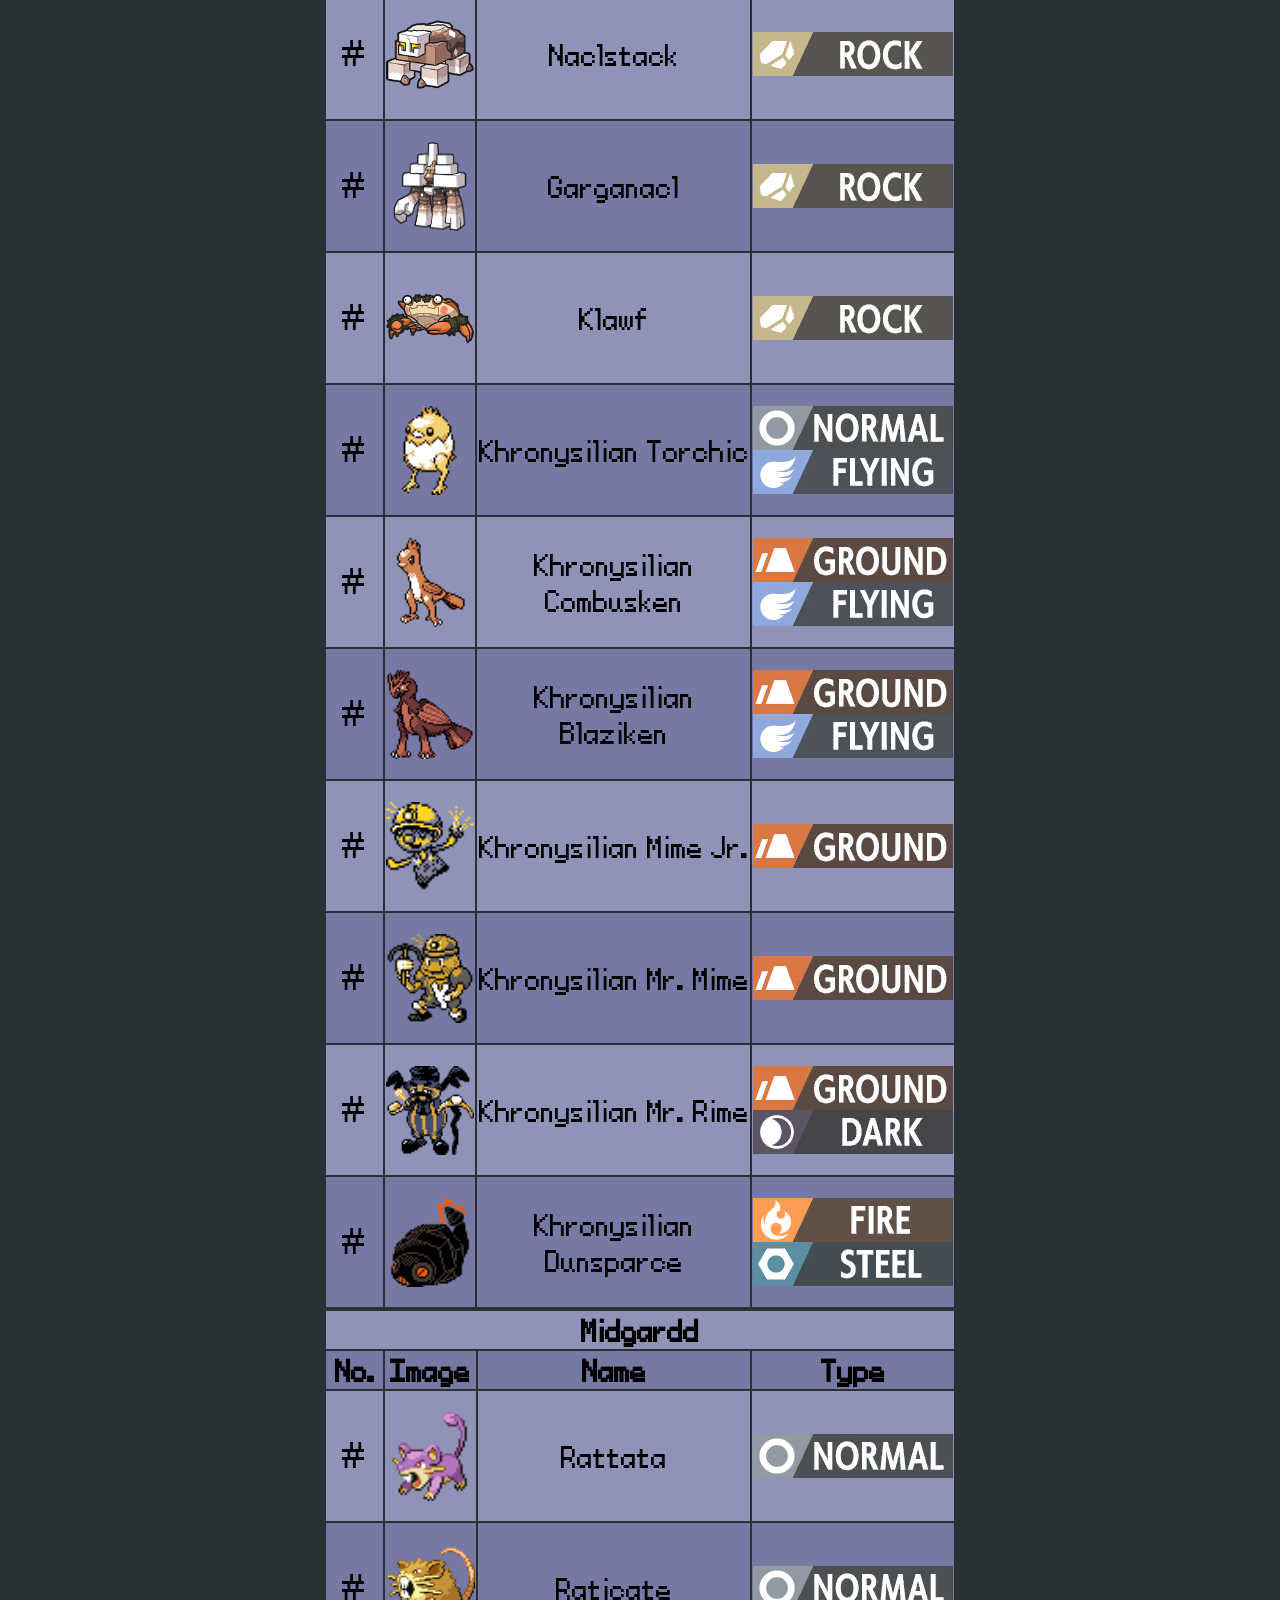
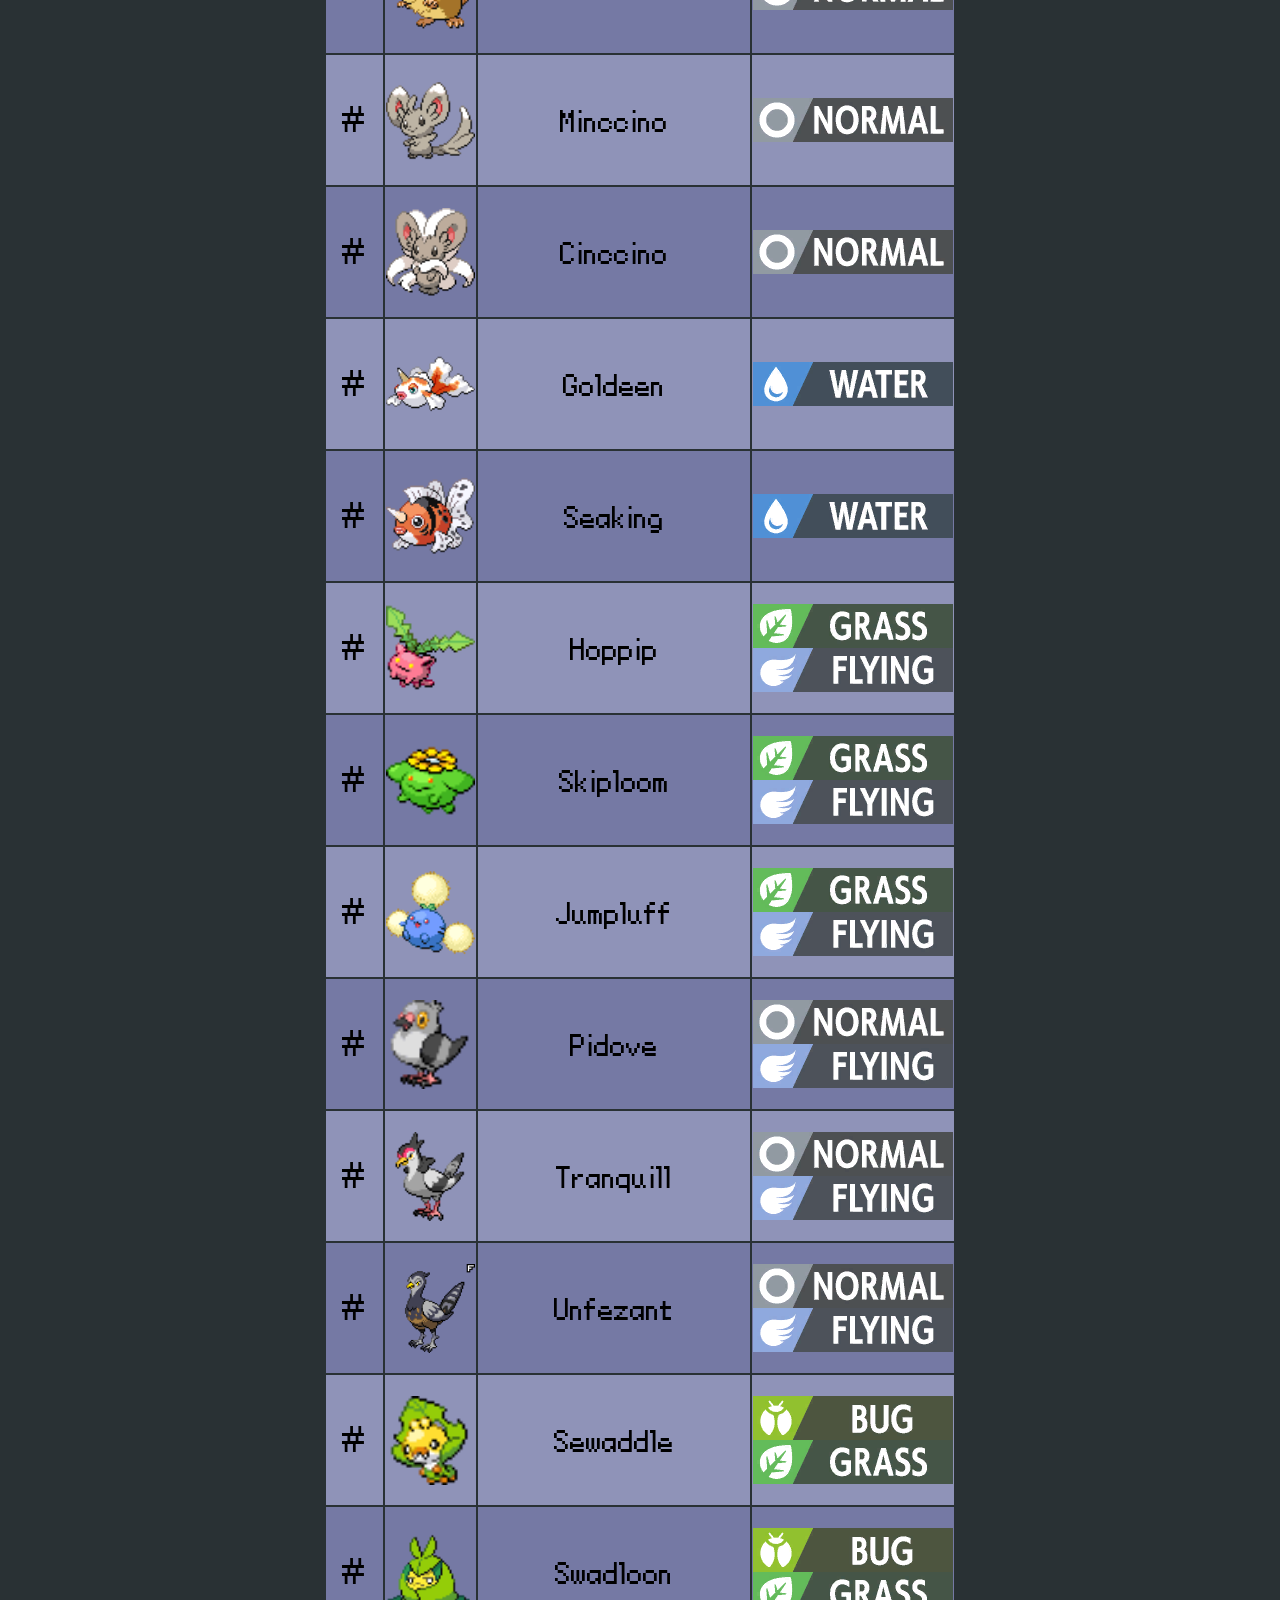
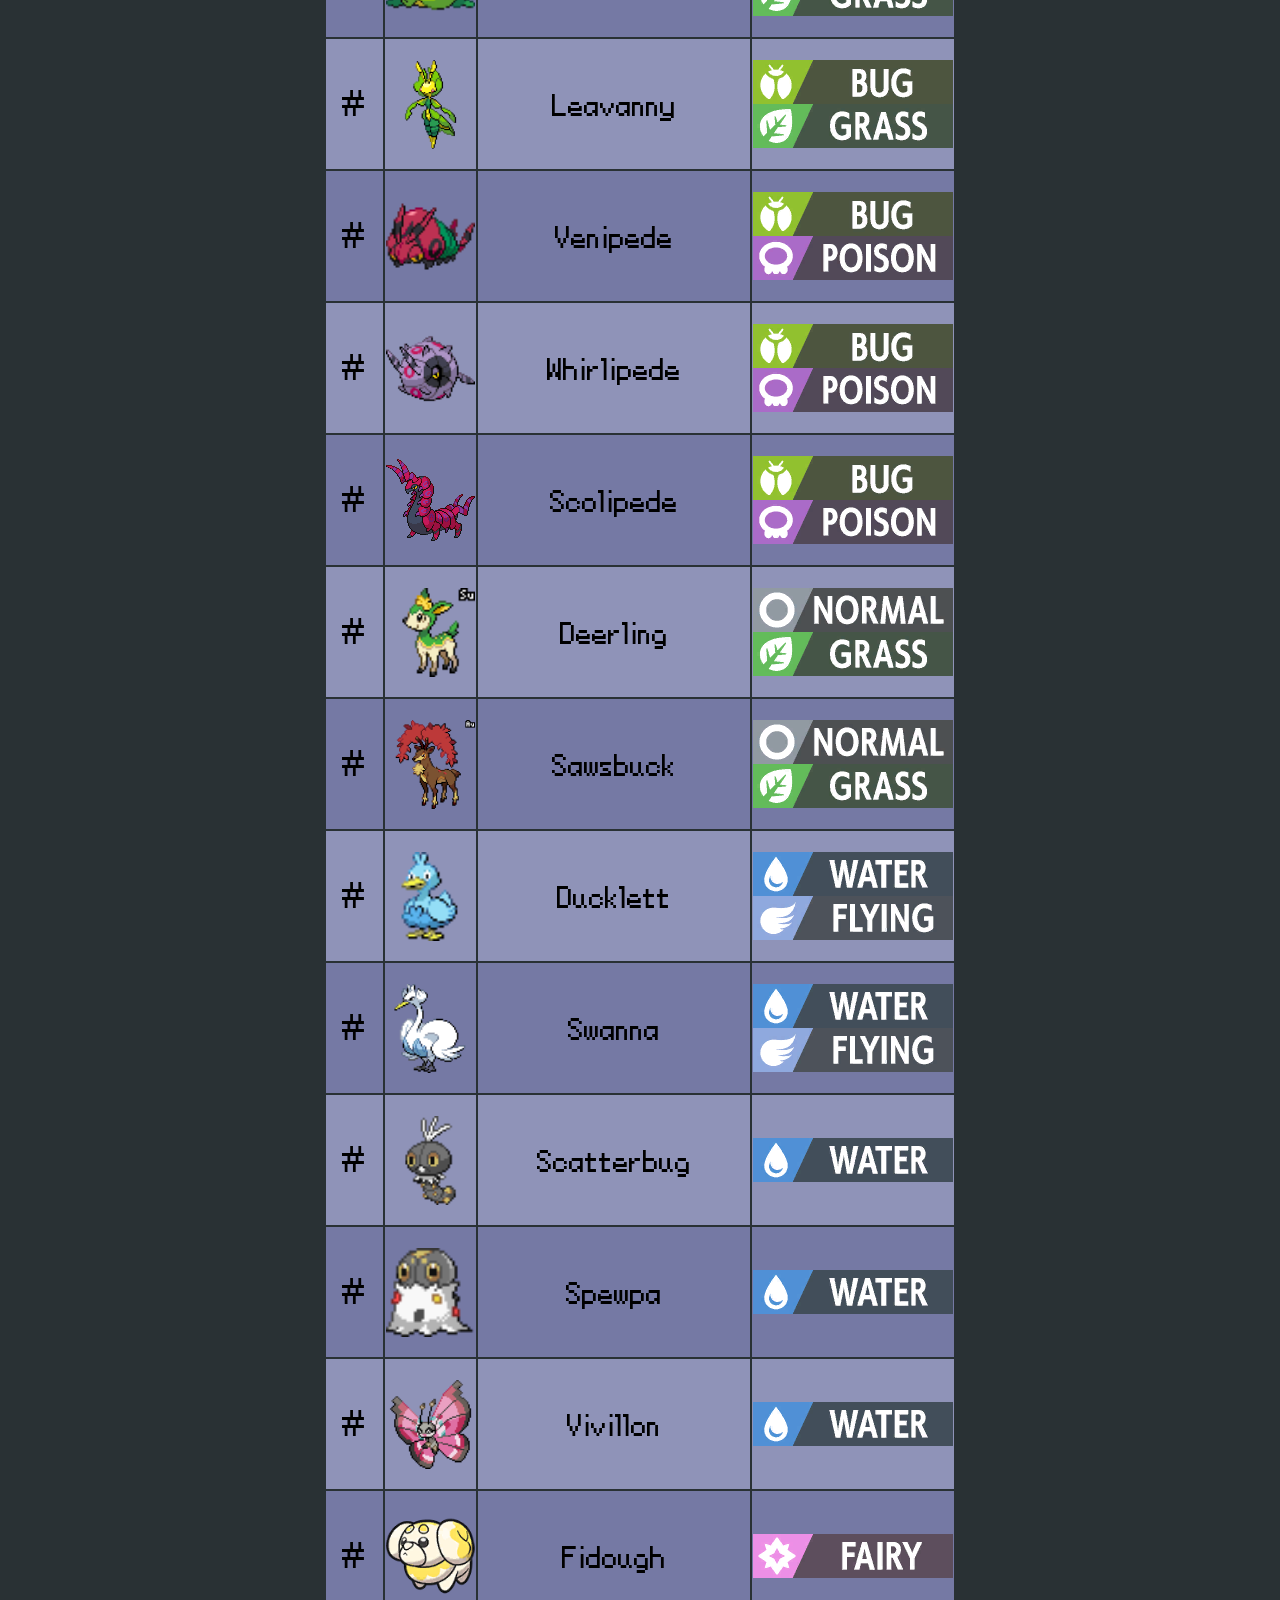
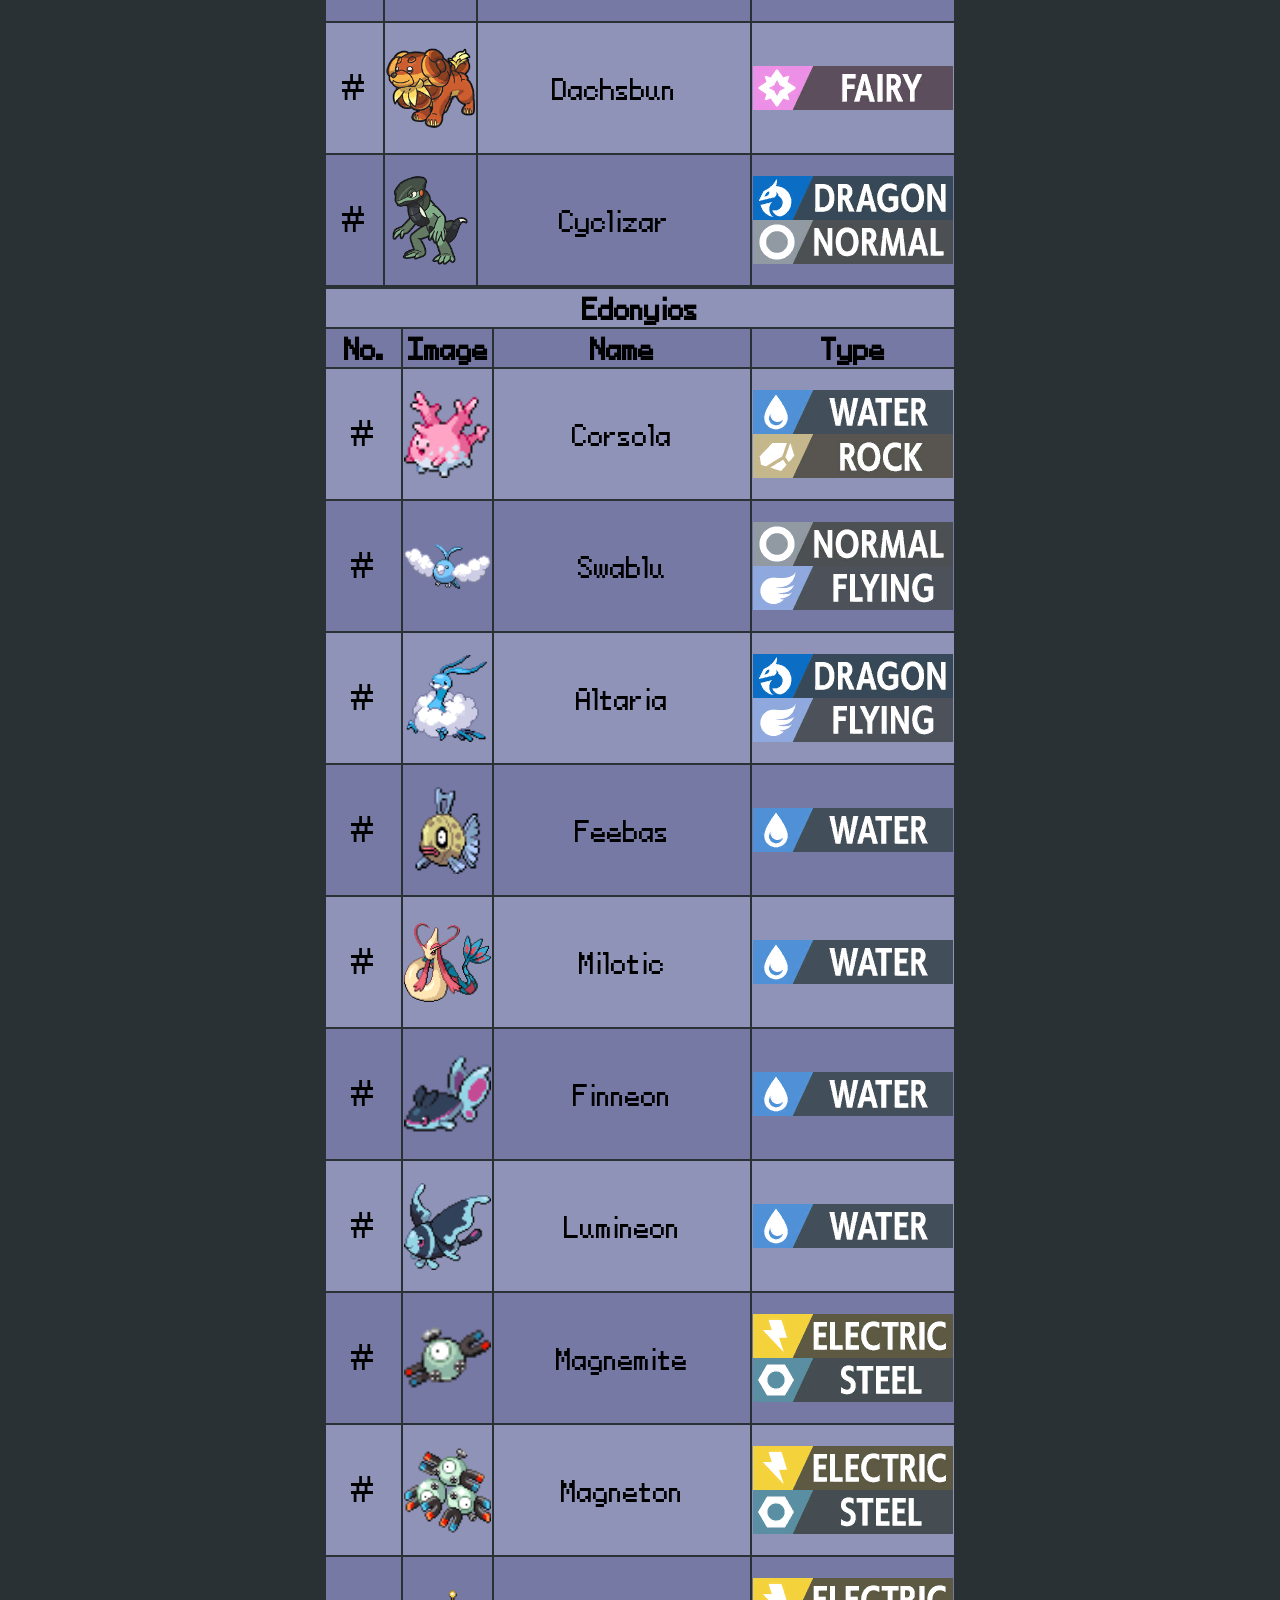
==== commit a5468325: "Added the Vyssian dex" ====
--- a/dex.html
+++ b/dex.html
@@ -836,6 +836,138 @@
 				<td>Houndour</td>
 				<td><img src="./images/dex/type/dark.png" class="type"><img src="./images/dex/type/fire.png" class="type"></td>
 			</tr>
+			<tr>
+				<td>#</td>
+				<td><img src="./images/dex/vy/houndoom.png" class="center"></td>
+				<td>Houndoom</td>
+				<td><img src="./images/dex/type/dark.png" class="type"><img src="./images/dex/type/fire.png" class="type"></td>
+			</tr>
+			<tr>
+				<td>#</td>
+				<td><img src="./images/dex/vy/larvitar.png" class="center"></td>
+				<td>Larvitar</td>
+				<td><img src="./images/dex/type/rock.png" class="type"><img src="./images/dex/type/ground.png" class="type"></td>
+			</tr>
+			<tr>
+				<td>#</td>
+				<td><img src="./images/dex/vy/pupitar.png" class="center"></td>
+				<td>Pupitar</td>
+				<td><img src="./images/dex/type/rock.png" class="type"><img src="./images/dex/type/ground.png" class="type"></td>
+			</tr>
+			<tr>
+				<td>#</td>
+				<td><img src="./images/dex/vy/tyranitar.png" class="center"></td>
+				<td>Tyranitar</td>
+				<td><img src="./images/dex/type/rock.png" class="type"><img src="./images/dex/type/dark.png" class="type"></td>
+			</tr>
+			<tr>
+				<td>#</td>
+				<td><img src="./images/dex/vy/gible.png" class="center"></td>
+				<td>Gible</td>
+				<td><img src="./images/dex/type/dragon.png" class="type"><img src="./images/dex/type/ground.png" class="type"></td>
+			</tr>
+			<tr>
+				<td>#</td>
+				<td><img src="./images/dex/vy/gabite.png" class="center"></td>
+				<td>Gabite</td>
+				<td><img src="./images/dex/type/dragon.png" class="type"><img src="./images/dex/type/ground.png" class="type"></td>
+			</tr>
+			<tr>
+				<td>#</td>
+				<td><img src="./images/dex/vy/garchomp.png" class="center"></td>
+				<td>Garchomp</td>
+				<td><img src="./images/dex/type/dragon.png" class="type"><img src="./images/dex/type/ground.png" class="type"></td>
+			</tr>
+			<tr>
+				<td>#</td>
+				<td><img src="./images/dex/vy/sandile.png" class="center"></td>
+				<td>Sandile</td>
+				<td><img src="./images/dex/type/ground.png" class="type"><img src="./images/dex/type/dark.png" class="type"></td>
+			</tr>
+			<tr>
+				<td>#</td>
+				<td><img src="./images/dex/vy/krokorok.png" class="center"></td>
+				<td>Krokorok</td>
+				<td><img src="./images/dex/type/ground.png" class="type"><img src="./images/dex/type/dark.png" class="type"></td>
+			</tr>
+			<tr>
+				<td>#</td>
+				<td><img src="./images/dex/vy/krookodile.png" class="center"></td>
+				<td>Krookodile</td>
+				<td><img src="./images/dex/type/ground.png" class="type"><img src="./images/dex/type/dark.png" class="type"></td>
+			</tr>
+			<tr>
+				<td>#</td>
+				<td><img src="./images/dex/vy/galar-yamask.png" class="center"></td>
+				<td>Vyssian Yamask</td>
+				<td><img src="./images/dex/type/ground.png" class="type"><img src="./images/dex/type/ghost.png" class="type"></td>
+			</tr>
+			<tr>
+				<td>#</td>
+				<td><img src="./images/dex/vy/runerigus.png" class="center"></td>
+				<td>Runerigus</td>
+				<td><img src="./images/dex/type/ground.png" class="type"><img src="./images/dex/type/ghost.png" class="type"></td>
+			</tr>
+			<tr>
+				<td>#</td>
+				<td><img src="./images/dex/vy/hisui-qwilfish.png" class="center"></td>
+				<td>Vyssian Qwilfish</td>
+				<td><img src="./images/dex/type/dark.png" class="type"><img src="./images/dex/type/poison.png" class="type"></td>
+			</tr>
+			<tr>
+				<td>#</td>
+				<td><img src="./images/dex/vy/overqwil.png" class="center"></td>
+				<td>Overqwil</td>
+				<td><img src="./images/dex/type/dark.png" class="type"><img src="./images/dex/type/poison.png" class="type"></td>
+			</tr>
+			<tr>
+				<td>#</td>
+				<td><img src="./images/dex/vy/tinkatink.png" class="center"></td>
+				<td>Tinkatink</td>
+				<td><img src="./images/dex/type/fairy.png" class="type"><img src="./images/dex/type/steel.png" class="type"></td>
+			</tr>
+			<tr>
+				<td>#</td>
+				<td><img src="./images/dex/vy/tinkatuff.png" class="center"></td>
+				<td>Tinkatuff</td>
+				<td><img src="./images/dex/type/fairy.png" class="type"><img src="./images/dex/type/steel.png" class="type"></td>
+			</tr>
+			<tr>
+				<td>#</td>
+				<td><img src="./images/dex/vy/tinkaton.png" class="center"></td>
+				<td>Tinkaton</td>
+				<td><img src="./images/dex/type/fairy.png" class="type"><img src="./images/dex/type/steel.png" class="type"></td>
+			</tr>
+			<tr>
+				<td>#</td>
+				<td><img src="./images/dex/vy/fg-larvitar.png" class="center"></td>
+				<td>Vyssian Larvitar</td>
+				<td><img src="./images/dex/type/ghost.png" class="type"><img src="./images/dex/type/dark.png" class="type"></td>
+			</tr>
+			<tr>
+				<td>#</td>
+				<td><img src="./images/dex/vy/fg-pupitar.png" class="center"></td>
+				<td>Vyssian Pupitar</td>
+				<td><img src="./images/dex/type/ghost.png" class="type"><img src="./images/dex/type/dark.png" class="type"></td>
+			</tr>
+			<tr>
+				<td>#</td>
+				<td><img src="./images/dex/vy/fg-tyranitar.png" class="center"></td>
+				<td>Vyssian Tyranitar</td>
+				<td><img src="./images/dex/type/ghost.png" class="type"><img src="./images/dex/type/dark.png" class="type"></td>
+			</tr>
+			<tr>
+				<td>#</td>
+				<td><img src="./images/dex/vy/fg-lileep.png" class="center"></td>
+				<td>Vyssian Lileep</td>
+				<td><img src="./images/dex/type/ghost.png" class="type"><img src="./images/dex/type/rock.png" class="type"></td>
+			</tr>
+			<tr>
+				<td>#</td>
+				<td><img src="./images/dex/vy/fg-cradily.png" class="center"></td>
+				<td>Vyssian Cradily</td>
+				<td><img src="./images/dex/type/ghost.png" class="type"><img src="./images/dex/type/steel.png" class="type"></td>
+			</tr>
 		</table></center>
 		<center><table style="width:50%">
 			<th colspan="4" id="Common">Common</th>
@@ -906,5 +1038,21 @@
 				<td><img src="./images/dex/type/electric.png" class="type"><img src="./images/dex/type/flying.png" class="type"></td>
 			</tr>
 		</table></center>
+		<center><table style="width:50%">
+			<th colspan="4">???</th>
+			<tr>
+				<th style="width:10%">No.</th>
+				<th style="width:15%">Image</th>
+				<th style="width:50%">Name</th>
+				<th>Type</th>
+			</tr>
+			<tr>
+				<td>#???</td>
+				<td><img src="./images/dex/huh.png" class="center"></td>
+				<td>???</td>
+				<td><img src="./images/dex/type/unknown.png" class="type"></td>
+			</tr>
+		</table></center>
+		<center><p>The final entries will be filled in if any new Pokémon are discovered.<br>Be on the lookout!</p></center>
 	</body>
 </html>
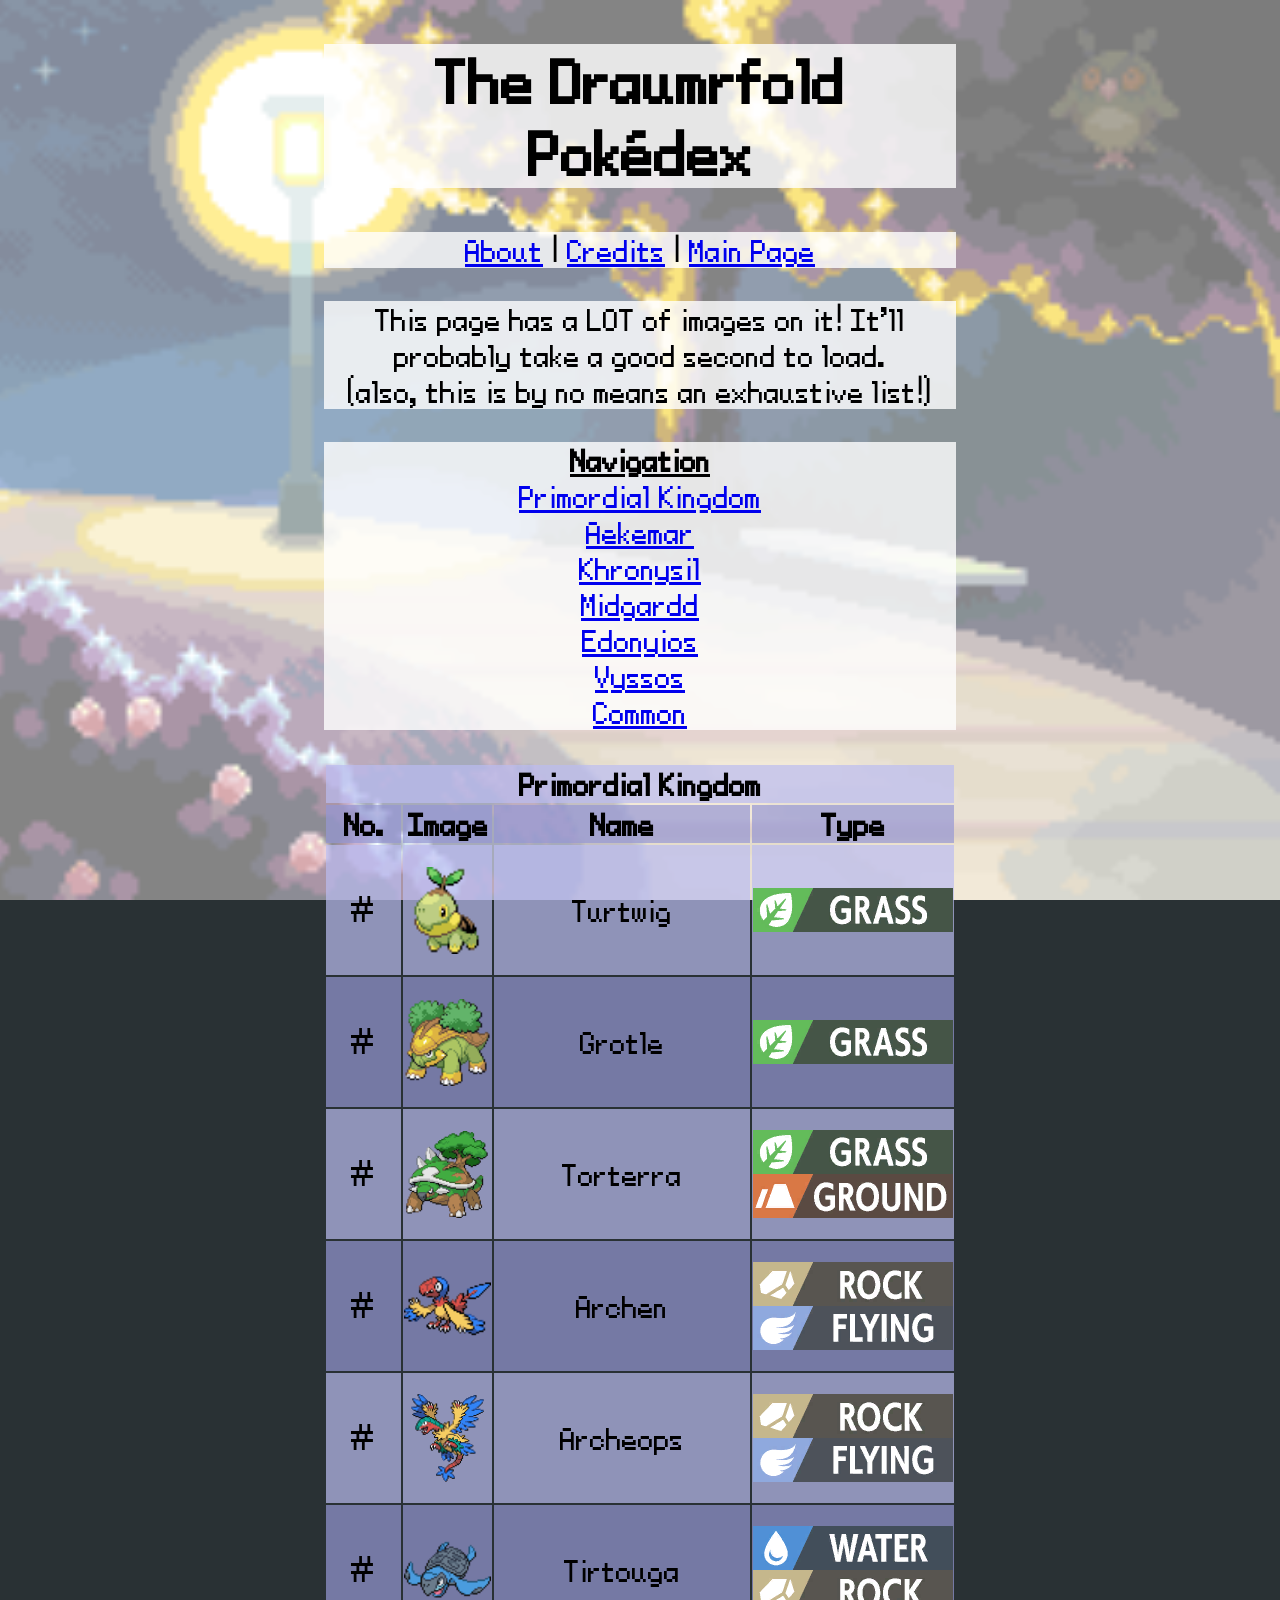
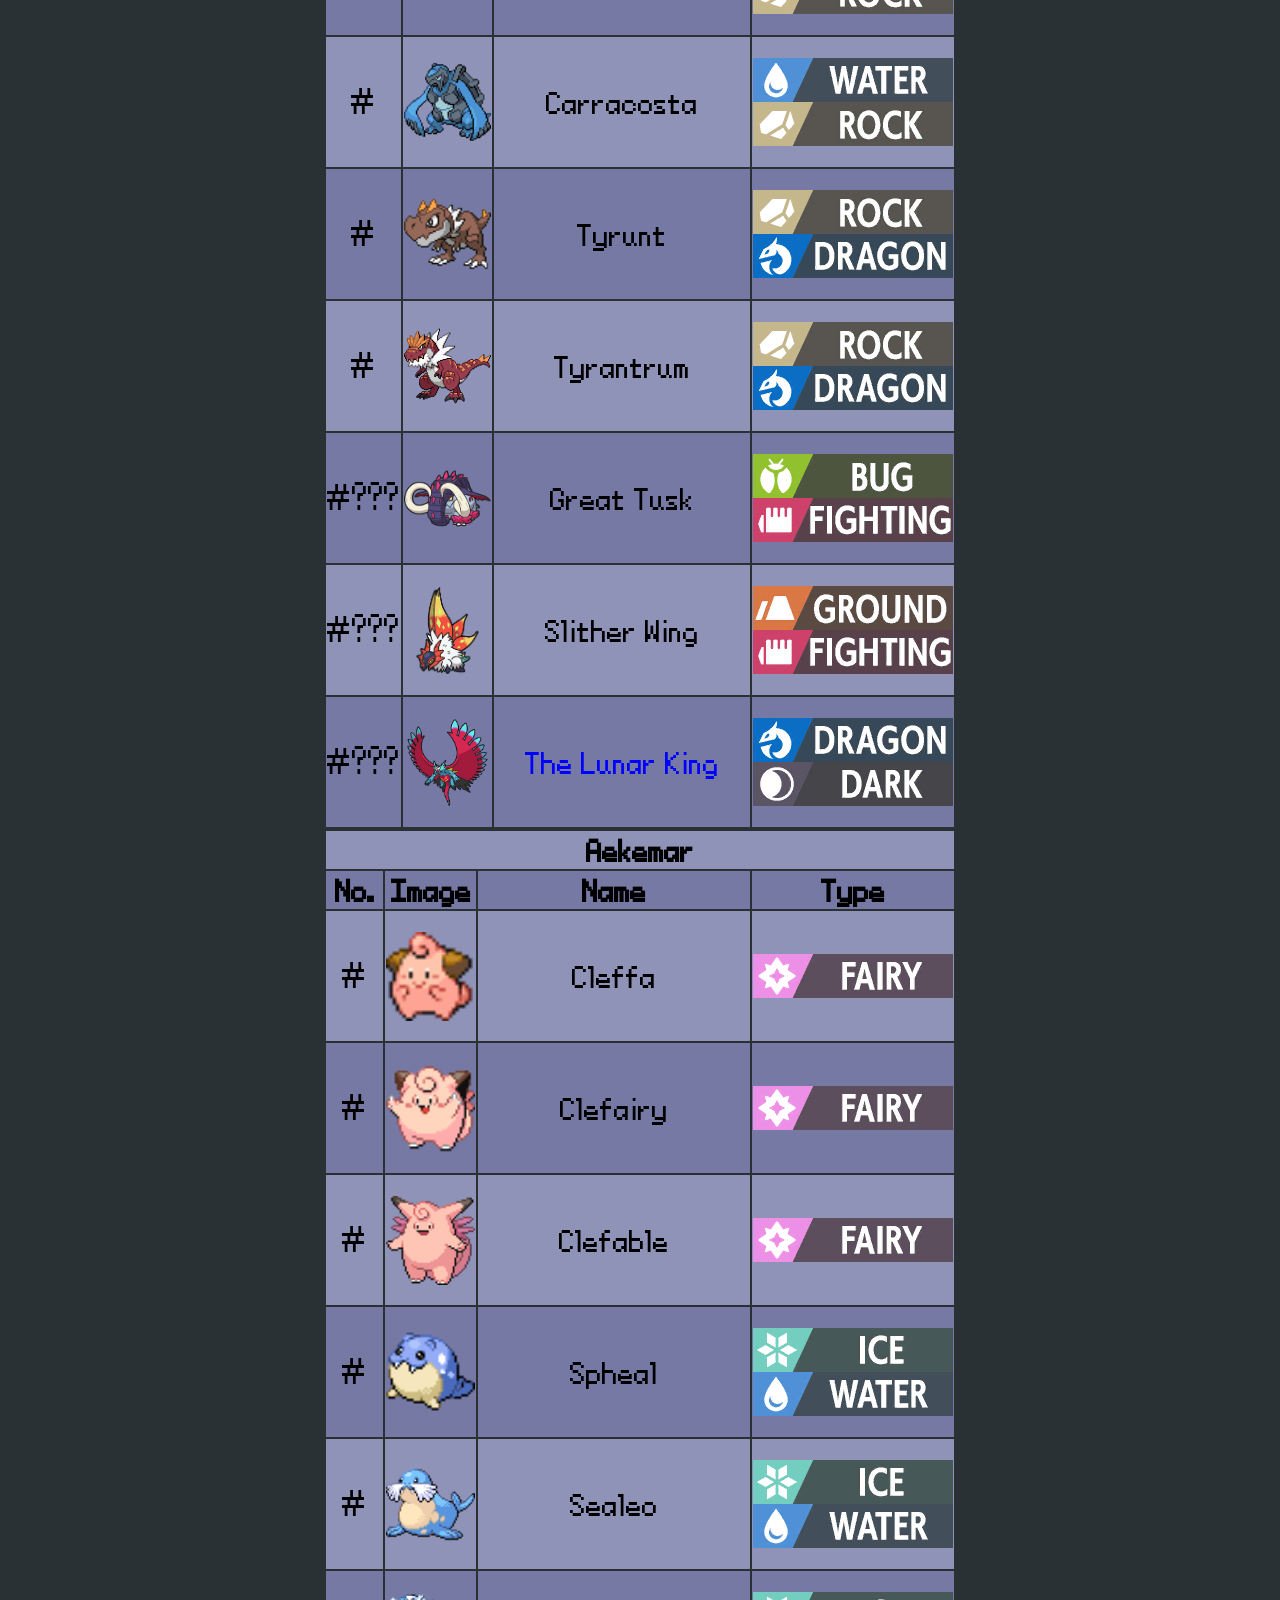
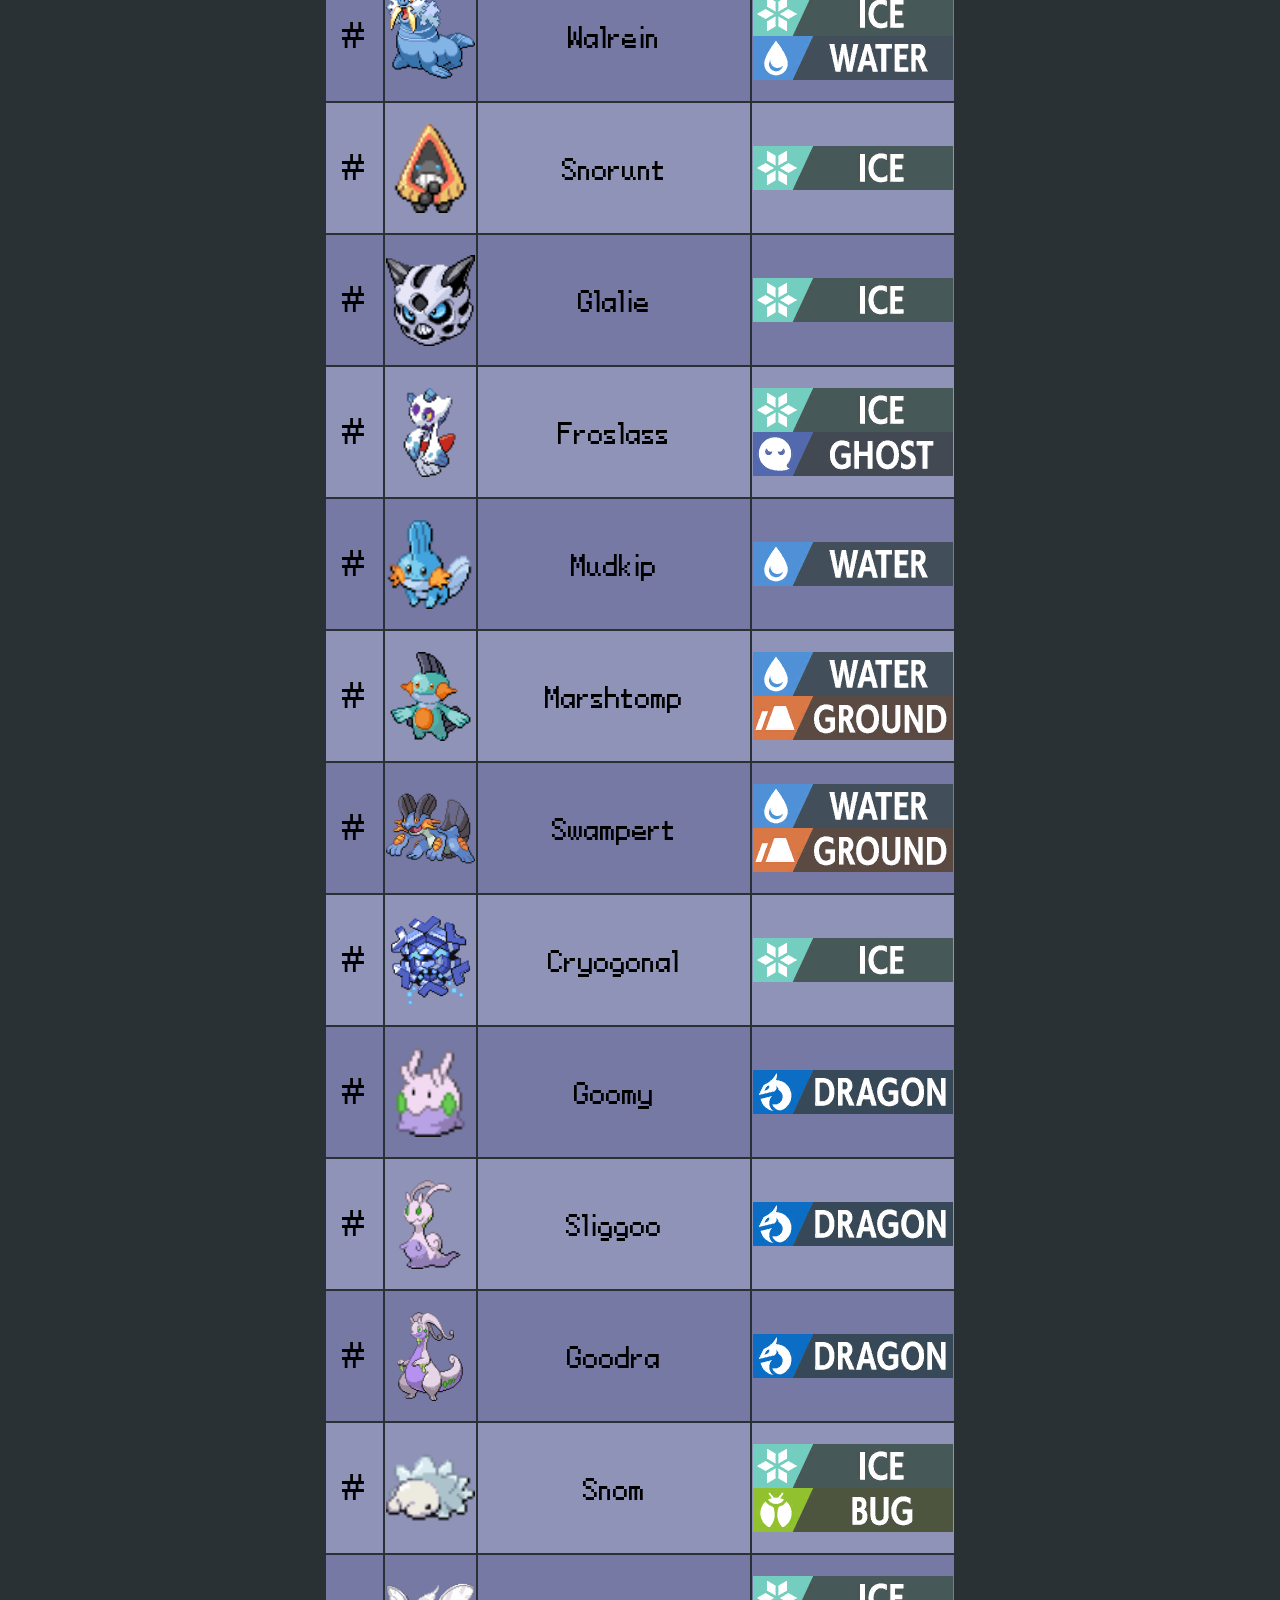
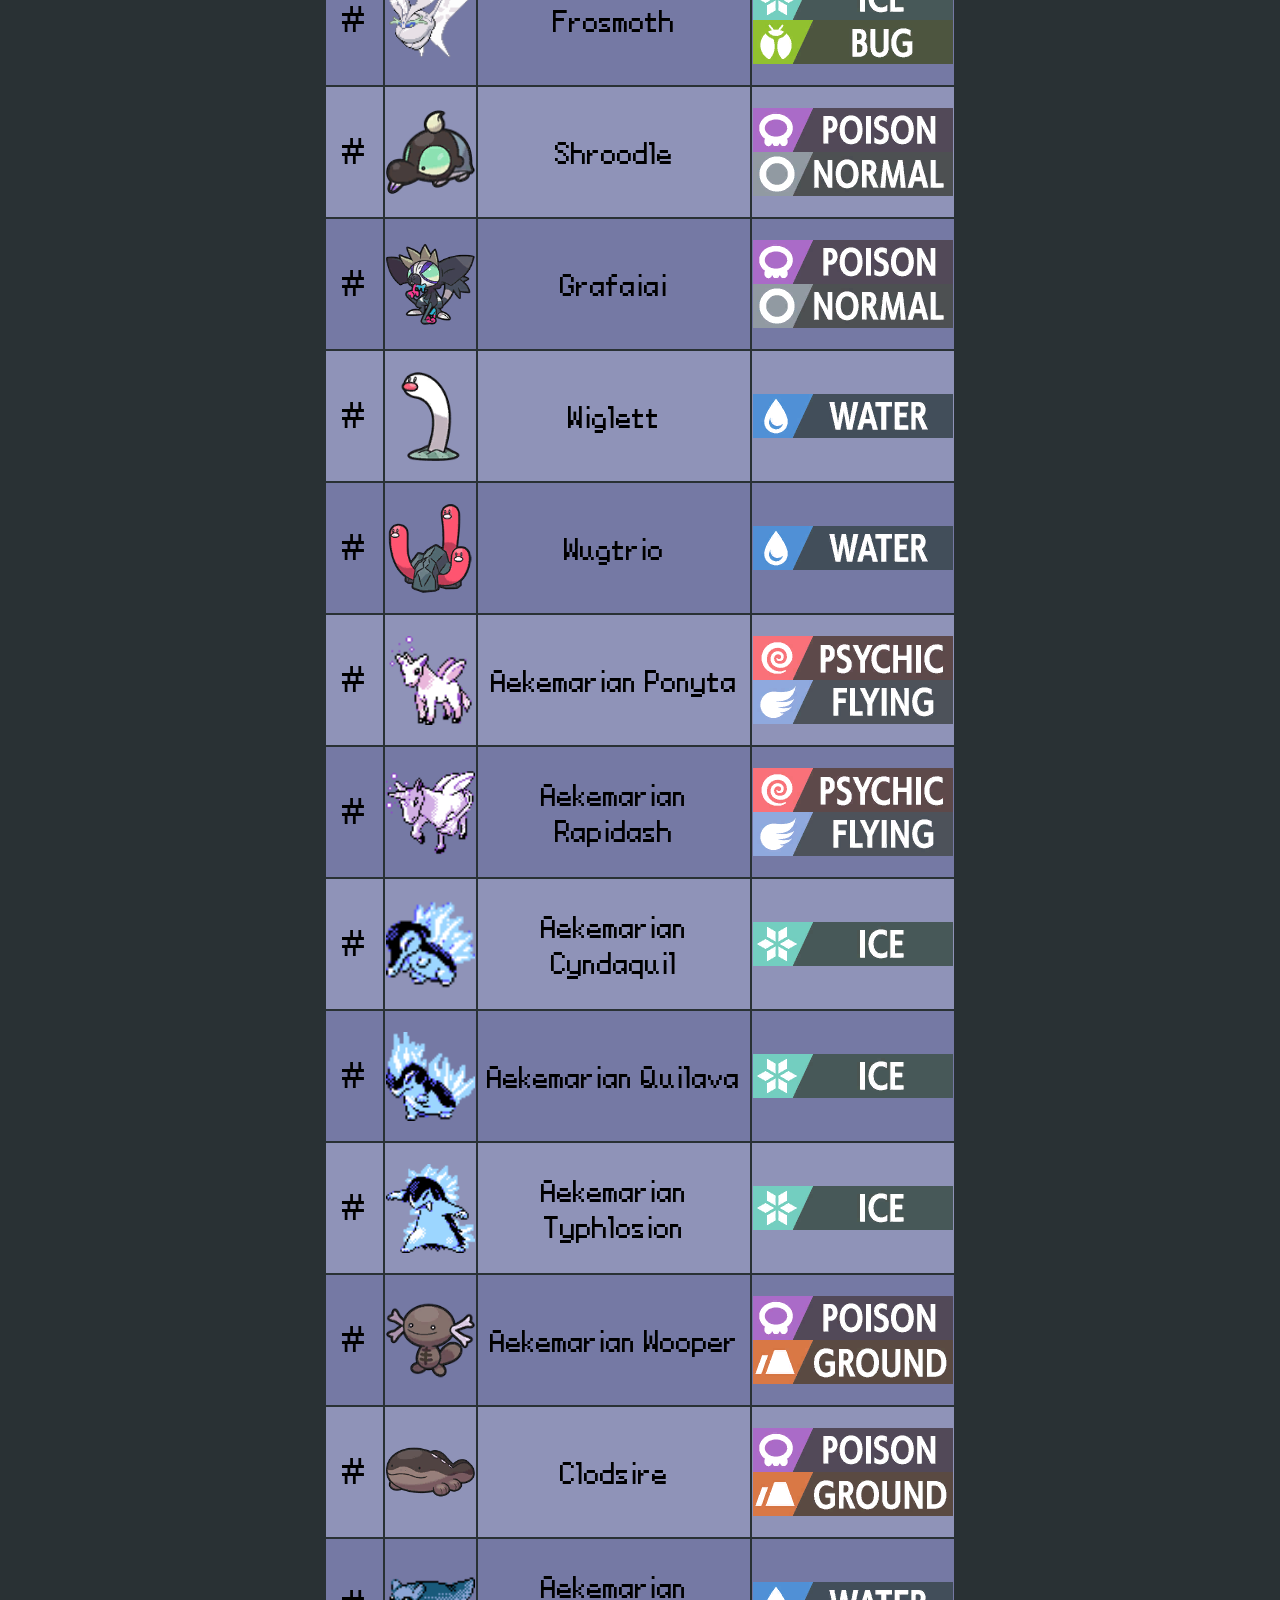
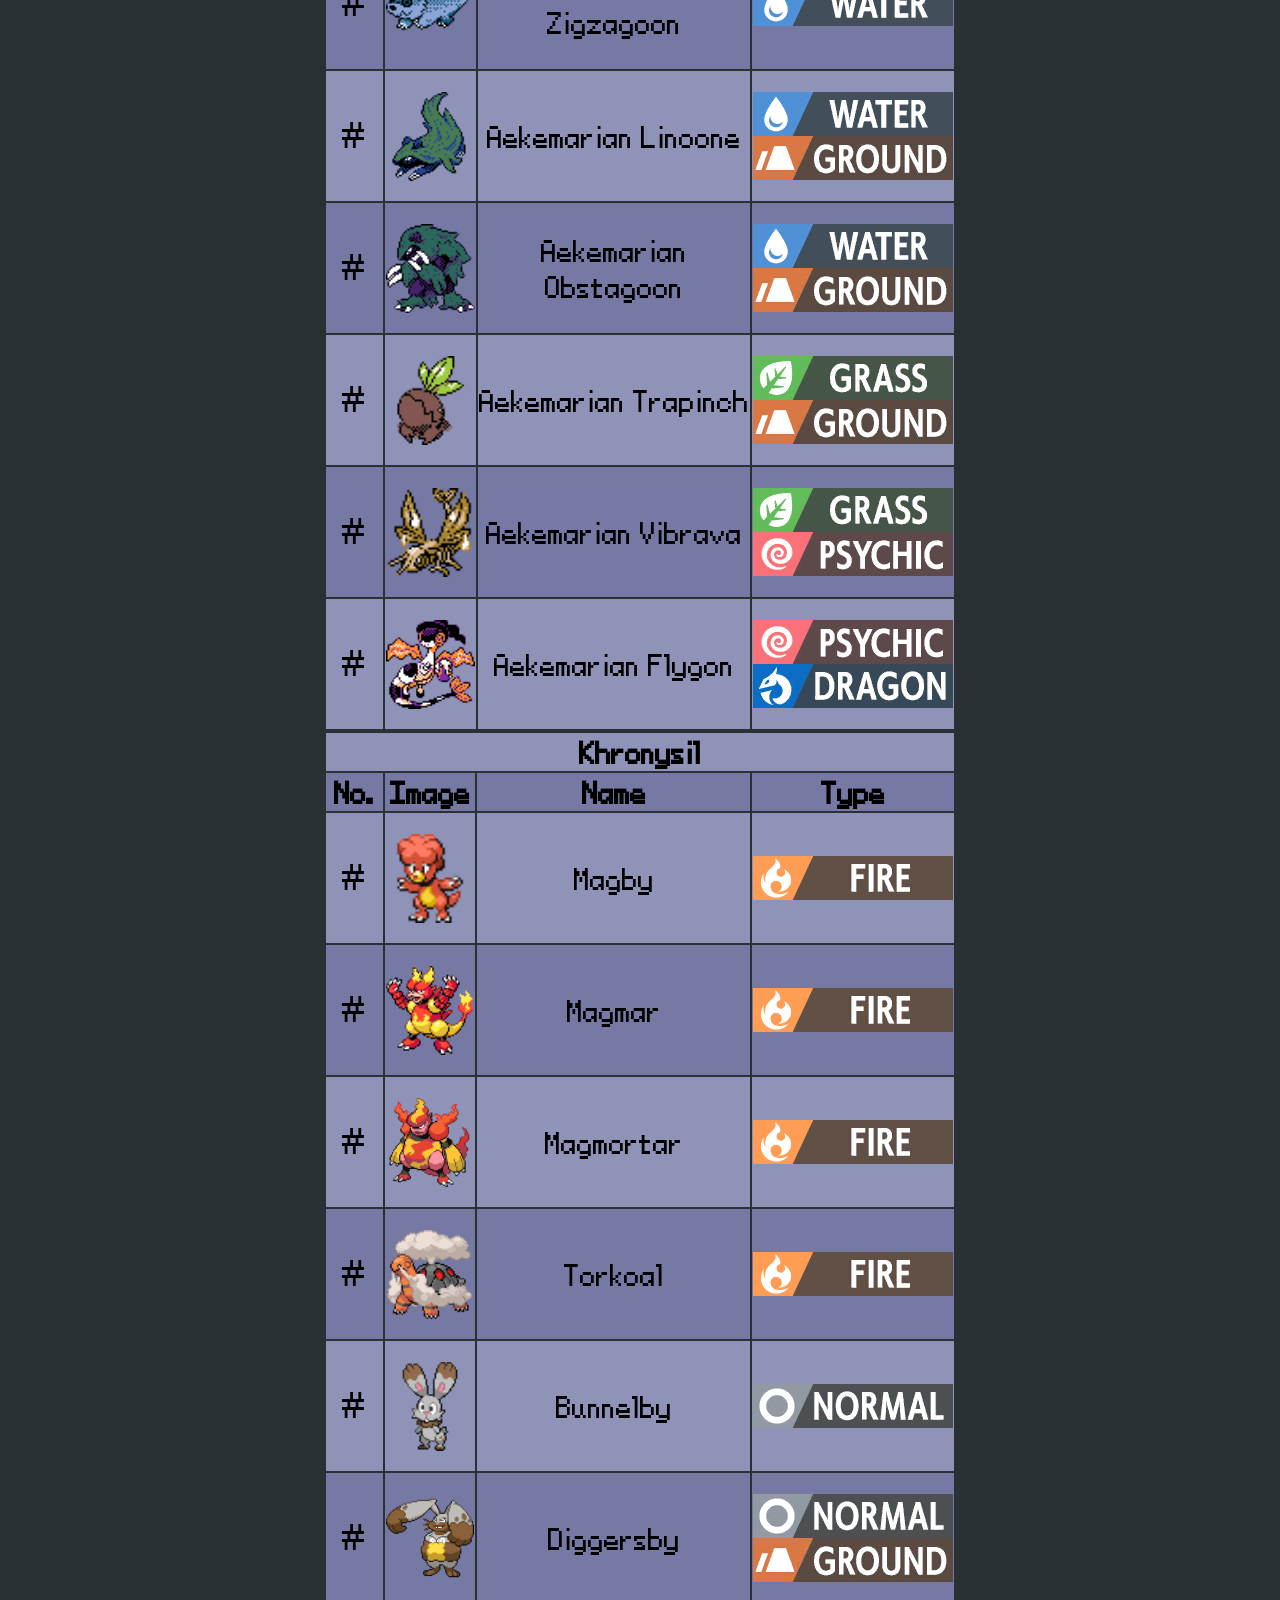
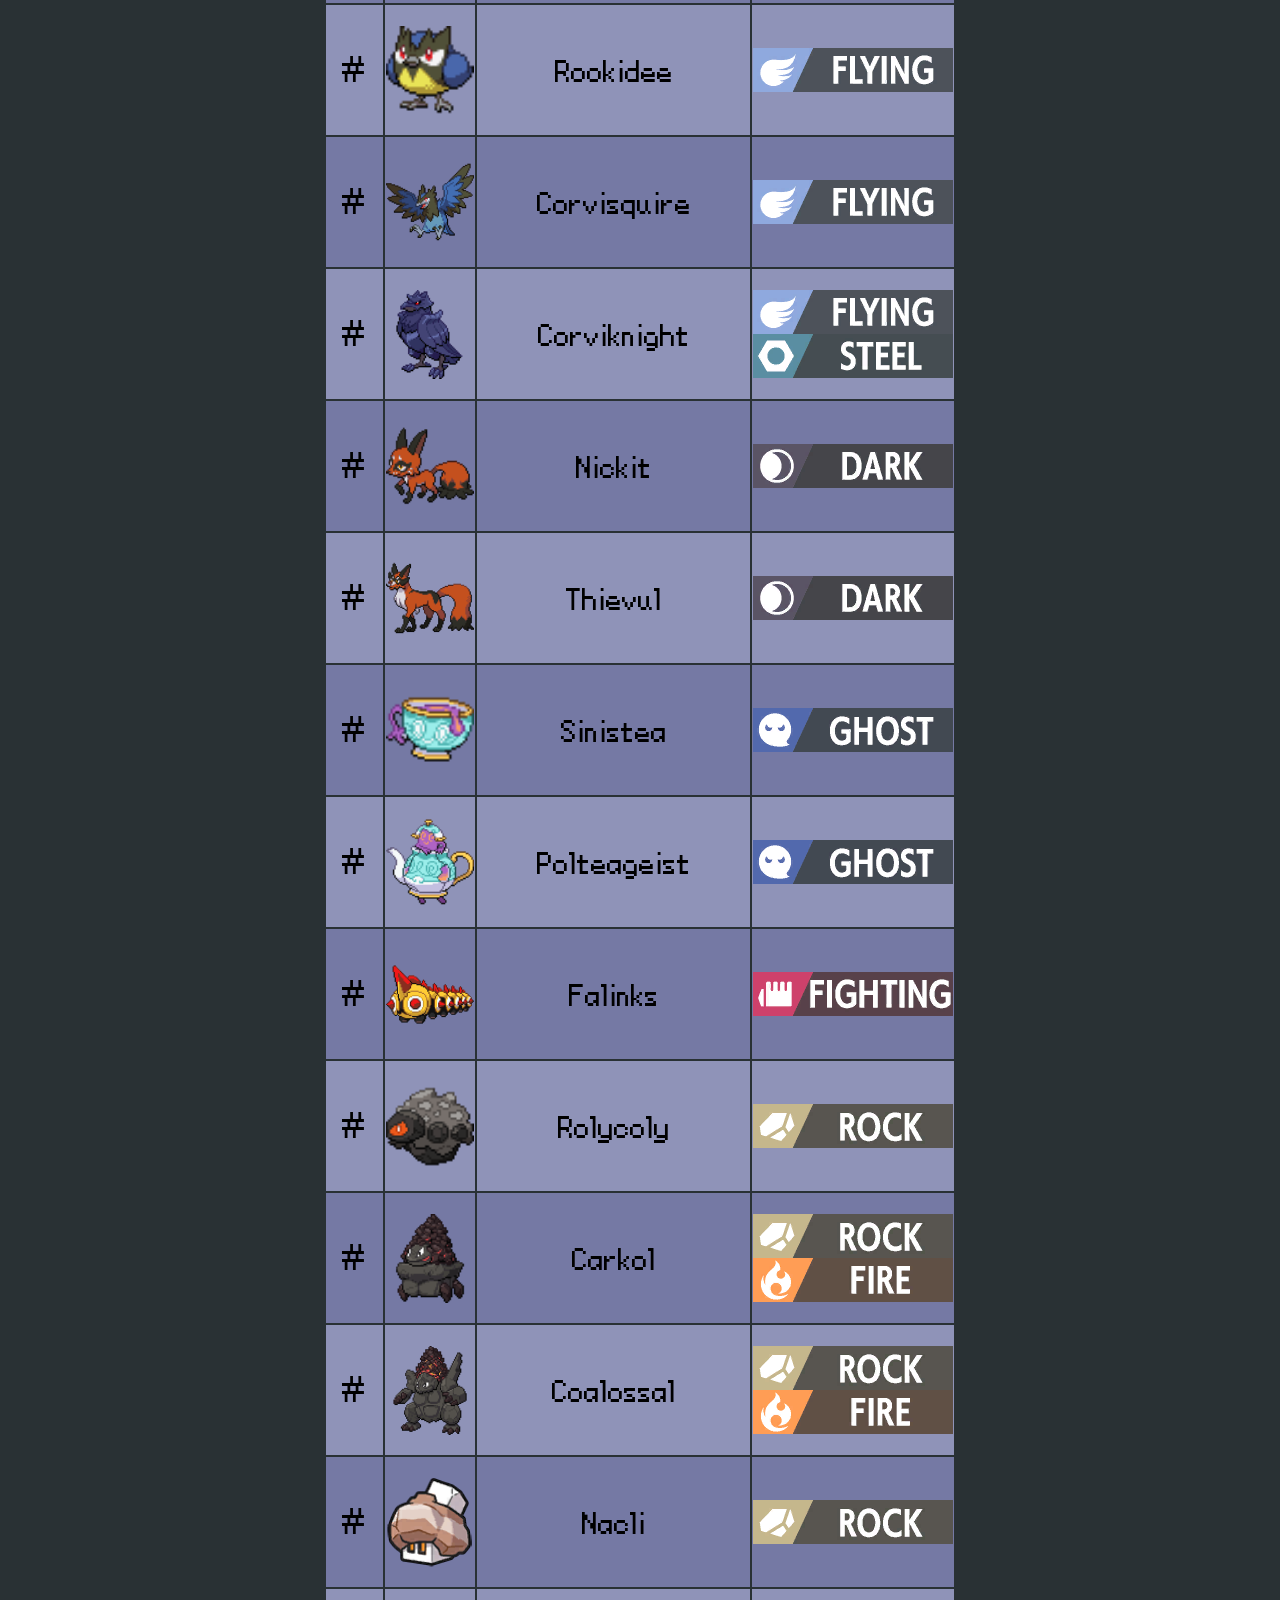
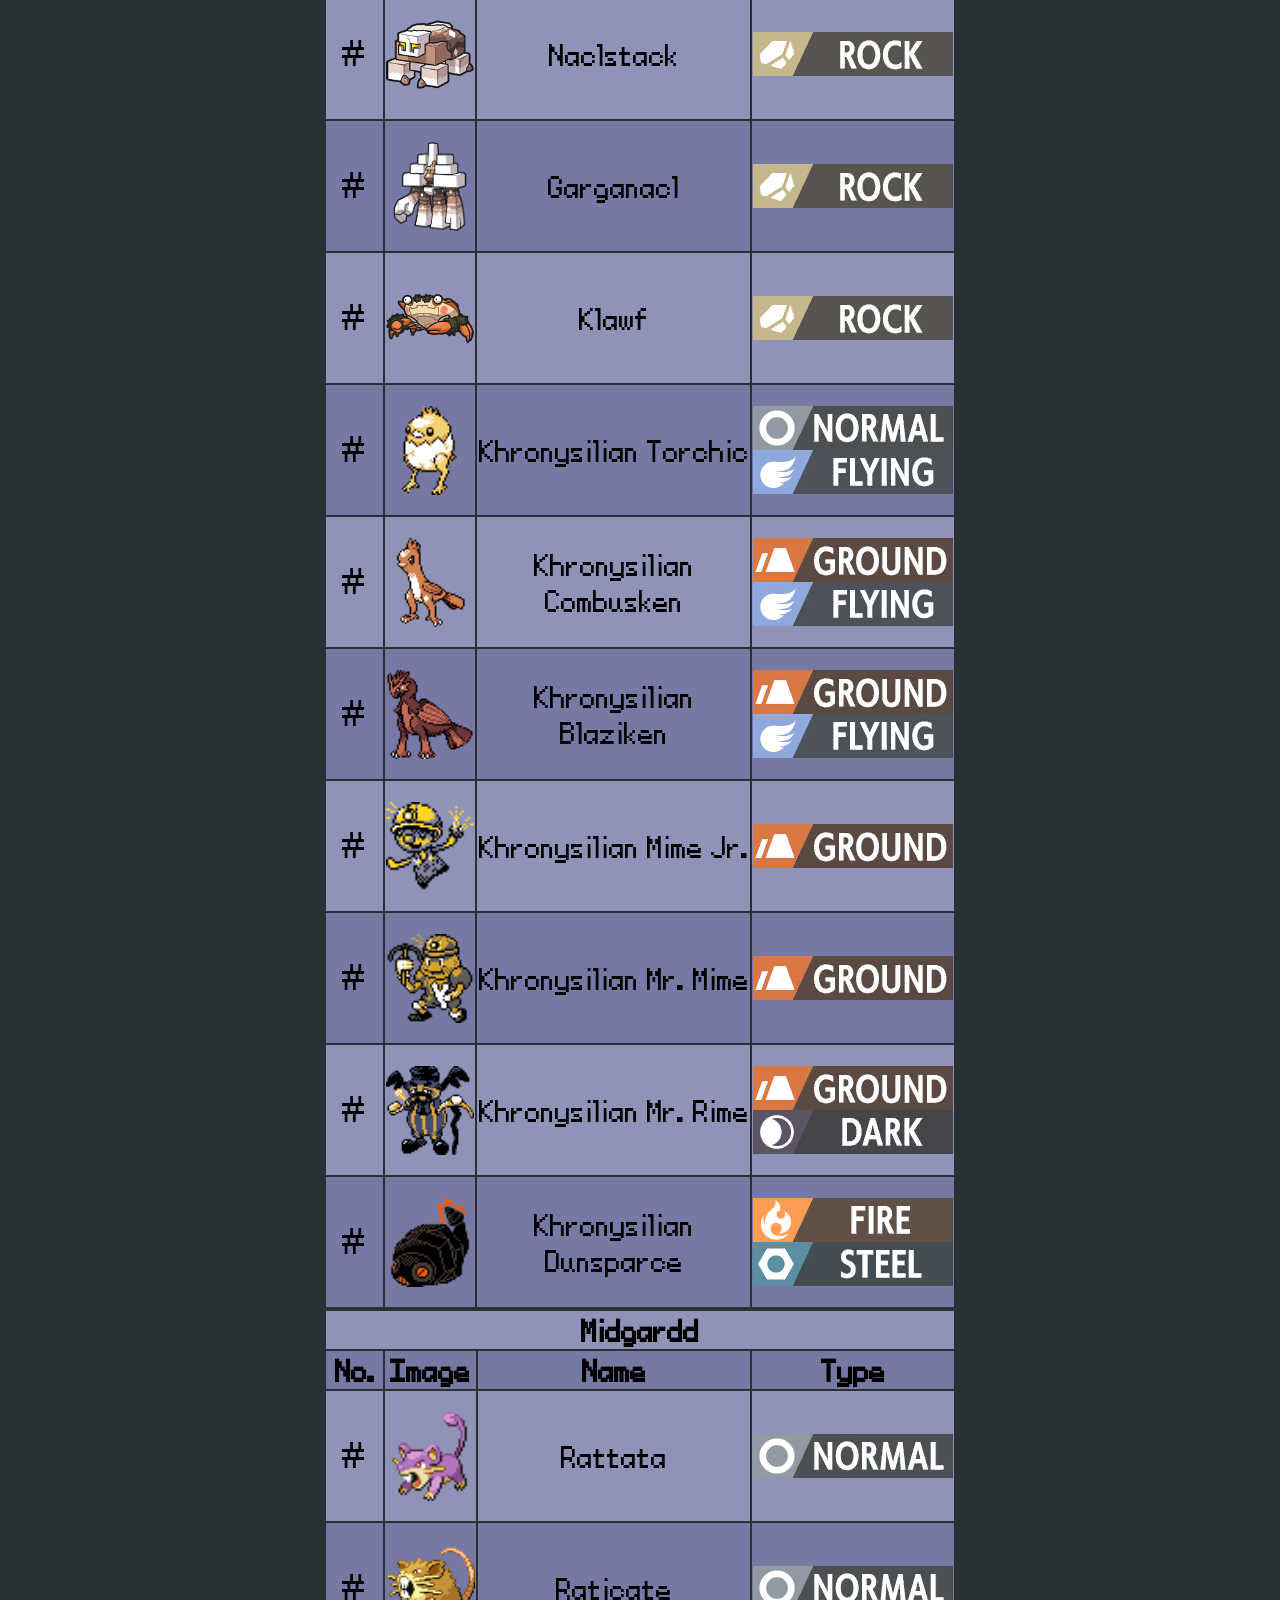
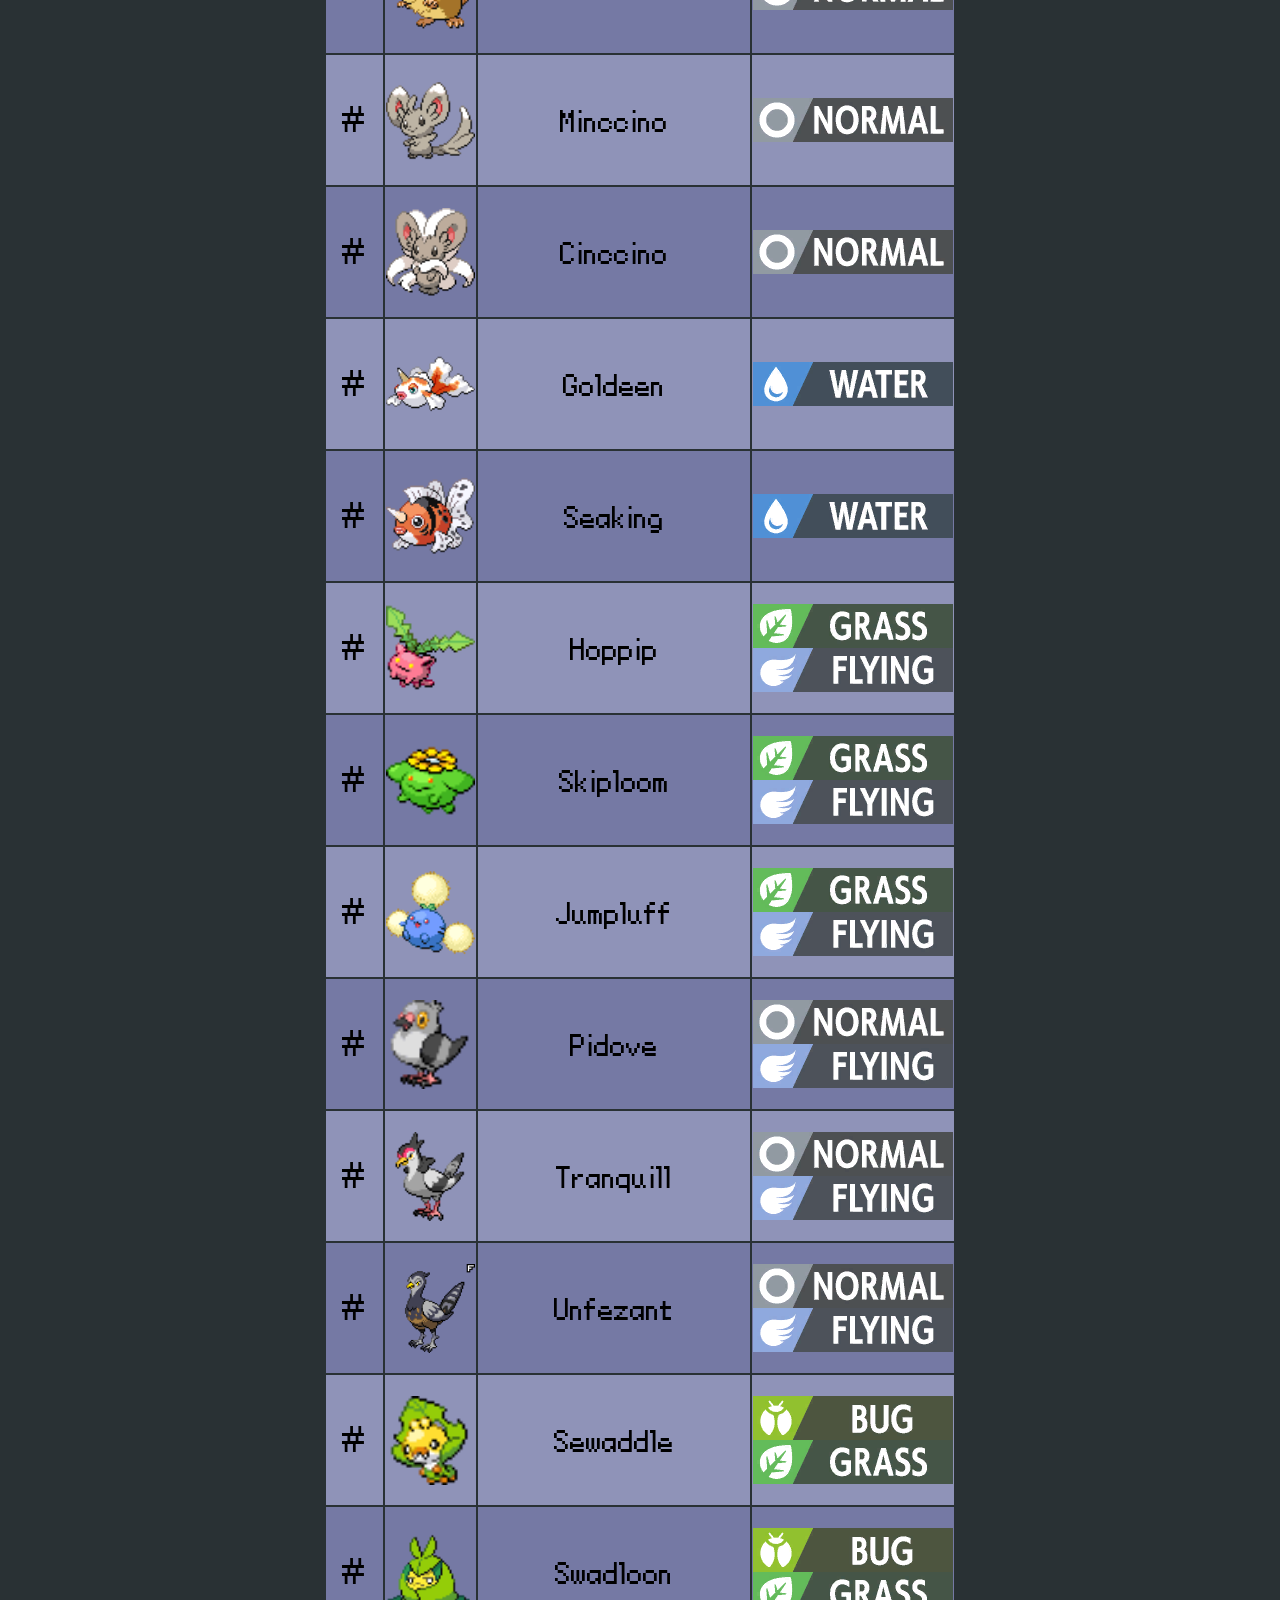
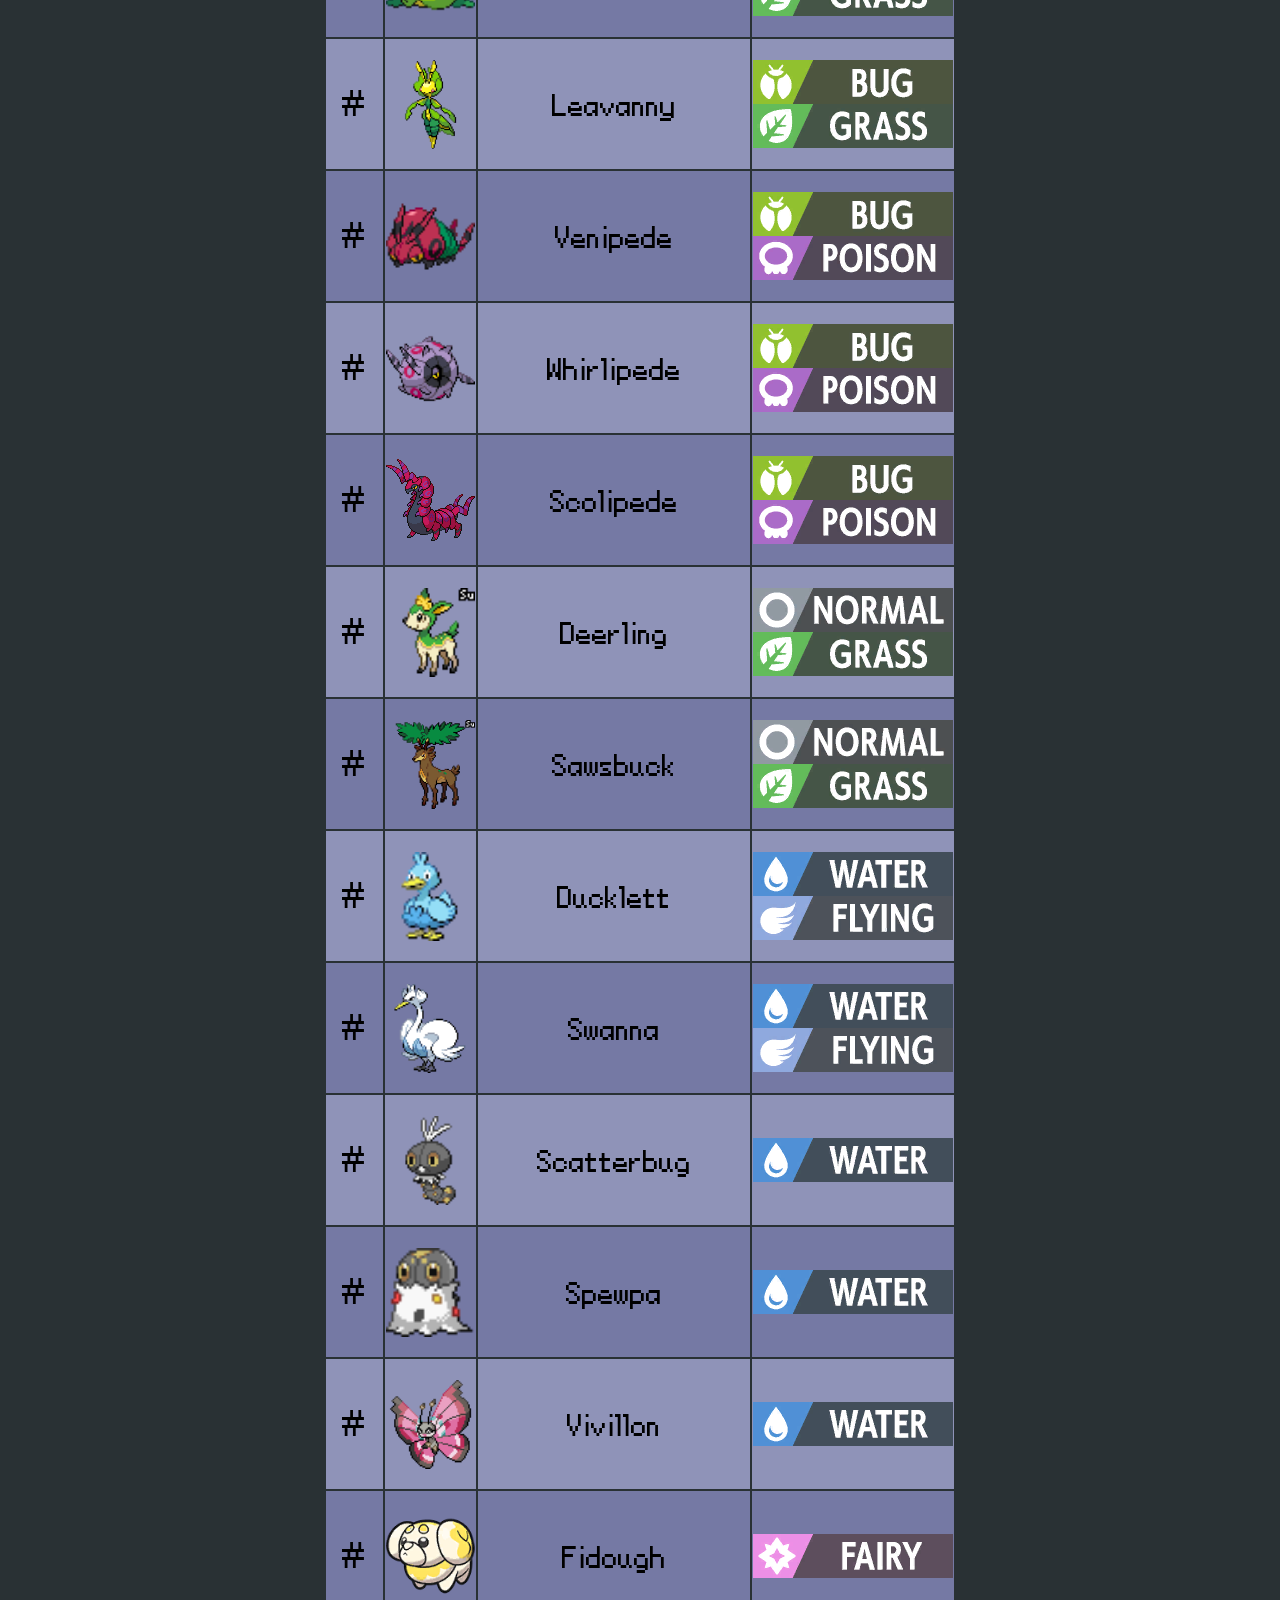
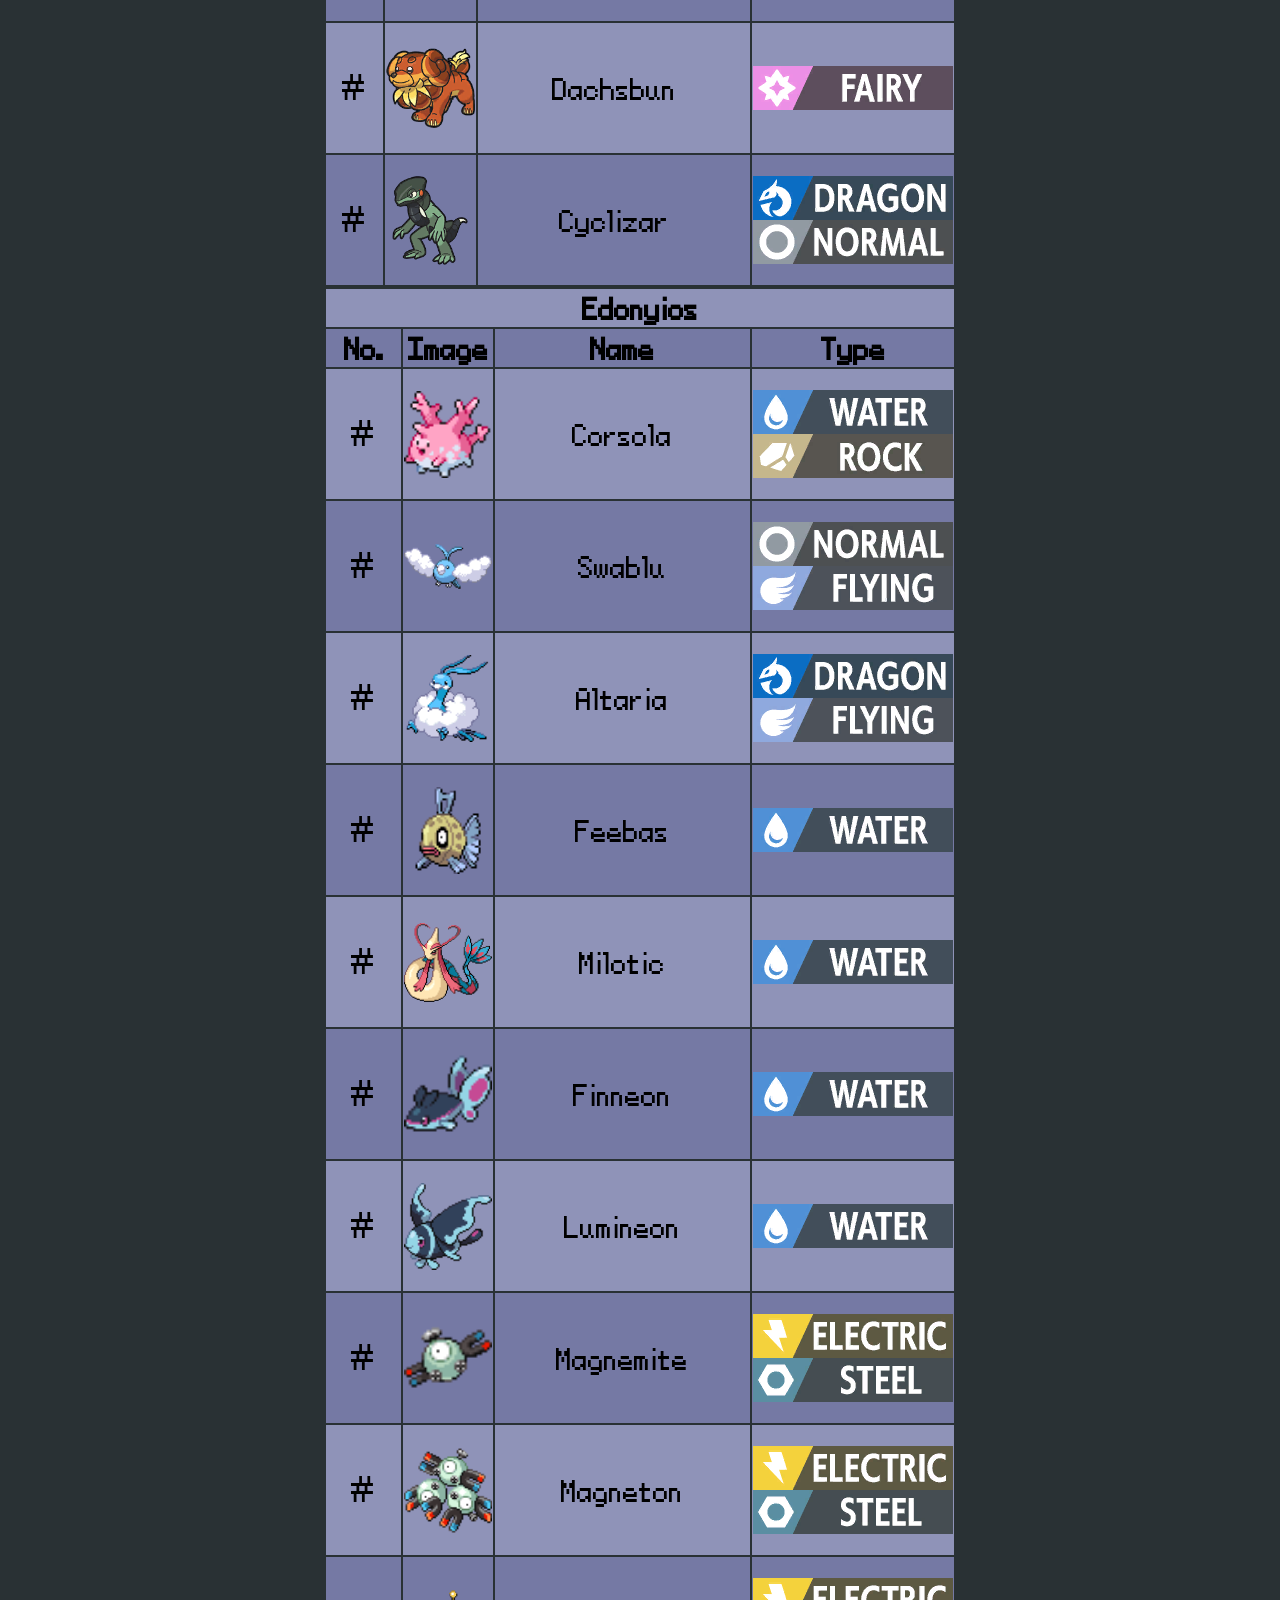
==== commit db68c60c: "verdant valiant" ====
--- a/dex.html
+++ b/dex.html
@@ -5,7 +5,7 @@
 		<link rel="stylesheet" href="dex.css">
 		<title>The Draumrfold Pokédex</title>
 		<meta property="og:title" content="The Draumrfold Pokédex">
-		<meta property="og:description" content="Under construction">
+		<meta property="og:description" content="Who's that Pokémon?!">
 		<meta property="og:image" content="./images/pokeball.png">
 		<link rel="icon" type="image/x-icon" href="./images/pokeball.png">
 	</head>
@@ -818,7 +818,7 @@
 			<tr>
 				<td>#???</td>
 				<td><img src="./images/dex/ed/ironvaliant.png" class="center"></td>
-				<td style="color: #ff3c8a">The Galgarazor: v0.6</td>
+				<td style="color: #ff3c8a">Verdant Valiant</td>
 				<td><img src="./images/dex/type/fairy.png" class="type"><img src="./images/dex/type/fighting.png" class="type"></td>
 			</tr>
 		</table></center>
